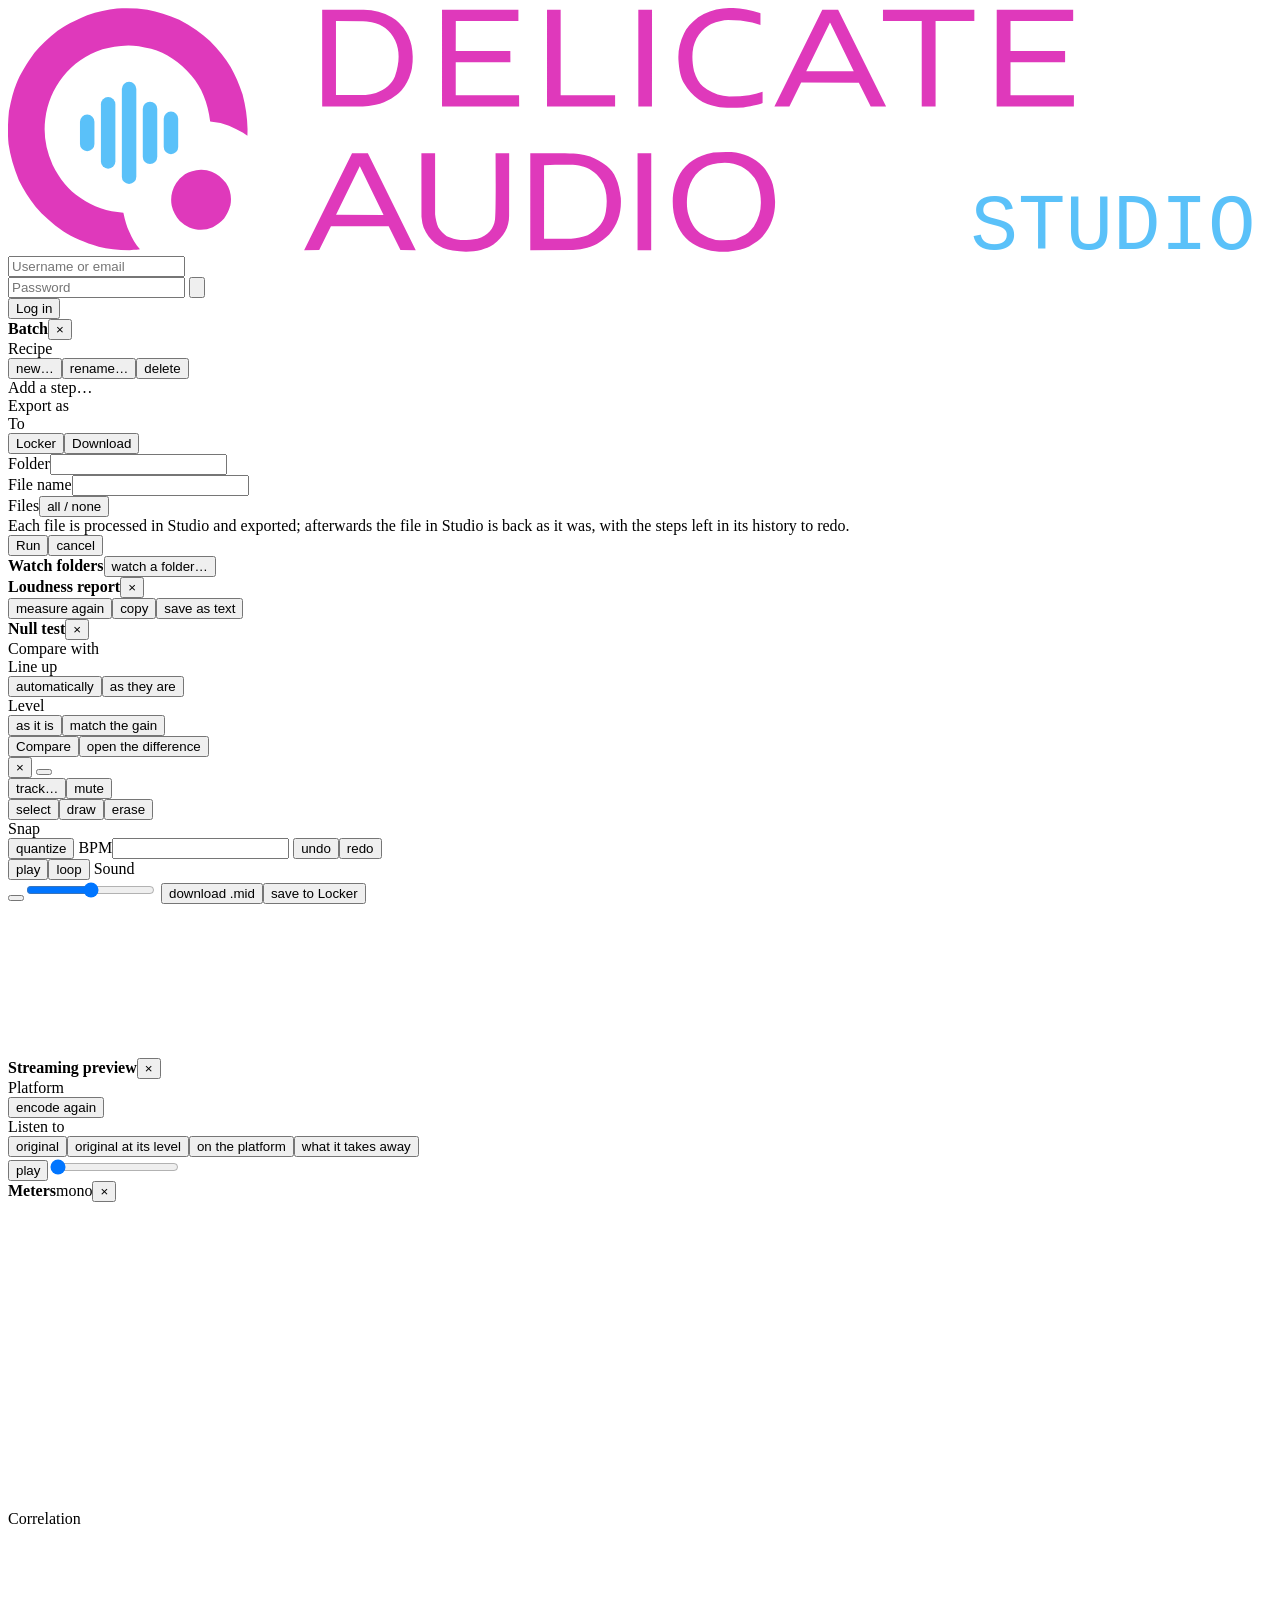
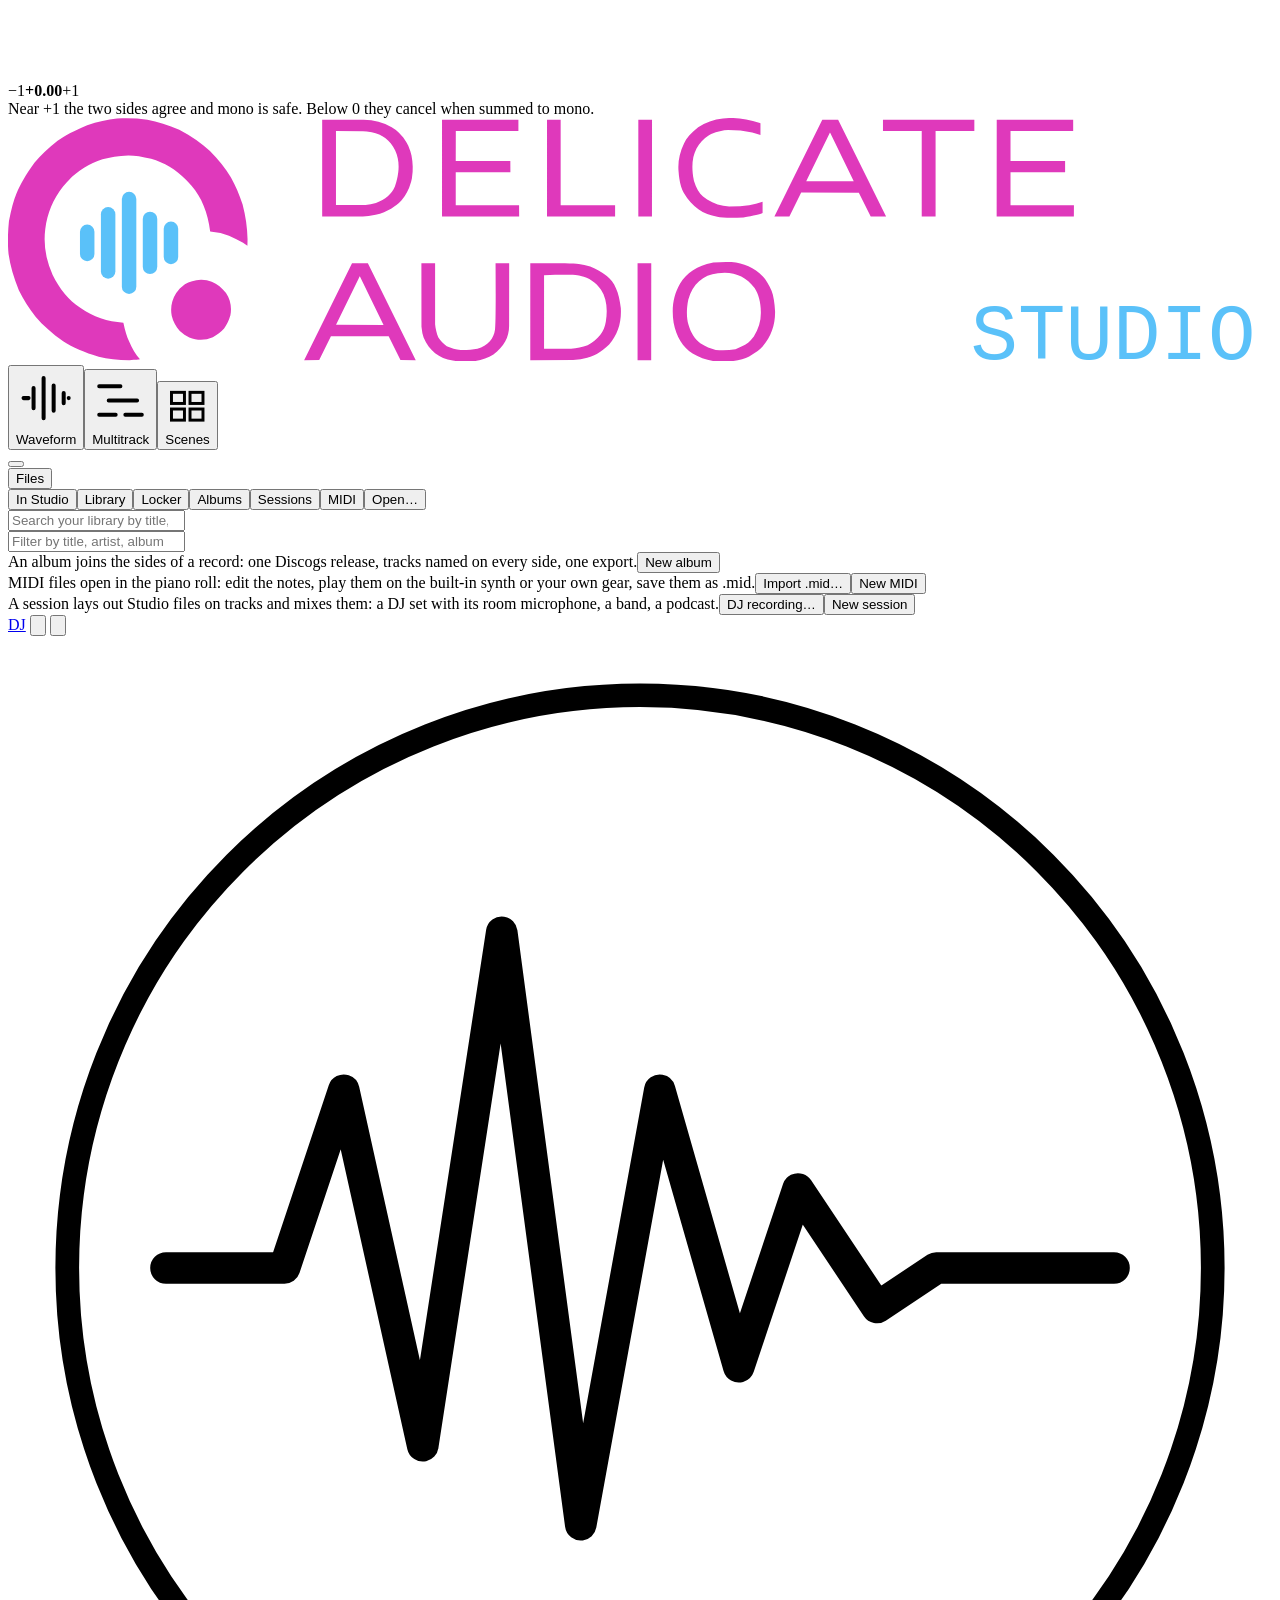
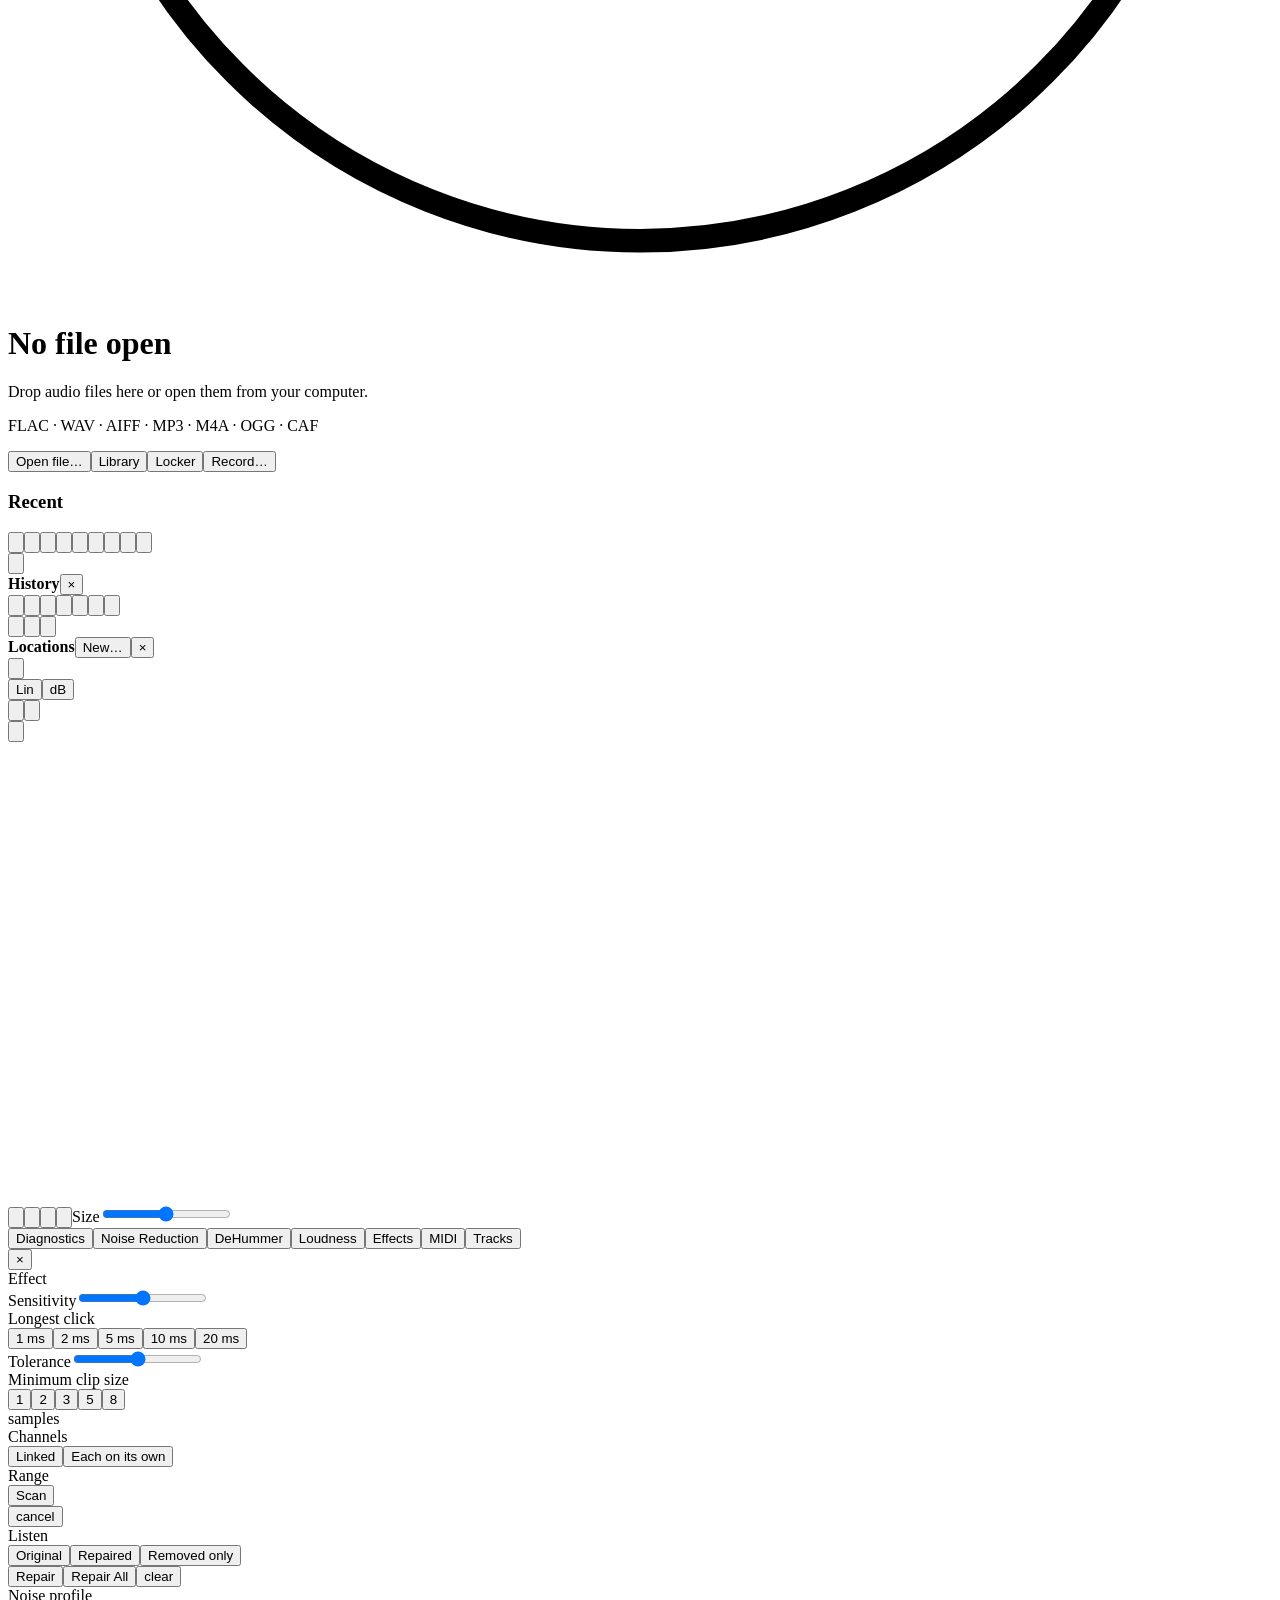
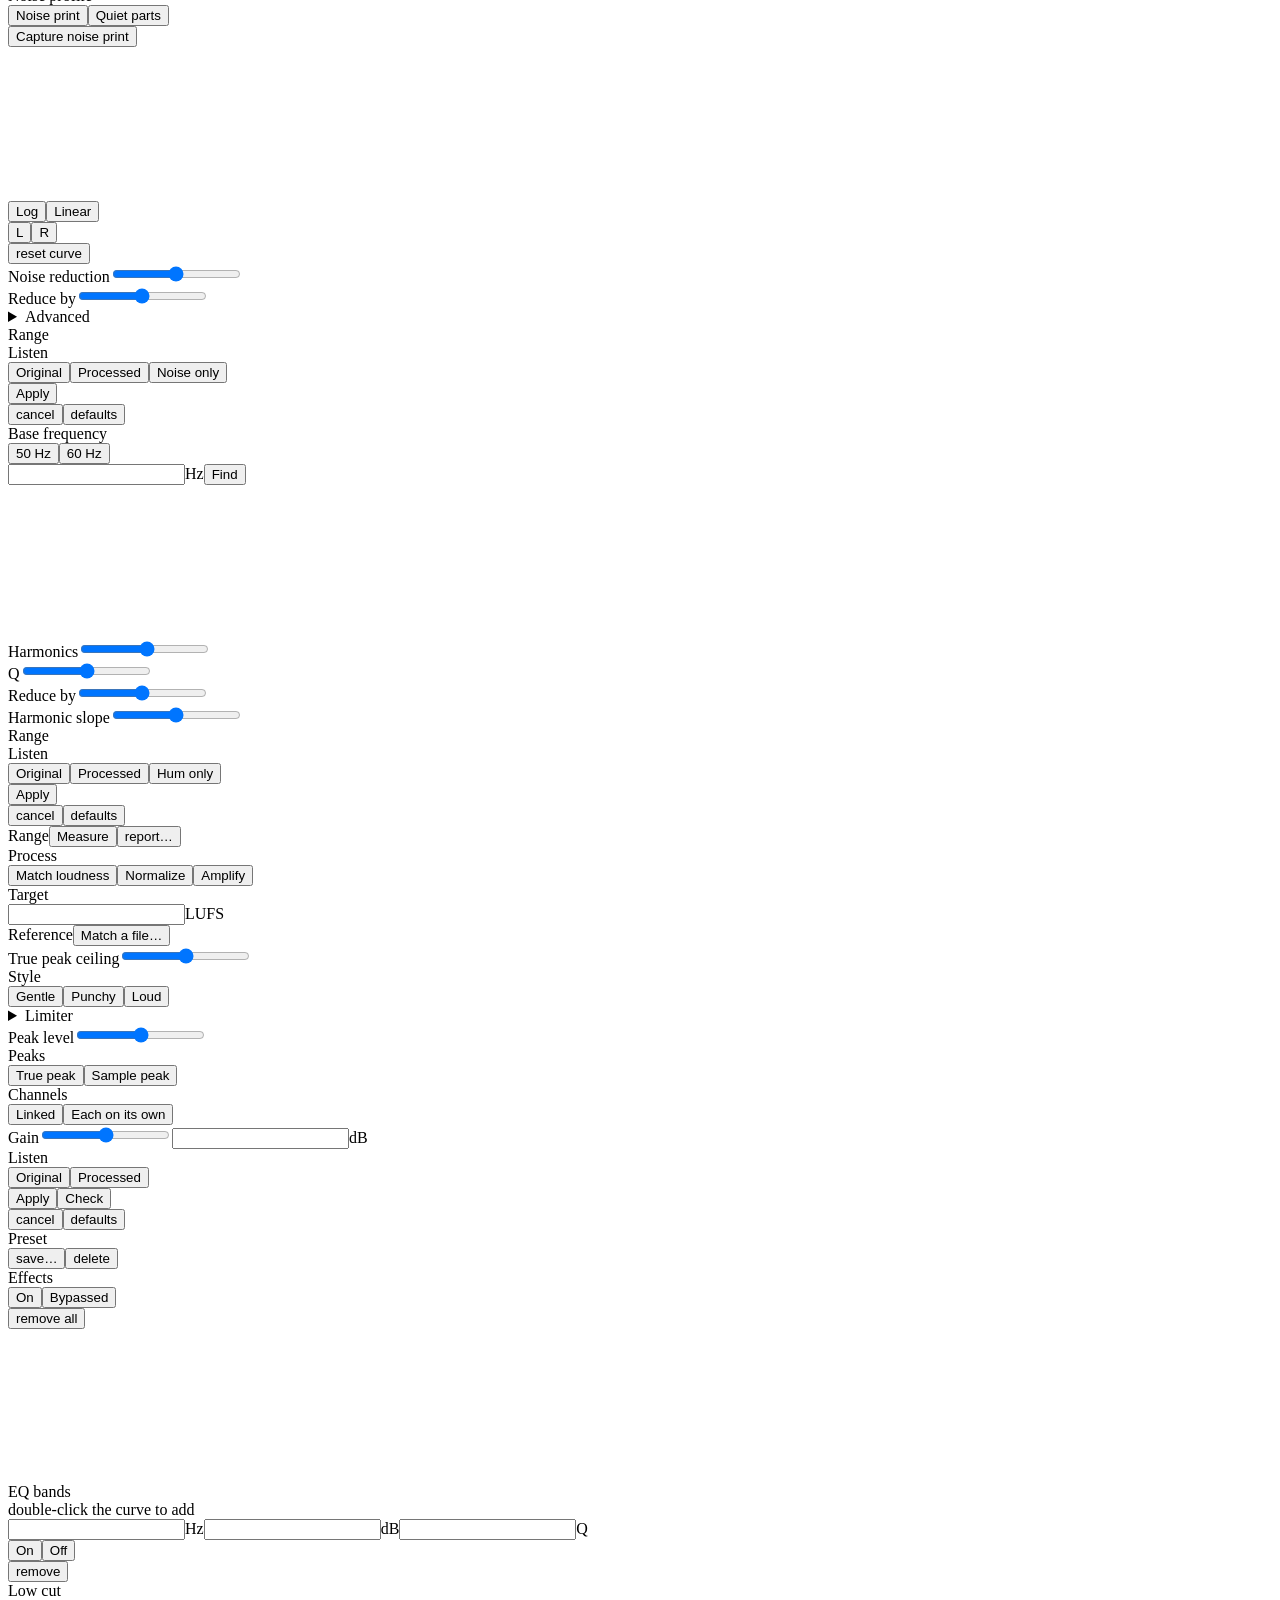
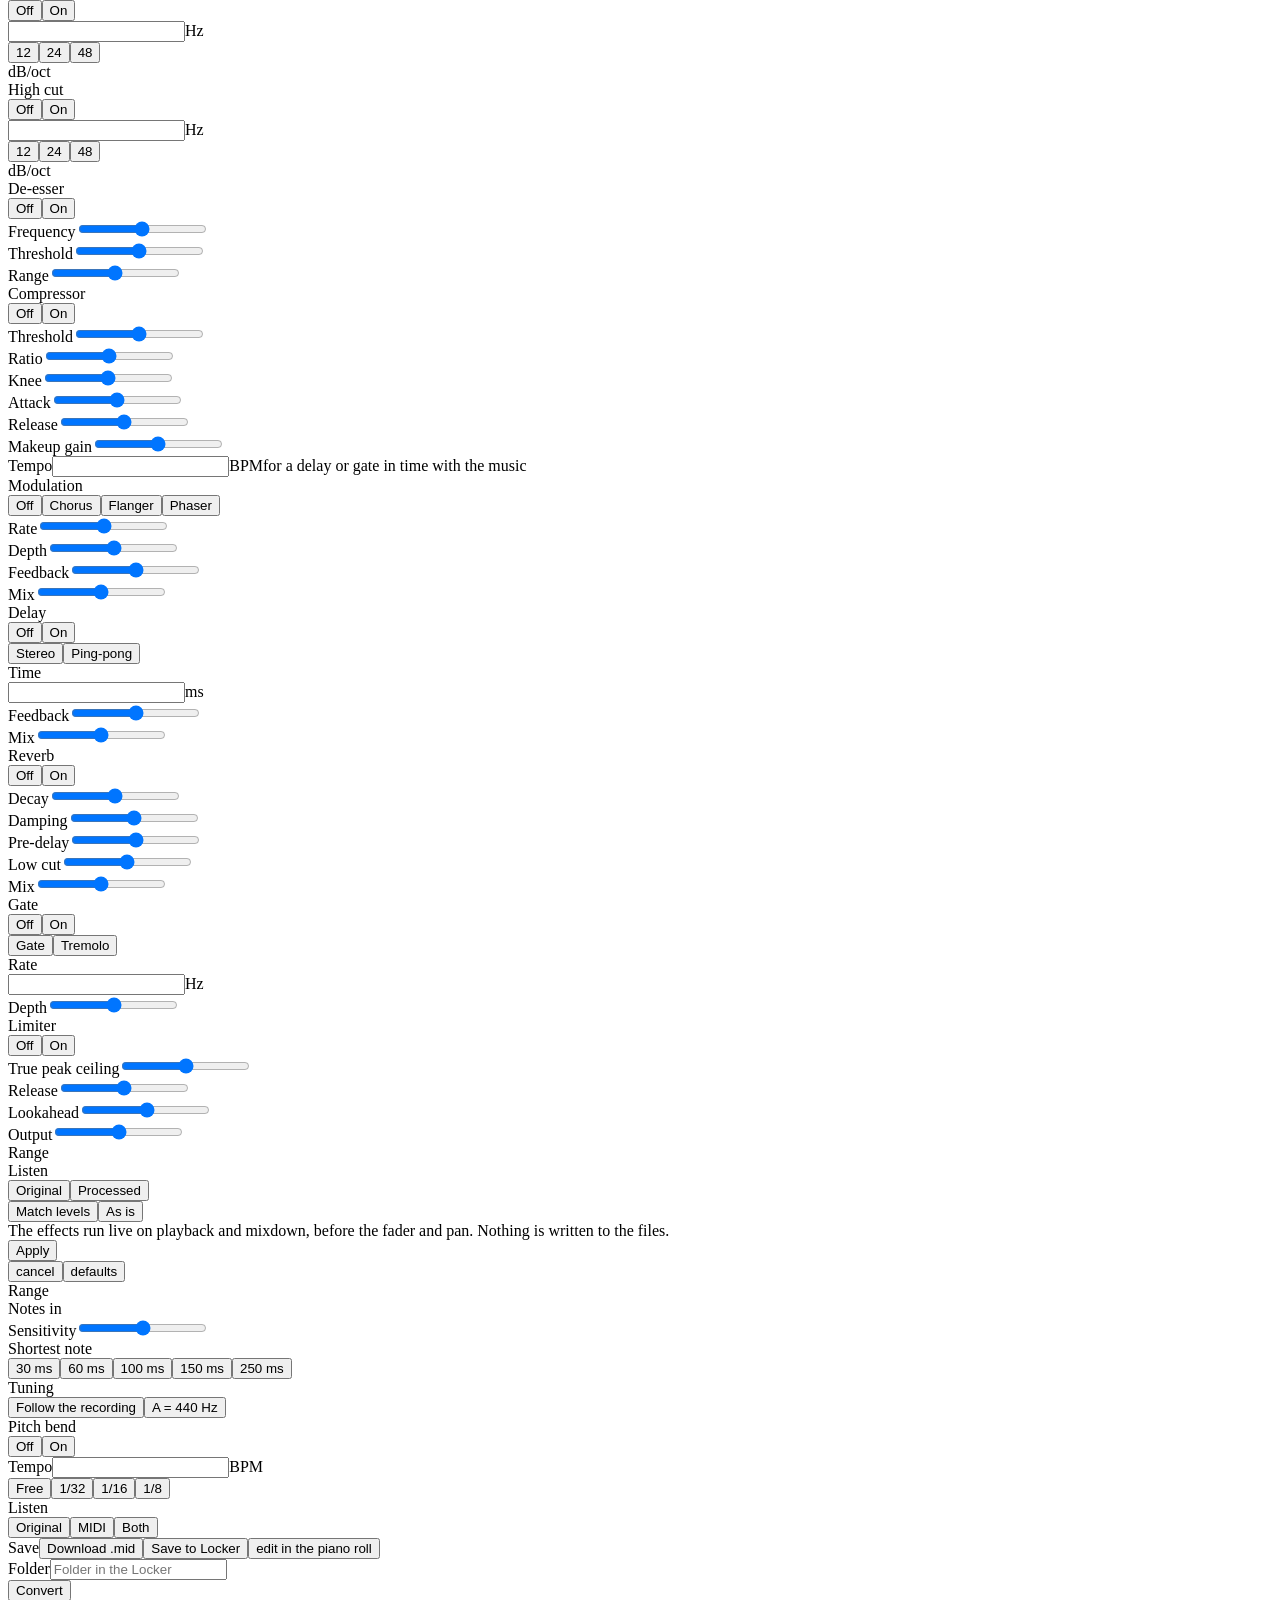
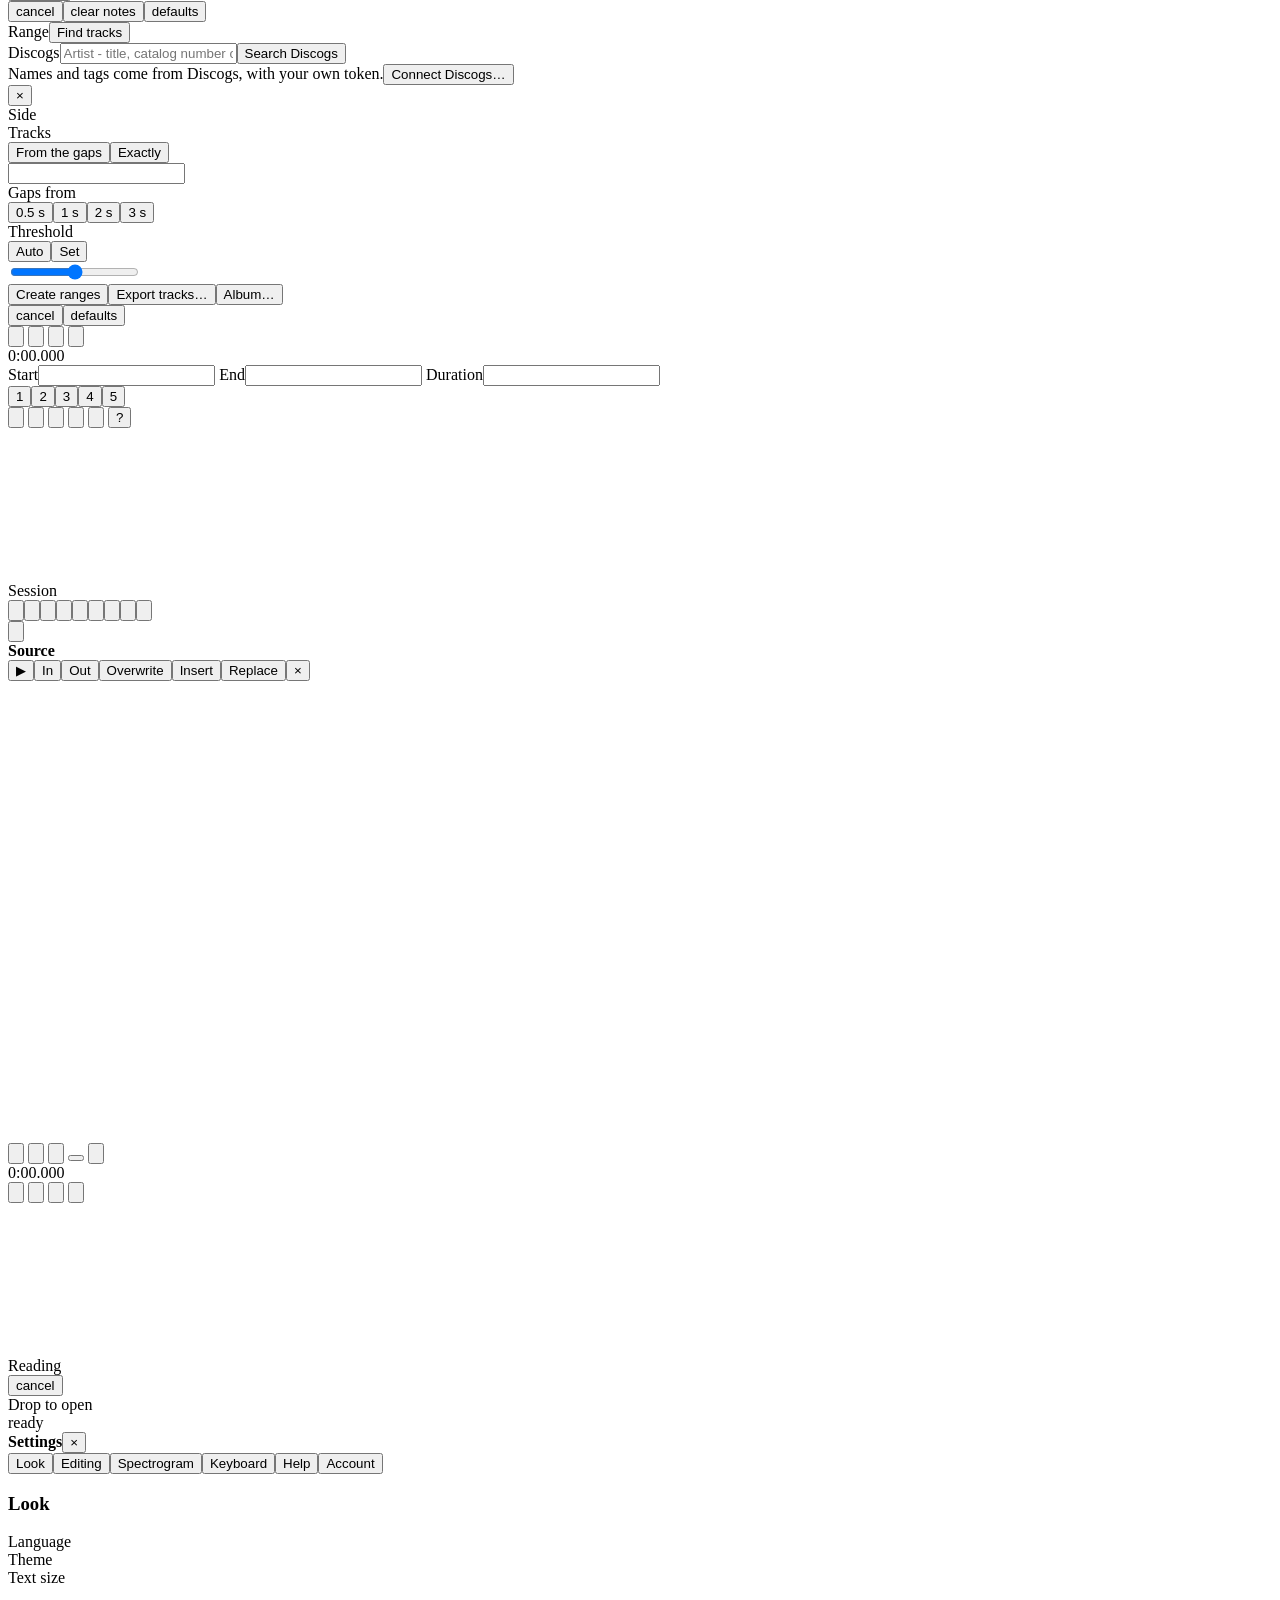
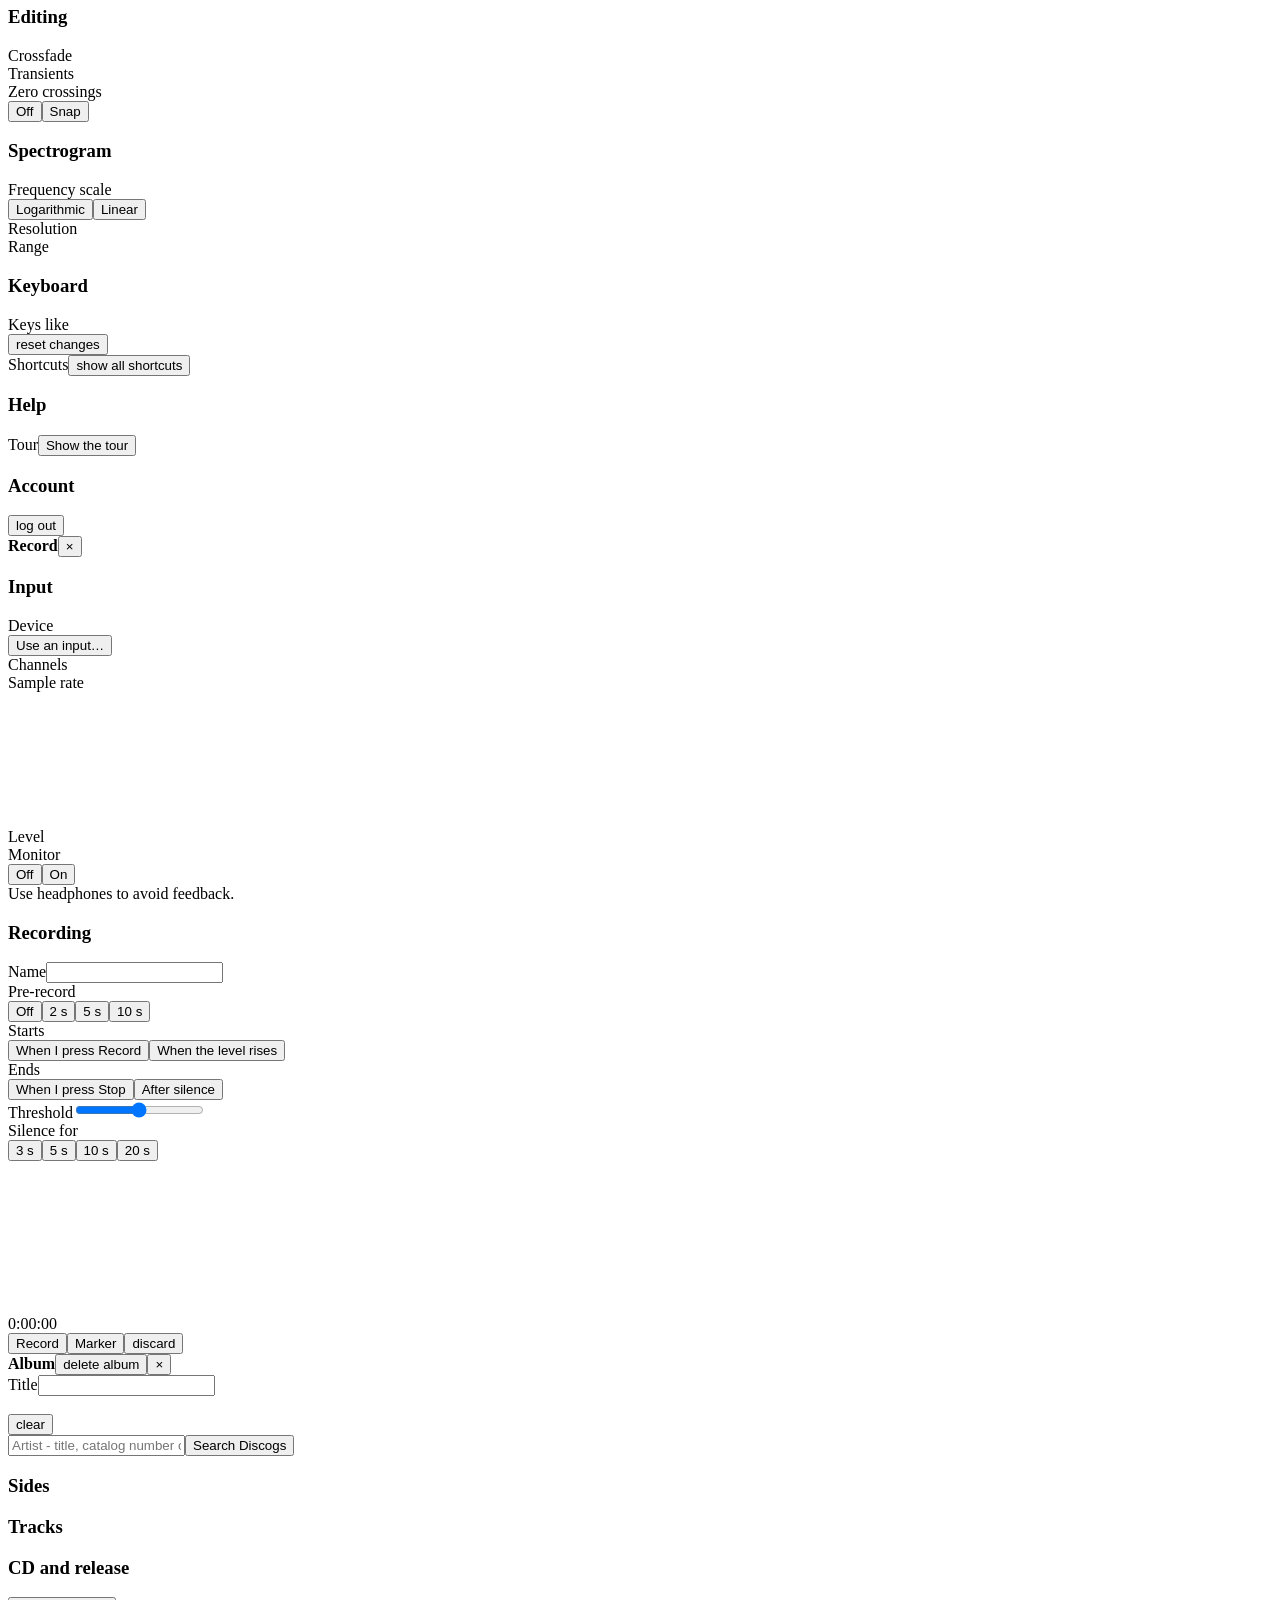
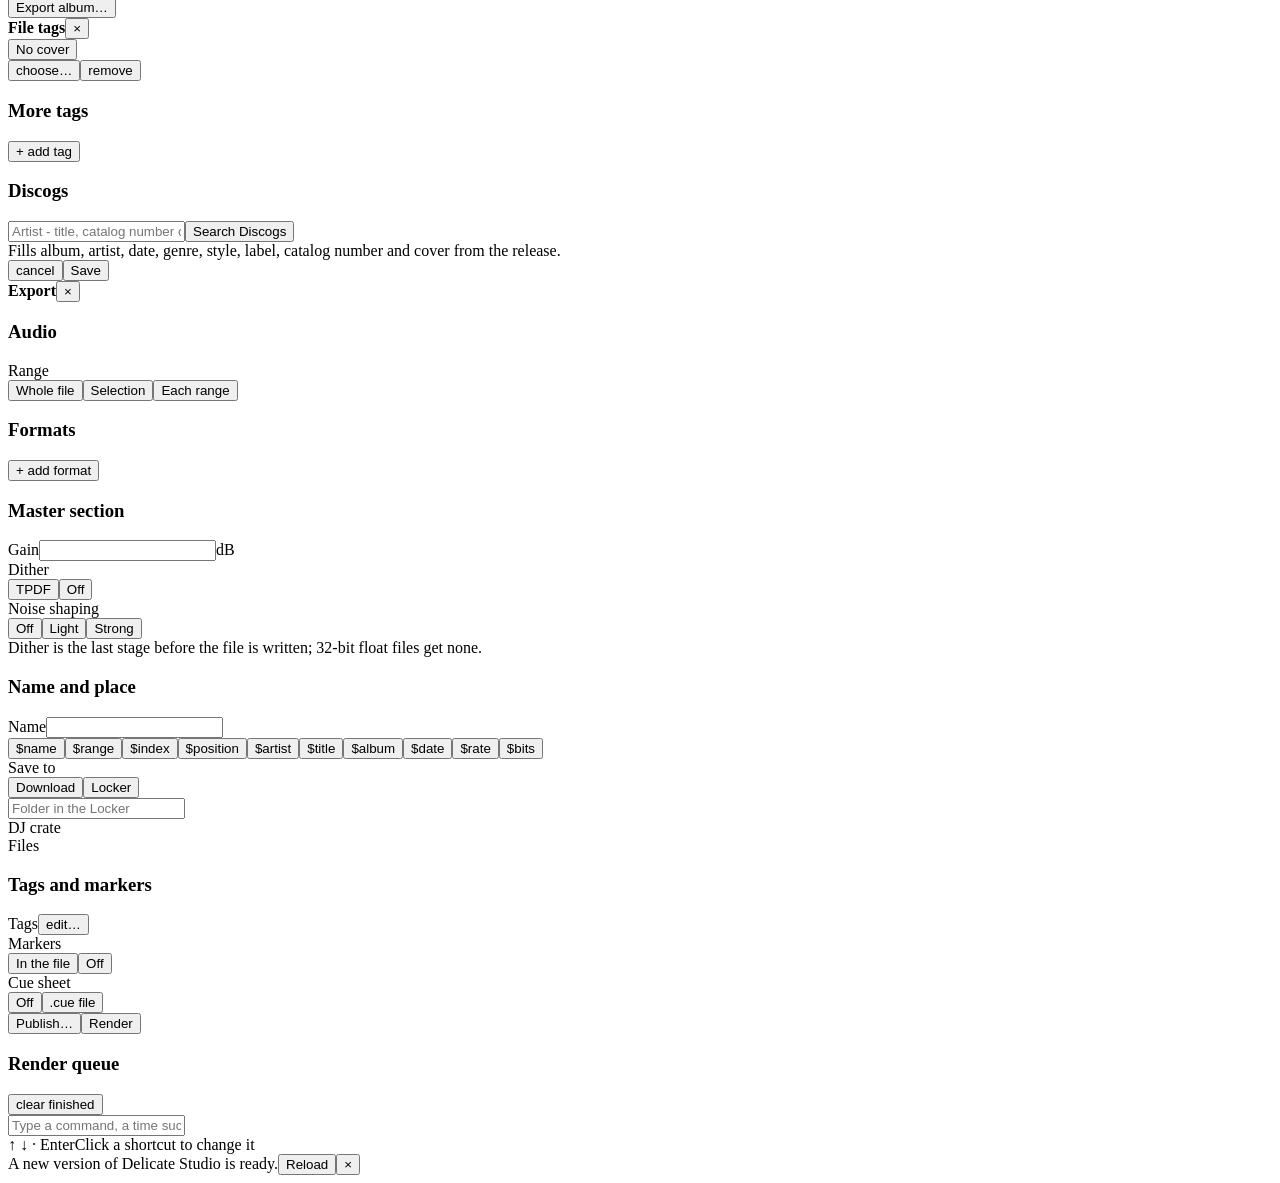
==== web/index.html @ e7877012 "Studio step 15b: DDP 2.0 export — Write the DDP in the album's CD section renders the montage at 44." ====
<!doctype html>
<html lang="en">
<head>
<meta charset="utf-8">
<meta name="viewport" content="width=device-width, initial-scale=1, viewport-fit=cover">
<title>Delicate Studio</title>
<link rel="icon" href="/favicon.svg" type="image/svg+xml">
<link rel="manifest" href="/manifest.webmanifest">
<meta name="theme-color" content="#0c0a08">
<link rel="stylesheet" href="/fonts/fonts.css">
<link rel="stylesheet" href="/studio.css">
<script src="/themes.js"></script>
</head>
<body>
<div id="login" class="hidden">
  <form>
    <a class="logo" href="https://delicateapps.com" target="_blank" rel="noopener"><svg class="word" viewBox="0 0 166 32" role="img" aria-label="Delicate Studio"><path fill="#DF39BB" fill-rule="evenodd" d="M41.26.22l5.45.01c1.36.03 2.59.36 3.68.98l.55.38 .4.34 .57.63 .39.58 .27.51 .27.71 .15.58 .11.72 .05.71-.01.69-.1.87-.1.44-.26.78-.28.6-.29.48-.42.56-.35.37-.33.27-.7.5-.93.45-.53.19-.57.15-.92.16-.76.05h-5.34v-12.71zm53.31 1.36l-.51.04-.7.14-.41.11-.6.24-.29.15c-1.9 1.23-2.56 3.23-1.97 6c.29.92.68 1.6 1.19 2.04l.54.42c.88.57 1.84.86 2.88.89l1.44-.02 1.19-.14 .9-.18 .87-.27v1.49c-.29.16-1.14.36-2.52.58c-1.7.07-2.84.04-3.44-.11c-1.83-.26-3.29-1.29-4.38-3.1c-.4-.68-.63-1.69-.71-3.03c-.07-1.18.18-2.34.73-3.48c.29-.68.91-1.39 1.86-2.12c.95-.65 2.04-1.04 3.26-1.17c1.47-.18 3.09.02 4.85.6l.07.04v1.54c-.34-.1-.7-.21-1.08-.33c-1.01-.23-2.06-.33-3.17-.33zm-47.95.16l-3.55-.02v9.71l3.89-.01 .67-.09 .69-.18c1.25-.46 2.08-1.18 2.49-2.16c.64-1.85.65-3.43.04-4.73c-.66-1.35-1.69-2.15-3.08-2.4l-.65-.1-.5-.02zm61.37.24l-.04-.06-3.12 6.38h6.24l-3.08-6.32zm-49.19 3.68h7.17l.01 1.47-7.18.01v4.32h8.32l.01 1.47h-10.13v-12.71h10.03v1.48h-8.22l-.01 3.96zm81.09-5.44v1.48h-8.23v3.96h7.17v1.47l-7.17.01v4.32h8.33l-.01 1.47h-10.14l.01-12.7 10.04-.01zm-28.15 9.59l-7.57-.02-1.55 3.14h-1.97l6.29-12.71h2.08l6.3 12.71h-2.02l-1.56-3.12zm-39.16 1.62v.03h7.15v1.47h-8.94v-12.71h1.79v11.21zm10.2-11.21h1.8l-.01 12.71h-1.79v-12.71zm37.22 1.48h-5.09v-1.48h12v1.48h-5.09v11.23h-1.82v-11.23zm-88.56 15.09l-.57-.39-.88-.49-.97-.46-1.11-.35-1.36-.21c-.31-2.47-1.12-4.47-2.45-6c-1.54-1.79-3.31-2.96-5.3-3.53c-1.21-.31-2.22-.46-3.02-.45c-1.28.04-2.4.21-3.37.52c-2.14.72-3.87 1.91-5.18 3.58c-1.3 1.64-2.08 3.51-2.34 5.61c-.25 1.98.07 3.97.96 5.95c.91 1.86 2.12 3.32 3.64 4.36c1.69 1.18 3.58 1.83 5.66 1.96c.21 1.04.46 1.86.76 2.45c.38.91.85 1.7 1.42 2.36c-.09.04-.55.07-1.39.1c-1.51-.03-2.86-.18-4.03-.46c-1.86-.55-3.42-1.22-4.67-2.03c-1.44-1-2.65-2.07-3.62-3.21c-.88-1.12-1.61-2.28-2.2-3.49c-.68-1.63-1.13-3.21-1.35-4.74c-.13-1.26-.11-2.7.05-4.31c.29-1.53.62-2.74.99-3.64c.49-1.2 1.28-2.55 2.36-4.03c.8-.98 1.82-1.95 3.04-2.9c.93-.67 2.23-1.36 3.89-2.05c1.36-.45 2.66-.74 3.91-.87c1.33-.09 2.66-.04 4 .15c1.34.24 2.73.69 4.18 1.33c1.63.87 2.98 1.8 4.03 2.78c1.13 1.13 2.04 2.26 2.72 3.42c.59 1.03 1.12 2.23 1.57 3.62c.4 1.51.61 3.02.65 4.54l-.02.88zm61.17 2.2c.92-.09 1.72-.11 2.4-.07c1.61.12 2.98.75 4.13 1.89c.42.46.8 1.08 1.14 1.88c.25.65.4 1.56.46 2.73c.03 1.74-.51 3.26-1.61 4.57c-.3.39-.9.83-1.79 1.33c-.69.34-1.61.56-2.76.68c-1.76.11-3.32-.24-4.67-1.07c-1.3-.81-2.14-2.17-2.5-4.06c-.29-1.93-.01-3.63.84-5.09c.88-1.48 2.29-2.4 4.24-2.77l.12-.02zm-17.47.21l.55.1 .77.21c.81.31 1.54.73 2.18 1.25c1.01.77 1.62 2.17 1.84 4.2c.11 1.91-.4 3.51-1.53 4.78c-1.06 1.03-2.16 1.65-3.31 1.85l-.44.09-.99.11-5.62.01v-12.71c3.93-.02 6.11.01 6.55.11zm-27.88-.11l6.29 12.71-2.01-.01-1.55-3.13h-7.58l-1.54 3.13-1.98.01 6.29-12.71h2.08zm23.14 1.65v9.56h3.54c.77-.06 1.49-.21 2.18-.46c1.41-.77 2.2-1.79 2.39-3.08c.28-1.74.07-3.15-.63-4.21c-.7-.99-1.59-1.59-2.65-1.8c-.32-.17-1.93-.21-4.83-.11v.1zm-24.38.4l-2.94 6.01 6.24.02-3.1-6.37-.03-.02-.17.36zm-20.62.09l.71.07 .64.19c.74.29 1.36.79 1.88 1.49c.59.9.78 1.89.57 2.97l-.04.1c-.16.56-.42 1.1-.78 1.61c-.41.45-.9.83-1.48 1.14c-1.03.44-2.06.44-3.09.02l-.64-.35-.61-.51c-.53-.58-.88-1.24-1.06-1.99c-.2-1.03-.01-2.04.59-3l.47-.58 .67-.54c.57-.37 1.27-.58 2.11-.62h.06zm30.69 5.64v.22c.06.62.2 1.2.43 1.75c.3.45.67.83 1.1 1.13c.58.25 1.19.42 1.83.51c.78.02 1.51-.04 2.2-.17c1.37-.44 2.14-1.29 2.31-2.54c.08-.58.11-3.47.07-8.68h1.79l-.01 8.2c0 1.51-.69 2.77-2.06 3.77c-1.36.87-3.14 1.14-5.35.8c-1.8-.28-3.07-1.29-3.82-3.03l-.16-.57-.12-.84-.01-8.33h1.8v7.78zm41.75 1.97l.11-.15c.65-1 .95-2.08.92-3.23c-.01-1.27-.29-2.32-.82-3.14c-1.2-1.57-2.81-2.22-4.82-1.93c-1.99.22-3.29 1.38-3.89 3.48c-.25 1.23-.24 2.32.02 3.26c.32 1.11.84 1.93 1.56 2.46c.7.44 1.37.73 2.03.87c.89.08 1.76.05 2.59-.1c.59-.21 1.14-.49 1.66-.84l.31-.29 .33-.39zm-15.16 2.96v-12.71h1.8l-.01 12.71h-1.79z"/><text x="126.4" y="31.65" fill="#5AC1F9" font-family="JetBrains Mono, monospace" font-weight="500" font-size="10.4">STUDIO</text><g fill="#5AC1F9"><rect x="9.45" y="14.00" width="1.90" height="4.80" rx="0.95"/><rect x="12.20" y="11.70" width="1.90" height="9.40" rx="0.95"/><rect x="14.95" y="9.70" width="1.90" height="13.40" rx="0.95"/><rect x="17.70" y="12.30" width="1.90" height="8.20" rx="0.95"/><rect x="20.45" y="13.60" width="1.90" height="5.60" rx="0.95"/></g></svg></a>
    <input name="username" placeholder="Username or email" autocomplete="username" required>
    <div class="pw">
      <input name="password" type="password" placeholder="Password" autocomplete="current-password" required>
      <button type="button" class="eye" aria-label="Show password"><svg viewBox="0 0 24 24" fill="none" stroke="currentColor" stroke-width="1.5" stroke-linecap="round" stroke-linejoin="round"><path d="M2 12s3.5-6 10-6 10 6 10 6-3.5 6-10 6S2 12 2 12z"/><circle cx="12" cy="12" r="3"/><line class="slash" x1="4" y1="4" x2="20" y2="20"/></svg></button>
    </div>
    <button class="go">Log in</button>
    <div class="err"></div>
    <div id="langLogin" class="langpick dim"></div>
  </form>
</div>

<div id="app" class="hidden">
<div id="batch" class="hidden" role="dialog" aria-label="Batch">
  <div class="qhead"><b>Batch</b><span class="grow"></span><button class="x" id="bX" title="Close" aria-label="Close">×</button></div>
  <div class="brow"><label>Recipe</label><div class="dd down" id="bRecipe"><div class="cur"></div><div class="list"></div></div><button class="outbtn" id="bNew">new…</button><button class="outbtn" id="bRename">rename…</button><button class="outbtn" id="bDel">delete</button></div>
  <div class="bsteps" id="bSteps"></div>
  <div class="brow"><div class="dd down" id="bAdd"><div class="cur">Add a step…</div><div class="list"></div></div></div>
  <div class="brow"><label>Export as</label><div class="dd down" id="bFmt"><div class="cur"></div><div class="list"></div></div><div class="dd down" id="bRate"><div class="cur"></div><div class="list"></div></div></div>
  <div class="brow"><label>To</label><div class="seg" id="bDest"><button class="segbtn" data-v="locker">Locker</button><button class="segbtn" data-v="download">Download</button></div></div>
  <div class="brow" id="bFolderRow"><label for="bFolder">Folder</label><input class="nin bwide" id="bFolder" spellcheck="false" autocomplete="off"></div>
  <div class="brow"><label for="bTpl">File name</label><input class="nin bwide" id="bTpl" spellcheck="false" autocomplete="off" title="$name is the file's name, $date today's date"></div>
  <div class="brow"><label>Files</label><button class="outbtn" id="bAll">all / none</button><span class="snote" id="bCount"></span></div>
  <div class="bfiles" id="bFiles"></div>
  <div class="snote">Each file is processed in Studio and exported; afterwards the file in Studio is back as it was, with the steps left in its history to redo.</div>
  <div class="brow"><button class="primary" id="bGo">Run</button><button class="outbtn hidden" id="bCancel">cancel</button></div>
  <div class="bwatch">
    <div class="brow"><b class="bwh">Watch folders</b><span class="grow"></span><button class="outbtn hidden" id="bWatchNew">watch a folder…</button></div>
    <div class="snote" id="bWatchNote"></div>
    <div class="bwlist" id="bWatchList"></div>
    <div class="bwlog" id="bWatchLog"></div>
  </div>
</div>
<div id="lrep" class="hidden" role="dialog" aria-label="Loudness report">
  <div class="qhead"><b>Loudness report</b><span class="grow"></span><button class="x" id="lrX" title="Close" aria-label="Close">×</button></div>
  <div class="brow"><span class="snote lrwhat" id="lrWhat"></span><span class="grow"></span><button class="outbtn" id="lrAgain" title="Measure the selection, or the whole file without one">measure again</button><button class="outbtn" id="lrCopy">copy</button><button class="outbtn" id="lrSave">save as text</button></div>
  <div class="bbar lrbar hidden" id="lrBar"><i></i></div>
  <div class="lrbody" id="lrBody"></div>
</div>
<div id="nullw" class="hidden" role="dialog" aria-label="Null test">
  <div class="qhead"><b>Null test</b><span class="grow"></span><button class="x" id="nlX" title="Close" aria-label="Close">×</button></div>
  <div class="snote lrwhat" id="nlWhat"></div>
  <div class="brow"><label>Compare with</label><div class="dd down" id="nlOther"><div class="cur"></div><div class="list"></div></div></div>
  <div class="brow"><label>Line up</label><div class="seg" id="nlAlign"><button class="segbtn" data-v="on">automatically</button><button class="segbtn" data-v="off">as they are</button></div></div>
  <div class="brow"><label>Level</label><div class="seg" id="nlGain"><button class="segbtn" data-v="off">as it is</button><button class="segbtn" data-v="on">match the gain</button></div></div>
  <div class="brow"><button class="primary" id="nlGo">Compare</button><button class="outbtn" id="nlMake" title="Opens what is left after the subtraction as a new Studio file">open the difference</button></div>
  <div class="bbar lrbar hidden" id="nlBar"><i></i></div>
  <div class="lrbody" id="nlBody"></div>
</div>
<div id="pr" class="hidden" role="dialog" aria-label="Piano roll">
  <div class="prbar">
    <button class="x" id="prX" title="Close the piano roll" aria-label="Close">×</button>
    <button class="prname" id="prName" title="Rename"></button>
    <div class="dd down" id="prTrack" title="Track"><div class="cur"></div><div class="list"></div></div><button class="outbtn" id="prTrackBtn">track…</button><button class="segbtn" id="prMute" title="Mute the track">mute</button>
    <div class="seg" id="prTool"><button class="segbtn" data-v="select" title="Select, move and stretch notes (V); double-click adds one">select</button><button class="segbtn" data-v="draw" title="Draw notes (B)">draw</button><button class="segbtn" data-v="erase" title="Erase notes (E)">erase</button></div>
    <span class="prl">Snap</span><div class="dd down" id="prSnap"><div class="cur"></div><div class="list"></div></div><button class="outbtn" id="prQuant" title="Snap the selected notes, or all of the track, to the grid (Q)">quantize</button>
    <span class="prl">BPM</span><input class="nin fxsm" id="prBpm" inputmode="decimal" aria-label="Tempo">
    <button class="outbtn" id="prUndo" title="Undo">undo</button><button class="outbtn" id="prRedo" title="Redo">redo</button>
  </div>
  <div class="prbar">
    <button class="primary" id="prPlay">play</button><button class="segbtn" id="prLoop" title="Loop the range dragged on the ruler (L)">loop</button>
    <span class="prl">Sound</span><div class="dd down" id="prVoice"><div class="cur"></div><div class="list"></div></div><div class="dd down" id="prOut" title="MIDI out"><div class="cur"></div><div class="list"></div></div>
    <span class="hidden prarow" id="prAudioRow"><button class="segbtn" id="prAudio" title="Play the recording along"></button><input type="range" id="prAudioLvl" min="0" max="100" aria-label="Recording level"></span>
    <span class="grow"></span><span class="snote" id="prInfo"></span>
    <button class="outbtn" id="prExport">download .mid</button><button class="outbtn" id="prLocker">save to Locker</button>
  </div>
  <canvas id="prCv"></canvas>
</div>
<div id="svw" class="hidden" role="dialog" aria-label="Streaming preview">
  <div class="qhead"><b>Streaming preview</b><span class="grow"></span><button class="x" id="svX" title="Close" aria-label="Close">×</button></div>
  <div class="snote lrwhat" id="svWhat"></div>
  <div class="brow"><label>Platform</label><div class="dd down" id="svPlat"><div class="cur"></div><div class="list"></div></div><button class="outbtn" id="svAgain" title="Encode the selection again, or 30 s from the cursor without one">encode again</button></div>
  <div class="brow"><label>Listen to</label><div class="seg" id="svMode"><button class="segbtn" data-v="orig" title="Your file as it is">original</button><button class="segbtn" data-v="origAt" title="Your file at the level the platform plays it">original at its level</button><button class="segbtn" data-v="plat" title="Encoded and at the platform's level">on the platform</button><button class="segbtn" data-v="diff" title="What the encoding takes away">what it takes away</button></div></div>
  <div class="brow"><button class="primary" id="svPlay">play</button><input type="range" id="svPos" min="0" max="1000" value="0" aria-label="Position"><span class="snote" id="svPosV"></span></div>
  <div class="lrbody" id="svInfo"></div>
</div>
<div id="scope" class="hidden" role="dialog" aria-label="Meters">
  <div class="qhead"><b>Meters</b><span class="grow"></span><span class="snote hidden" id="scMono">mono</span><button class="x" id="scX" title="Close" aria-label="Close">×</button></div>
  <canvas id="scSpec" title="Spectrum: blue now, gold the peaks of the last seconds"></canvas>
  <div class="scrow"><canvas id="scVec" title="Vectorscope: up is mono, sideways is out of phase"></canvas><div class="sccol"><div class="sclbl">Correlation</div><canvas id="scCorr"></canvas><div class="scnums"><span>−1</span><b id="scCorrV">+0.00</b><span>+1</span></div><div class="snote">Near +1 the two sides agree and mono is safe. Below 0 they cancel when summed to mono.</div></div></div>
</div>

  <header class="top">
    <a class="logo" href="/"><svg class="word" viewBox="0 0 166 32" role="img" aria-label="Delicate Studio"><path fill="#DF39BB" fill-rule="evenodd" d="M41.26.22l5.45.01c1.36.03 2.59.36 3.68.98l.55.38 .4.34 .57.63 .39.58 .27.51 .27.71 .15.58 .11.72 .05.71-.01.69-.1.87-.1.44-.26.78-.28.6-.29.48-.42.56-.35.37-.33.27-.7.5-.93.45-.53.19-.57.15-.92.16-.76.05h-5.34v-12.71zm53.31 1.36l-.51.04-.7.14-.41.11-.6.24-.29.15c-1.9 1.23-2.56 3.23-1.97 6c.29.92.68 1.6 1.19 2.04l.54.42c.88.57 1.84.86 2.88.89l1.44-.02 1.19-.14 .9-.18 .87-.27v1.49c-.29.16-1.14.36-2.52.58c-1.7.07-2.84.04-3.44-.11c-1.83-.26-3.29-1.29-4.38-3.1c-.4-.68-.63-1.69-.71-3.03c-.07-1.18.18-2.34.73-3.48c.29-.68.91-1.39 1.86-2.12c.95-.65 2.04-1.04 3.26-1.17c1.47-.18 3.09.02 4.85.6l.07.04v1.54c-.34-.1-.7-.21-1.08-.33c-1.01-.23-2.06-.33-3.17-.33zm-47.95.16l-3.55-.02v9.71l3.89-.01 .67-.09 .69-.18c1.25-.46 2.08-1.18 2.49-2.16c.64-1.85.65-3.43.04-4.73c-.66-1.35-1.69-2.15-3.08-2.4l-.65-.1-.5-.02zm61.37.24l-.04-.06-3.12 6.38h6.24l-3.08-6.32zm-49.19 3.68h7.17l.01 1.47-7.18.01v4.32h8.32l.01 1.47h-10.13v-12.71h10.03v1.48h-8.22l-.01 3.96zm81.09-5.44v1.48h-8.23v3.96h7.17v1.47l-7.17.01v4.32h8.33l-.01 1.47h-10.14l.01-12.7 10.04-.01zm-28.15 9.59l-7.57-.02-1.55 3.14h-1.97l6.29-12.71h2.08l6.3 12.71h-2.02l-1.56-3.12zm-39.16 1.62v.03h7.15v1.47h-8.94v-12.71h1.79v11.21zm10.2-11.21h1.8l-.01 12.71h-1.79v-12.71zm37.22 1.48h-5.09v-1.48h12v1.48h-5.09v11.23h-1.82v-11.23zm-88.56 15.09l-.57-.39-.88-.49-.97-.46-1.11-.35-1.36-.21c-.31-2.47-1.12-4.47-2.45-6c-1.54-1.79-3.31-2.96-5.3-3.53c-1.21-.31-2.22-.46-3.02-.45c-1.28.04-2.4.21-3.37.52c-2.14.72-3.87 1.91-5.18 3.58c-1.3 1.64-2.08 3.51-2.34 5.61c-.25 1.98.07 3.97.96 5.95c.91 1.86 2.12 3.32 3.64 4.36c1.69 1.18 3.58 1.83 5.66 1.96c.21 1.04.46 1.86.76 2.45c.38.91.85 1.7 1.42 2.36c-.09.04-.55.07-1.39.1c-1.51-.03-2.86-.18-4.03-.46c-1.86-.55-3.42-1.22-4.67-2.03c-1.44-1-2.65-2.07-3.62-3.21c-.88-1.12-1.61-2.28-2.2-3.49c-.68-1.63-1.13-3.21-1.35-4.74c-.13-1.26-.11-2.7.05-4.31c.29-1.53.62-2.74.99-3.64c.49-1.2 1.28-2.55 2.36-4.03c.8-.98 1.82-1.95 3.04-2.9c.93-.67 2.23-1.36 3.89-2.05c1.36-.45 2.66-.74 3.91-.87c1.33-.09 2.66-.04 4 .15c1.34.24 2.73.69 4.18 1.33c1.63.87 2.98 1.8 4.03 2.78c1.13 1.13 2.04 2.26 2.72 3.42c.59 1.03 1.12 2.23 1.57 3.62c.4 1.51.61 3.02.65 4.54l-.02.88zm61.17 2.2c.92-.09 1.72-.11 2.4-.07c1.61.12 2.98.75 4.13 1.89c.42.46.8 1.08 1.14 1.88c.25.65.4 1.56.46 2.73c.03 1.74-.51 3.26-1.61 4.57c-.3.39-.9.83-1.79 1.33c-.69.34-1.61.56-2.76.68c-1.76.11-3.32-.24-4.67-1.07c-1.3-.81-2.14-2.17-2.5-4.06c-.29-1.93-.01-3.63.84-5.09c.88-1.48 2.29-2.4 4.24-2.77l.12-.02zm-17.47.21l.55.1 .77.21c.81.31 1.54.73 2.18 1.25c1.01.77 1.62 2.17 1.84 4.2c.11 1.91-.4 3.51-1.53 4.78c-1.06 1.03-2.16 1.65-3.31 1.85l-.44.09-.99.11-5.62.01v-12.71c3.93-.02 6.11.01 6.55.11zm-27.88-.11l6.29 12.71-2.01-.01-1.55-3.13h-7.58l-1.54 3.13-1.98.01 6.29-12.71h2.08zm23.14 1.65v9.56h3.54c.77-.06 1.49-.21 2.18-.46c1.41-.77 2.2-1.79 2.39-3.08c.28-1.74.07-3.15-.63-4.21c-.7-.99-1.59-1.59-2.65-1.8c-.32-.17-1.93-.21-4.83-.11v.1zm-24.38.4l-2.94 6.01 6.24.02-3.1-6.37-.03-.02-.17.36zm-20.62.09l.71.07 .64.19c.74.29 1.36.79 1.88 1.49c.59.9.78 1.89.57 2.97l-.04.1c-.16.56-.42 1.1-.78 1.61c-.41.45-.9.83-1.48 1.14c-1.03.44-2.06.44-3.09.02l-.64-.35-.61-.51c-.53-.58-.88-1.24-1.06-1.99c-.2-1.03-.01-2.04.59-3l.47-.58 .67-.54c.57-.37 1.27-.58 2.11-.62h.06zm30.69 5.64v.22c.06.62.2 1.2.43 1.75c.3.45.67.83 1.1 1.13c.58.25 1.19.42 1.83.51c.78.02 1.51-.04 2.2-.17c1.37-.44 2.14-1.29 2.31-2.54c.08-.58.11-3.47.07-8.68h1.79l-.01 8.2c0 1.51-.69 2.77-2.06 3.77c-1.36.87-3.14 1.14-5.35.8c-1.8-.28-3.07-1.29-3.82-3.03l-.16-.57-.12-.84-.01-8.33h1.8v7.78zm41.75 1.97l.11-.15c.65-1 .95-2.08.92-3.23c-.01-1.27-.29-2.32-.82-3.14c-1.2-1.57-2.81-2.22-4.82-1.93c-1.99.22-3.29 1.38-3.89 3.48c-.25 1.23-.24 2.32.02 3.26c.32 1.11.84 1.93 1.56 2.46c.7.44 1.37.73 2.03.87c.89.08 1.76.05 2.59-.1c.59-.21 1.14-.49 1.66-.84l.31-.29 .33-.39zm-15.16 2.96v-12.71h1.8l-.01 12.71h-1.79z"/><text x="126.4" y="31.65" fill="#5AC1F9" font-family="JetBrains Mono, monospace" font-weight="500" font-size="10.4">STUDIO</text><g fill="#5AC1F9"><rect x="9.45" y="14.00" width="1.90" height="4.80" rx="0.95"/><rect x="12.20" y="11.70" width="1.90" height="9.40" rx="0.95"/><rect x="14.95" y="9.70" width="1.90" height="13.40" rx="0.95"/><rect x="17.70" y="12.30" width="1.90" height="8.20" rx="0.95"/><rect x="20.45" y="13.60" width="1.90" height="5.60" rx="0.95"/></g></svg></a>
    <div class="seg vsw" id="viewSw"><button type="button" class="segbtn" data-v="wave"><svg viewBox="0 0 24 24" fill="none" stroke="currentColor" stroke-width="1.6" stroke-linecap="round"><path d="M3 12h2M7 8v8M11 4v16M15 7v10M19 10v4M21 12h0"/></svg><span>Waveform</span></button><button type="button" class="segbtn" data-v="multi"><svg viewBox="0 0 24 24" fill="none" stroke="currentColor" stroke-width="1.6" stroke-linecap="round"><path d="M3 6h9M7 12h12M3 18h7M14 18h7"/></svg><span>Multitrack</span></button><button type="button" class="segbtn" data-v="scenes"><svg viewBox="0 0 24 24" fill="none" stroke="currentColor" stroke-width="1.6"><rect x="3.5" y="4.5" width="7" height="6"/><rect x="13.5" y="4.5" width="7" height="6"/><rect x="3.5" y="13.5" width="7" height="6"/><rect x="13.5" y="13.5" width="7" height="6"/></svg><span>Scenes</span></button></div>
    <span class="grow"></span>
    <button class="iconbtn" id="recBtn" title="Record…" aria-label="Record…"><span class="rdot"></span><span id="recT"></span></button>
    <div class="filesw">
      <button class="outbtn" id="filesBtn" title="Your files in Studio">Files</button>
      <div id="files" class="hidden">
        <div class="ftabs"><button class="ftab on" data-tab="studio">In Studio</button><button class="ftab" data-tab="library">Library</button><button class="ftab" data-tab="locker">Locker</button><button class="ftab" data-tab="albums">Albums</button><button class="ftab" data-tab="sessions">Sessions</button><button class="ftab" data-tab="midi">MIDI</button><span class="grow"></span><button class="outbtn" id="openBtn2">Open…</button></div>
        <div class="fpane" data-pane="studio"><div id="filesList" class="flist"></div><div class="sinfo" id="storeInfo"></div></div>
        <div class="fpane hidden" data-pane="library"><input id="libQ" class="fsearch" type="search" placeholder="Search your library by title, artist or album" autocomplete="off" spellcheck="false"><div id="libList" class="flist"></div></div>
        <div class="fpane hidden" data-pane="locker"><input id="lkQ" class="fsearch" type="search" placeholder="Filter by title, artist, album or folder" autocomplete="off" spellcheck="false"><div id="lkList" class="flist"></div><div class="sinfo" id="lkInfo"></div></div>
        <div class="fpane hidden" data-pane="albums"><div class="albhead"><span class="sinfo">An album joins the sides of a record: one Discogs release, tracks named on every side, one export.</span><button class="outbtn" id="albNew">New album</button></div><div id="albList" class="flist"></div></div>
        <div class="fpane hidden" data-pane="midi"><div class="albhead"><span class="sinfo">MIDI files open in the piano roll: edit the notes, play them on the built-in synth or your own gear, save them as .mid.</span><button class="outbtn" id="prImport">Import .mid…</button><button class="outbtn" id="prNew">New MIDI</button><input type="file" id="prFile" accept=".mid,.midi,audio/midi" hidden></div><div id="prList" class="flist"></div></div>
        <div class="fpane hidden" data-pane="sessions"><div class="albhead"><span class="sinfo">A session lays out Studio files on tracks and mixes them: a DJ set with its room microphone, a band, a podcast.</span><button class="outbtn" id="djOpen">DJ recording…</button><button class="outbtn" id="sesNew">New session</button></div><div id="sesList" class="flist"></div></div>
      </div>
    </div>
    <a class="outbtn djlink" href="https://dj.delicateaudio.com/" title="Open Delicate DJ">DJ</a>
    <span class="who" id="whoami"></span>
    <button class="iconbtn" id="palBtn" title="Command palette" aria-label="Command palette"><svg viewBox="0 0 24 24" fill="none" stroke="currentColor" stroke-width="1.5" stroke-linecap="round" stroke-linejoin="round"><rect x="3" y="5" width="18" height="14"/><path d="M7 10l3 2-3 2M12 15h5"/></svg></button>
    <button class="iconbtn" id="setbtn" title="Settings" aria-label="Settings"><svg viewBox="0 0 24 24" fill="none" stroke="currentColor" stroke-width="1.5" stroke-linecap="round" stroke-linejoin="round"><circle cx="12" cy="12" r="3"/><path d="M19.4 15a1.7 1.7 0 0 0 .3 1.8l.1.1a2 2 0 1 1-2.8 2.8l-.1-.1a1.7 1.7 0 0 0-1.8-.3 1.7 1.7 0 0 0-1 1.5V21a2 2 0 1 1-4 0v-.1a1.7 1.7 0 0 0-1.1-1.5 1.7 1.7 0 0 0-1.8.3l-.1.1a2 2 0 1 1-2.8-2.8l.1-.1a1.7 1.7 0 0 0 .3-1.8 1.7 1.7 0 0 0-1.5-1H3a2 2 0 1 1 0-4h.1a1.7 1.7 0 0 0 1.5-1.1 1.7 1.7 0 0 0-.3-1.8l-.1-.1a2 2 0 1 1 2.8-2.8l.1.1a1.7 1.7 0 0 0 1.8.3H9a1.7 1.7 0 0 0 1-1.5V3a2 2 0 1 1 4 0v.1a1.7 1.7 0 0 0 1 1.5 1.7 1.7 0 0 0 1.8-.3l.1-.1a2 2 0 1 1 2.8 2.8l-.1.1a1.7 1.7 0 0 0-.3 1.8V9a1.7 1.7 0 0 0 1.5 1H21a2 2 0 1 1 0 4h-.1a1.7 1.7 0 0 0-1.5 1z"/></svg></button>
  </header>
  <main class="stage" id="stage">
    <div class="empty" id="empty">
      <svg class="ring" viewBox="0 0 64 64" aria-hidden="true"><circle cx="32" cy="32" r="29" fill="none" stroke="currentColor" stroke-width="1.2"/><path d="M8 32h6l3-9 4 18 4-26 4 30 4-22 4 14 3-9 4 6 3-2h9" fill="none" stroke="currentColor" stroke-width="1.6" stroke-linejoin="round" stroke-linecap="round"/></svg>
      <h1>No file open</h1>
      <p>Drop audio files here or open them from your computer.</p>
      <p class="fmts">FLAC · WAV · AIFF · MP3 · M4A · OGG · CAF</p>
      <div class="emptybtns"><button class="primary" id="openBtn">Open file…</button><button class="outbtn big" id="libBtn">Library</button><button class="outbtn big" id="lkBtn">Locker</button><button class="outbtn big" id="recBtn2">Record…</button></div>
      <div class="recent">
        <h3>Recent</h3>
        <div id="recentList" class="flist"></div>
        <div class="sinfo" id="storeInfo2"></div>
      </div>
    </div>
    <div id="ed" class="hidden">
      <div class="edhead">
        <div class="docmeta"><b id="docName"></b><span id="docInfo"></span><span id="docSrc" class="badge hidden"></span></div>
        <div class="tools" id="edTools"><button class="tbtn sm" id="undoBtn" data-cmd="undo" title="Undo" aria-label="Undo"><svg viewBox="0 0 24 24" fill="none" stroke="currentColor" stroke-width="1.6" stroke-linecap="round" stroke-linejoin="round"><path d="M9 14L4 9l5-5"/><path d="M4 9h10.5a5.5 5.5 0 0 1 0 11H11"/></svg></button><button class="tbtn sm" id="redoBtn" data-cmd="redo" title="Redo" aria-label="Redo"><svg viewBox="0 0 24 24" fill="none" stroke="currentColor" stroke-width="1.6" stroke-linecap="round" stroke-linejoin="round"><path d="M15 14l5-5-5-5"/><path d="M20 9H9.5a5.5 5.5 0 0 0 0 11H13"/></svg></button><span class="tsep"></span><button class="tbtn sm" id="cutBtn" data-cmd="cut" title="Cut" aria-label="Cut"><svg viewBox="0 0 24 24" fill="none" stroke="currentColor" stroke-width="1.6" stroke-linecap="round" stroke-linejoin="round"><circle cx="6" cy="18" r="3"/><circle cx="18" cy="18" r="3"/><path d="M8.1 15.9L19 4M15.9 15.9L5 4"/></svg></button><button class="tbtn sm" id="copyBtn" data-cmd="copy" title="Copy" aria-label="Copy"><svg viewBox="0 0 24 24" fill="none" stroke="currentColor" stroke-width="1.6" stroke-linecap="round" stroke-linejoin="round"><rect x="8" y="8" width="12" height="12"/><path d="M16 8V4H4v12h4"/></svg></button><button class="tbtn sm" id="pasteBtn" data-cmd="paste" title="Paste" aria-label="Paste"><svg viewBox="0 0 24 24" fill="none" stroke="currentColor" stroke-width="1.6" stroke-linecap="round" stroke-linejoin="round"><path d="M9 4h6v3H9z"/><path d="M15 5h3v15H6V5h3"/><path d="M9 12h6M9 16h4"/></svg></button><button class="tbtn sm" id="delBtn" data-cmd="delete" title="Delete the selection" aria-label="Delete"><svg viewBox="0 0 24 24" fill="none" stroke="currentColor" stroke-width="1.6" stroke-linecap="round" stroke-linejoin="round"><path d="M4 7h16M10 11v6M14 11v6M6 7l1 13h10l1-13M9 7V4h6v3"/></svg></button><span class="tsep"></span><button class="tbtn sm" id="silBtn" data-cmd="silence" title="Silence the selection" aria-label="Silence"><svg viewBox="0 0 24 24" fill="none" stroke="currentColor" stroke-width="1.6" stroke-linecap="round" stroke-linejoin="round"><path d="M2 12h3l2-5 2 10 2-5h2"/><path d="M14 12h8" stroke-dasharray="1.5 2.5"/></svg></button><button class="tbtn sm" id="cropBtn" data-cmd="crop" title="Crop to the selection" aria-label="Crop"><svg viewBox="0 0 24 24" fill="none" stroke="currentColor" stroke-width="1.6" stroke-linecap="round" stroke-linejoin="round"><path d="M6 2v16h16"/><path d="M2 6h16v16"/></svg></button><button class="tbtn sm" id="insBtn" data-cmd="insert" title="Insert silence…" aria-label="Insert silence"><svg viewBox="0 0 24 24" fill="none" stroke="currentColor" stroke-width="1.6" stroke-linecap="round" stroke-linejoin="round"><path d="M12 3v18"/><path d="M5 12h4M15 12h4" stroke-dasharray="1.5 2"/><path d="M9 8l3-3 3 3"/></svg></button><span class="tsep"></span><div class="histw"><button class="tbtn sm" id="histBtn" data-cmd="hist" title="History" aria-label="History"><svg viewBox="0 0 24 24" fill="none" stroke="currentColor" stroke-width="1.6" stroke-linecap="round" stroke-linejoin="round"><path d="M3.5 12a8.5 8.5 0 1 0 2.6-6.1L3.5 8.5"/><path d="M3.5 3.5v5h5"/><path d="M12 7.5V12l3 2"/></svg><span id="histN" class="cnt"></span></button><div id="hist" class="hidden"><div class="hhead"><b>History</b><span class="grow"></span><button class="x" id="histX" data-cmd="hist" title="Close" aria-label="Close">×</button></div><div id="histList" class="hlist"></div><div class="sinfo" id="histInfo"></div></div></div><span class="tsep"></span><button class="tbtn sm" id="dgBtn" data-cmd="repair" title="Repair panel" aria-label="Repair panel"><svg viewBox="0 0 24 24" fill="none" stroke="currentColor" stroke-width="1.6" stroke-linecap="round" stroke-linejoin="round"><path d="M14.5 6.5a1 1 0 0 0 0 1.4l1.6 1.6a1 1 0 0 0 1.4 0l3.3-3.3a5.5 5.5 0 0 1-7.3 7.3l-6.6 6.6a2 2 0 0 1-2.9-2.9l6.6-6.6a5.5 5.5 0 0 1 7.3-7.3z"/></svg></button><button class="tbtn sm" id="ldBtn" data-cmd="loud" title="Loudness panel" aria-label="Loudness panel"><svg viewBox="0 0 24 24" fill="none" stroke="currentColor" stroke-width="1.6" stroke-linecap="round" stroke-linejoin="round"><path d="M3 16.5a9 9 0 0 1 18 0"/><path d="M12 16.5l3.6-4.4"/><circle cx="12" cy="16.5" r="1.1"/><path d="M5.9 10.4l1.2 1.1M12 7.5v1.7M18.1 10.4l-1.2 1.1"/></svg></button><button class="tbtn sm" id="fxBtn" data-cmd="effects" title="Effects" aria-label="Effects"><svg viewBox="0 0 24 24" fill="none" stroke="currentColor" stroke-width="1.6" stroke-linecap="round" stroke-linejoin="round"><path d="M6 3v6M6 13v8M12 3v10M12 17v4M18 3v3M18 10v11"/><path d="M3.5 11h5M9.5 15h5M15.5 8h5"/></svg></button><button class="tbtn sm" id="mdBtn" data-cmd="midi" title="Convert to MIDI…" aria-label="Convert to MIDI…"><svg viewBox="0 0 24 24" fill="none" stroke="currentColor" stroke-width="1.6" stroke-linecap="round" stroke-linejoin="round"><path d="M9 18V5l11-2v13"/><circle cx="6.5" cy="18" r="2.5"/><circle cx="17.5" cy="16" r="2.5"/></svg></button><button class="tbtn sm" id="trBtn" data-cmd="tracks" title="Split into tracks…" aria-label="Split into tracks…"><svg viewBox="0 0 24 24" fill="none" stroke="currentColor" stroke-width="1.6" stroke-linecap="round" stroke-linejoin="round"><path d="M3 12h2.5M10.5 12h3M18.5 12H21"/><path d="M8 5v14M16 5v14"/><path d="M5.5 9.5v5M10.5 8v8M13.5 9v6M18.5 10v4"/></svg></button><span class="tsep"></span><button class="tbtn sm" id="tagBtn" data-cmd="tags" title="File tags…" aria-label="File tags…"><svg viewBox="0 0 24 24" fill="none" stroke="currentColor" stroke-width="1.6" stroke-linecap="round" stroke-linejoin="round"><path d="M3 12.6V4h8.6L21 13.4 12.4 22z"/><circle cx="7.6" cy="8.6" r="1.4"/></svg></button><button class="tbtn sm" id="expBtn" data-cmd="export" title="Export…" aria-label="Export…"><svg viewBox="0 0 24 24" fill="none" stroke="currentColor" stroke-width="1.6" stroke-linecap="round" stroke-linejoin="round"><path d="M14 4h6v6"/><path d="M20 4l-9 9"/><path d="M18 14v6H4V6h6"/></svg><span id="expN" class="cnt"></span></button><div class="histw"><button class="tbtn sm" id="locsBtn" data-cmd="locs" title="Locations" aria-label="Locations"><svg viewBox="0 0 24 24" fill="none" stroke="currentColor" stroke-width="1.6" stroke-linecap="round" stroke-linejoin="round"><path d="M6 21V3.5"/><path d="M6 4h11l-2.6 3.6L17 11.2H6"/></svg></button><span class="tsep"></span><button class="tbtn sm" id="penBtn" data-cmd="pencil" title="Pencil: redraw samples" aria-label="Pencil: redraw samples"><svg viewBox="0 0 24 24" fill="none" stroke="currentColor" stroke-width="1.6" stroke-linecap="round" stroke-linejoin="round"><path d="M4.5 19.5l1.1-4.4L15.4 5.3a1.9 1.9 0 0 1 2.7 0l.6.6a1.9 1.9 0 0 1 0 2.7L8.9 18.4z"/><path d="M13.6 7.1l3.3 3.3"/></svg></button><button class="tbtn sm" id="tnBtn" data-cmd="transients" title="Transient markers on / off" aria-label="Transient markers on / off"><svg viewBox="0 0 24 24" fill="none" stroke="currentColor" stroke-width="1.6" stroke-linecap="round" stroke-linejoin="round"><path d="M9 3v18"/><path d="M2 12h3.5M9 12l1.6-6.5 2 12 1.6-8.5 1.4 5.5 1.2-2.5H22"/></svg></button><div id="locs" class="hidden"><div class="hhead"><b>Locations</b><span class="grow"></span><button class="outbtn" id="locsAdd">New…</button><button class="x" id="locsX" title="Close" aria-label="Close">×</button></div><div id="locsList" class="hlist"></div><div class="sinfo" id="locsInfo"></div></div></div></div>
        <div class="seg" id="chanSeg" title="Channels the selection applies to"></div>
        <div class="seg" id="specSeg"><button class="segbtn ico" id="specBtn" data-v="1" title="Spectrogram on / off" aria-label="Spectrogram on / off"><svg viewBox="0 0 24 24" fill="none" stroke="currentColor" stroke-width="1.6" stroke-linecap="round" stroke-linejoin="round"><rect x="3" y="4" width="18" height="16"/><path d="M3 11.5h18"/><path d="M5.5 7.8h1.5l1.2-1.6 1.8 3.2 1.8-3.2 1.8 3.2 1.8-3.2 1.2 1.6h1.9"/><path d="M6 14.5h4M12.5 14.5h5.5M6 17.3h7M15.5 17.3h2.5"/></svg></button></div>
        <div class="seg" id="scaleSeg"><button class="segbtn" data-v="lin" title="Linear amplitude">Lin</button><button class="segbtn" data-v="db" title="Logarithmic amplitude (dB)">dB</button></div>
        <div class="seg" id="colourSeg"><button class="segbtn ico" data-v="spectral" title="Colour by frequency content: low pink, mid gold, high blue" aria-label="Spectral"><svg viewBox="0 0 24 24" fill="none" stroke="currentColor" stroke-width="1.6" stroke-linecap="round" stroke-linejoin="round"><path class="wc1" d="M2 12h2l2-5 2.5 10"/><path class="wc2" d="M8.5 17L11 5l2.5 14"/><path class="wc3" d="M13.5 19l2.5-12 2 8 1-3h3"/></svg></button><button class="segbtn ico" data-v="plain" title="One colour" aria-label="Plain"><svg viewBox="0 0 24 24" fill="none" stroke="currentColor" stroke-width="1.6" stroke-linecap="round" stroke-linejoin="round"><path d="M2 12h2l2-5 2.5 10L11 5l2.5 14L16 7l2 8 1-3h3"/></svg></button></div>
        <button class="iconbtn sm" id="closeDocBtn" title="Close file" aria-label="Close file"><svg viewBox="0 0 24 24" fill="none" stroke="currentColor" stroke-width="1.6" stroke-linecap="round"><path d="M6 6l12 12M18 6L6 18"/></svg></button>
      </div>
      <canvas id="ov" class="ov" title="Overview — click or drag to move the view"></canvas>
      <canvas id="ru" class="ru" title="Click to place the cursor"></canvas>
      <div class="wvwrap"><canvas id="wv"></canvas><div id="spSplit" title="Drag to share the space between waveform and spectrogram; double-click to show only the spectrogram"></div><canvas id="sp"></canvas><div id="spTools" class="sptools"><button class="tbtn sm" id="spToolTime" data-tool="time" title="Time selection tool" aria-label="Time selection tool"><svg viewBox="0 0 24 24" fill="none" stroke="currentColor" stroke-width="1.6" stroke-linecap="round"><path d="M9 4h6M9 20h6M12 4v16"/></svg></button><button class="tbtn sm" id="spToolRect" data-tool="rect" title="Marquee selection tool" aria-label="Marquee selection tool"><svg viewBox="0 0 24 24" fill="none" stroke="currentColor" stroke-width="1.6" stroke-dasharray="2.5 2"><rect x="4" y="6" width="16" height="12"/></svg></button><button class="tbtn sm" id="spToolLasso" data-tool="lasso" title="Lasso selection tool" aria-label="Lasso selection tool"><svg viewBox="0 0 24 24" fill="none" stroke="currentColor" stroke-width="1.6" stroke-linecap="round" stroke-linejoin="round"><ellipse cx="13" cy="9.5" rx="7.5" ry="5"/><path d="M8.5 13.5c-.8 1.6-.6 3.2.6 4.2s1 2.6-.6 3.3"/></svg></button><button class="tbtn sm" id="spToolBrush" data-tool="brush" title="Spot Healing Brush" aria-label="Spot Healing Brush"><svg viewBox="0 0 24 24" fill="none" stroke="currentColor" stroke-width="1.6" stroke-linejoin="round"><rect x="2.5" y="8" width="19" height="8" rx="4" transform="rotate(-45 12 12)"/><rect x="9.5" y="9.5" width="5" height="5" transform="rotate(-45 12 12)"/></svg></button><span class="spbrush"><label for="spBrush">Size</label><input type="range" id="spBrush" min="4" max="120" step="1"><span id="spBrushV"></span></span></div>
        <div id="diag" class="hidden" role="dialog" aria-label="Diagnostics">
          <div class="hhead"><b class="fxtitle" id="fxTitle"></b><div class="seg rptabs" id="rpTabs"><button class="segbtn" data-v="diag">Diagnostics</button><button class="segbtn" data-v="nr">Noise Reduction</button><button class="segbtn" data-v="hum">DeHummer</button><button class="segbtn" data-v="ld">Loudness</button><button class="segbtn" data-v="fx">Effects</button><button class="segbtn" data-v="md">MIDI</button><button class="segbtn" data-v="tr">Tracks</button></div><span class="grow"></span><button class="x" id="dgX" title="Close" aria-label="Close">×</button></div>
          <div class="dgbody" id="dgBody">
            <div class="row"><label>Effect</label><div class="dd down" id="dgFx"></div></div>
            <div class="row dgclick"><label for="dgSens">Sensitivity</label><input type="range" id="dgSens" min="0" max="100" step="1"><span class="snote" id="dgSensV"></span></div>
            <div class="row dgclick"><label>Longest click</label><div class="seg" id="dgLen"><button class="segbtn" data-v="1">1 ms</button><button class="segbtn" data-v="2">2 ms</button><button class="segbtn" data-v="5">5 ms</button><button class="segbtn" data-v="10">10 ms</button><button class="segbtn" data-v="20">20 ms</button></div></div>
            <div class="row dgclip hidden"><label for="dgTol">Tolerance</label><input type="range" id="dgTol" min="0.1" max="10" step="0.1"><span class="snote" id="dgTolV"></span></div>
            <div class="row dgclip hidden"><label>Minimum clip size</label><div class="seg" id="dgMin"><button class="segbtn" data-v="1">1</button><button class="segbtn" data-v="2">2</button><button class="segbtn" data-v="3">3</button><button class="segbtn" data-v="5">5</button><button class="segbtn" data-v="8">8</button></div><span class="snote">samples</span></div>
            <div class="row dgclick"><label>Channels</label><div class="seg" id="dgLink"><button class="segbtn" data-v="link">Linked</button><button class="segbtn" data-v="each">Each on its own</button></div></div>
            <div class="row"><label>Range</label><span class="snote" id="dgRange"></span></div>
            <div class="row"><button class="outbtn" id="dgScan">Scan</button><div class="bbar hidden" id="dgBar"><i></i></div><button class="outbtn hidden" id="dgCancel">cancel</button></div>
            <div class="snote" id="dgSum"></div>
            <div class="row"><label>Listen</label><div class="seg" id="dgListen"><button class="segbtn" data-v="off">Original</button><button class="segbtn" data-v="repaired">Repaired</button><button class="segbtn" data-v="removed">Removed only</button></div></div>
            <div class="dglist hidden" id="dgList" tabindex="0"></div>
            <div class="row dgfoot"><button class="outbtn" id="dgRepair">Repair</button><button class="primary" id="dgAll">Repair All</button><span class="grow"></span><button class="outbtn" id="dgClear">clear</button></div>
          </div>
          <div class="dgbody nrbody hidden" id="nrBody">
            <div class="row"><label>Noise profile</label><div class="seg" id="nrSrc"><button class="segbtn" data-v="print">Noise print</button><button class="segbtn" data-v="auto">Quiet parts</button></div></div>
            <div class="row" id="nrCapRow"><button class="outbtn" id="nrCap" title="Capture the noise print from the selection (Shift+P)">Capture noise print</button></div>
            <div class="snote" id="nrPrint"></div>
            <div class="nrgraph"><canvas id="nrGraph"></canvas></div>
            <div class="row nrgrow"><div class="seg" id="nrScale"><button class="segbtn" data-v="log">Log</button><button class="segbtn" data-v="lin">Linear</button></div><div class="seg hidden" id="nrShow"><button class="segbtn" data-v="0">L</button><button class="segbtn" data-v="1">R</button></div><span class="grow"></span><button class="outbtn" id="nrCurveReset" title="Flatten the curve so the noise print alone decides">reset curve</button></div>
            <div class="row"><label for="nrAmt">Noise reduction</label><input type="range" id="nrAmt" min="0" max="100" step="1"><span class="snote" id="nrAmtV"></span></div>
            <div class="row"><label for="nrFloor">Reduce by</label><input type="range" id="nrFloor" min="0" max="40" step="0.5"><span class="snote" id="nrFloorV"></span></div>
            <details class="nradv" id="nrAdv"><summary>Advanced</summary>
              <div class="row"><label for="nrThr">Threshold</label><input type="range" id="nrThr" min="-10" max="10" step="0.5"><span class="snote" id="nrThrV"></span></div>
              <div class="row"><label for="nrDecay">Spectral decay rate</label><input type="range" id="nrDecay" min="0" max="100" step="1"><span class="snote" id="nrDecayV"></span></div>
              <div class="row"><label for="nrPrec">Precision factor</label><input type="range" id="nrPrec" min="3" max="16" step="1"><span class="snote" id="nrPrecV"></span></div>
              <div class="row"><label>FFT size</label><div class="dd" id="nrFft"></div></div>
              <div class="row"><label>Channels</label><div class="seg" id="nrLink"><button class="segbtn" data-v="link">Linked</button><button class="segbtn" data-v="each">Each on its own</button></div></div>
            </details>
            <div class="row"><label>Range</label><span class="snote" id="nrRange"></span></div>
            <div class="row"><label>Listen</label><div class="seg" id="nrListen"><button class="segbtn" data-v="off">Original</button><button class="segbtn" data-v="proc">Processed</button><button class="segbtn" data-v="noise">Noise only</button></div></div>
            <div class="snote" id="nrSum"></div>
            <div class="row dgfoot"><button class="primary" id="nrApply">Apply</button><div class="bbar hidden" id="nrBar"><i></i></div><button class="outbtn hidden" id="nrCancel">cancel</button><span class="grow"></span><button class="outbtn" id="nrDefaults">defaults</button></div>
          </div>
          <div class="dgbody nrbody hidden" id="humBody">
            <div class="row"><label>Base frequency</label><div class="seg" id="humPre"><button class="segbtn" data-v="50">50 Hz</button><button class="segbtn" data-v="60">60 Hz</button></div><input class="nin" id="humF0" inputmode="decimal" spellcheck="false" autocomplete="off" aria-label="Base frequency in Hz"><span class="unit">Hz</span><button class="outbtn" id="humFind" title="Measure the hum in the selection, or in the first minute without one">Find</button></div>
            <div class="snote" id="humInfo"></div>
            <div class="nrgraph humgraph"><canvas id="humGraph"></canvas></div>
            <div class="row"><label for="humN">Harmonics</label><input type="range" id="humN" min="1" max="30" step="1"><span class="snote" id="humNV"></span></div>
            <div class="row"><label for="humQ">Q</label><input type="range" id="humQ" min="5" max="100" step="1"><span class="snote" id="humQV"></span></div>
            <div class="row"><label for="humGain">Reduce by</label><input type="range" id="humGain" min="0" max="60" step="1"><span class="snote" id="humGainV"></span></div>
            <div class="row"><label for="humSlope">Harmonic slope</label><input type="range" id="humSlope" min="-100" max="100" step="5"><span class="snote" id="humSlopeV"></span></div>
            <div class="row"><label>Range</label><span class="snote" id="humRange"></span></div>
            <div class="row"><label>Listen</label><div class="seg" id="humListen"><button class="segbtn" data-v="off">Original</button><button class="segbtn" data-v="proc">Processed</button><button class="segbtn" data-v="noise">Hum only</button></div></div>
            <div class="snote" id="humSum"></div>
            <div class="row dgfoot"><button class="primary" id="humApply">Apply</button><div class="bbar hidden" id="humBar"><i></i></div><button class="outbtn hidden" id="humCancel">cancel</button><span class="grow"></span><button class="outbtn" id="humDefaults">defaults</button></div>
          </div>
          <div class="dgbody nrbody hidden" id="ldBody">
            <div class="row"><label>Range</label><span class="snote" id="ldRange"></span><span class="grow"></span><button class="outbtn" id="ldMeasure">Measure</button><button class="outbtn" id="ldReport" title="Loudness report">report…</button></div>
            <div class="ldstats" id="ldStats"></div>
            <div class="row"><label>Process</label><div class="seg" id="ldMode"><button class="segbtn" data-v="loud">Match loudness</button><button class="segbtn" data-v="norm">Normalize</button><button class="segbtn" data-v="amp">Amplify</button></div></div>
            <div class="row ldloud"><label>Target</label><div class="dd down" id="ldTarget"><div class="cur"></div><div class="list"></div></div><input class="nin" id="ldLufs" inputmode="decimal" spellcheck="false" autocomplete="off" aria-label="Target loudness in LUFS"><span class="unit">LUFS</span></div>
            <div class="row ldloud"><label>Reference</label><button class="outbtn" id="ldRef" title="Measure a digital file you have in Studio and take its loudness as the target">Match a file…</button></div>
            <div class="snote ldloud" id="ldRefInfo"></div>
            <div class="row ldloud"><label for="ldCeil">True peak ceiling</label><input type="range" id="ldCeil" min="-6" max="0" step="0.1"><span class="snote" id="ldCeilV"></span></div>
            <div class="row ldloud"><label>Style</label><div class="seg" id="ldStyle"><button class="segbtn" data-v="gentle" title="Slow release: cleanest, least loud">Gentle</button><button class="segbtn" data-v="punchy" title="Short lookahead and release: loud with punch">Punchy</button><button class="segbtn" data-v="loud" title="Fastest: loudest, catches drum hits almost like a clipper">Loud</button></div></div>
            <details class="nradv ldloud" id="ldAdv"><summary>Limiter</summary>
              <div class="row"><label for="ldRel">Release</label><input type="range" id="ldRel" min="5" max="500" step="1"><span class="snote" id="ldRelV"></span></div>
              <div class="row"><label for="ldLook">Lookahead</label><input type="range" id="ldLook" min="1" max="20" step="0.5"><span class="snote" id="ldLookV"></span></div>
            </details>
            <div class="row ldnorm hidden"><label for="ldPeak">Peak level</label><input type="range" id="ldPeak" min="-12" max="0" step="0.1"><span class="snote" id="ldPeakV"></span></div>
            <div class="row ldnorm hidden"><label>Peaks</label><div class="seg" id="ldPeakKind"><button class="segbtn" data-v="tp">True peak</button><button class="segbtn" data-v="sp">Sample peak</button></div></div>
            <div class="row ldnorm hidden"><label>Channels</label><div class="seg" id="ldLink"><button class="segbtn" data-v="link">Linked</button><button class="segbtn" data-v="each">Each on its own</button></div></div>
            <div class="row ldamp hidden"><label for="ldGain">Gain</label><input type="range" id="ldGain" min="-30" max="30" step="0.1"><input class="nin" id="ldGainN" inputmode="decimal" spellcheck="false" autocomplete="off" aria-label="Gain in dB"><span class="unit">dB</span></div>
            <div class="row"><label>Listen</label><div class="seg" id="ldListen"><button class="segbtn" data-v="off">Original</button><button class="segbtn" data-v="proc">Processed</button></div></div>
            <div class="snote" id="ldSum"></div>
            <div class="row dgfoot"><button class="primary" id="ldApply">Apply</button><button class="outbtn ldloud" id="ldCheck" title="Work out the exact gain with the limiter">Check</button><div class="bbar hidden" id="ldBar"><i></i></div><button class="outbtn hidden" id="ldCancel">cancel</button><span class="grow"></span><button class="outbtn" id="ldDefaults">defaults</button></div>
          </div>
          <div class="dgbody nrbody hidden" id="fxBody">
            <div class="row"><label>Preset</label><div class="dd down" id="fxPreset"><div class="cur"></div><div class="list"></div></div><button class="outbtn" id="fxSave">save…</button><button class="outbtn hidden" id="fxDel">delete</button></div>
            <div class="row fxses"><label>Effects</label><div class="seg" id="fxByp"><button class="segbtn" data-v="on">On</button><button class="segbtn" data-v="off">Bypassed</button></div><span class="grow"></span><button class="outbtn" id="fxRemove" title="Take the effects off and start from flat">remove all</button></div>
            <div class="nrgraph fxgraph"><canvas id="fxGraph"></canvas></div>
            <div class="row"><label>EQ bands</label><div class="seg fxchips" id="fxBandChips"></div><span class="grow"></span><span class="snote">double-click the curve to add</span></div>
            <div class="row" id="fxBandRow"><div class="dd down fxtype" id="fxType"><div class="cur"></div><div class="list"></div></div><input class="nin" id="fxF" inputmode="decimal" spellcheck="false" autocomplete="off" aria-label="Frequency in Hz"><span class="unit">Hz</span><input class="nin fxsm" id="fxG" inputmode="decimal" spellcheck="false" autocomplete="off" aria-label="Gain in dB"><span class="unit">dB</span><input class="nin fxsm" id="fxQ" inputmode="decimal" spellcheck="false" autocomplete="off" aria-label="Q"><span class="unit">Q</span><div class="seg" id="fxBandOn"><button class="segbtn" data-v="on">On</button><button class="segbtn" data-v="off">Off</button></div><button class="outbtn" id="fxBandDel" title="Remove this band">remove</button></div>
            <div class="row"><label>Low cut</label><div class="seg" id="fxHpOn"><button class="segbtn" data-v="off">Off</button><button class="segbtn" data-v="on">On</button></div><input class="nin" id="fxHpF" inputmode="decimal" spellcheck="false" autocomplete="off" aria-label="Low cut frequency in Hz"><span class="unit">Hz</span><div class="seg" id="fxHpOrd"><button class="segbtn" data-v="2">12</button><button class="segbtn" data-v="4">24</button><button class="segbtn" data-v="8">48</button></div><span class="unit">dB/oct</span></div>
            <div class="row"><label>High cut</label><div class="seg" id="fxLpOn"><button class="segbtn" data-v="off">Off</button><button class="segbtn" data-v="on">On</button></div><input class="nin" id="fxLpF" inputmode="decimal" spellcheck="false" autocomplete="off" aria-label="High cut frequency in Hz"><span class="unit">Hz</span><div class="seg" id="fxLpOrd"><button class="segbtn" data-v="2">12</button><button class="segbtn" data-v="4">24</button><button class="segbtn" data-v="8">48</button></div><span class="unit">dB/oct</span></div>
            <div class="row fxhead"><label>De-esser</label><div class="seg" id="fxDsOn"><button class="segbtn" data-v="off">Off</button><button class="segbtn" data-v="on">On</button></div><div class="fxgr fxds" id="fxDsGr" title="Gain reduction"><i></i></div><span class="snote fxgrv fxds" id="fxDsGrV"></span></div>
            <div class="row fxds"><label for="fxDsF">Frequency</label><input type="range" id="fxDsF" min="2000" max="12000" step="100"><span class="snote" id="fxDsFV"></span></div>
            <div class="row fxds"><label for="fxDsThr">Threshold</label><input type="range" id="fxDsThr" min="-60" max="0" step="0.5"><span class="snote" id="fxDsThrV"></span></div>
            <div class="row fxds"><label for="fxDsRange">Range</label><input type="range" id="fxDsRange" min="0" max="24" step="0.5"><span class="snote" id="fxDsRangeV"></span></div>
            <div class="row fxhead"><label>Compressor</label><div class="seg" id="fxCpOn"><button class="segbtn" data-v="off">Off</button><button class="segbtn" data-v="on">On</button></div><div class="fxgr" id="fxCpGr" title="Gain reduction"><i></i></div><span class="snote fxgrv" id="fxCpGrV"></span></div>
            <div class="row fxcp"><label for="fxThr">Threshold</label><input type="range" id="fxThr" min="-60" max="0" step="0.5"><span class="snote" id="fxThrV"></span></div>
            <div class="row fxcp"><label for="fxRatio">Ratio</label><input type="range" id="fxRatio" min="1" max="20" step="0.1"><span class="snote" id="fxRatioV"></span></div>
            <div class="row fxcp"><label for="fxKnee">Knee</label><input type="range" id="fxKnee" min="0" max="24" step="1"><span class="snote" id="fxKneeV"></span></div>
            <div class="row fxcp"><label for="fxAtt">Attack</label><input type="range" id="fxAtt" min="0.1" max="200" step="0.1"><span class="snote" id="fxAttV"></span></div>
            <div class="row fxcp"><label for="fxRel">Release</label><input type="range" id="fxRel" min="10" max="2000" step="5"><span class="snote" id="fxRelV"></span></div>
            <div class="row fxcp"><label for="fxMakeup">Makeup gain</label><input type="range" id="fxMakeup" min="0" max="24" step="0.5"><span class="snote" id="fxMakeupV"></span></div>
            <div class="row fxhead"><label for="fxBpm">Tempo</label><input class="nin" id="fxBpm" inputmode="decimal" spellcheck="false" autocomplete="off" aria-label="Tempo in BPM"><span class="unit">BPM</span><span class="snote">for a delay or gate in time with the music</span></div>
            <div class="row fxhead"><label>Modulation</label><div class="seg" id="fxMdMode"><button class="segbtn" data-v="off">Off</button><button class="segbtn" data-v="chorus">Chorus</button><button class="segbtn" data-v="flanger">Flanger</button><button class="segbtn" data-v="phaser">Phaser</button></div></div>
            <div class="row fxmd"><label for="fxMdRate">Rate</label><input type="range" id="fxMdRate" min="0.05" max="10" step="0.05"><span class="snote" id="fxMdRateV"></span></div>
<div class="row fxmd"><label for="fxMdDepth">Depth</label><input type="range" id="fxMdDepth" min="0" max="100" step="1"><span class="snote" id="fxMdDepthV"></span></div>
<div class="row fxmd fxmdfb"><label for="fxMdFb">Feedback</label><input type="range" id="fxMdFb" min="0" max="100" step="1"><span class="snote" id="fxMdFbV"></span></div>
<div class="row fxmd"><label for="fxMdMix">Mix</label><input type="range" id="fxMdMix" min="0" max="100" step="1"><span class="snote" id="fxMdMixV"></span></div>
            <div class="row fxhead"><label>Delay</label><div class="seg" id="fxDlOn"><button class="segbtn" data-v="off">Off</button><button class="segbtn" data-v="on">On</button></div><div class="seg fxdl" id="fxDlPp" title="Echoes bounce between left and right"><button class="segbtn" data-v="off">Stereo</button><button class="segbtn" data-v="on">Ping-pong</button></div></div>
            <div class="row fxdl"><label>Time</label><div class="dd down fxnote" id="fxDlNote"><div class="cur"></div><div class="list"></div></div><input class="nin" id="fxDlMs" inputmode="decimal" spellcheck="false" autocomplete="off" aria-label="Delay time in ms"><span class="unit">ms</span></div>
<div class="row fxdl"><label for="fxDlFb">Feedback</label><input type="range" id="fxDlFb" min="0" max="100" step="1"><span class="snote" id="fxDlFbV"></span></div>
<div class="row fxdl"><label for="fxDlMix">Mix</label><input type="range" id="fxDlMix" min="0" max="100" step="1"><span class="snote" id="fxDlMixV"></span></div>
            <div class="row fxhead"><label>Reverb</label><div class="seg" id="fxRvOn"><button class="segbtn" data-v="off">Off</button><button class="segbtn" data-v="on">On</button></div></div>
            <div class="row fxrv"><label for="fxRvDecay">Decay</label><input type="range" id="fxRvDecay" min="0.2" max="10" step="0.1"><span class="snote" id="fxRvDecayV"></span></div>
<div class="row fxrv"><label for="fxRvDamp">Damping</label><input type="range" id="fxRvDamp" min="0" max="100" step="1"><span class="snote" id="fxRvDampV"></span></div>
            <div class="row fxrv"><label for="fxRvPre">Pre-delay</label><input type="range" id="fxRvPre" min="0" max="200" step="1"><span class="snote" id="fxRvPreV"></span></div>
            <div class="row fxrv"><label for="fxRvCut">Low cut</label><input type="range" id="fxRvCut" min="20" max="1000" step="5"><span class="snote" id="fxRvCutV"></span></div>
<div class="row fxrv"><label for="fxRvMix">Mix</label><input type="range" id="fxRvMix" min="0" max="100" step="1"><span class="snote" id="fxRvMixV"></span></div>
            <div class="row fxhead"><label>Gate</label><div class="seg" id="fxGtOn"><button class="segbtn" data-v="off">Off</button><button class="segbtn" data-v="on">On</button></div><div class="seg fxgt" id="fxGtShape"><button class="segbtn" data-v="square">Gate</button><button class="segbtn" data-v="sine">Tremolo</button></div></div>
            <div class="row fxgt"><label>Rate</label><div class="dd down fxnote" id="fxGtNote"><div class="cur"></div><div class="list"></div></div><input class="nin" id="fxGtRate" inputmode="decimal" spellcheck="false" autocomplete="off" aria-label="Gate rate in Hz"><span class="unit">Hz</span></div>
<div class="row fxgt"><label for="fxGtDepth">Depth</label><input type="range" id="fxGtDepth" min="0" max="100" step="1"><span class="snote" id="fxGtDepthV"></span></div>
            <div class="row fxhead"><label>Limiter</label><div class="seg" id="fxLmOn"><button class="segbtn" data-v="off">Off</button><button class="segbtn" data-v="on">On</button></div><div class="fxgr" id="fxLmGr" title="Gain reduction"><i></i></div><span class="snote fxgrv" id="fxLmGrV"></span></div>
            <div class="row fxlm"><label for="fxCeil">True peak ceiling</label><input type="range" id="fxCeil" min="-12" max="0" step="0.1"><span class="snote" id="fxCeilV"></span></div>
            <div class="row fxlm"><label for="fxLmRel">Release</label><input type="range" id="fxLmRel" min="1" max="1000" step="1"><span class="snote" id="fxLmRelV"></span></div>
            <div class="row fxlm"><label for="fxLook">Lookahead</label><input type="range" id="fxLook" min="0.5" max="20" step="0.5"><span class="snote" id="fxLookV"></span></div>
            <div class="row fxhead"><label for="fxOut">Output</label><input type="range" id="fxOut" min="-24" max="24" step="0.5"><span class="snote" id="fxOutV"></span></div>
            <div class="row fxed"><label>Range</label><span class="snote" id="fxRange"></span></div>
            <div class="row fxed"><label>Listen</label><div class="seg" id="fxListen"><button class="segbtn" data-v="off">Original</button><button class="segbtn" data-v="proc">Processed</button></div><div class="seg" id="fxMatch" title="Turn Processed to the loudness of the original while you compare"><button class="segbtn" data-v="on">Match levels</button><button class="segbtn" data-v="off">As is</button></div></div>
            <div class="snote fxed" id="fxMatchV"></div>
            <div class="snote fxed" id="fxSum"></div>
            <div class="snote fxses">The effects run live on playback and mixdown, before the fader and pan. Nothing is written to the files.</div>
            <div class="row dgfoot fxed"><button class="primary" id="fxApply">Apply</button><div class="bbar hidden" id="fxBar"><i></i></div><button class="outbtn hidden" id="fxCancel">cancel</button><span class="grow"></span><button class="outbtn" id="fxDefaults">defaults</button></div>
          </div>
          <div class="dgbody nrbody hidden" id="mdBody">
            <div class="row"><label>Range</label><span class="snote" id="mdRangeT"></span></div>
            <div class="row"><label>Notes in</label><div class="dd down" id="mdTrack" title="Where the melody sits; a narrower range avoids octave mistakes"><div class="cur"></div><div class="list"></div></div></div>
            <div class="row"><label for="mdSens">Sensitivity</label><input type="range" id="mdSens" min="0" max="100" step="1" title="Higher finds quieter and breathier notes, lower keeps only clear ones"><span class="snote" id="mdSensV"></span></div>
            <div class="row"><label>Shortest note</label><div class="seg" id="mdMin"><button class="segbtn" data-v="30">30 ms</button><button class="segbtn" data-v="60">60 ms</button><button class="segbtn" data-v="100">100 ms</button><button class="segbtn" data-v="150">150 ms</button><button class="segbtn" data-v="250">250 ms</button></div></div>
            <div class="row"><label>Tuning</label><div class="seg" id="mdFollow"><button class="segbtn" data-v="1" title="Rounds the notes to the tuning of the recording, so a turntable running a little fast or slow still gives the right notes">Follow the recording</button><button class="segbtn" data-v="0">A = 440 Hz</button></div></div>
            <div class="row"><label>Pitch bend</label><div class="seg" id="mdBend"><button class="segbtn" data-v="0">Off</button><button class="segbtn" data-v="1" title="Writes slides and vibrato as pitch bend, range ±2 semitones">On</button></div></div>
            <div class="row"><label>Tempo</label><input class="nin" id="mdBpmN" inputmode="decimal" spellcheck="false" autocomplete="off" aria-label="Tempo in BPM"><span class="unit">BPM</span><div class="seg" id="mdQuant" title="Snap note starts and ends to a grid from the start of the range"><button class="segbtn" data-v="off">Free</button><button class="segbtn" data-v="32">1/32</button><button class="segbtn" data-v="16">1/16</button><button class="segbtn" data-v="8">1/8</button></div></div>
            <div class="snote" id="mdSum"></div>
            <div class="row"><label>Listen</label><div class="seg" id="mdListen"><button class="segbtn" data-v="off">Original</button><button class="segbtn" data-v="midi">MIDI</button><button class="segbtn" data-v="both">Both</button></div></div>
            <div class="row"><label>Save</label><button class="outbtn" id="mdDl">Download .mid</button><button class="outbtn" id="mdLock">Save to Locker</button><button class="outbtn" id="mdEdit" title="Edit the notes in the piano roll with the recording playing along">edit in the piano roll</button></div>
            <div class="row"><label>Folder</label><input class="xtext" id="mdFolder" placeholder="Folder in the Locker" autocomplete="off" spellcheck="false"></div>
            <div class="row dgfoot"><button class="primary" id="mdConvert">Convert</button><div class="bbar hidden" id="mdBar"><i></i></div><button class="outbtn hidden" id="mdCancel">cancel</button><span class="grow"></span><button class="outbtn" id="mdClear">clear notes</button><button class="outbtn" id="mdDefaults">defaults</button></div>
          </div>
          <div class="dgbody nrbody hidden" id="trBody">
            <div class="row"><label>Range</label><span class="snote" id="trRangeT"></span><span class="grow"></span><button class="outbtn" id="trFind">Find tracks</button></div>
            <div class="row" id="trQRow"><label>Discogs</label><input class="xtext" id="trQ" placeholder="Artist - title, catalog number or Discogs link" autocomplete="off" spellcheck="false"><button class="outbtn" id="trSearch">Search Discogs</button></div>
            <div class="row hidden" id="trDc"><label></label><span class="snote">Names and tags come from Discogs, with your own token.</span><button class="outbtn" id="trDcBtn">Connect Discogs…</button></div>
            <div class="trres hidden" id="trRes"></div>
            <div class="trrel hidden" id="trRel"><img id="trCover" class="trcover" alt=""><span class="trht"><b id="trRelT"></b><span id="trRelI"></span></span><button class="x" id="trRelX" title="Without a release" aria-label="Without a release">×</button></div>
            <div class="row trside hidden"><label>Side</label><div class="dd down" id="trSide" title="Which tracks of the release this recording holds"><div class="cur"></div><div class="list"></div></div></div>
            <div class="row trnum"><label>Tracks</label><div class="seg" id="trCount"><button class="segbtn" data-v="auto" title="One track between every two gaps">From the gaps</button><button class="segbtn" data-v="n">Exactly</button></div><input class="nin hidden" id="trN" inputmode="numeric" spellcheck="false" autocomplete="off" aria-label="Number of tracks"></div>
            <div class="row"><label>Gaps from</label><div class="seg" id="trGap" title="Shortest quiet stretch that counts as a gap between tracks"><button class="segbtn" data-v="0.5">0.5 s</button><button class="segbtn" data-v="1">1 s</button><button class="segbtn" data-v="2">2 s</button><button class="segbtn" data-v="3">3 s</button></div></div>
            <div class="row"><label>Threshold</label><div class="seg" id="trThrMode" title="Level below which the record counts as quiet; Auto sets it above the surface noise"><button class="segbtn" data-v="auto">Auto</button><button class="segbtn" data-v="set">Set</button></div><input type="range" id="trThr" min="-80" max="-20" step="1"><span class="snote" id="trThrV"></span></div>
            <div class="snote" id="trSum"></div>
            <div class="trlist hidden" id="trList"></div>
            <div class="row dgfoot"><button class="primary" id="trMake">Create ranges</button><button class="outbtn" id="trExp">Export tracks…</button><button class="outbtn hidden" id="trAlb">Album…</button><div class="bbar hidden" id="trBar"><i></i></div><button class="outbtn hidden" id="trCancel">cancel</button><span class="grow"></span><button class="outbtn" id="trDefaults">defaults</button></div>
          </div>
        </div>
      </div>
      <div class="edfoot">
        <div class="transport">
          <button class="tbtn" id="homeBtn" title="Cursor to start" aria-label="Cursor to start"><svg viewBox="0 0 24 24" fill="currentColor"><path d="M6 5h2v14H6zM19 5v14L9 12z"/></svg></button>
          <button class="tbtn play" id="playBtn" title="Play / stop" aria-label="Play"><svg class="ip" viewBox="0 0 24 24" fill="currentColor"><path d="M7 4.5v15L20 12z"/></svg><svg class="is" viewBox="0 0 24 24" fill="currentColor"><path d="M6 5h4v14H6zM14 5h4v14h-4z"/></svg></button>
          <button class="tbtn" id="stopBtn" title="Stop" aria-label="Stop"><svg viewBox="0 0 24 24" fill="currentColor"><rect x="6" y="6" width="12" height="12"/></svg></button>
          <button class="tbtn" id="loopBtn" title="Loop on / off" aria-label="Loop"><svg viewBox="0 0 24 24" fill="none" stroke="currentColor" stroke-width="1.7" stroke-linecap="round" stroke-linejoin="round"><path d="M17 2l3 3-3 3"/><path d="M4 11V9a4 4 0 0 1 4-4h12"/><path d="M7 22l-3-3 3-3"/><path d="M20 13v2a4 4 0 0 1-4 4H4"/></svg></button>
          <div class="tdisp"><span id="tnow">0:00.000</span><span id="tlen"></span></div>
        </div>
        <div class="selpanel">
          <label><span>Start</span><input id="selStart" spellcheck="false" autocomplete="off" inputmode="decimal"></label>
          <label><span>End</span><input id="selEnd" spellcheck="false" autocomplete="off" inputmode="decimal"></label>
          <label><span>Duration</span><input id="selDur" spellcheck="false" autocomplete="off" inputmode="decimal"></label>
          <div class="dd" id="fmtDd" title="Time format"><div class="cur"></div><div class="list"></div></div>
        </div>
        <div class="zoom">
          <div class="seg" id="zpSeg"><button class="segbtn" data-zp="0">1</button><button class="segbtn" data-zp="1">2</button><button class="segbtn" data-zp="2">3</button><button class="segbtn" data-zp="3">4</button><button class="segbtn" data-zp="4">5</button></div>
          <button class="tbtn" id="zoutBtn" title="Zoom out" aria-label="Zoom out"><svg viewBox="0 0 24 24" fill="none" stroke="currentColor" stroke-width="1.7" stroke-linecap="round"><circle cx="10.5" cy="10.5" r="6"/><path d="M15 15l5 5M8 10.5h5"/></svg></button>
          <button class="tbtn" id="zinBtn" title="Zoom in" aria-label="Zoom in"><svg viewBox="0 0 24 24" fill="none" stroke="currentColor" stroke-width="1.7" stroke-linecap="round"><circle cx="10.5" cy="10.5" r="6"/><path d="M15 15l5 5M8 10.5h5M10.5 8v5"/></svg></button>
          <button class="tbtn" id="zselBtn" title="Zoom to the selection" aria-label="Zoom to the selection"><svg viewBox="0 0 24 24" fill="none" stroke="currentColor" stroke-width="1.7" stroke-linecap="round" stroke-linejoin="round"><path d="M4 8V4h4M20 8V4h-4M4 16v4h4M20 16v4h-4"/><path d="M9 12h6"/></svg></button>
          <button class="tbtn" id="zfitBtn" title="Zoom to the whole file" aria-label="Whole file"><svg viewBox="0 0 24 24" fill="none" stroke="currentColor" stroke-width="1.7" stroke-linecap="round" stroke-linejoin="round"><path d="M3 12h18M7 8l-4 4 4 4M17 8l4 4-4 4"/></svg></button>
          <button class="tbtn scbtn" id="scBtn" title="Meters: spectrum, vectorscope, correlation" aria-label="Meters"><svg viewBox="0 0 24 24" fill="none" stroke="currentColor" stroke-width="1.6" stroke-linecap="round" stroke-linejoin="round"><path d="M3 20h18"/><path d="M5 17v-4M9 17V8M13 17v-6M17 17V5M21 17v-3"/></svg></button>
          <button class="tbtn" id="keysBtn" title="Keyboard shortcuts" aria-label="Keyboard shortcuts">?</button>
        </div>
      </div>
      <canvas id="mt" class="mt" title="Levels — click to reset the clip lights"></canvas>
    </div>
    <div id="ses" class="hidden">
      <div class="edhead">
        <div class="docmeta"><b id="sesName" title="Click to rename the session"></b><span id="sesInfo"></span><span class="badge">Session</span></div>
        <div class="tools" id="sesTools"><button class="tbtn sm" id="sesUndo" data-cmd="undo" title="Undo" aria-label="Undo"><svg viewBox="0 0 24 24" fill="none" stroke="currentColor" stroke-width="1.6" stroke-linecap="round" stroke-linejoin="round"><path d="M9 14L4 9l5-5"/><path d="M4 9h10.5a5.5 5.5 0 0 1 0 11H11"/></svg></button><button class="tbtn sm" id="sesRedo" data-cmd="redo" title="Redo" aria-label="Redo"><svg viewBox="0 0 24 24" fill="none" stroke="currentColor" stroke-width="1.6" stroke-linecap="round" stroke-linejoin="round"><path d="M15 14l5-5-5-5"/><path d="M20 9H9.5a5.5 5.5 0 0 0 0 11H13"/></svg></button><span class="tsep"></span><button class="tbtn sm" id="sesAdd" data-cmd="sesAdd" title="Add files to the session…" aria-label="Add files to the session…"><svg viewBox="0 0 24 24" fill="none" stroke="currentColor" stroke-width="1.6" stroke-linecap="round" stroke-linejoin="round"><path d="M12 5v14M5 12h14"/></svg></button><button class="tbtn sm" id="sesSplit" data-cmd="sesSplit" title="Split the clip at the cursor" aria-label="Split the clip at the cursor"><svg viewBox="0 0 24 24" fill="none" stroke="currentColor" stroke-width="1.6" stroke-linecap="round" stroke-linejoin="round"><path d="M12 3v18"/><path d="M3 8h6v8H3M21 8h-6v8h6"/></svg></button><button class="tbtn sm" id="sesDel" data-cmd="delete" title="Remove the clip" aria-label="Remove the clip"><svg viewBox="0 0 24 24" fill="none" stroke="currentColor" stroke-width="1.6" stroke-linecap="round" stroke-linejoin="round"><path d="M4 7h16M10 11v6M14 11v6M6 7l1 13h10l1-13M9 7V4h6v3"/></svg></button><button class="tbtn sm" id="sesSrcBtn" data-cmd="srcPanel" title="Source window" aria-label="Source window"><svg viewBox="0 0 24 24" fill="none" stroke="currentColor" stroke-width="1.6" stroke-linecap="round" stroke-linejoin="round"><rect x="3" y="4" width="18" height="6"/><path d="M8 10v4M8 14l-2-2M8 14l2-2"/><rect x="3" y="14" width="18" height="6"/></svg></button><span class="tsep"></span><button class="tbtn sm" id="sesFxBtn" data-cmd="effects" title="Master effects" aria-label="Master effects"><svg viewBox="0 0 24 24" fill="none" stroke="currentColor" stroke-width="1.6" stroke-linecap="round" stroke-linejoin="round"><path d="M6 3v6M6 13v8M12 3v10M12 17v4M18 3v3M18 10v11"/><path d="M3.5 11h5M9.5 15h5M15.5 8h5"/></svg></button><button class="tbtn sm" id="sesBounce" data-cmd="sesBounce" title="Mix down to a new file" aria-label="Mix down to a new file"><svg viewBox="0 0 24 24" fill="none" stroke="currentColor" stroke-width="1.6" stroke-linecap="round" stroke-linejoin="round"><path d="M4 6h16M6 10h12M9 14h6"/><path d="M12 14v6M9 17l3 3 3-3"/></svg></button><button class="tbtn sm" id="sesExport" data-cmd="export" title="Export…" aria-label="Export…"><svg viewBox="0 0 24 24" fill="none" stroke="currentColor" stroke-width="1.6" stroke-linecap="round" stroke-linejoin="round"><path d="M14 4h6v6"/><path d="M20 4l-9 9"/><path d="M18 14v6H4V6h6"/></svg></button></div>
        <button class="iconbtn sm" id="sesClose" title="Close the session" aria-label="Close the session"><svg viewBox="0 0 24 24" fill="none" stroke="currentColor" stroke-width="1.6" stroke-linecap="round"><path d="M6 6l12 12M18 6L6 18"/></svg></button>
      </div>
      <div class="srcp hidden" id="srcp"><div class="srch"><b>Source</b><div class="dd down" id="srcDoc"><div class="cur"></div><div class="list"></div></div><span class="srcio" id="srcIo"></span><button type="button" class="outbtn" id="srcPlay" title="Play the source from its cursor">▶</button><button type="button" class="outbtn" id="srcIn" title="Set the source In at the play position (I)">In</button><button type="button" class="outbtn" id="srcOut" title="Set the source Out at the play position (O)">Out</button><span class="grow"></span><button type="button" class="outbtn" id="srcOver" title="Put the source range at the session cursor on the selected track">Overwrite</button><button type="button" class="outbtn" id="srcIns" title="Insert the source range at the session cursor; what follows moves along on all tracks">Insert</button><button type="button" class="outbtn" id="srcRep" title="Replace the selected range of the session with the source range; what follows closes up or opens out on all tracks">Replace</button><button type="button" class="x" id="srcX" title="Close the source window" aria-label="Close the source window">×</button></div><canvas id="srcCv"></canvas></div>
      <div class="sesrow"><div class="seshd"></div><canvas id="sesRu" class="ru" title="Click to place the cursor"></canvas></div>
      <div class="scn hidden" id="scn"><div class="scbar" id="scBar"></div><div class="scwrap"><div class="scgrid" id="scGrid"></div></div></div>
      <div class="sesbody" id="sesBody"><div class="sesheads" id="sesHeads"></div><div class="seslanes"><canvas id="sesCv"></canvas></div></div>
      <div class="edfoot">
        <div class="transport">
          <button class="tbtn" id="sesHome" title="Cursor to start" aria-label="Cursor to start"><svg viewBox="0 0 24 24" fill="currentColor"><path d="M6 5h2v14H6zM19 5v14L9 12z"/></svg></button>
          <button class="tbtn play" id="sesPlay" title="Play / stop" aria-label="Play"><svg class="ip" viewBox="0 0 24 24" fill="currentColor"><path d="M7 4.5v15L20 12z"/></svg><svg class="is" viewBox="0 0 24 24" fill="currentColor"><path d="M6 5h4v14H6zM14 5h4v14h-4z"/></svg></button>
          <button class="tbtn" id="sesStop" title="Stop" aria-label="Stop"><svg viewBox="0 0 24 24" fill="currentColor"><rect x="6" y="6" width="12" height="12"/></svg></button>
          <button class="tbtn" id="sesRec" title="Record" aria-label="Record"><i class="rdot"></i></button>
          <button class="tbtn" id="sesLoop" title="Loop on / off" aria-label="Loop"><svg viewBox="0 0 24 24" fill="none" stroke="currentColor" stroke-width="1.7" stroke-linecap="round" stroke-linejoin="round"><path d="M17 2l3 3-3 3"/><path d="M4 11V9a4 4 0 0 1 4-4h12"/><path d="M7 22l-3-3 3-3"/><path d="M20 13v2a4 4 0 0 1-4 4H4"/></svg></button>
          <div class="tdisp"><span id="sesNow">0:00.000</span><span id="sesLen"></span></div>
        </div>
        <div class="zoom">
          <button class="tbtn" id="sesZout" title="Zoom out" aria-label="Zoom out"><svg viewBox="0 0 24 24" fill="none" stroke="currentColor" stroke-width="1.7" stroke-linecap="round"><circle cx="10.5" cy="10.5" r="6"/><path d="M15 15l5 5M8 10.5h5"/></svg></button>
          <button class="tbtn" id="sesZin" title="Zoom in" aria-label="Zoom in"><svg viewBox="0 0 24 24" fill="none" stroke="currentColor" stroke-width="1.7" stroke-linecap="round"><circle cx="10.5" cy="10.5" r="6"/><path d="M15 15l5 5M8 10.5h5M10.5 8v5"/></svg></button>
          <button class="tbtn" id="sesZfit" title="Zoom to the whole session" aria-label="Whole session"><svg viewBox="0 0 24 24" fill="none" stroke="currentColor" stroke-width="1.7" stroke-linecap="round" stroke-linejoin="round"><path d="M3 12h18M7 8l-4 4 4 4M17 8l4 4-4 4"/></svg></button>
          <button class="tbtn scbtn" id="sesScBtn" title="Meters: spectrum, vectorscope, correlation" aria-label="Meters"><svg viewBox="0 0 24 24" fill="none" stroke="currentColor" stroke-width="1.6" stroke-linecap="round" stroke-linejoin="round"><path d="M3 20h18"/><path d="M5 17v-4M9 17V8M13 17v-6M17 17V5M21 17v-3"/></svg></button>
        </div>
      </div>
      <canvas id="sesMeter" class="mt" title="Levels — click to reset the clip lights"></canvas>
    </div>
    <div id="busy" class="hidden"><div class="bbox"><div class="btitle" id="busyTitle">Reading</div><div class="bname" id="busyName"></div><div class="bbar"><i id="busyBar"></i></div><div class="brow"><span id="busyPct"></span><button class="outbtn" id="busyCancel">cancel</button></div></div></div>
    <div id="drop" class="hidden"><div>Drop to open</div></div>
  </main>
  <footer class="status"><span id="stNet">ready</span><span id="stMsg"></span><span class="grow"></span><span id="stVer"></span></footer>
  <input type="file" id="fileIn" multiple hidden>
  <input type="file" id="cueIn" accept=".cue" hidden>
</div>

<div id="settings" class="hidden">
  <div class="panel" role="dialog" aria-labelledby="setTitle">
    <div class="phead"><b id="setTitle">Settings</b><button class="x" id="setClose" title="Close" aria-label="Close">×</button></div>
    <div class="settabs"><div class="seg" id="setTabs" role="tablist"><button class="segbtn" role="tab" data-tab="look">Look</button><button class="segbtn" role="tab" data-tab="edit">Editing</button><button class="segbtn" role="tab" data-tab="spec">Spectrogram</button><button class="segbtn" role="tab" data-tab="keys">Keyboard</button><button class="segbtn" role="tab" data-tab="help">Help</button><button class="segbtn" role="tab" data-tab="acct">Account</button></div></div>
    <div class="setbody">
    <section data-tab="look">
      <h3>Look</h3>
      <div class="row"><label>Language</label><div id="langSettings" class="langpick"></div></div>
      <div class="row"><label>Theme</label><div class="dd down" id="themeDd" title="Colours and fonts of the whole app"><div class="cur"></div><div class="list"></div></div></div>
      <div class="row"><label>Text size</label><div class="dd down" id="textSizeDd" title="Size of all text and controls, in any theme"><div class="cur"></div><div class="list"></div></div><span class="snote" id="textSizeNote"></span></div>
    </section>
    <section data-tab="edit">
      <h3>Editing</h3>
      <div class="row"><label>Crossfade</label><div class="dd down" id="xfadeDd" title="Short crossfade at every edit point so cuts never click"><div class="cur"></div><div class="list"></div></div></div>
      <div class="row"><label>Transients</label><div class="dd down" id="tnDd" title="How strong an attack has to be to get a transient marker"><div class="cur"></div><div class="list"></div></div></div>
      <div class="row"><label>Zero crossings</label><div class="seg" id="snapSeg" title="Move edit points to the nearest zero crossing (within 10 ms)"><button class="segbtn" data-v="0">Off</button><button class="segbtn" data-v="1">Snap</button></div></div>
    </section>
    <section data-tab="spec">
      <h3>Spectrogram</h3>
      <div class="row"><label>Frequency scale</label><div class="seg" id="spScaleSeg"><button class="segbtn" data-v="log">Logarithmic</button><button class="segbtn" data-v="lin">Linear</button></div></div>
      <div class="row"><label>Resolution</label><div class="dd down" id="spResDd" title="FFT size: higher is finer in frequency, lower is finer in time"><div class="cur"></div><div class="list"></div></div></div>
      <div class="row"><label>Range</label><div class="dd down" id="spRangeDd" title="How far below full scale the colours reach before black"><div class="cur"></div><div class="list"></div></div></div>
    </section>
    <section data-tab="keys">
      <h3>Keyboard</h3>
      <div class="row"><label>Keys like</label><div class="dd down" id="keymapDd" title="Shortcut preset"><div class="cur"></div><div class="list"></div></div><button class="outbtn" id="keysReset">reset changes</button></div>
      <div class="row"><span class="snote" id="keysNote"></span></div>
      <div class="row"><label>Shortcuts</label><button class="outbtn" id="keysShow">show all shortcuts</button></div>
    </section>
    <section data-tab="help">
      <h3>Help</h3>
      <div class="row"><label>Tour</label><button class="outbtn" id="tourBtn">Show the tour</button></div>
    </section>
    <section data-tab="acct">
      <h3>Account</h3>
      <div class="row acct"><span id="acctName"></span><button class="outbtn" id="logoutbtn">log out</button></div>
    </section>
    </div>
  </div>
</div>

<div id="rec" class="hidden">
  <div class="panel recpanel" role="dialog" aria-labelledby="recTitle">
    <div class="phead"><b id="recTitle">Record</b><button class="x" id="recX" title="Close" aria-label="Close">×</button></div>
    <section>
      <h3>Input</h3>
      <div class="row"><label>Device</label><div class="dd down" id="recDev" title="Audio interface, phono preamp, USB turntable or microphone"><div class="cur"></div><div class="list"></div></div><button class="outbtn hidden" id="recAllow">Use an input…</button></div>
      <div class="row hidden" id="recExtRow"><label></label><span class="snote" id="recExt"></span></div>
      <div class="row"><label>Channels</label><div class="dd down" id="recCh" title="Which inputs of the device to record"><div class="cur"></div><div class="list"></div></div></div>
      <div class="row"><label>Sample rate</label><div class="dd down" id="recRate" title="As the device records without converting"><div class="cur"></div><div class="list"></div></div></div>
      <div class="row"><label>Level</label><canvas id="recMt" class="recmt" title="Input level — click to reset the clip lights"></canvas><span class="snote" id="recPk"></span></div>
      <div class="row"><label>Monitor</label><div class="seg" id="recMon" title="Hear the input while recording; use headphones to avoid feedback"><button class="segbtn" data-v="0">Off</button><button class="segbtn" data-v="1">On</button></div><span class="snote" id="recMonNote">Use headphones to avoid feedback.</span></div>
    </section>
    <section>
      <h3>Recording</h3>
      <div class="row"><label>Name</label><input id="recName" class="xtext" autocomplete="off" spellcheck="false"></div>
      <div class="row"><label>Pre-record</label><div class="seg" id="recPre" title="Keeps the moment before you press Record or the level rises"><button class="segbtn" data-v="0">Off</button><button class="segbtn" data-v="2">2 s</button><button class="segbtn" data-v="5">5 s</button><button class="segbtn" data-v="10">10 s</button></div></div>
      <div class="row"><label>Starts</label><div class="seg" id="recStart"><button class="segbtn" data-v="0">When I press Record</button><button class="segbtn" data-v="1" title="Waits after you press Record and starts when the needle drops">When the level rises</button></div></div>
      <div class="row"><label>Ends</label><div class="seg" id="recStop"><button class="segbtn" data-v="0">When I press Stop</button><button class="segbtn" data-v="1" title="Ends the recording in the run-out groove, keeping one second of it">After silence</button></div></div>
      <div class="row recauto"><label for="recThr">Threshold</label><input type="range" id="recThr" min="-70" max="-20" step="1" title="Level that counts as sound; set it above the surface noise of the record"><span class="snote" id="recThrV"></span></div>
      <div class="row recafter"><label>Silence for</label><div class="seg" id="recAfter"><button class="segbtn" data-v="3">3 s</button><button class="segbtn" data-v="5">5 s</button><button class="segbtn" data-v="10">10 s</button><button class="segbtn" data-v="20">20 s</button></div></div>
    </section>
    <section>
      <canvas id="recWave" class="recwave"></canvas>
      <div class="row rectime"><span id="recTime">0:00:00</span><span class="snote" id="recSize"></span><span class="grow"></span><span class="snote" id="recInfo"></span></div>
      <div class="snote" id="recSum"></div>
    </section>
    <div class="xfoot"><button class="primary recgo" id="recGo">Record</button><button class="outbtn" id="recMark" title="Marker at this moment (M)">Marker</button><span class="grow"></span><button class="outbtn hidden" id="recCancel">discard</button></div>
  </div>
</div>

<div id="alb" class="hidden">
  <div class="panel albpanel" role="dialog" aria-labelledby="albTitle">
    <div class="phead"><b id="albTitle">Album</b><span class="grow"></span><button class="outbtn" id="albDel">delete album</button><button class="x" id="albClose" title="Close" aria-label="Close">×</button></div>
    <section>
      <div class="row"><label for="albName">Title</label><input id="albName" class="xtext" autocomplete="off" spellcheck="false"></div>
      <div class="albrel"><img id="albCover" class="albcover hidden" alt=""><div class="albrelinfo" id="albRel"></div><button class="outbtn hidden" id="albRelClear">clear</button></div>
      <div class="row"><input id="albQ" class="xtext" placeholder="Artist - title, catalog number or Discogs link" autocomplete="off" spellcheck="false"><button class="outbtn" id="albSearch">Search Discogs</button></div>
      <div class="trres hidden" id="albRes"></div>
    </section>
    <section>
      <h3>Sides</h3>
      <div id="albSides" class="albsides"></div>
      <div class="dd down albadd" id="albAdd"><div class="cur"></div><div class="list"></div></div>
    </section>
    <section>
      <h3>Tracks</h3>
      <div id="albTracks" class="albtracks"></div>
    </section>
    <section>
      <h3>CD and release</h3>
      <div id="albCd" class="albcd"></div>
    </section>
    <div class="xfoot"><span class="snote" id="albSum"></span><span class="grow"></span><button class="primary" id="albExport">Export album…</button></div>
  </div>
</div>
<div id="tagp" class="hidden">
  <div class="panel tgpanel" role="dialog" aria-labelledby="tagTitle">
    <div class="phead"><b id="tagTitle">File tags</b><button class="x" id="tagClose" title="Close" aria-label="Close">×</button></div>
    <section class="tgtop">
      <div class="tgside">
        <button type="button" class="tgcover" id="tagCover" title="Drop an image here or click to choose one"><img id="tagImg" alt="" class="hidden"><span id="tagNoImg">No cover</span></button>
        <div class="tgcovbtns"><button class="outbtn" id="tagPick">choose…</button><button class="outbtn" id="tagRm">remove</button></div>
        <span class="snote" id="tagImgInfo"></span>
        <input type="file" id="tagFile" accept="image/jpeg,image/png" hidden>
      </div>
      <div class="tgfields" id="tagFields"></div>
    </section>
    <section>
      <h3>More tags</h3>
      <div id="tagMore" class="tgmore"></div>
      <button class="outbtn" id="tagAdd">+ add tag</button>
    </section>
    <section>
      <h3>Discogs</h3>
      <div class="row"><input id="tagQ" class="xtext" placeholder="Artist - title, catalog number or Discogs link" autocomplete="off" spellcheck="false"><button class="outbtn" id="tagSearch">Search Discogs</button></div>
      <div class="trres hidden" id="tagRes"></div>
      <div class="snote" id="tagDc">Fills album, artist, date, genre, style, label, catalog number and cover from the release.</div>
    </section>
    <div class="xfoot"><span class="snote" id="tagInfo"></span><span class="grow"></span><button class="outbtn" id="tagCancel">cancel</button><button class="primary" id="tagSave">Save</button></div>
  </div>
</div>
<div id="exp" class="hidden">
  <div class="panel xpanel" role="dialog" aria-labelledby="expTitle">
    <div class="phead"><b id="expTitle">Export</b><button class="x" id="expClose" title="Close" aria-label="Close">×</button></div>
    <section>
      <h3>Audio</h3>
      <div class="row"><label>Range</label><div class="seg" id="xRange"><button class="segbtn" data-v="all">Whole file</button><button class="segbtn" data-v="sel">Selection</button><button class="segbtn" data-v="ranges">Each range</button></div><span class="snote" id="xRangeInfo"></span></div>
    </section>
    <section>
      <h3>Formats</h3>
      <div id="xFormats"></div>
      <button class="outbtn" id="xAddFmt">+ add format</button>
    </section>
    <section>
      <h3>Master section</h3>
      <div class="row"><label>Gain</label><input id="xGain" class="xnum" inputmode="decimal" autocomplete="off" spellcheck="false"><span class="snote">dB</span></div>
      <div class="row"><label>Dither</label><div class="seg" id="xDither"><button class="segbtn" data-v="tpdf">TPDF</button><button class="segbtn" data-v="off">Off</button></div></div>
      <div class="row"><label>Noise shaping</label><div class="seg" id="xShape"><button class="segbtn" data-v="off">Off</button><button class="segbtn" data-v="light">Light</button><button class="segbtn" data-v="strong">Strong</button></div><span class="snote" id="xShapeNote"></span></div>
      <div class="snote">Dither is the last stage before the file is written; 32-bit float files get none.</div>
    </section>
    <section>
      <h3>Name and place</h3>
      <div class="row"><label>Name</label><input id="xName" class="xtext" autocomplete="off" spellcheck="false"></div>
      <div class="row"><label></label><div class="xtok" id="xTokens"><button>$name</button><button>$range</button><button>$index</button><button>$position</button><button>$artist</button><button>$title</button><button>$album</button><button>$date</button><button>$rate</button><button>$bits</button></div></div>
      <div class="row"><label>Save to</label><div class="seg" id="xDest"><button class="segbtn" data-v="download">Download</button><button class="segbtn" data-v="locker">Locker</button></div><input id="xFolder" class="xtext" placeholder="Folder in the Locker" autocomplete="off" spellcheck="false"></div>
      <div class="row hidden" id="xCrateRow"><label>DJ crate</label><div class="dd down" id="xCrate" title="Adds the exported file to a crate in Delicate DJ"><div class="cur"></div><div class="list"></div></div></div>
      <div class="row"><label>Files</label><span class="snote xprev" id="xPreview"></span></div>
    </section>
    <section>
      <h3>Tags and markers</h3>
      <div class="row"><label>Tags</label><span class="snote xprev" id="xTags"></span><button class="outbtn" id="xTagsEdit">edit…</button></div>
      <div class="row"><label>Markers</label><div class="seg" id="xMarks"><button class="segbtn" data-v="file">In the file</button><button class="segbtn" data-v="off">Off</button></div><span class="snote" id="xMarksInfo"></span></div>
      <div class="row"><label>Cue sheet</label><div class="seg" id="xCue"><button class="segbtn" data-v="off">Off</button><button class="segbtn" data-v="on">.cue file</button></div><span class="snote" id="xCueInfo"></span></div>
    </section>
    <div class="xfoot"><span class="snote" id="xSummary"></span><span class="grow"></span><button class="outbtn" id="xPub">Publish…</button><button class="primary" id="xGo">Render</button></div>
    <section id="xQueueSec" class="hidden">
      <h3>Render queue</h3>
      <div id="xQueue"></div>
      <button class="outbtn" id="xClear">clear finished</button>
    </section>
  </div>
</div>

<div id="ctx" class="hidden" role="menu"></div>

<div id="pal" class="hidden"><div class="ppanel" role="dialog" aria-label="Command palette"><input id="palQ" placeholder="Type a command, a time such as 1:23.5, or a location" autocomplete="off" spellcheck="false"><div id="palList"></div><div class="pfoot"><span>↑ ↓ · Enter</span><span class="grow"></span><span>Click a shortcut to change it</span></div></div></div>

<div id="newver" class="hidden"><span>A new version of Delicate Studio is ready.</span><button id="newverBtn">Reload</button><button class="x" id="newverX" title="Later" aria-label="Later">×</button></div>

<script src="/dialog.js"></script>
<script src="/i18n.js"></script>
<script src="/edit.js"></script>
<script src="/editor.js"></script>
<script src="/commands.js"></script>
<script src="/export.js"></script>
<script src="/publish.js"></script>
<script src="/repair.js"></script>
<script src="/nr.js"></script>
<script src="/hum.js"></script>
<script src="/spec.js"></script>
<script src="/ld.js"></script>
<script src="/fx.js"></script>
<script src="/scope.js"></script>
<script src="/batch.js"></script>
<script src="/report.js"></script>
<script src="/nulltest.js"></script>
<script src="/streamprev.js"></script>
<script src="/pianoroll.js"></script>
<script src="/djlink.js"></script>
<script src="/stems.js"></script>
<script src="/md.js"></script>
<script src="/trcore.js"></script>
<script src="/tr.js"></script>
<script src="/px.js"></script>
<script src="/pen.js"></script>
<script src="/onset.js"></script>
<script src="/tn.js"></script>
<script src="/sesmath.js"></script>
<script src="/ddp.js"></script>
<script src="/session.js"></script>
<script src="/punch.js"></script>
<script src="/view.js"></script>
<script src="/scenes.js"></script>
<script src="/srcdst.js"></script>
<script src="/djrec.js"></script>
<script src="/tags.js"></script>
<script src="/ft.js"></script>
<script src="/album.js"></script>
<script src="/cd.js"></script>
<script src="/rec.js"></script>
<script src="/ext.js"></script>
<script src="/tour.js"></script>
<script src="/app.js"></script>
</body>
</html>
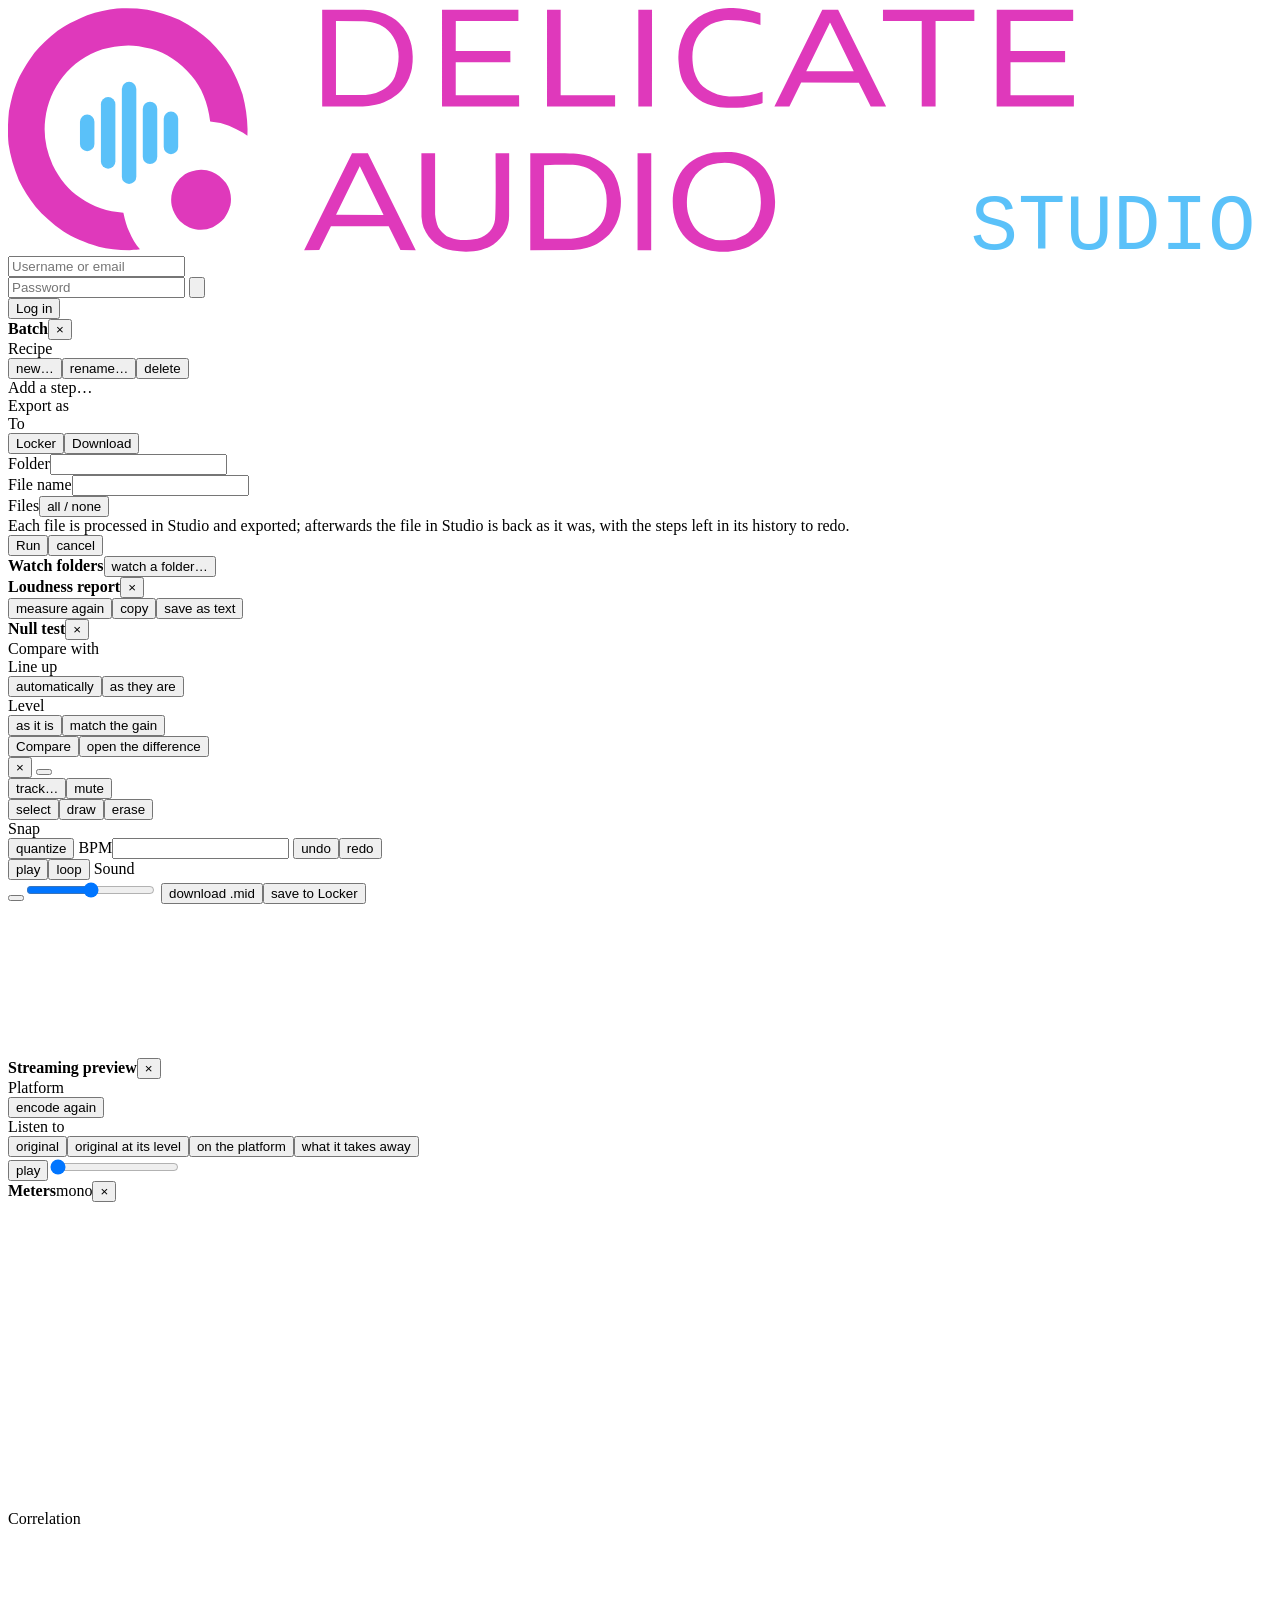
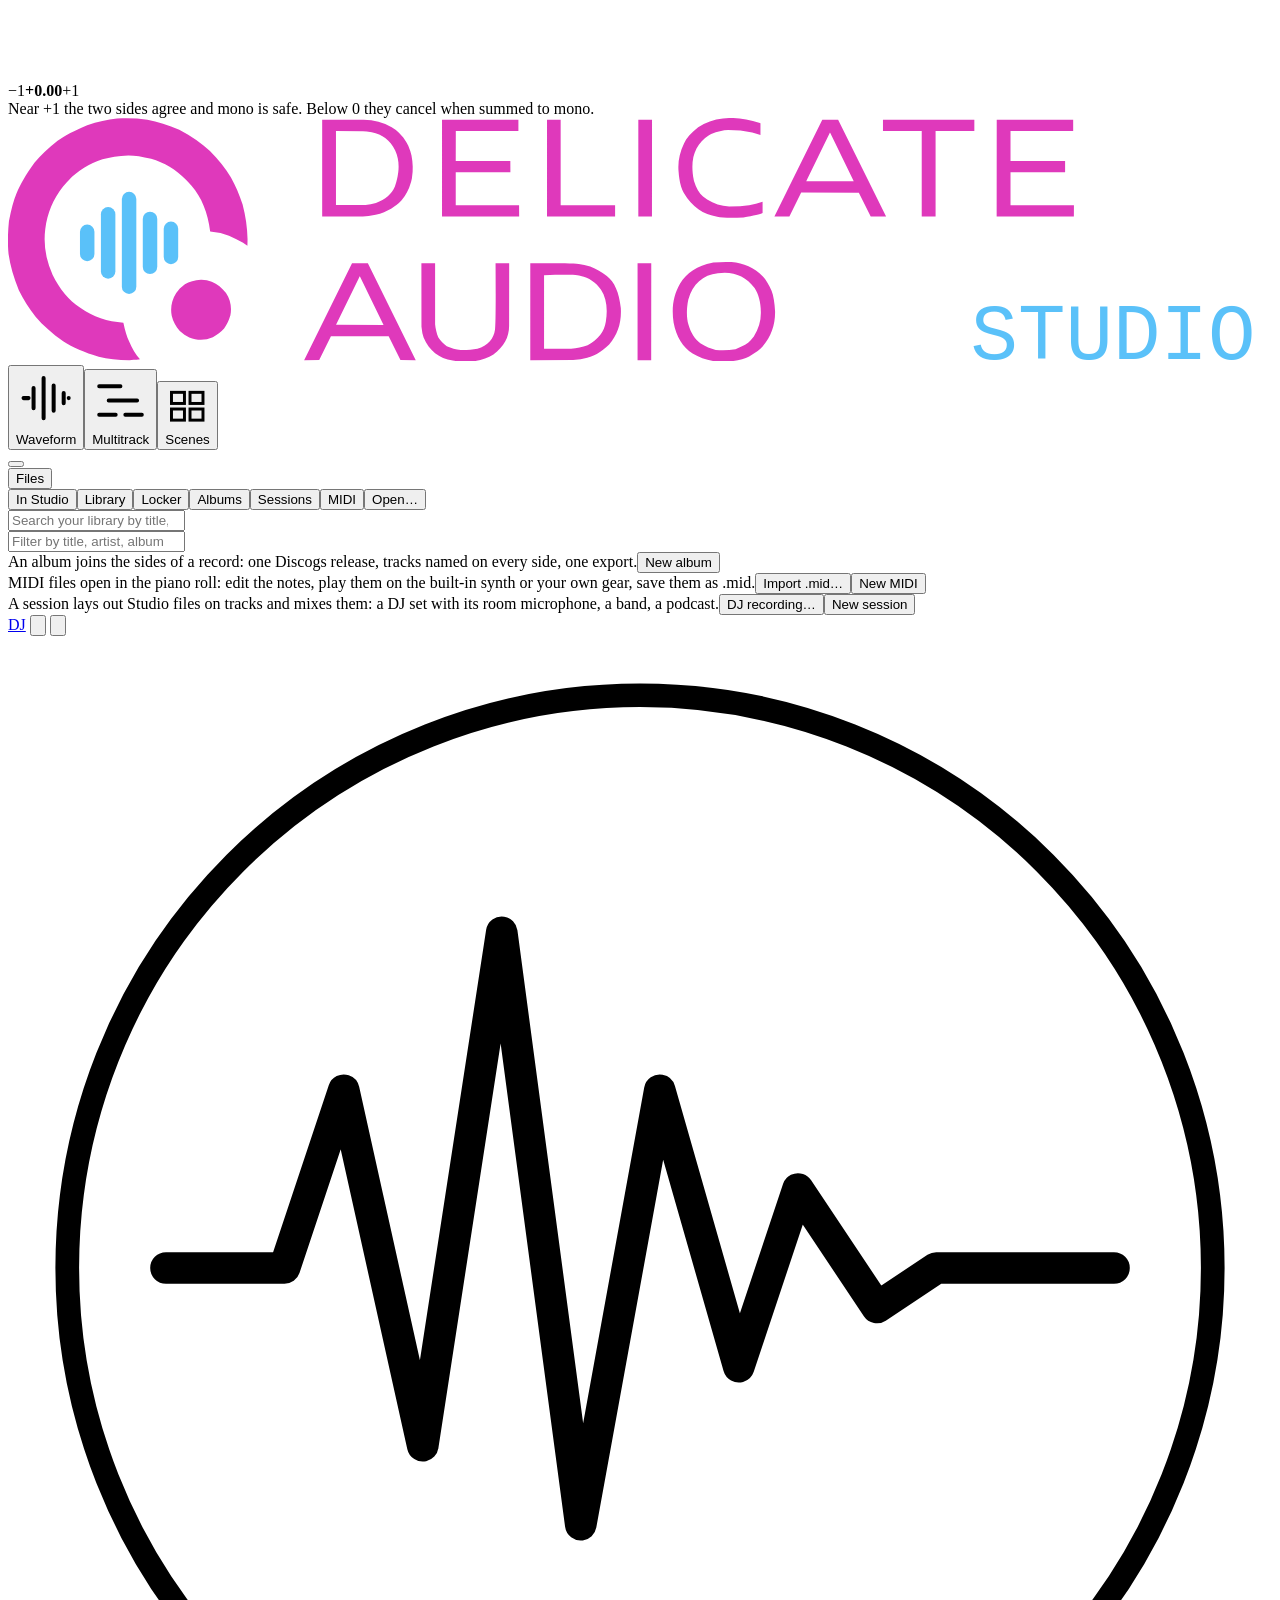
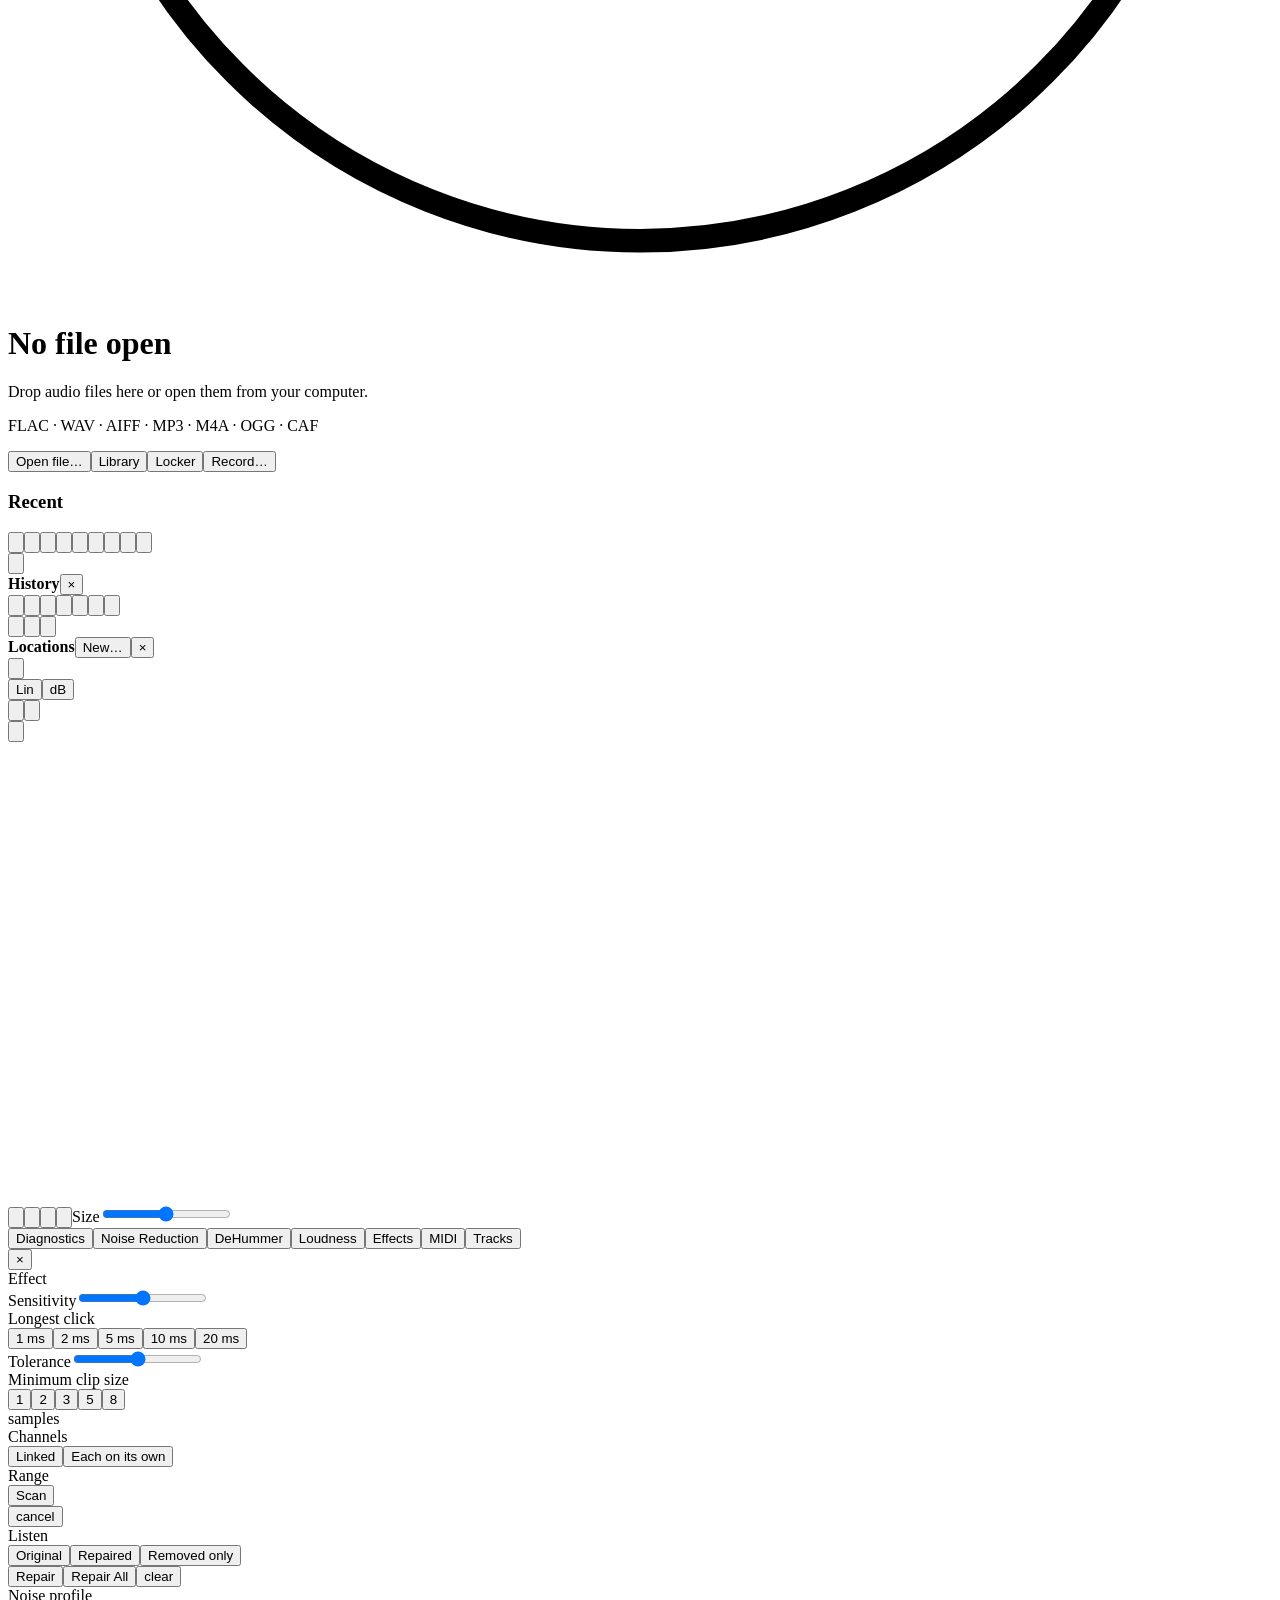
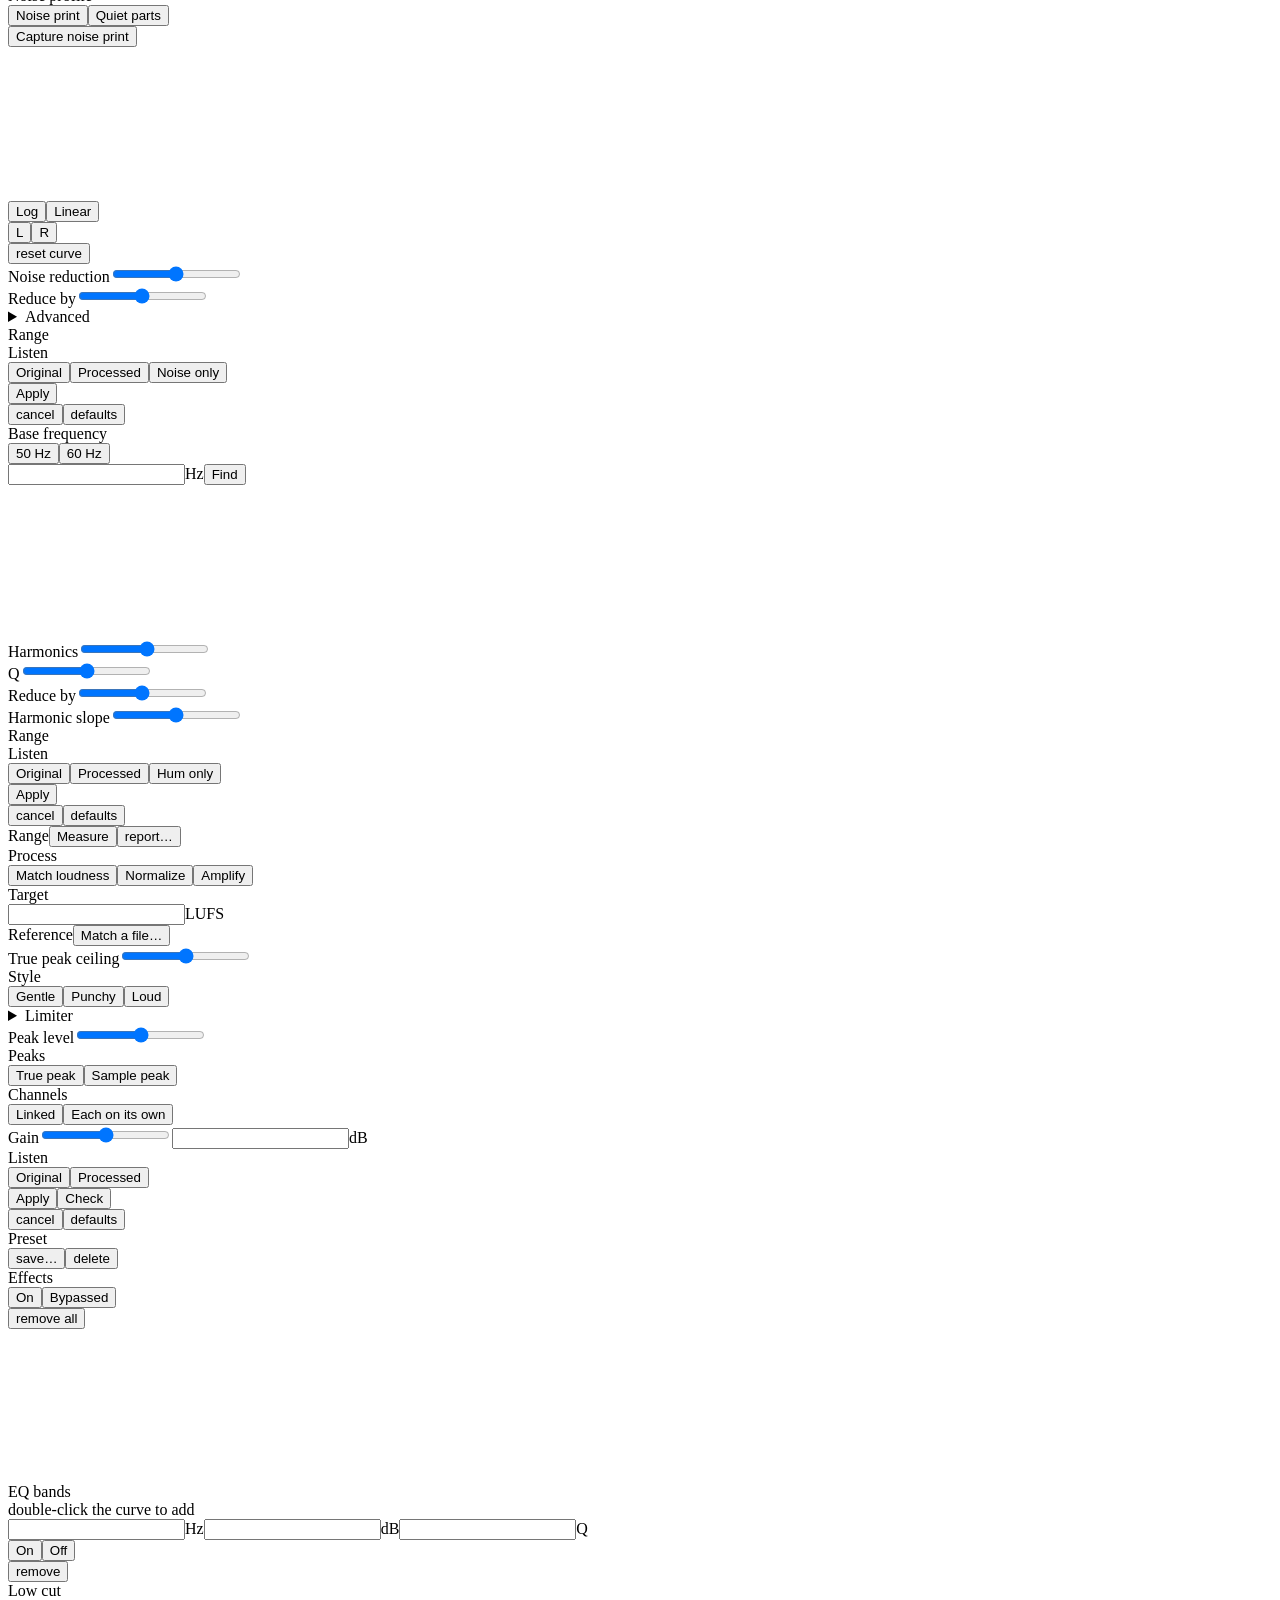
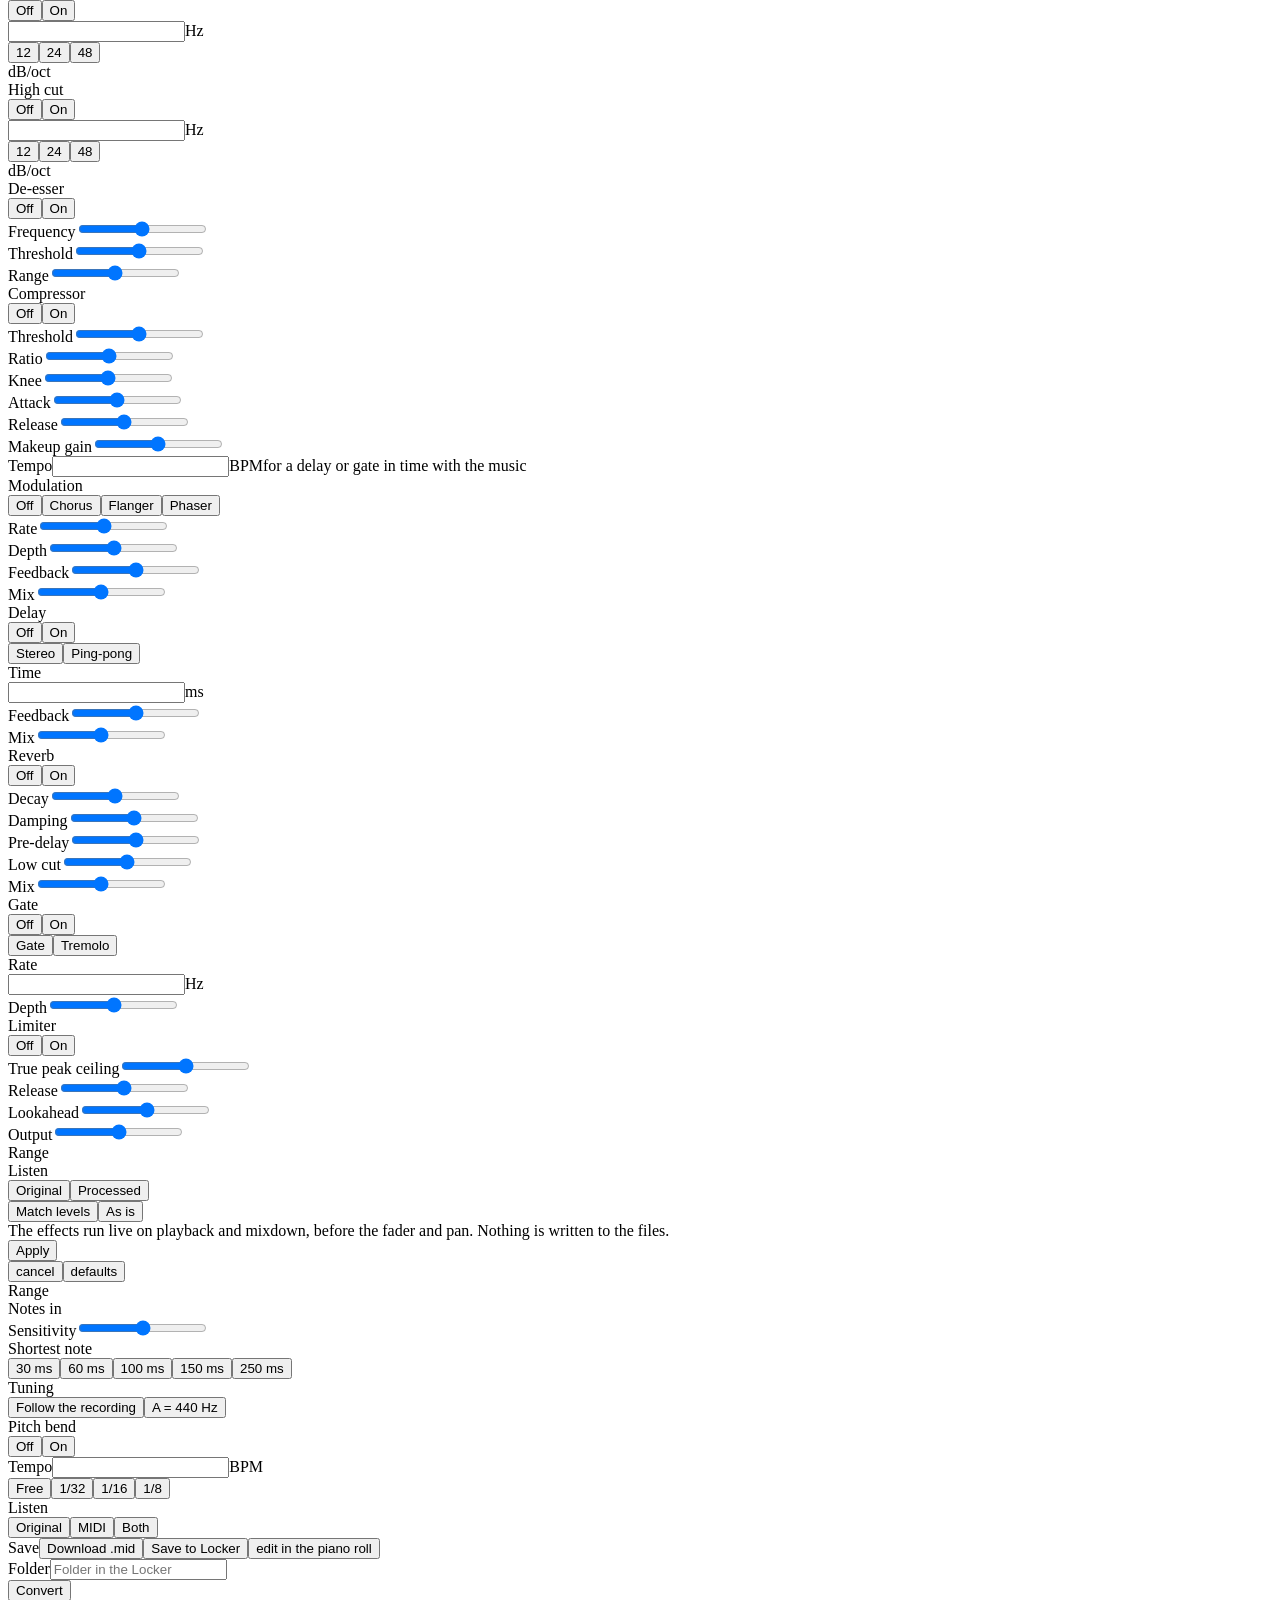
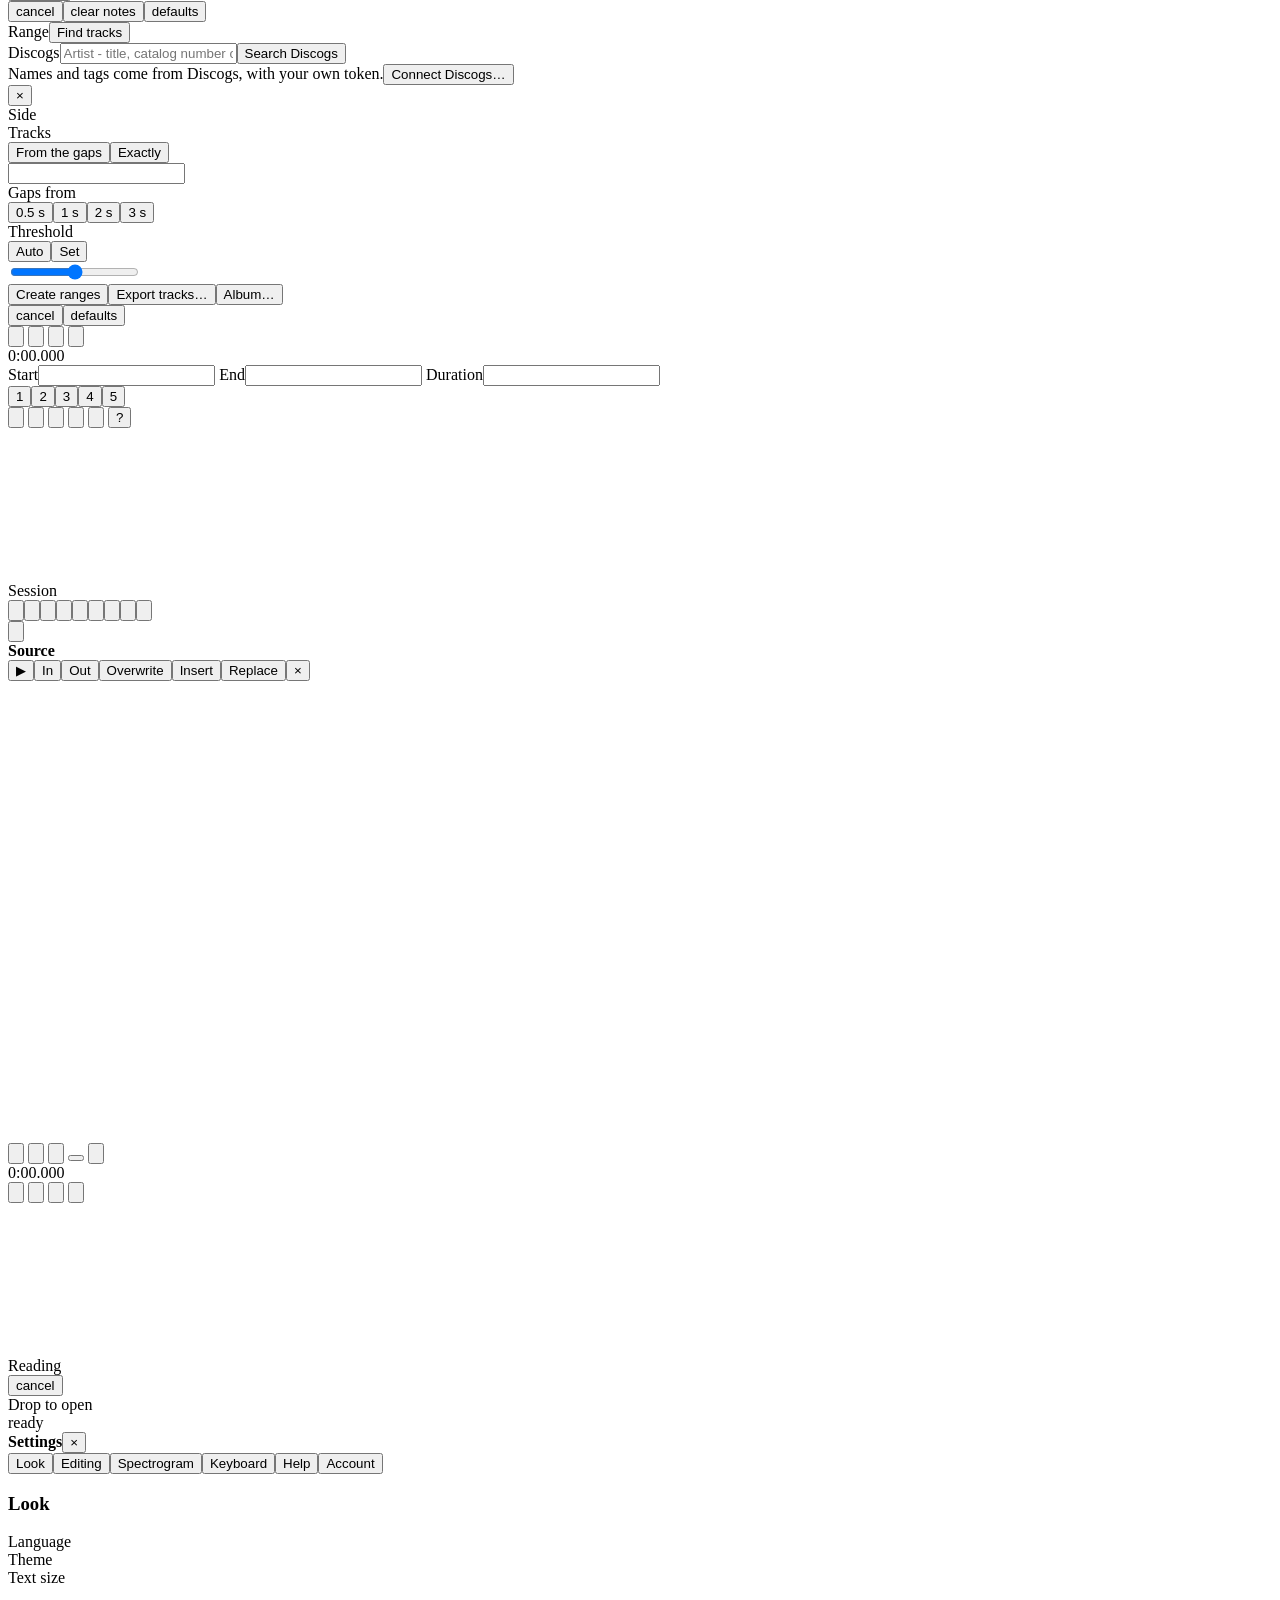
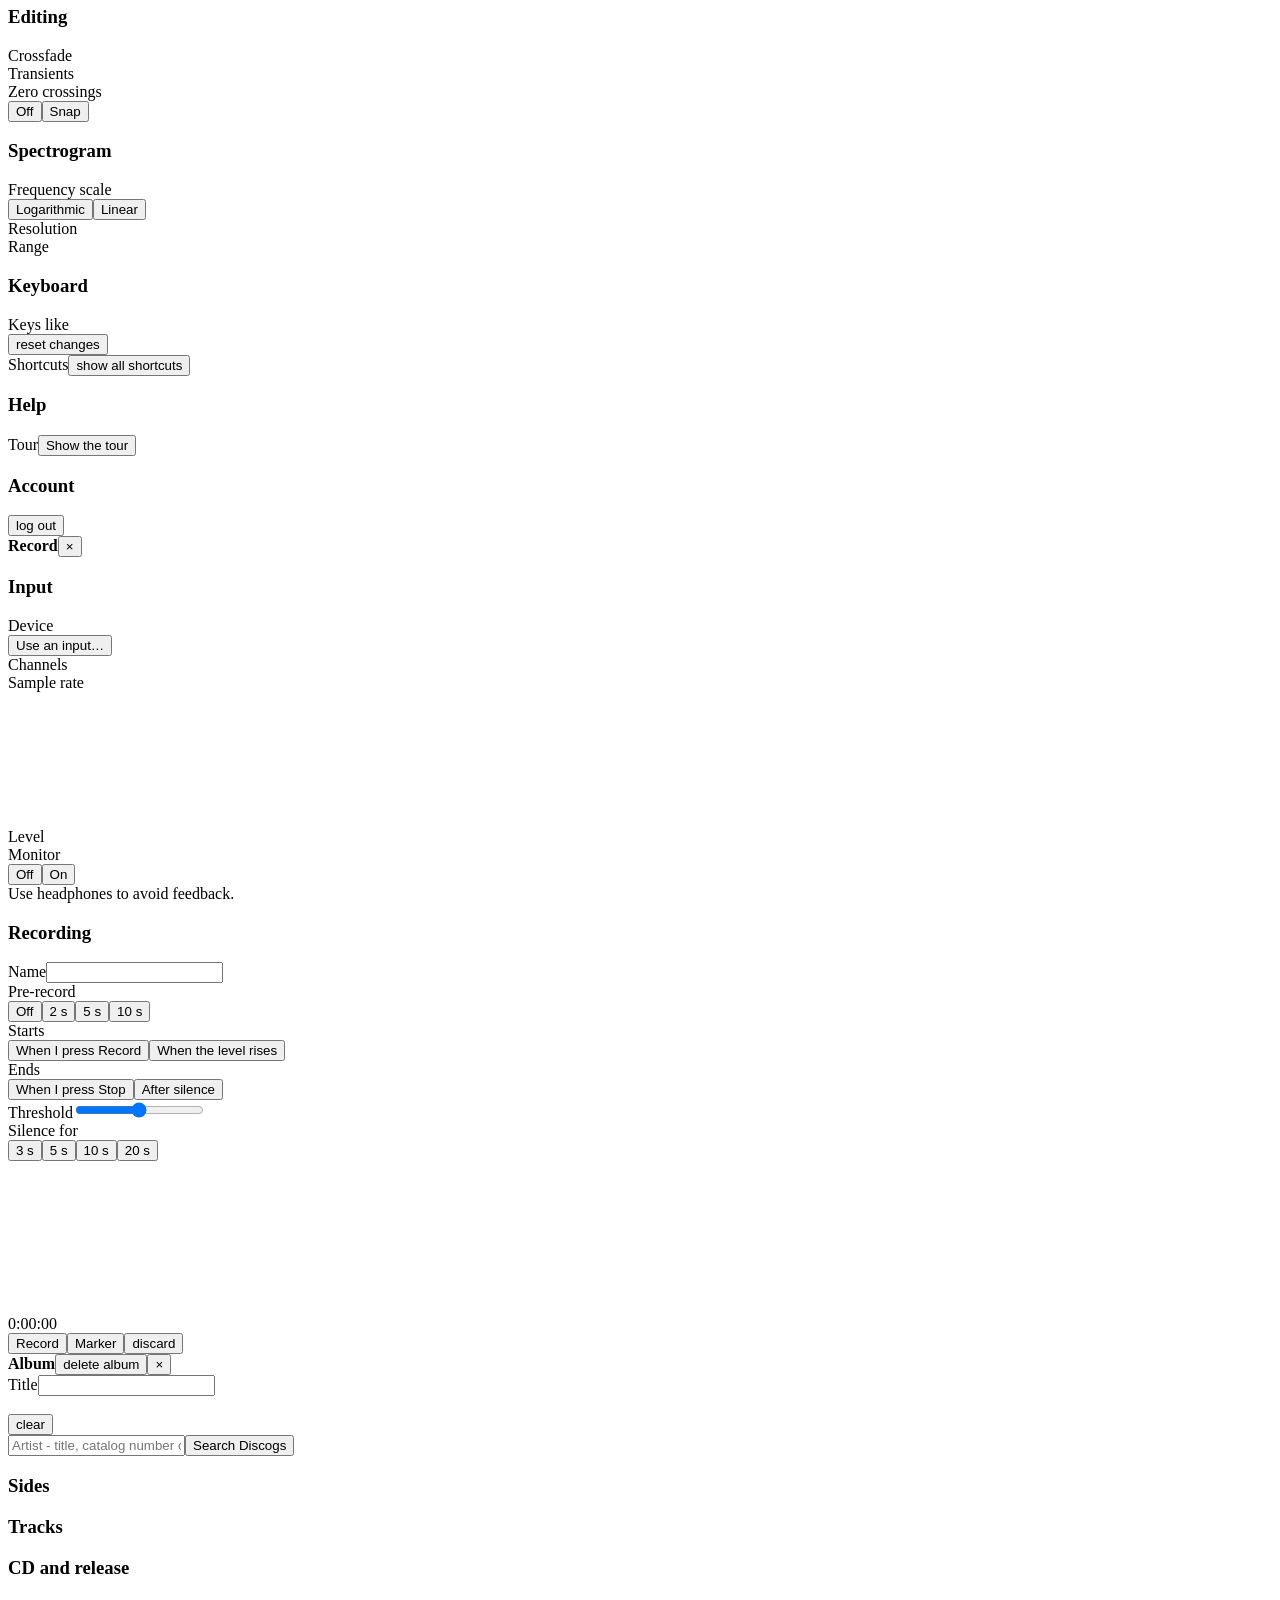
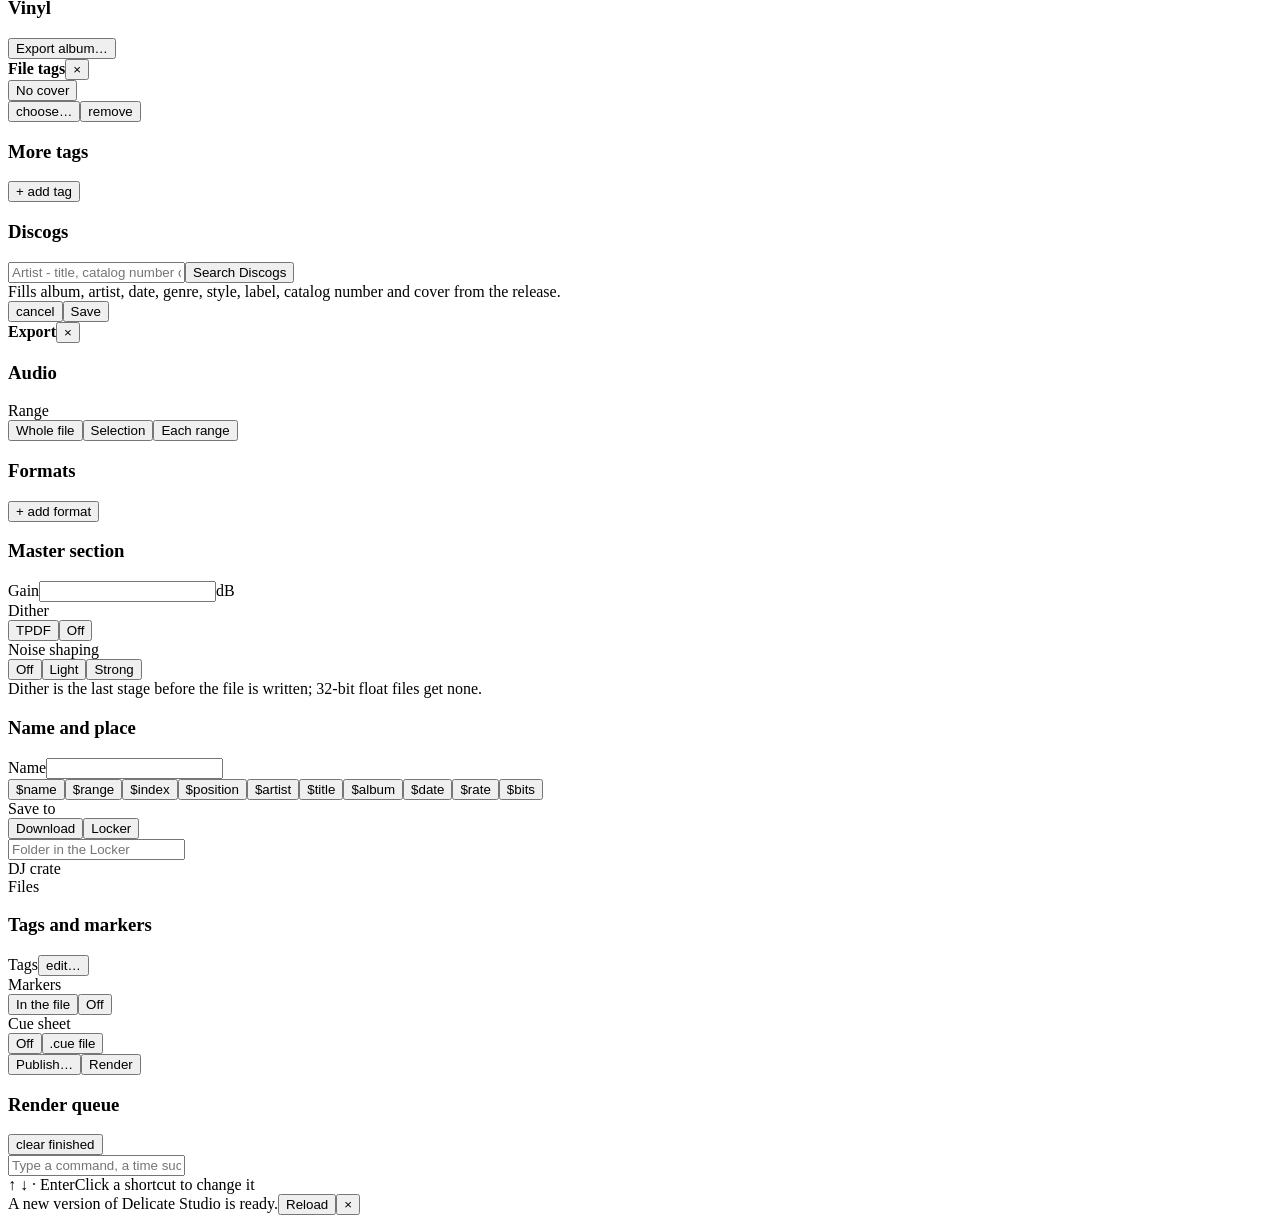
==== commit 8a60b9b4: "Studio step 15e: vinyl checks — a Vinyl section in the album checks every side for the cut: side len" ====
--- a/web/index.html
+++ b/web/index.html
@@ -449,6 +449,10 @@
       <h3>CD and release</h3>
       <div id="albCd" class="albcd"></div>
     </section>
+    <section>
+      <h3>Vinyl</h3>
+      <div id="albVinyl" class="albcd"></div>
+    </section>
     <div class="xfoot"><span class="snote" id="albSum"></span><span class="grow"></span><button class="primary" id="albExport">Export album…</button></div>
   </div>
 </div>
@@ -566,6 +570,7 @@
 <script src="/ft.js"></script>
 <script src="/album.js"></script>
 <script src="/cd.js"></script>
+<script src="/vinyl.js"></script>
 <script src="/rec.js"></script>
 <script src="/ext.js"></script>
 <script src="/tour.js"></script>
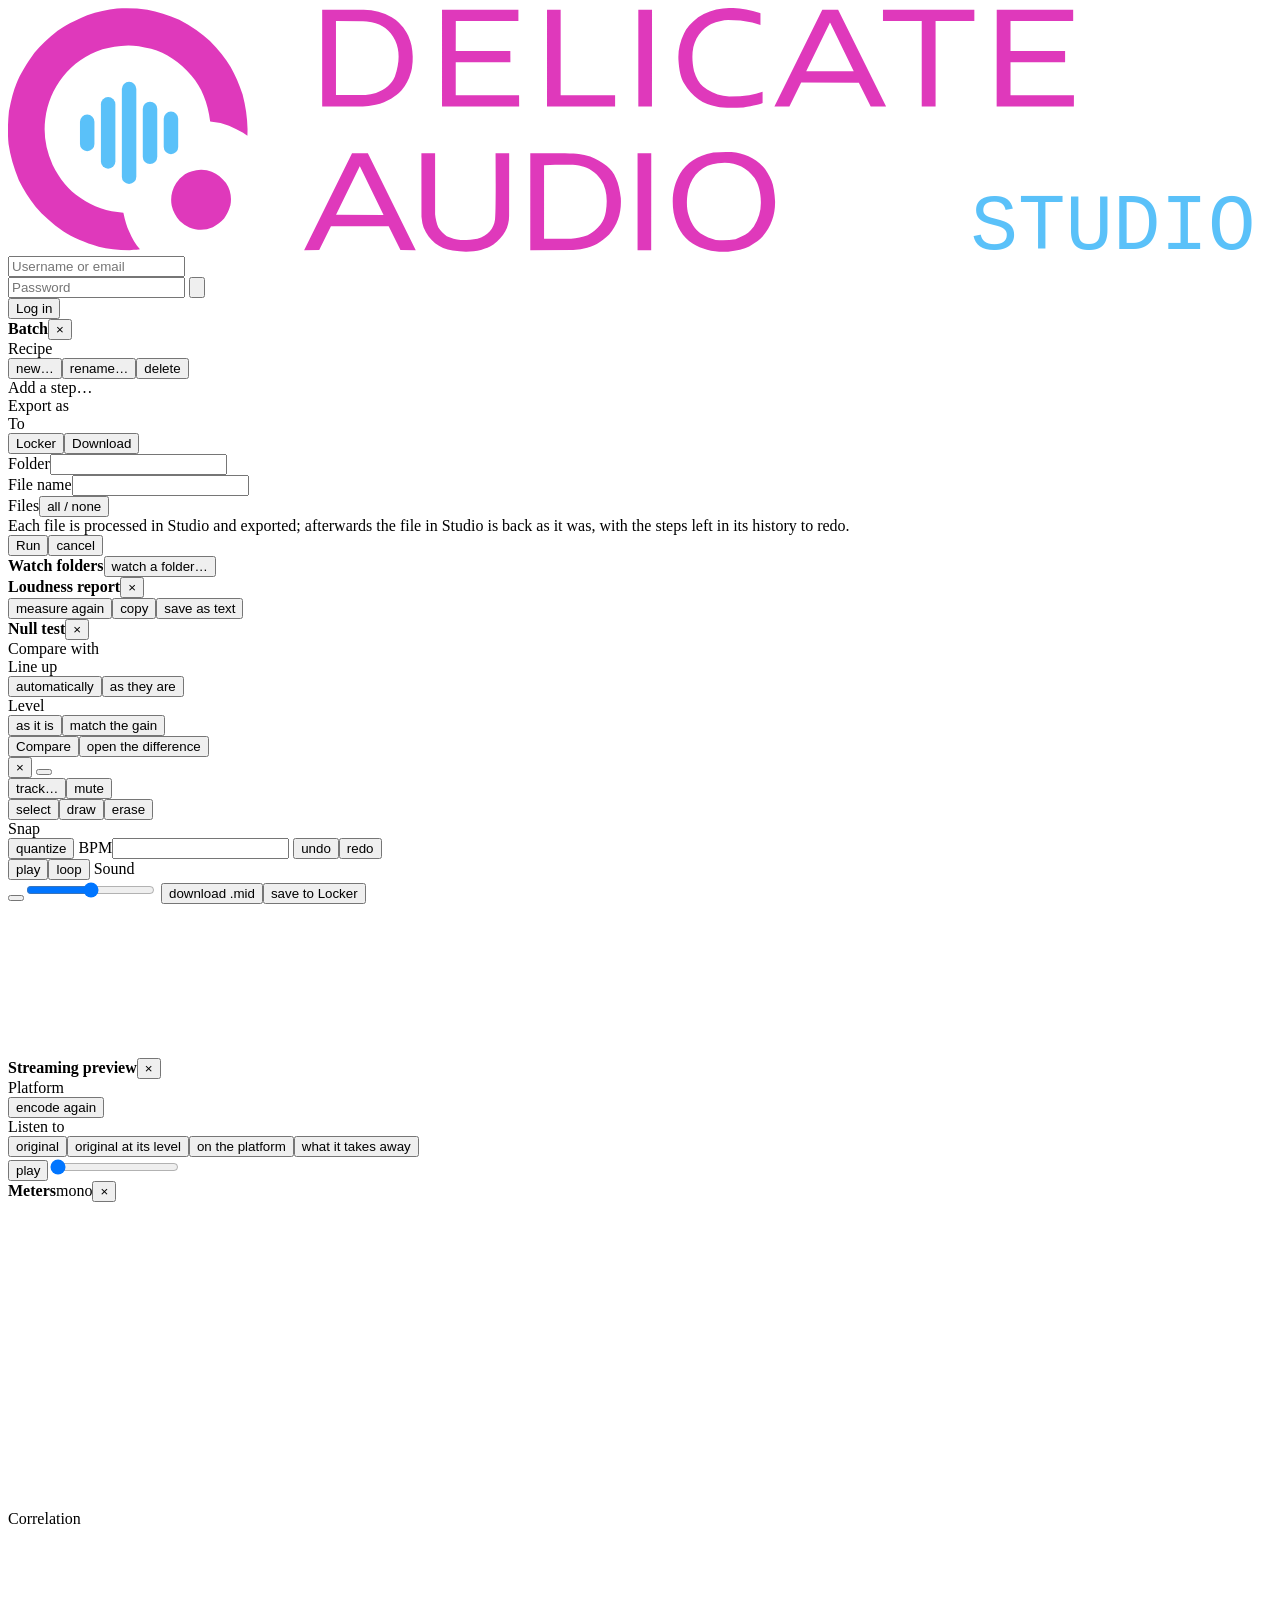
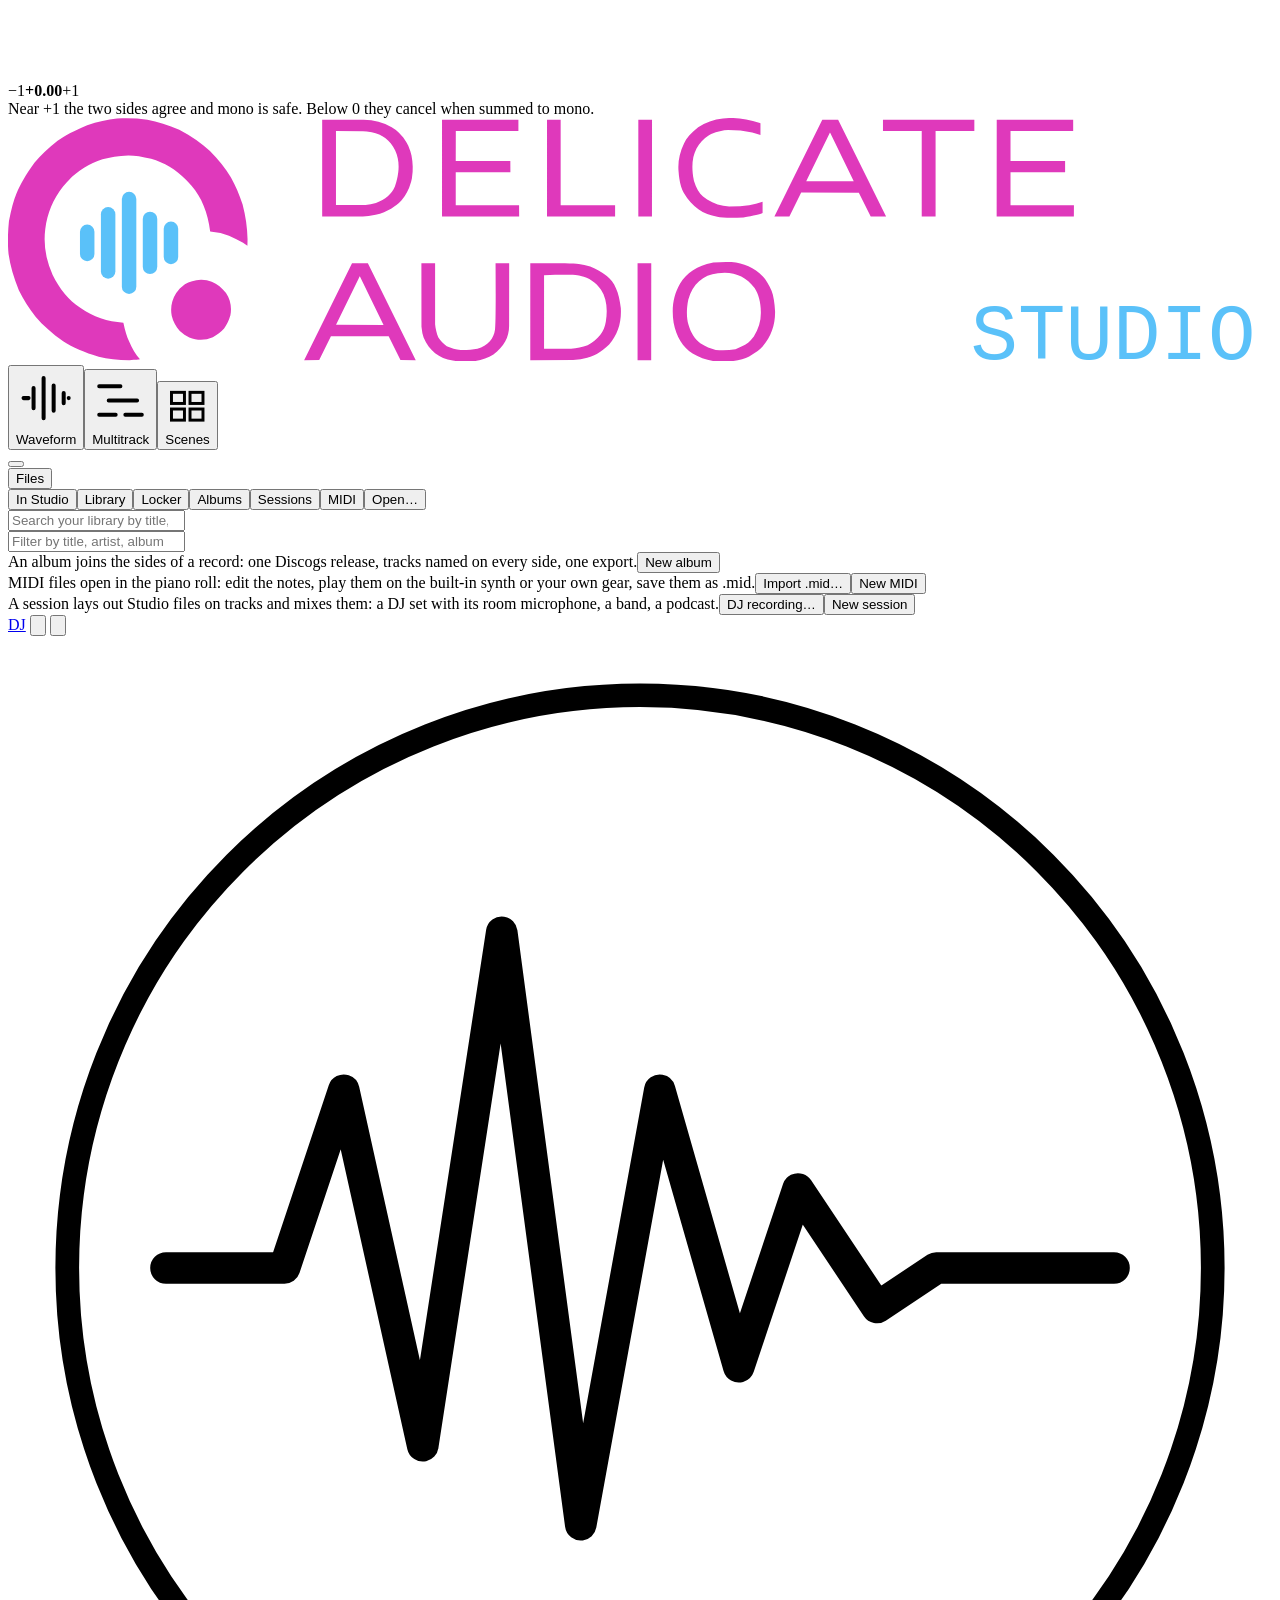
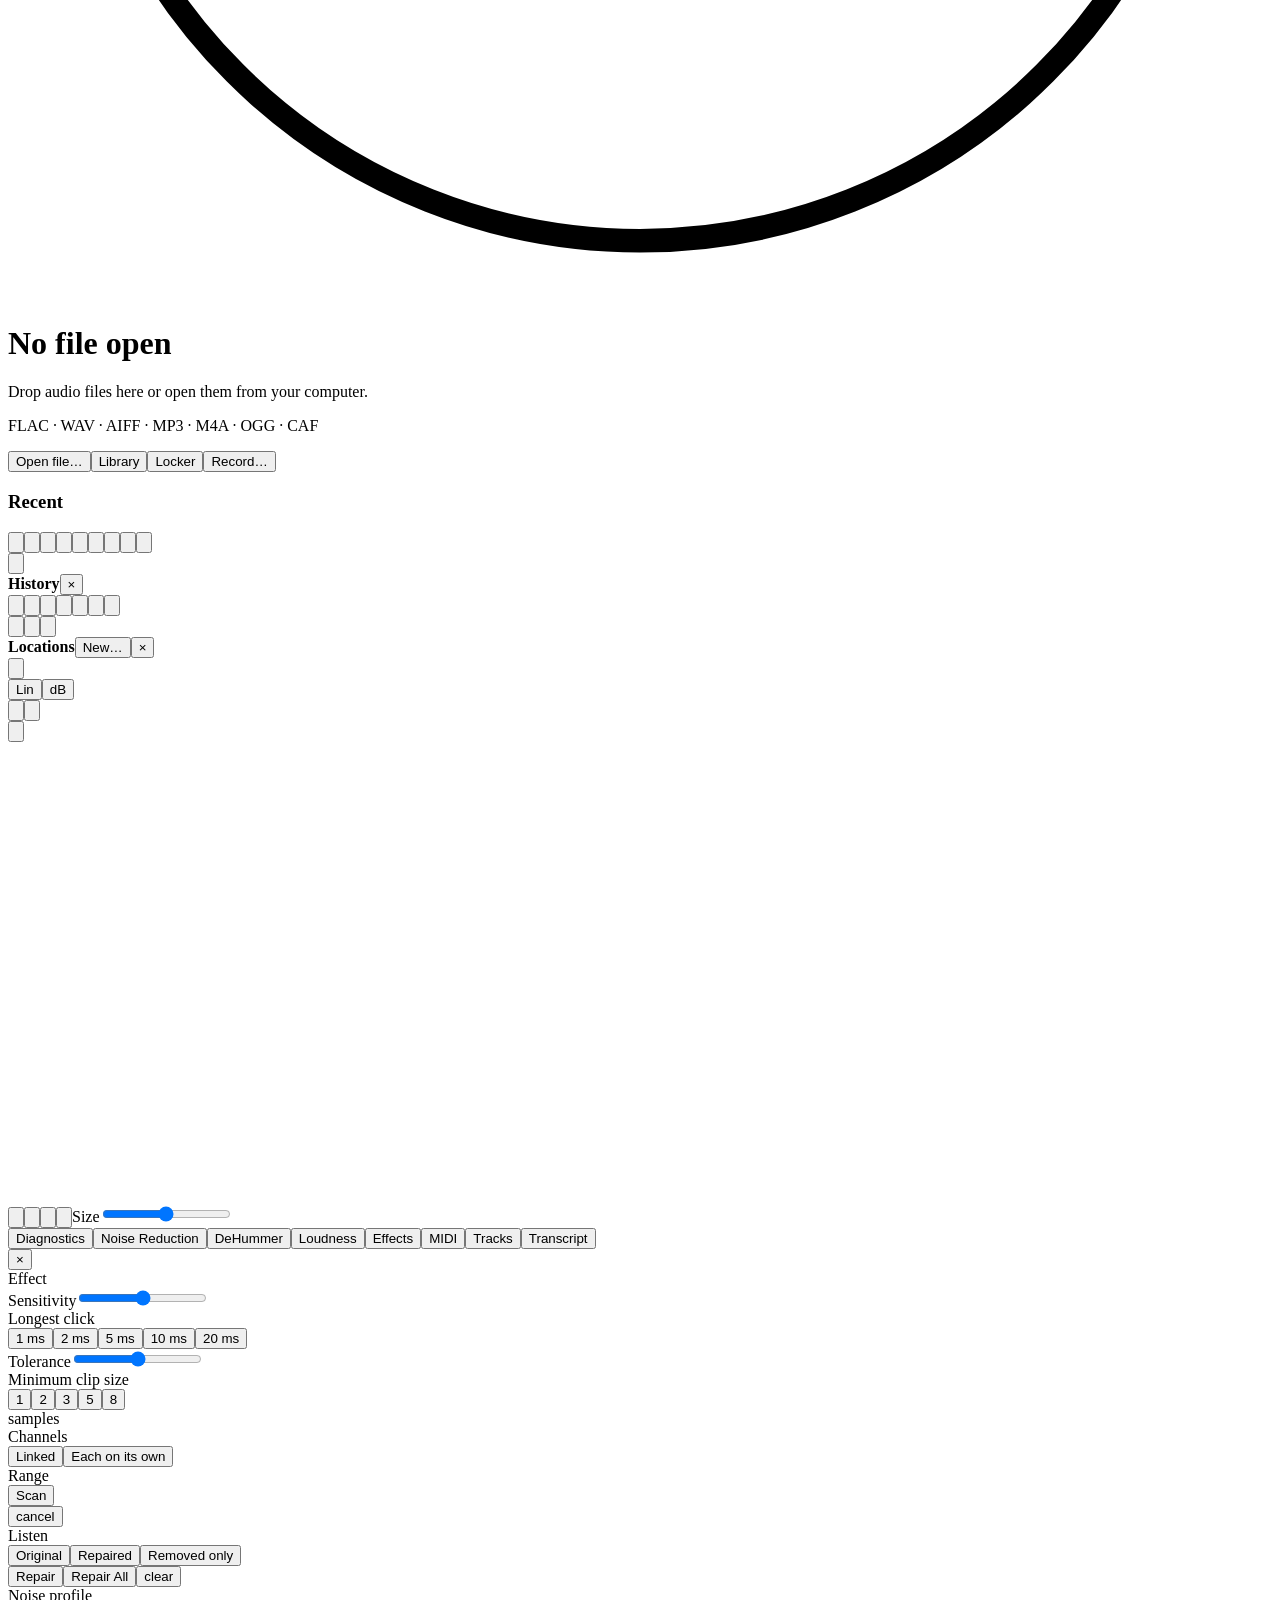
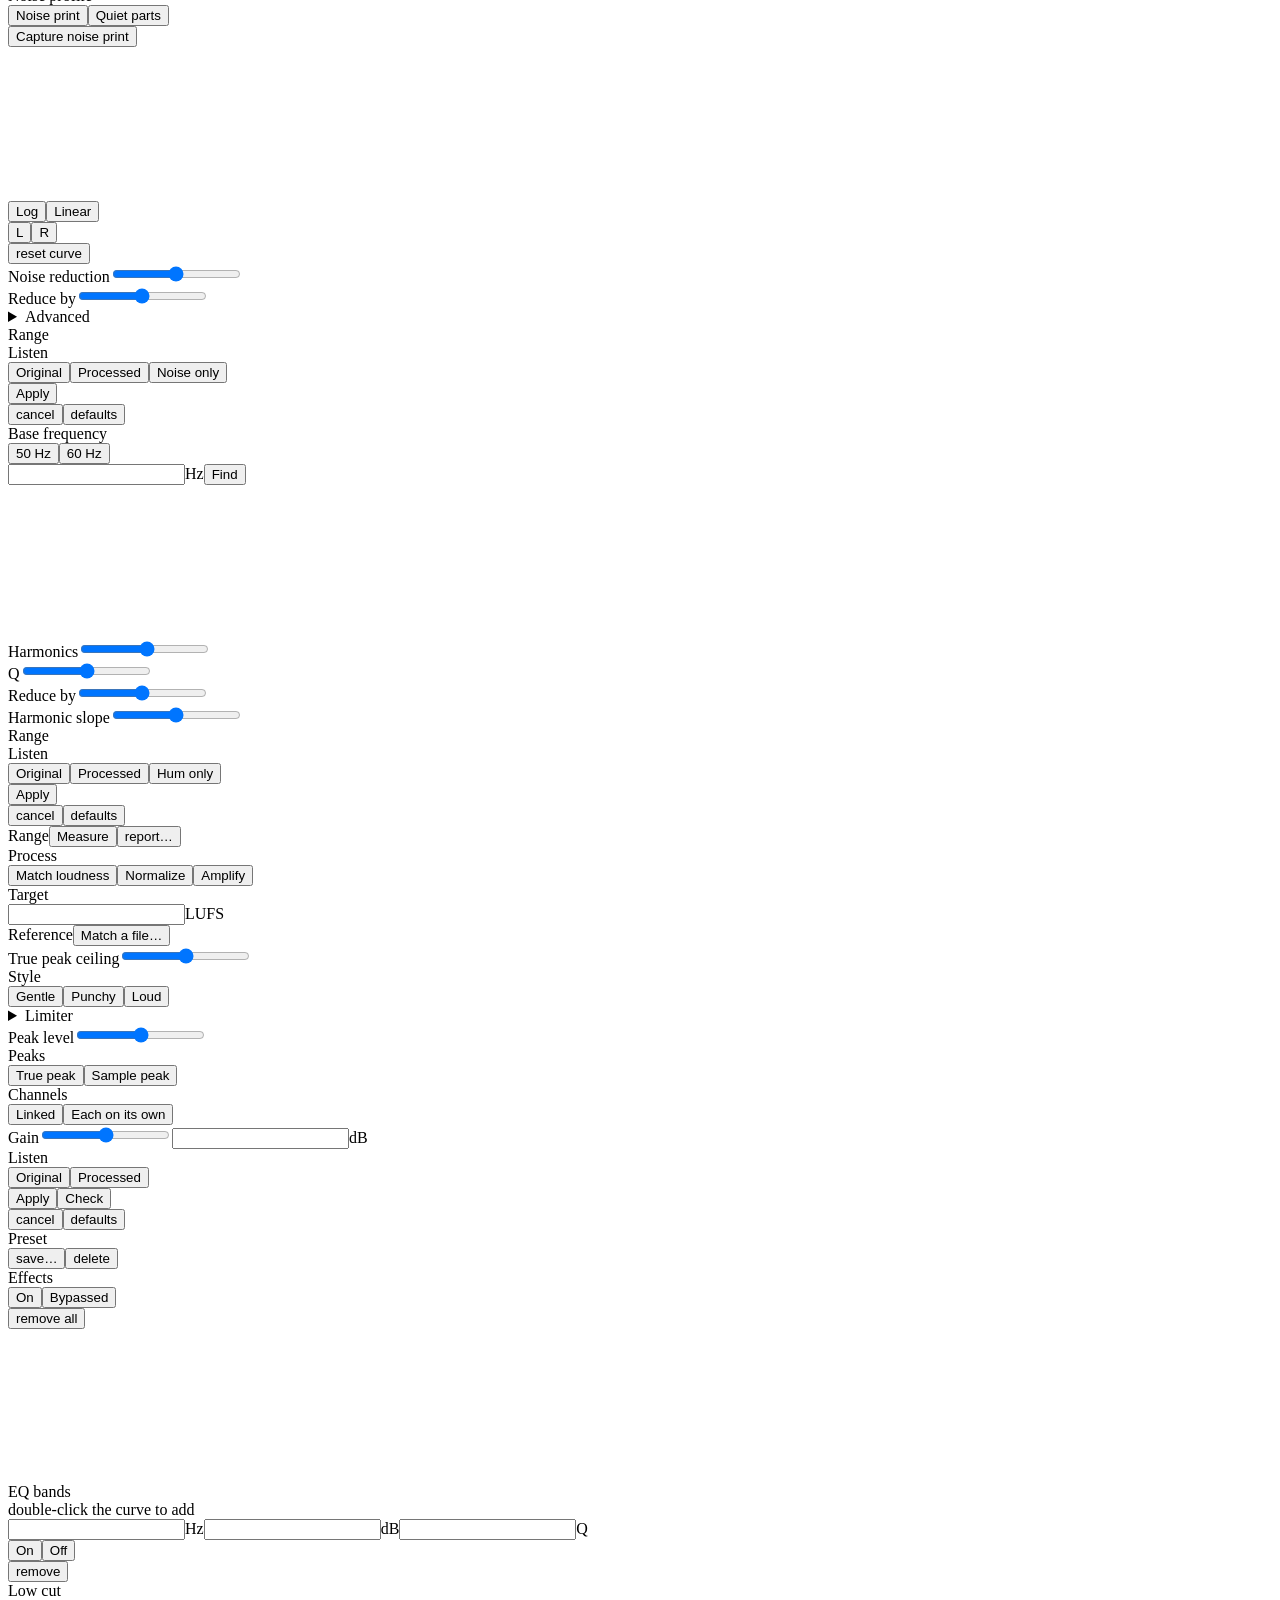
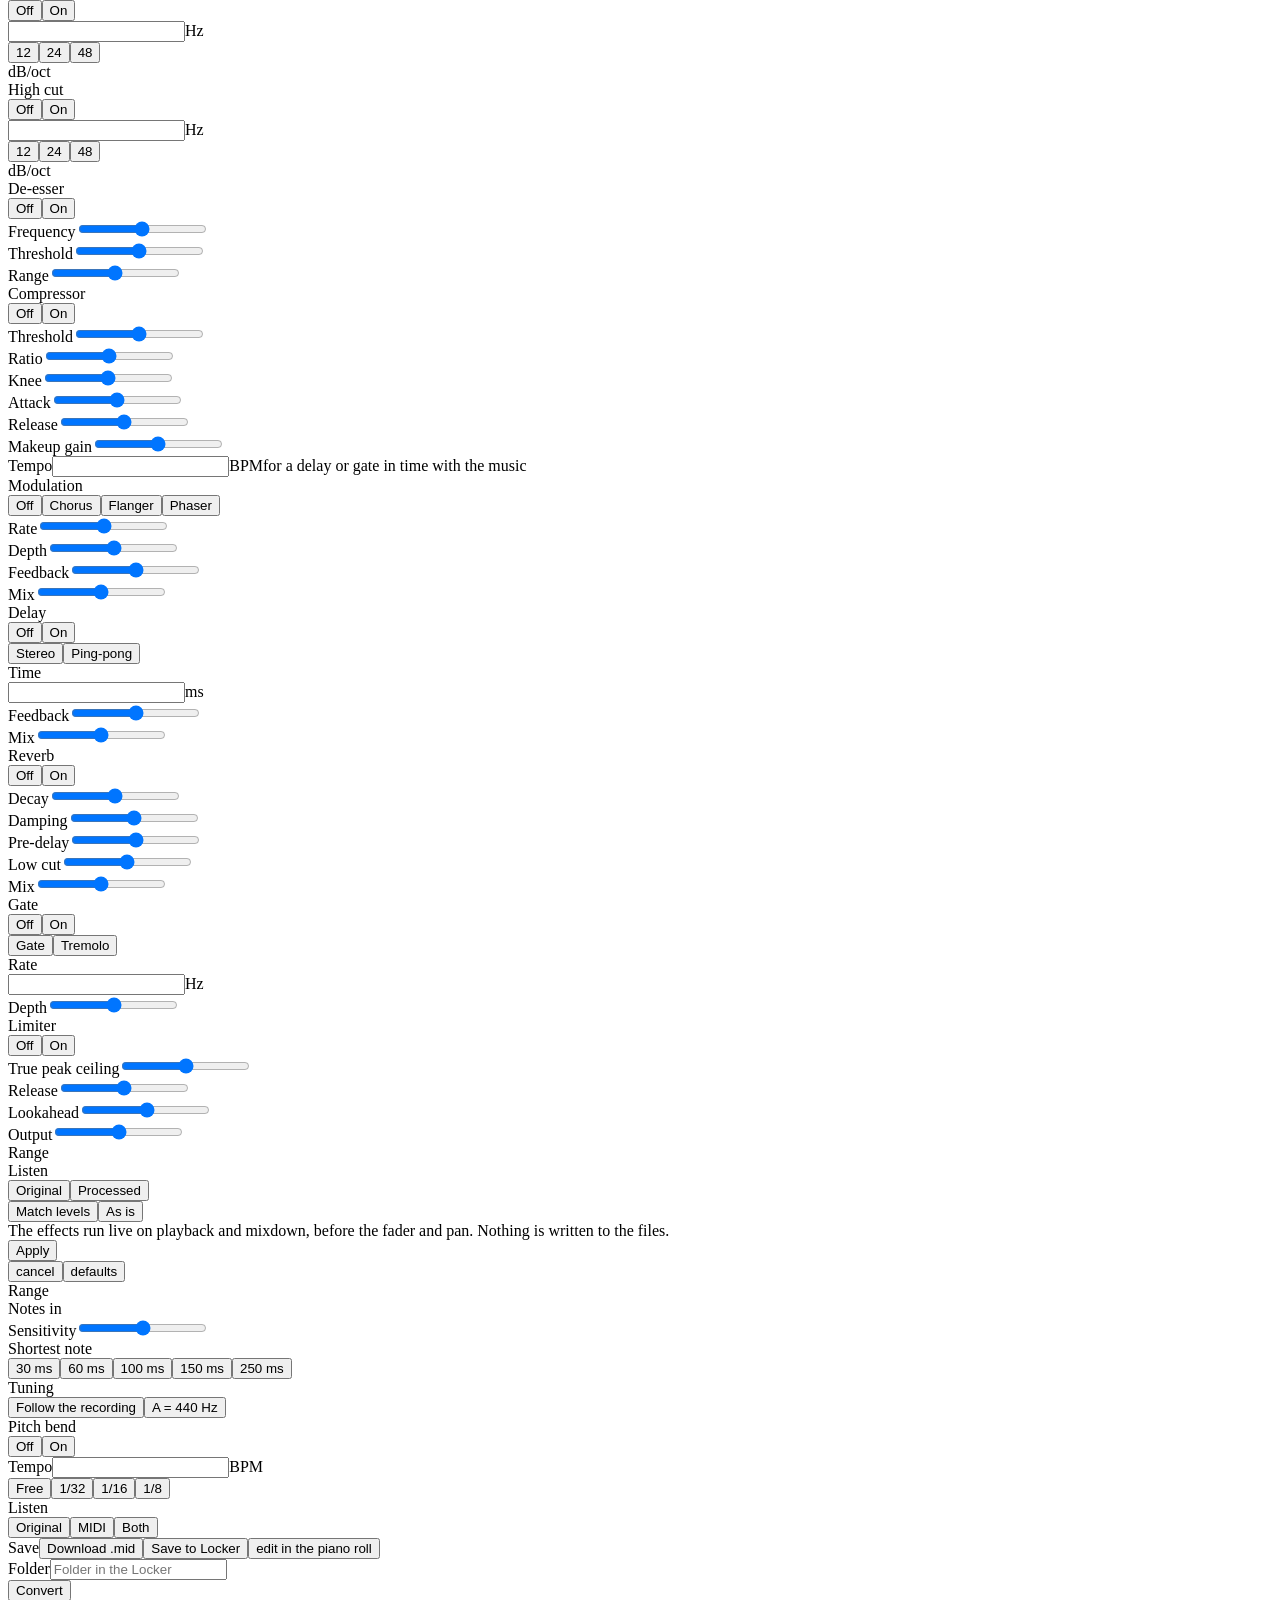
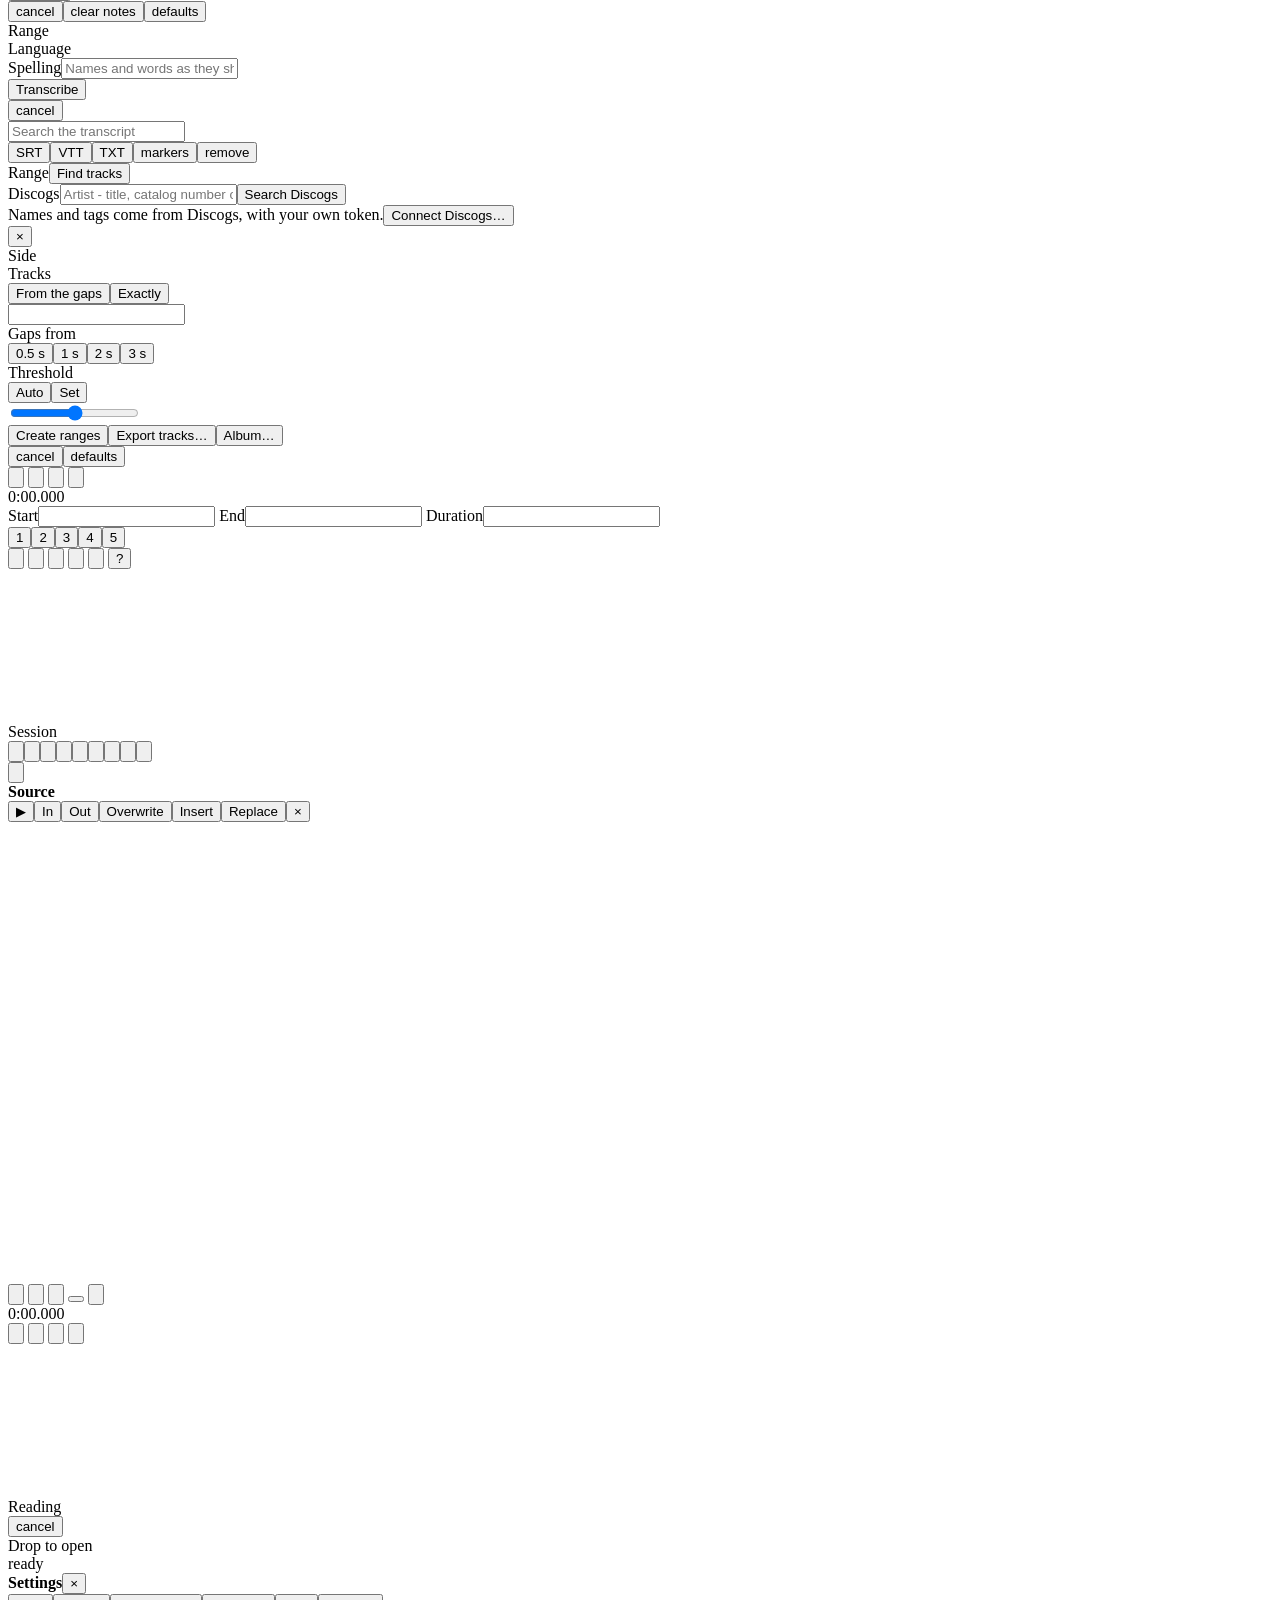
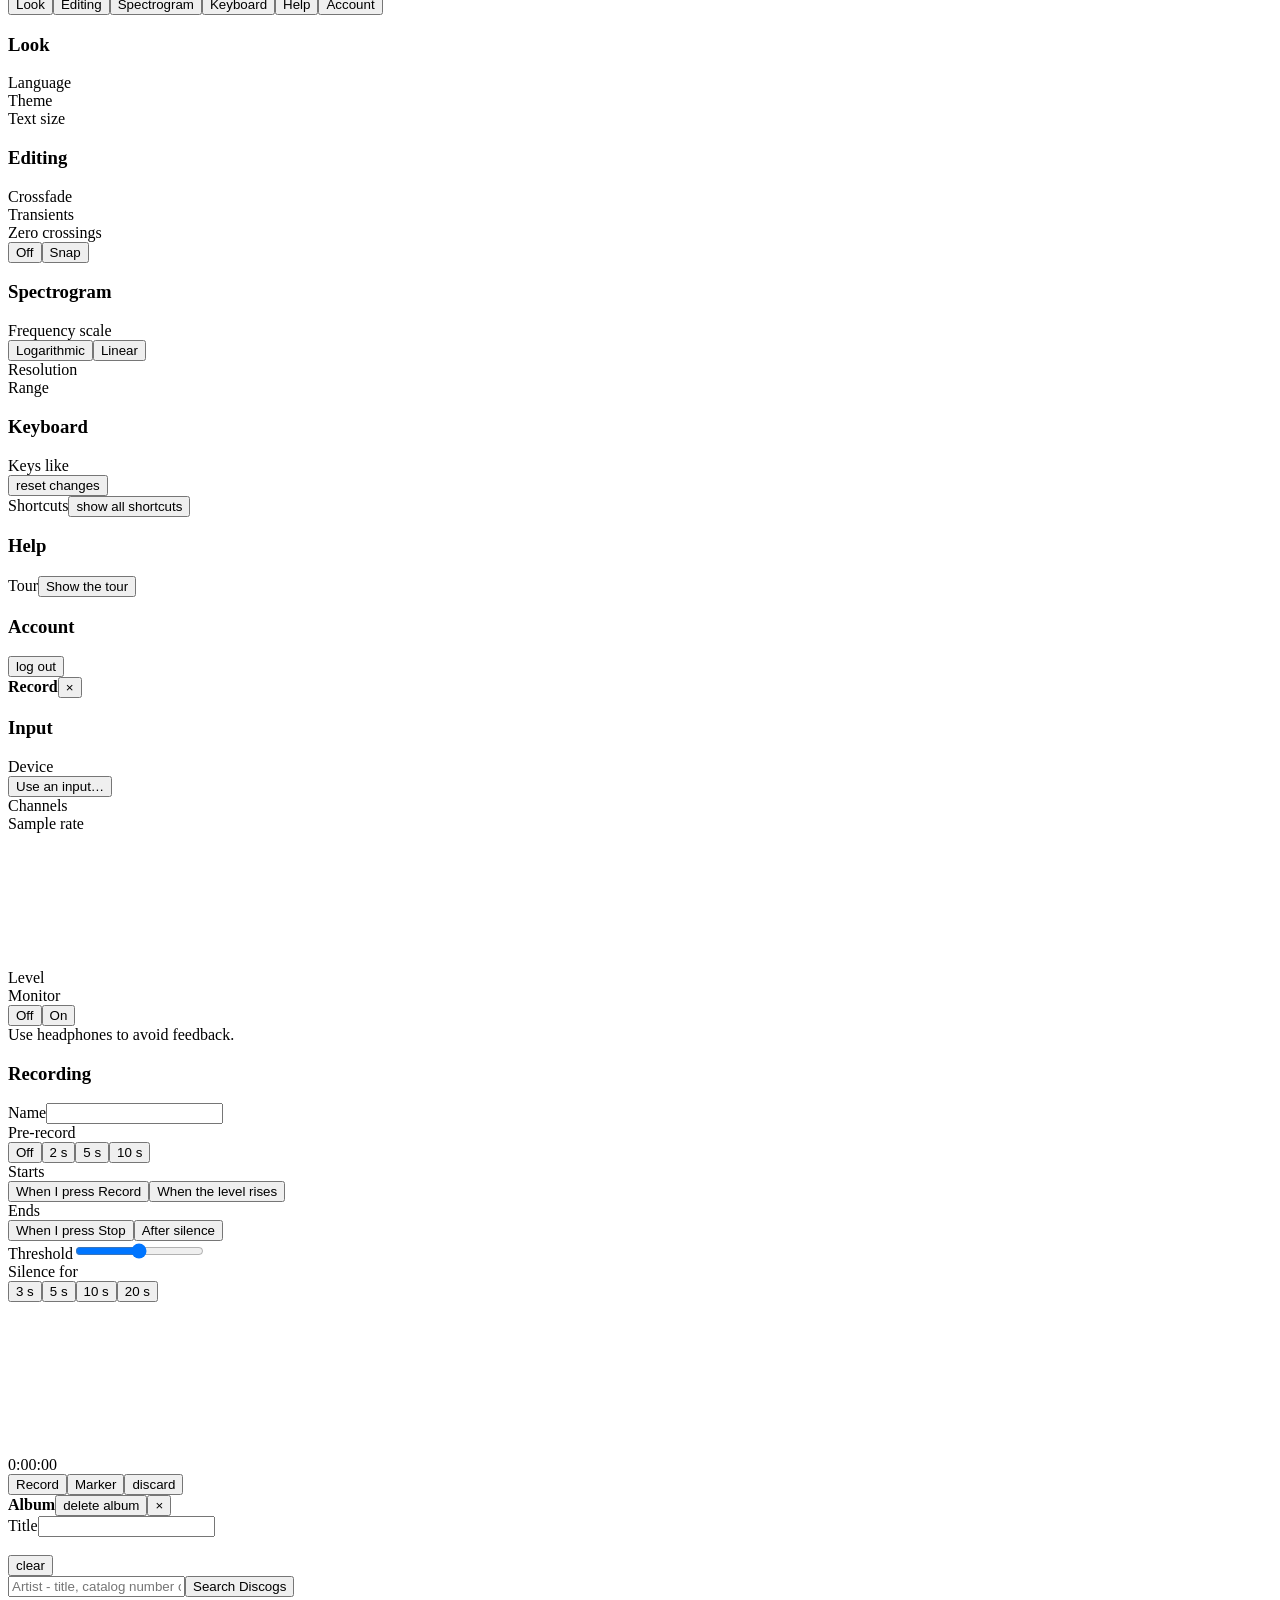
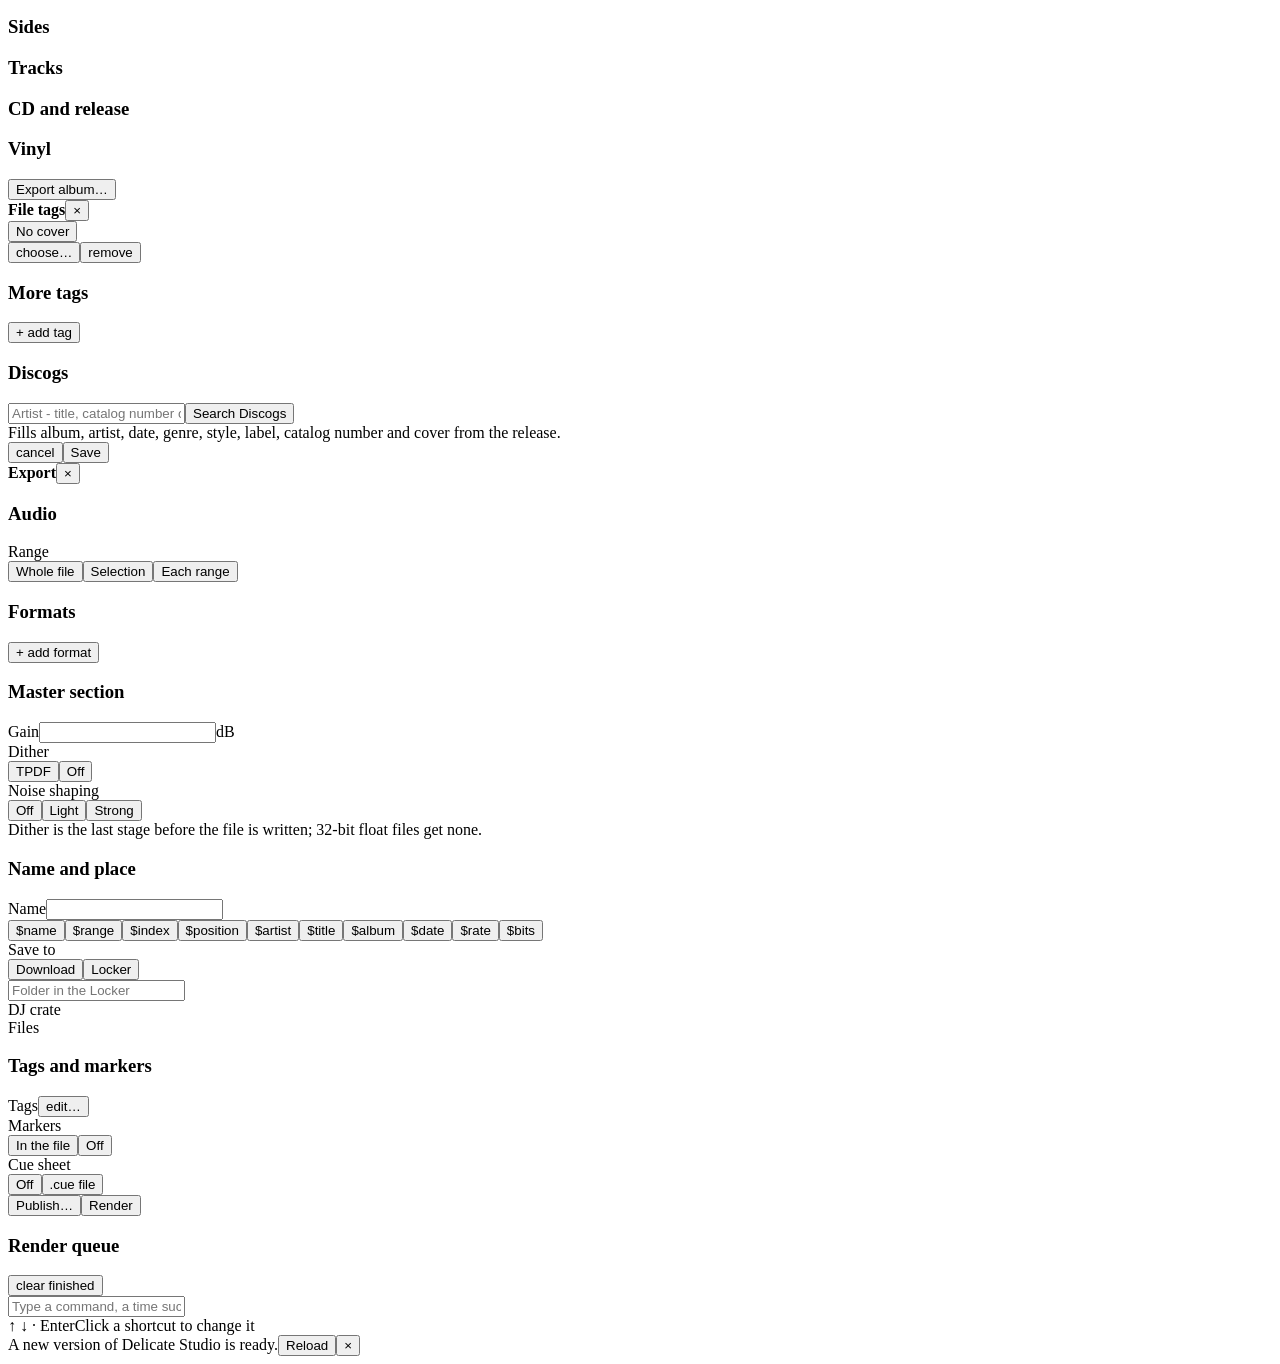
==== commit 2feb4076: "Studio step 16a: transcript — a Transcript tab in the side panel sends the selection or the whole fi" ====
--- a/web/index.html
+++ b/web/index.html
@@ -145,7 +145,7 @@
       <canvas id="ru" class="ru" title="Click to place the cursor"></canvas>
       <div class="wvwrap"><canvas id="wv"></canvas><div id="spSplit" title="Drag to share the space between waveform and spectrogram; double-click to show only the spectrogram"></div><canvas id="sp"></canvas><div id="spTools" class="sptools"><button class="tbtn sm" id="spToolTime" data-tool="time" title="Time selection tool" aria-label="Time selection tool"><svg viewBox="0 0 24 24" fill="none" stroke="currentColor" stroke-width="1.6" stroke-linecap="round"><path d="M9 4h6M9 20h6M12 4v16"/></svg></button><button class="tbtn sm" id="spToolRect" data-tool="rect" title="Marquee selection tool" aria-label="Marquee selection tool"><svg viewBox="0 0 24 24" fill="none" stroke="currentColor" stroke-width="1.6" stroke-dasharray="2.5 2"><rect x="4" y="6" width="16" height="12"/></svg></button><button class="tbtn sm" id="spToolLasso" data-tool="lasso" title="Lasso selection tool" aria-label="Lasso selection tool"><svg viewBox="0 0 24 24" fill="none" stroke="currentColor" stroke-width="1.6" stroke-linecap="round" stroke-linejoin="round"><ellipse cx="13" cy="9.5" rx="7.5" ry="5"/><path d="M8.5 13.5c-.8 1.6-.6 3.2.6 4.2s1 2.6-.6 3.3"/></svg></button><button class="tbtn sm" id="spToolBrush" data-tool="brush" title="Spot Healing Brush" aria-label="Spot Healing Brush"><svg viewBox="0 0 24 24" fill="none" stroke="currentColor" stroke-width="1.6" stroke-linejoin="round"><rect x="2.5" y="8" width="19" height="8" rx="4" transform="rotate(-45 12 12)"/><rect x="9.5" y="9.5" width="5" height="5" transform="rotate(-45 12 12)"/></svg></button><span class="spbrush"><label for="spBrush">Size</label><input type="range" id="spBrush" min="4" max="120" step="1"><span id="spBrushV"></span></span></div>
         <div id="diag" class="hidden" role="dialog" aria-label="Diagnostics">
-          <div class="hhead"><b class="fxtitle" id="fxTitle"></b><div class="seg rptabs" id="rpTabs"><button class="segbtn" data-v="diag">Diagnostics</button><button class="segbtn" data-v="nr">Noise Reduction</button><button class="segbtn" data-v="hum">DeHummer</button><button class="segbtn" data-v="ld">Loudness</button><button class="segbtn" data-v="fx">Effects</button><button class="segbtn" data-v="md">MIDI</button><button class="segbtn" data-v="tr">Tracks</button></div><span class="grow"></span><button class="x" id="dgX" title="Close" aria-label="Close">×</button></div>
+          <div class="hhead"><b class="fxtitle" id="fxTitle"></b><div class="seg rptabs" id="rpTabs"><button class="segbtn" data-v="diag">Diagnostics</button><button class="segbtn" data-v="nr">Noise Reduction</button><button class="segbtn" data-v="hum">DeHummer</button><button class="segbtn" data-v="ld">Loudness</button><button class="segbtn" data-v="fx">Effects</button><button class="segbtn" data-v="md">MIDI</button><button class="segbtn" data-v="tr">Tracks</button><button class="segbtn" data-v="tx">Transcript</button></div><span class="grow"></span><button class="x" id="dgX" title="Close" aria-label="Close">×</button></div>
           <div class="dgbody" id="dgBody">
             <div class="row"><label>Effect</label><div class="dd down" id="dgFx"></div></div>
             <div class="row dgclick"><label for="dgSens">Sensitivity</label><input type="range" id="dgSens" min="0" max="100" step="1"><span class="snote" id="dgSensV"></span></div>
@@ -278,6 +278,16 @@
             <div class="row"><label>Folder</label><input class="xtext" id="mdFolder" placeholder="Folder in the Locker" autocomplete="off" spellcheck="false"></div>
             <div class="row dgfoot"><button class="primary" id="mdConvert">Convert</button><div class="bbar hidden" id="mdBar"><i></i></div><button class="outbtn hidden" id="mdCancel">cancel</button><span class="grow"></span><button class="outbtn" id="mdClear">clear notes</button><button class="outbtn" id="mdDefaults">defaults</button></div>
           </div>
+          <div class="dgbody nrbody hidden" id="txBody">
+            <div class="row"><label>Range</label><span class="snote" id="txRangeT"></span></div>
+            <div class="row"><label>Language</label><div class="dd down" id="txLang"><div class="cur"></div><div class="list"></div></div></div>
+            <div class="row"><label for="txPrompt">Spelling</label><input class="xtext" id="txPrompt" placeholder="Names and words as they should be written" autocomplete="off" spellcheck="false"></div>
+            <div class="row dgfoot"><button class="primary" id="txGo">Transcribe</button><div class="bbar hidden" id="txBar"><i></i></div><button class="outbtn hidden" id="txCancel">cancel</button></div>
+            <div class="snote" id="txNote"></div>
+            <div class="row"><input class="xtext" id="txQ" placeholder="Search the transcript" autocomplete="off" spellcheck="false"></div>
+            <div class="txlist" id="txList"></div>
+            <div class="row dgfoot"><button class="outbtn" id="txSrt">SRT</button><button class="outbtn" id="txVtt">VTT</button><button class="outbtn" id="txTxt">TXT</button><button class="outbtn" id="txMarks" title="One point marker per line">markers</button><span class="grow"></span><button class="outbtn" id="txClear">remove</button></div>
+          </div>
           <div class="dgbody nrbody hidden" id="trBody">
             <div class="row"><label>Range</label><span class="snote" id="trRangeT"></span><span class="grow"></span><button class="outbtn" id="trFind">Find tracks</button></div>
             <div class="row" id="trQRow"><label>Discogs</label><input class="xtext" id="trQ" placeholder="Artist - title, catalog number or Discogs link" autocomplete="off" spellcheck="false"><button class="outbtn" id="trSearch">Search Discogs</button></div>
@@ -552,6 +562,7 @@
 <script src="/djlink.js"></script>
 <script src="/stems.js"></script>
 <script src="/md.js"></script>
+<script src="/transcript.js"></script>
 <script src="/trcore.js"></script>
 <script src="/tr.js"></script>
 <script src="/px.js"></script>
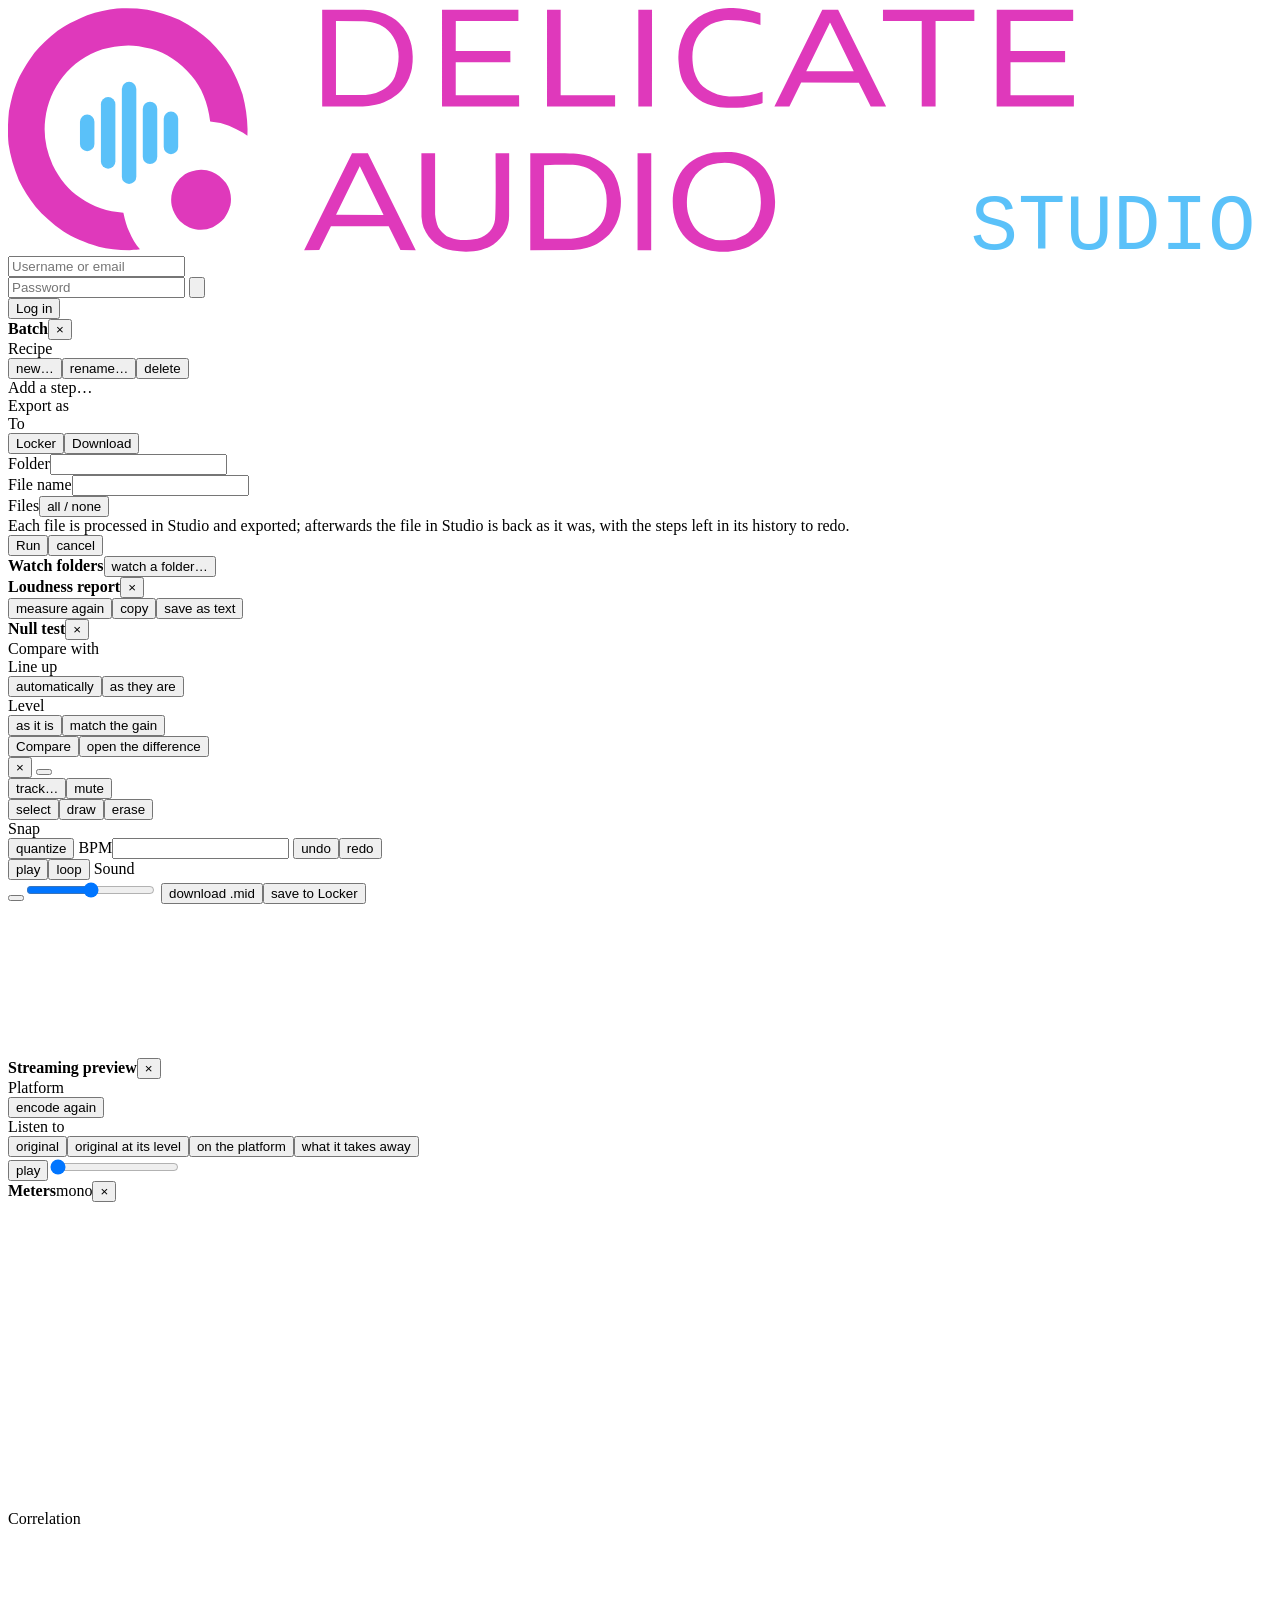
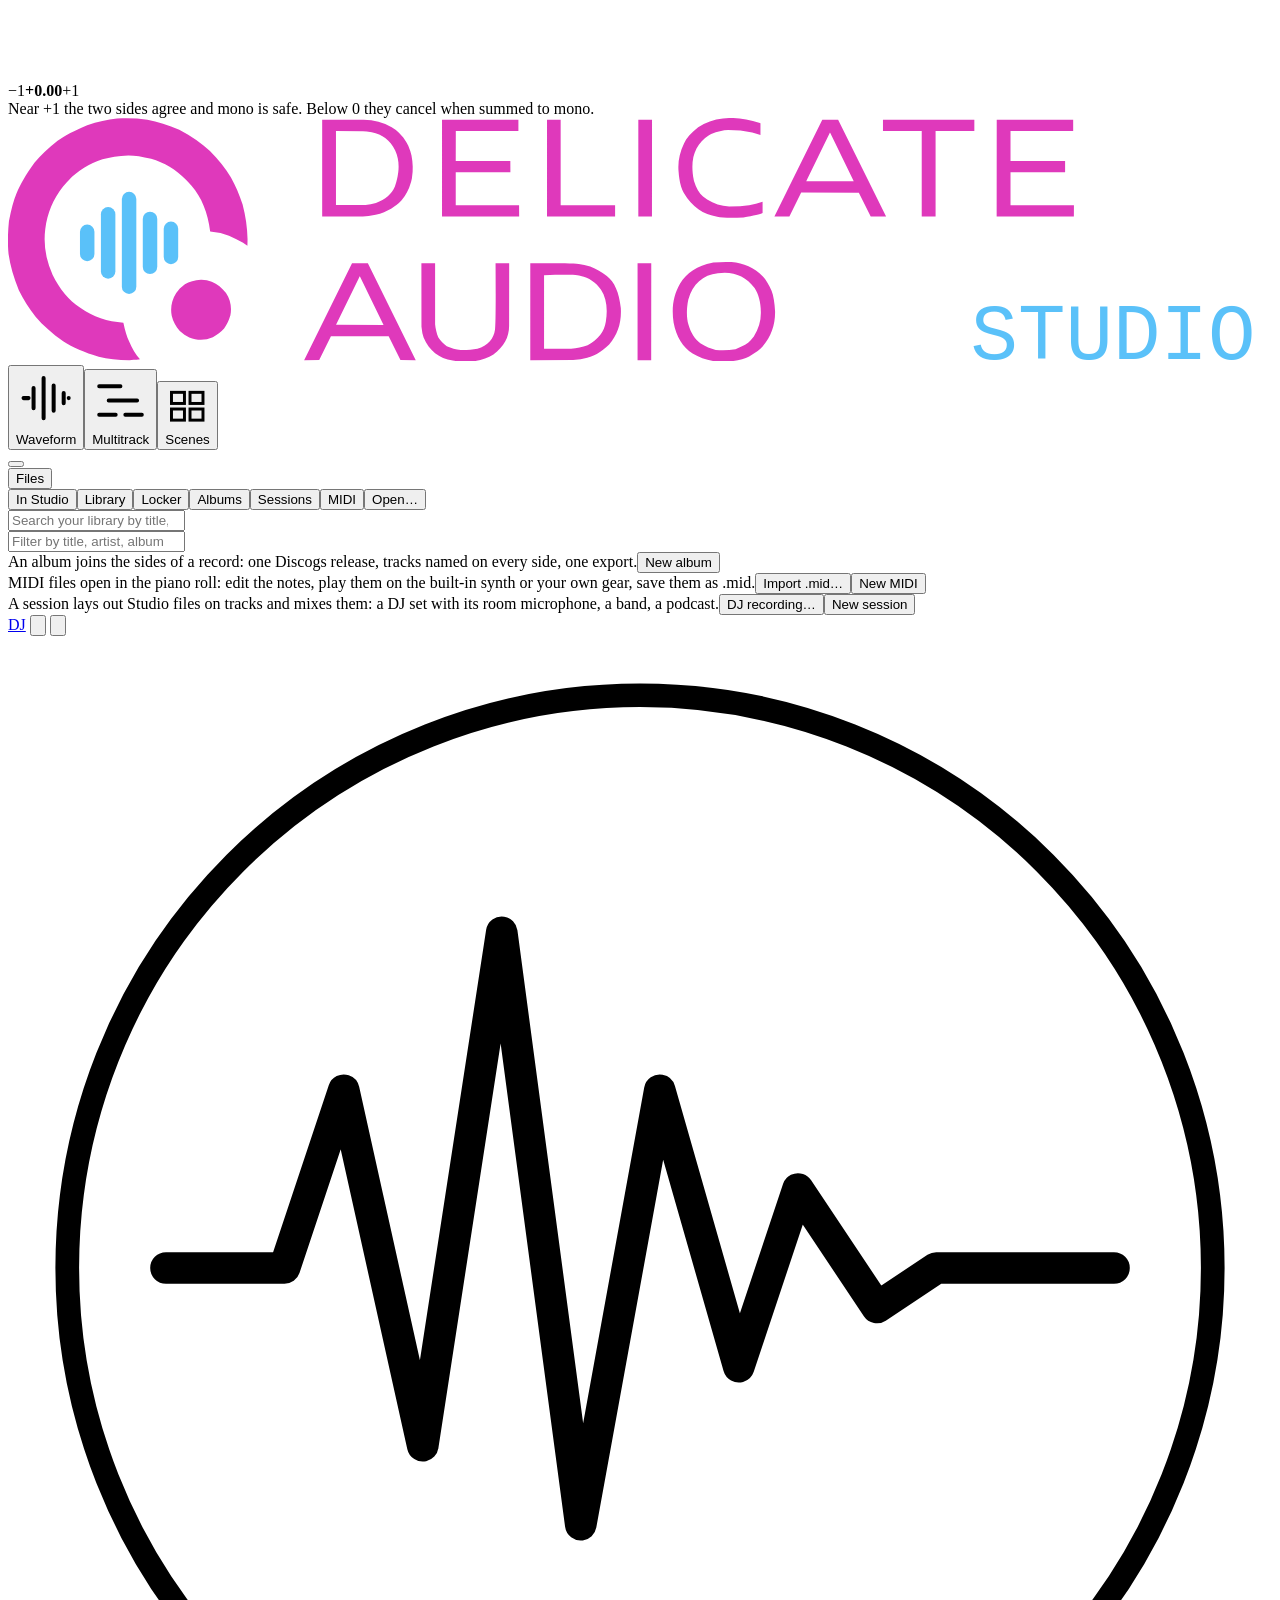
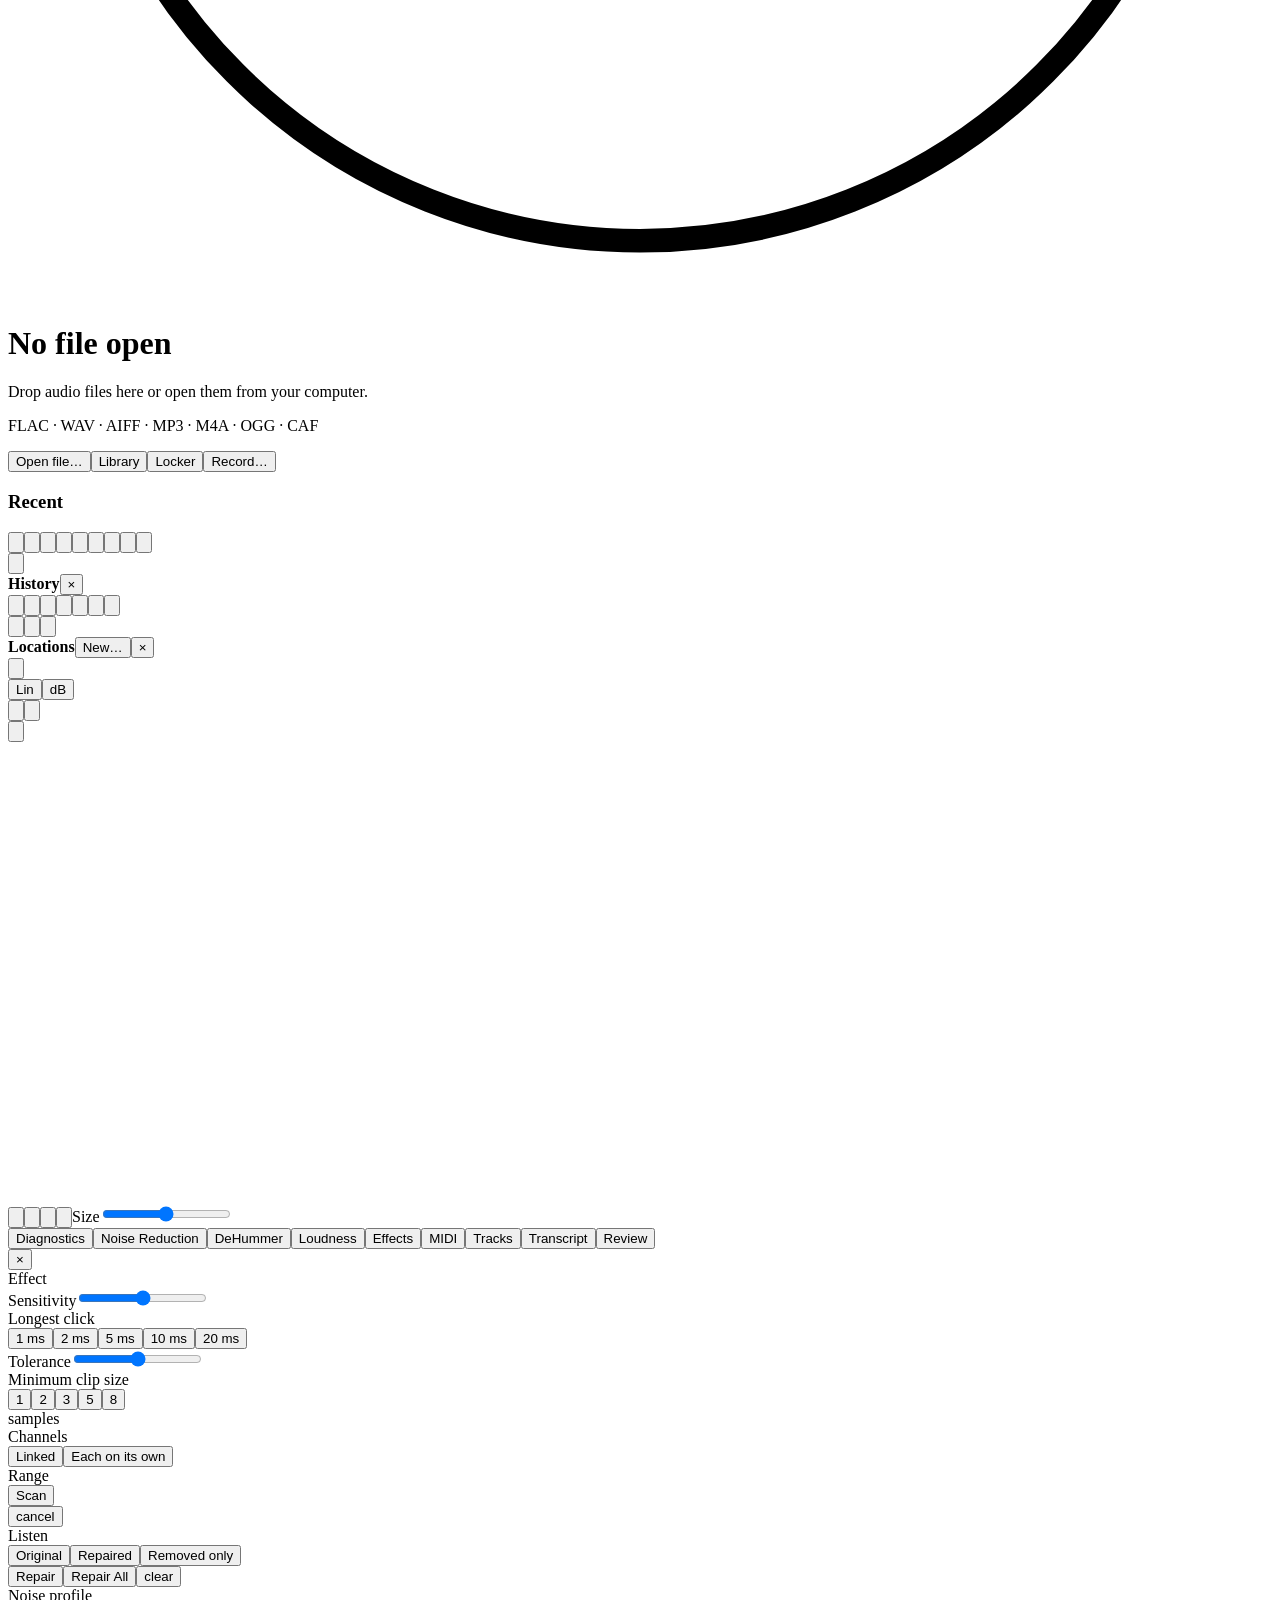
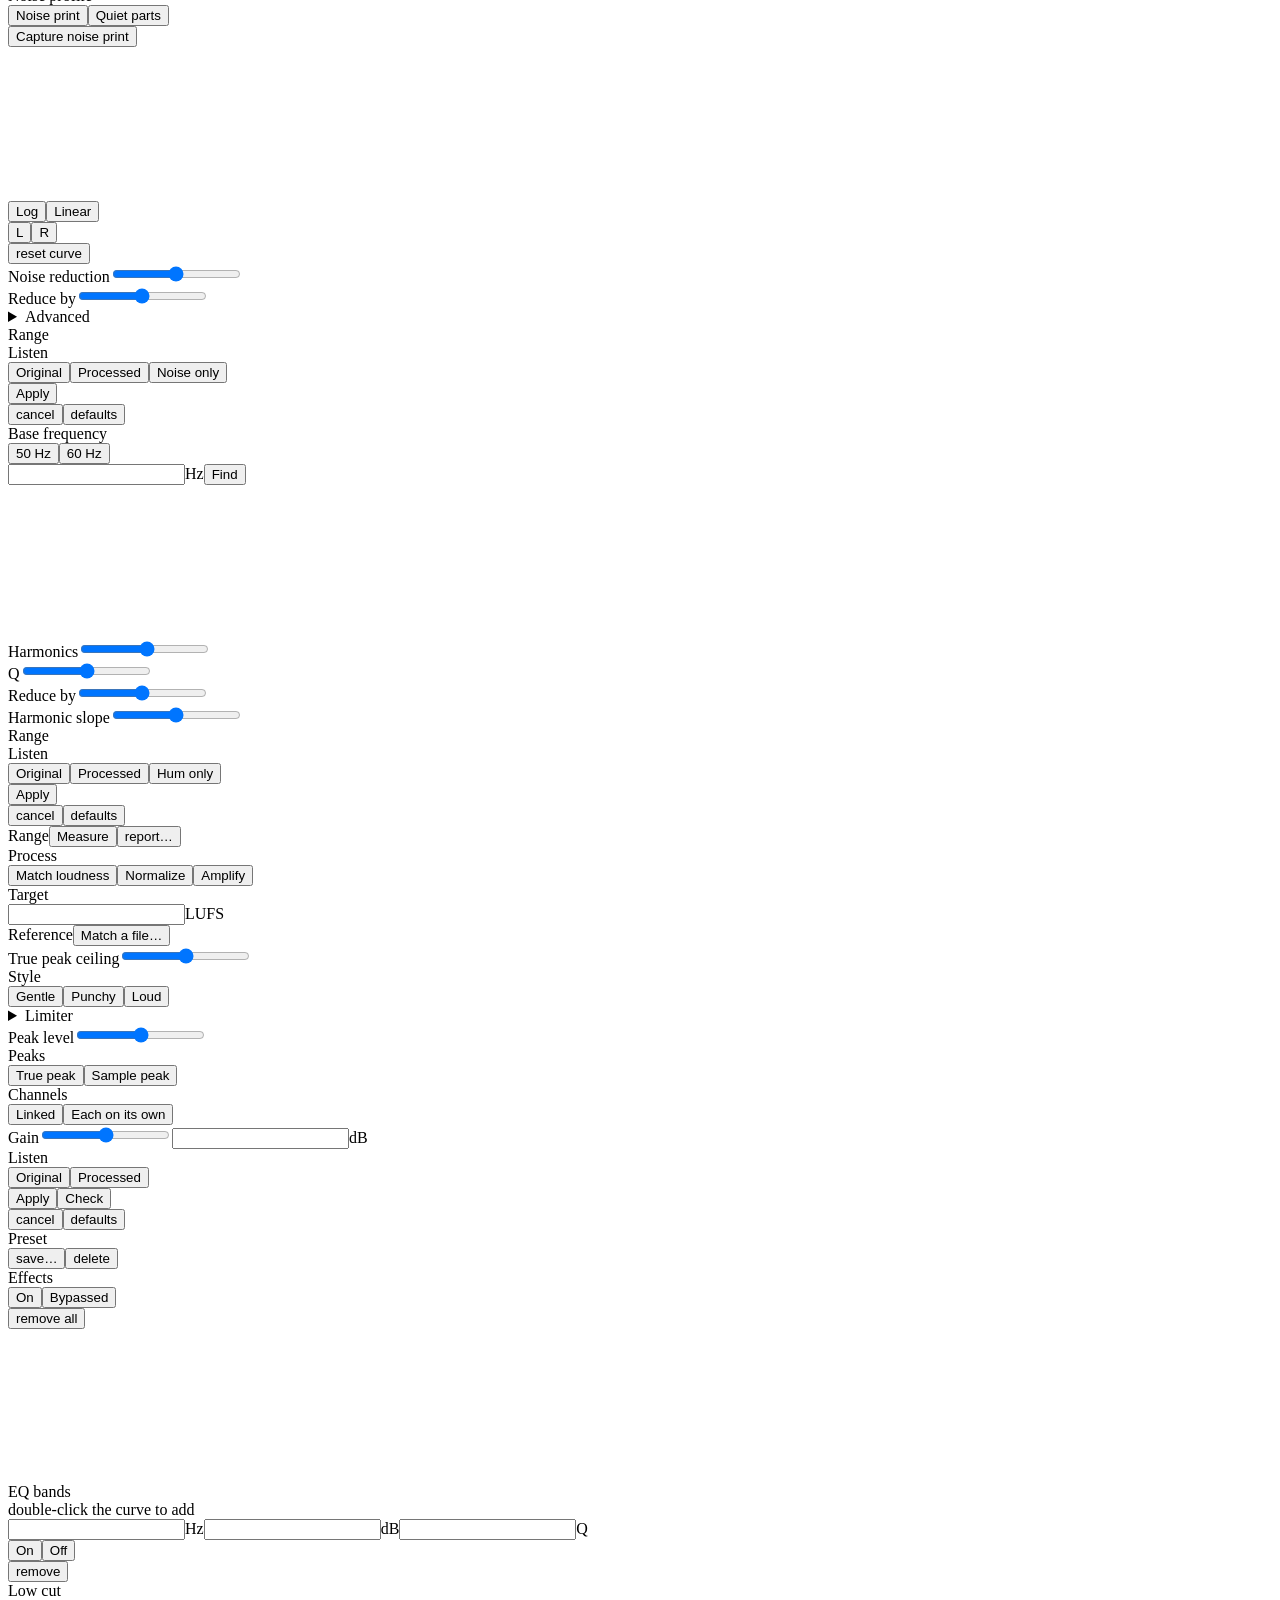
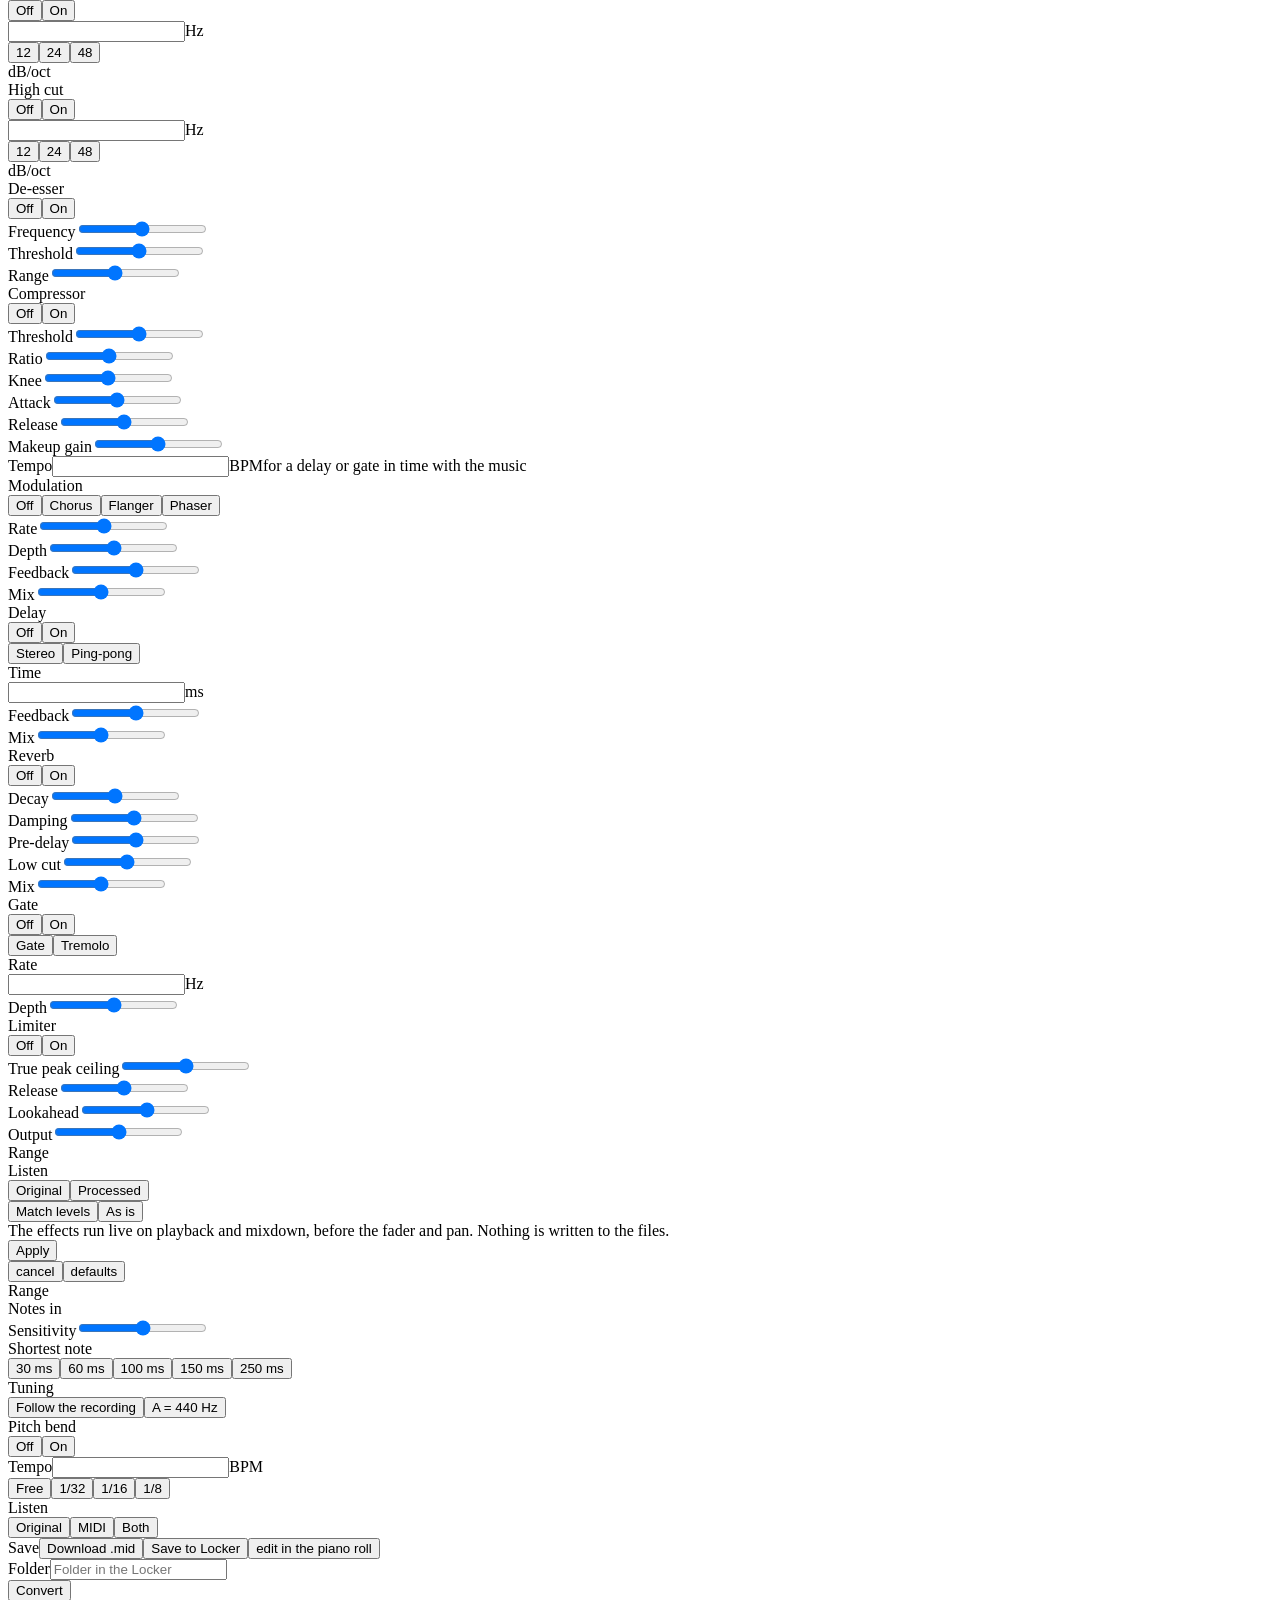
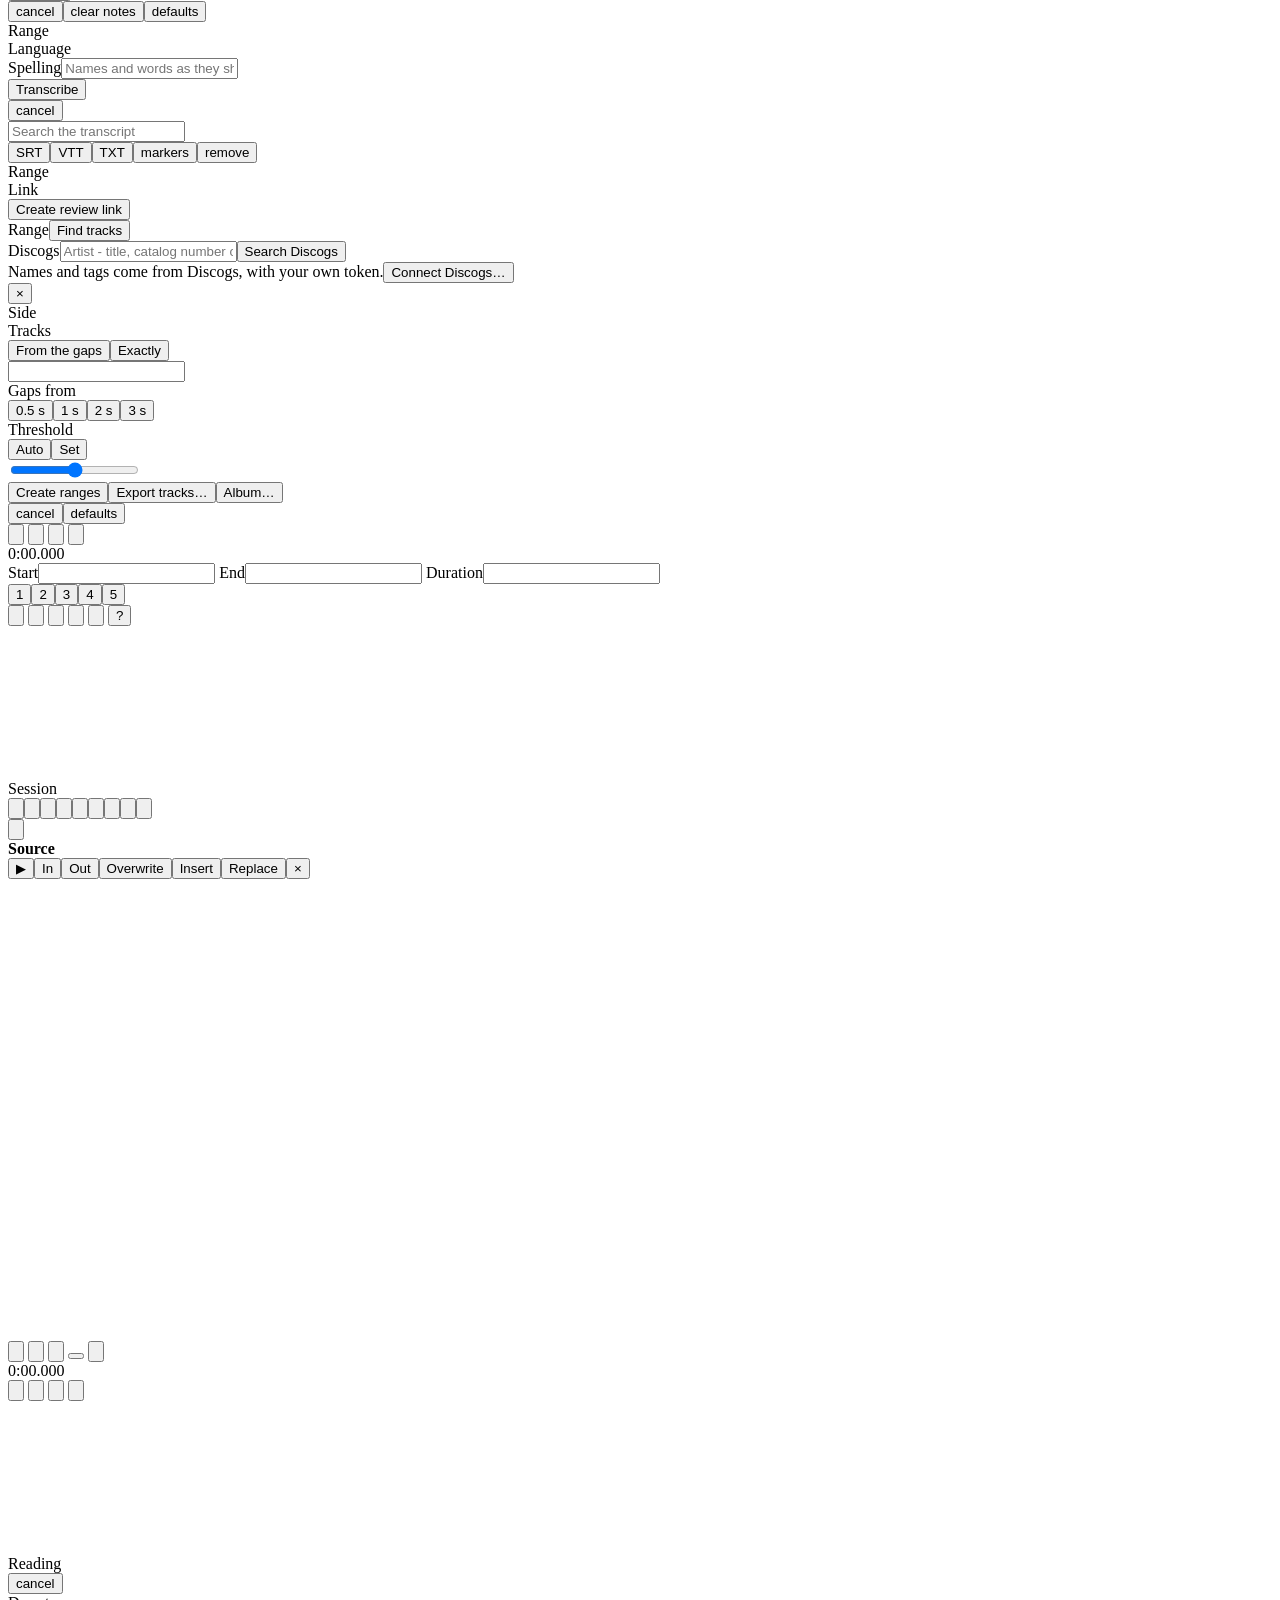
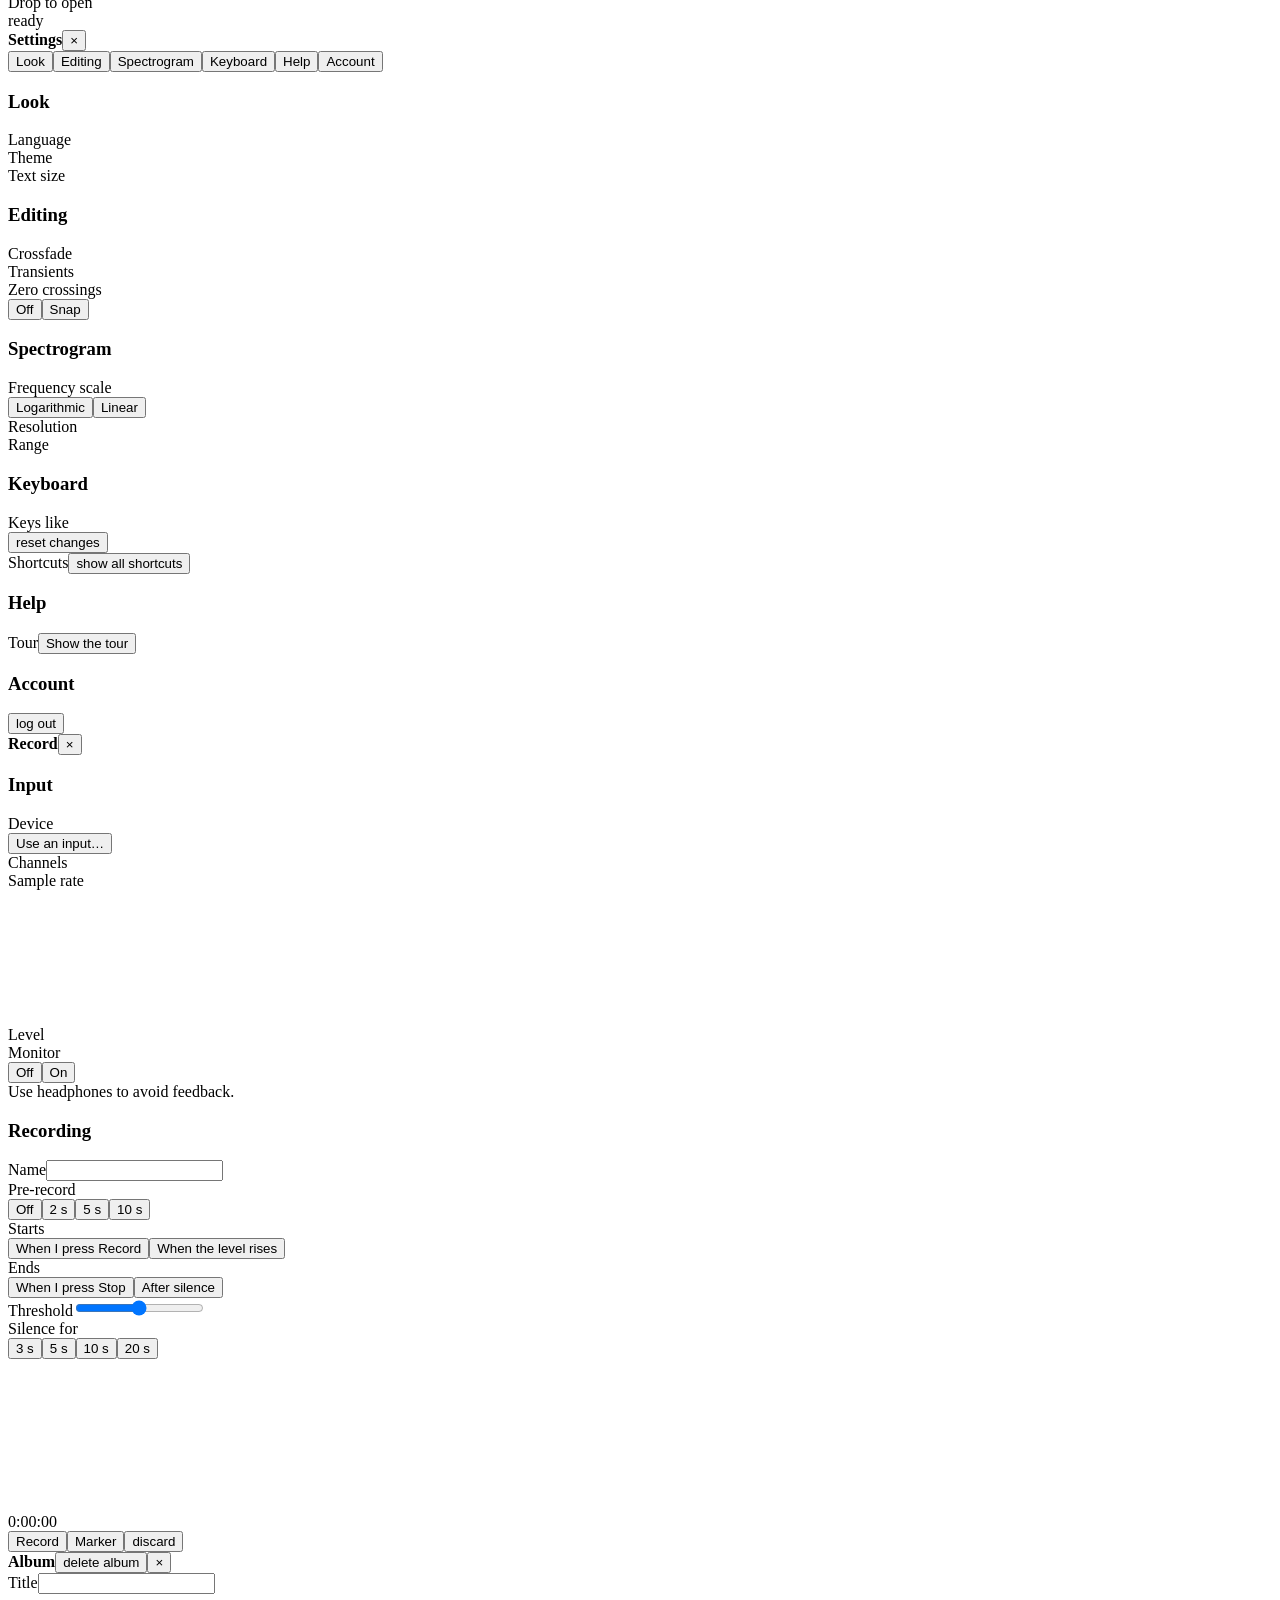
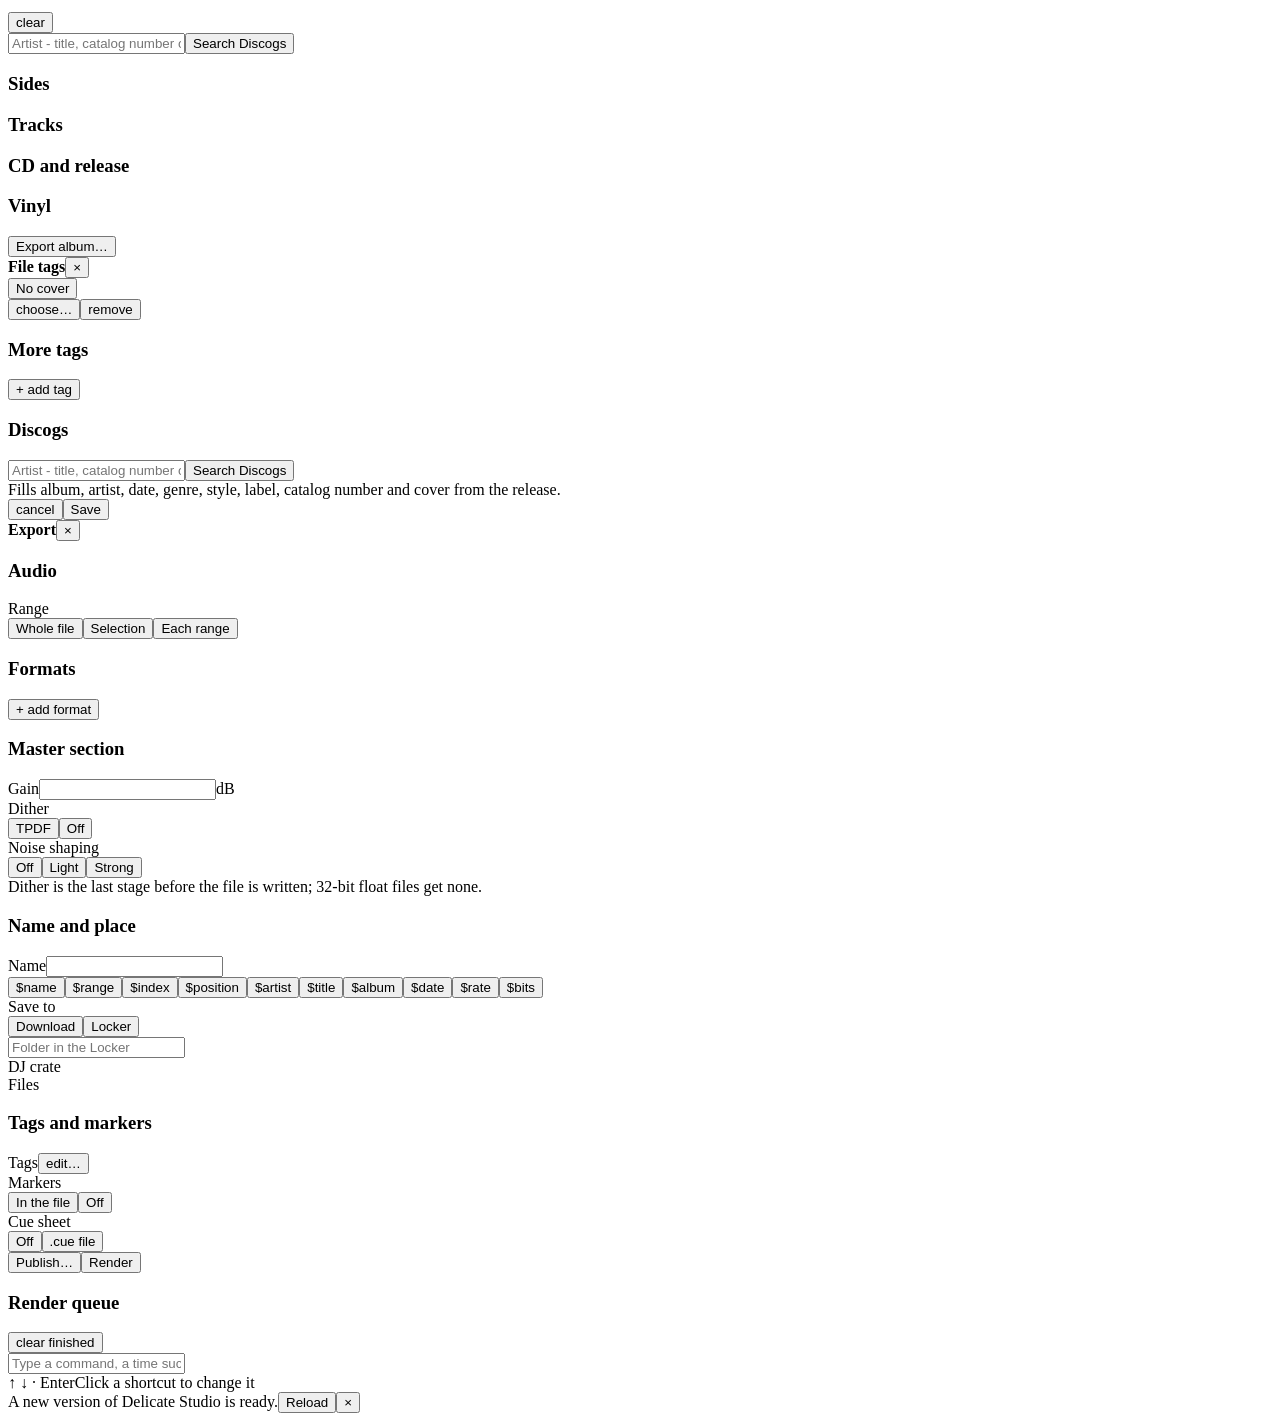
==== commit 581c436d: "Studio step 16b: review links — a Review tab renders the selection or the whole file to FLAC, upload" ====
--- a/web/index.html
+++ b/web/index.html
@@ -145,7 +145,7 @@
       <canvas id="ru" class="ru" title="Click to place the cursor"></canvas>
       <div class="wvwrap"><canvas id="wv"></canvas><div id="spSplit" title="Drag to share the space between waveform and spectrogram; double-click to show only the spectrogram"></div><canvas id="sp"></canvas><div id="spTools" class="sptools"><button class="tbtn sm" id="spToolTime" data-tool="time" title="Time selection tool" aria-label="Time selection tool"><svg viewBox="0 0 24 24" fill="none" stroke="currentColor" stroke-width="1.6" stroke-linecap="round"><path d="M9 4h6M9 20h6M12 4v16"/></svg></button><button class="tbtn sm" id="spToolRect" data-tool="rect" title="Marquee selection tool" aria-label="Marquee selection tool"><svg viewBox="0 0 24 24" fill="none" stroke="currentColor" stroke-width="1.6" stroke-dasharray="2.5 2"><rect x="4" y="6" width="16" height="12"/></svg></button><button class="tbtn sm" id="spToolLasso" data-tool="lasso" title="Lasso selection tool" aria-label="Lasso selection tool"><svg viewBox="0 0 24 24" fill="none" stroke="currentColor" stroke-width="1.6" stroke-linecap="round" stroke-linejoin="round"><ellipse cx="13" cy="9.5" rx="7.5" ry="5"/><path d="M8.5 13.5c-.8 1.6-.6 3.2.6 4.2s1 2.6-.6 3.3"/></svg></button><button class="tbtn sm" id="spToolBrush" data-tool="brush" title="Spot Healing Brush" aria-label="Spot Healing Brush"><svg viewBox="0 0 24 24" fill="none" stroke="currentColor" stroke-width="1.6" stroke-linejoin="round"><rect x="2.5" y="8" width="19" height="8" rx="4" transform="rotate(-45 12 12)"/><rect x="9.5" y="9.5" width="5" height="5" transform="rotate(-45 12 12)"/></svg></button><span class="spbrush"><label for="spBrush">Size</label><input type="range" id="spBrush" min="4" max="120" step="1"><span id="spBrushV"></span></span></div>
         <div id="diag" class="hidden" role="dialog" aria-label="Diagnostics">
-          <div class="hhead"><b class="fxtitle" id="fxTitle"></b><div class="seg rptabs" id="rpTabs"><button class="segbtn" data-v="diag">Diagnostics</button><button class="segbtn" data-v="nr">Noise Reduction</button><button class="segbtn" data-v="hum">DeHummer</button><button class="segbtn" data-v="ld">Loudness</button><button class="segbtn" data-v="fx">Effects</button><button class="segbtn" data-v="md">MIDI</button><button class="segbtn" data-v="tr">Tracks</button><button class="segbtn" data-v="tx">Transcript</button></div><span class="grow"></span><button class="x" id="dgX" title="Close" aria-label="Close">×</button></div>
+          <div class="hhead"><b class="fxtitle" id="fxTitle"></b><div class="seg rptabs" id="rpTabs"><button class="segbtn" data-v="diag">Diagnostics</button><button class="segbtn" data-v="nr">Noise Reduction</button><button class="segbtn" data-v="hum">DeHummer</button><button class="segbtn" data-v="ld">Loudness</button><button class="segbtn" data-v="fx">Effects</button><button class="segbtn" data-v="md">MIDI</button><button class="segbtn" data-v="tr">Tracks</button><button class="segbtn" data-v="tx">Transcript</button><button class="segbtn" data-v="rv">Review</button></div><span class="grow"></span><button class="x" id="dgX" title="Close" aria-label="Close">×</button></div>
           <div class="dgbody" id="dgBody">
             <div class="row"><label>Effect</label><div class="dd down" id="dgFx"></div></div>
             <div class="row dgclick"><label for="dgSens">Sensitivity</label><input type="range" id="dgSens" min="0" max="100" step="1"><span class="snote" id="dgSensV"></span></div>
@@ -288,6 +288,13 @@
             <div class="txlist" id="txList"></div>
             <div class="row dgfoot"><button class="outbtn" id="txSrt">SRT</button><button class="outbtn" id="txVtt">VTT</button><button class="outbtn" id="txTxt">TXT</button><button class="outbtn" id="txMarks" title="One point marker per line">markers</button><span class="grow"></span><button class="outbtn" id="txClear">remove</button></div>
           </div>
+          <div class="dgbody nrbody hidden" id="rvBody">
+            <div class="row"><label>Range</label><span class="snote" id="rvRangeT"></span></div>
+            <div class="row"><label>Link</label><div class="dd down" id="rvDays"><div class="cur"></div><div class="list"></div></div></div>
+            <div class="row dgfoot"><button class="primary" id="rvGo">Create review link</button><div class="bbar hidden" id="rvBar"><i></i></div></div>
+            <div class="snote" id="rvNote"></div>
+            <div class="rvlist" id="rvList"></div>
+          </div>
           <div class="dgbody nrbody hidden" id="trBody">
             <div class="row"><label>Range</label><span class="snote" id="trRangeT"></span><span class="grow"></span><button class="outbtn" id="trFind">Find tracks</button></div>
             <div class="row" id="trQRow"><label>Discogs</label><input class="xtext" id="trQ" placeholder="Artist - title, catalog number or Discogs link" autocomplete="off" spellcheck="false"><button class="outbtn" id="trSearch">Search Discogs</button></div>
@@ -563,6 +570,7 @@
 <script src="/stems.js"></script>
 <script src="/md.js"></script>
 <script src="/transcript.js"></script>
+<script src="/review.js"></script>
 <script src="/trcore.js"></script>
 <script src="/tr.js"></script>
 <script src="/px.js"></script>
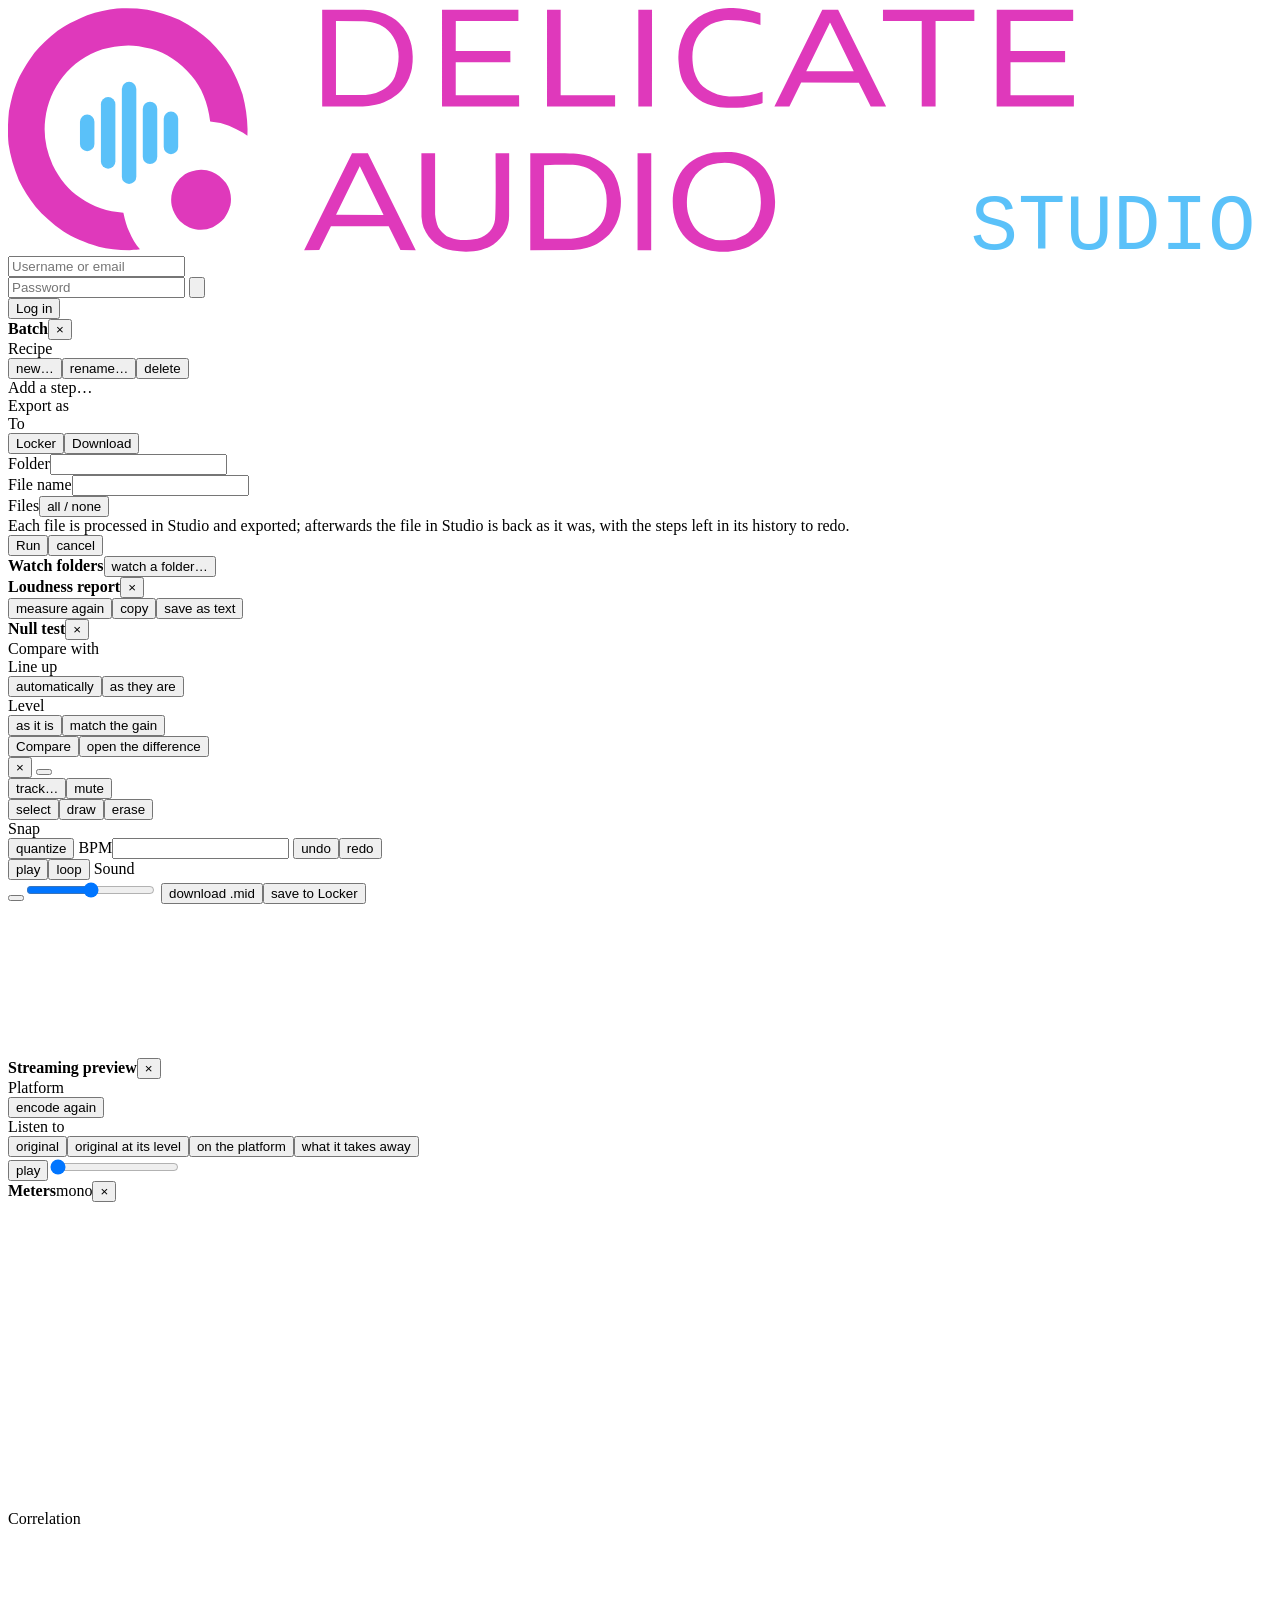
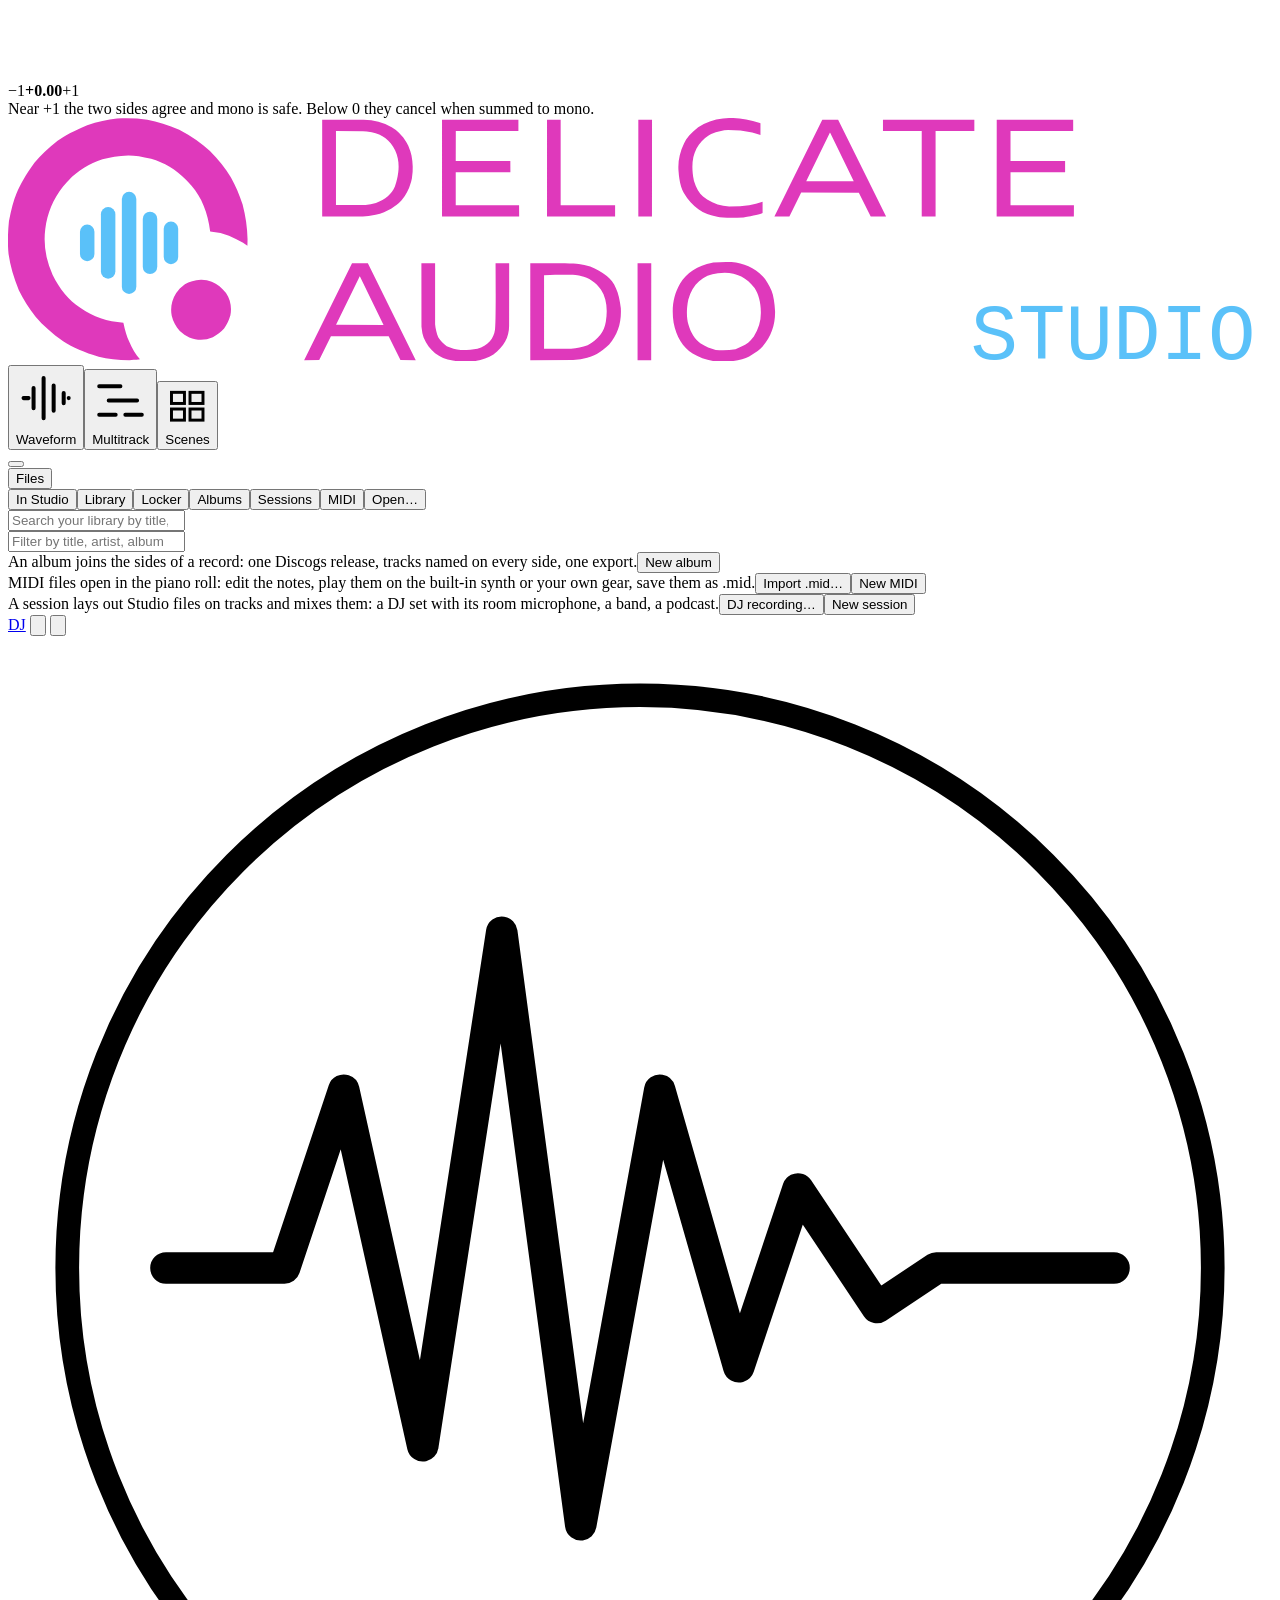
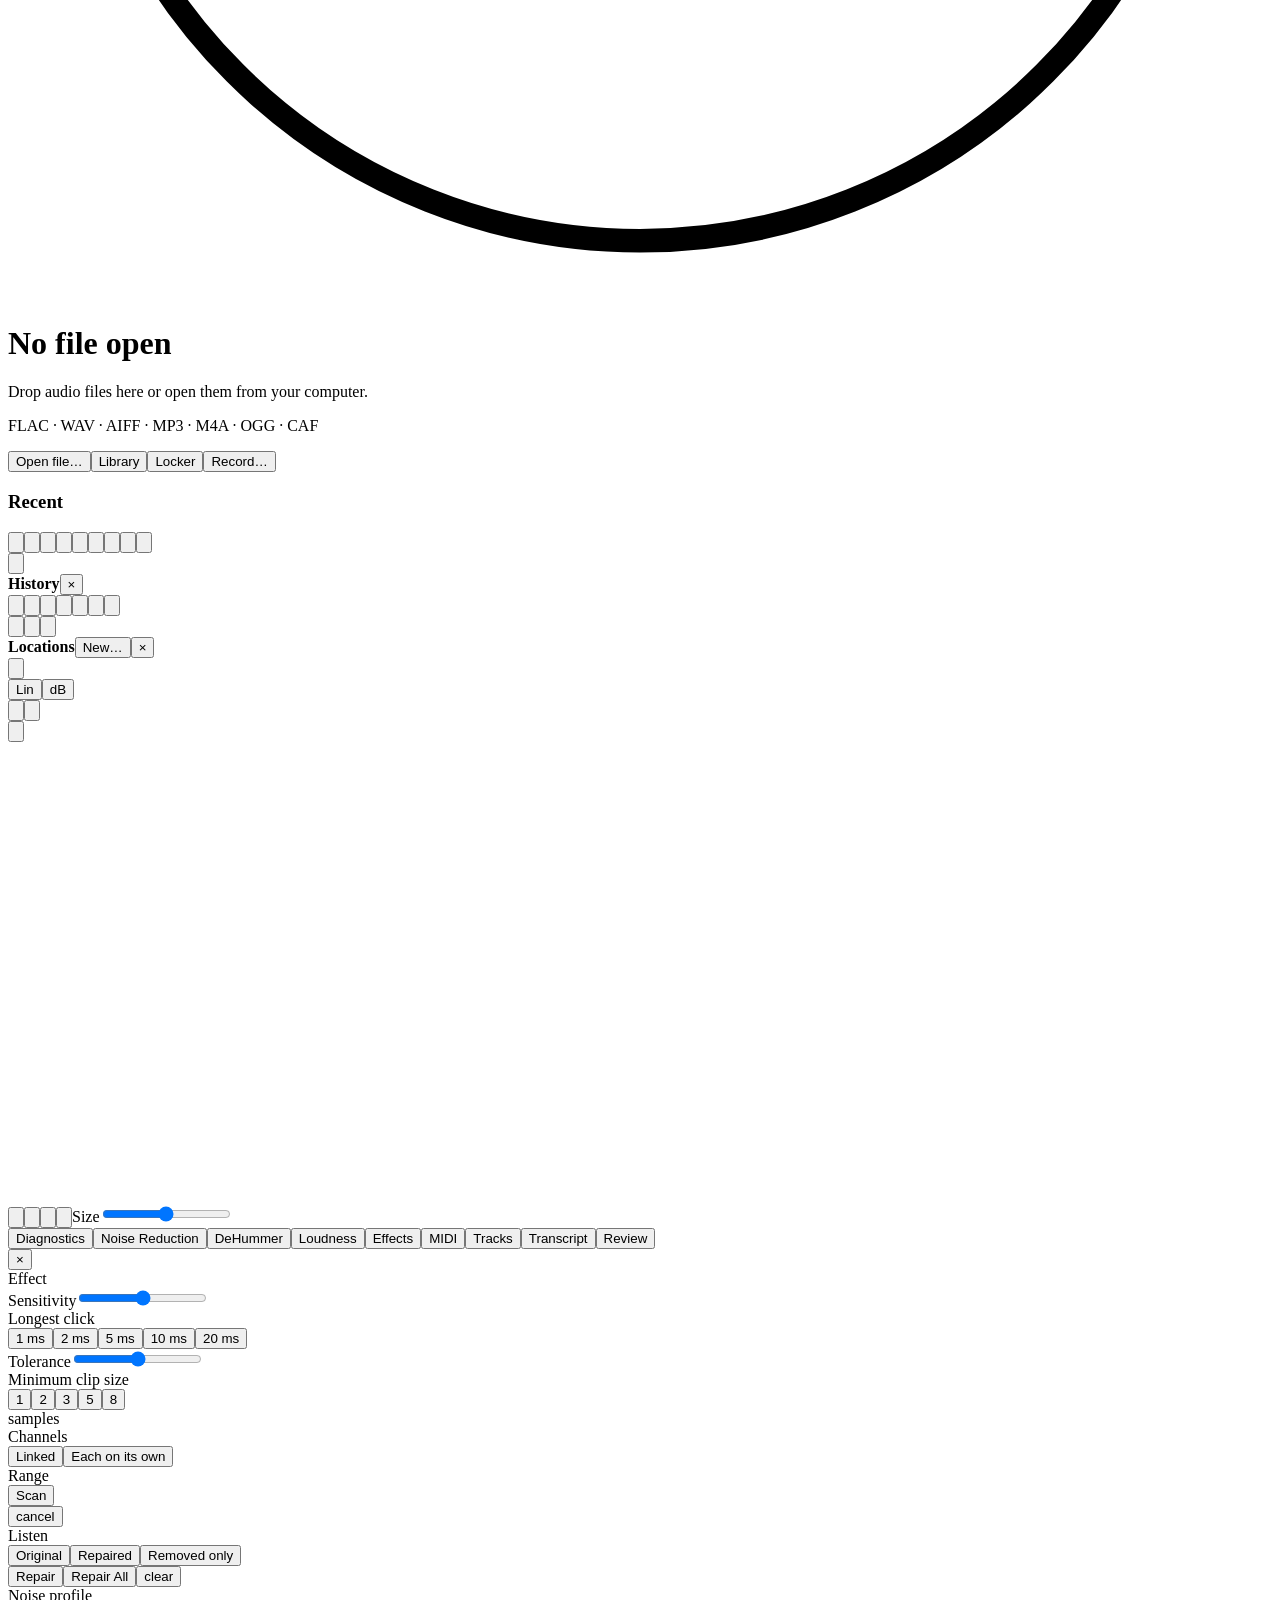
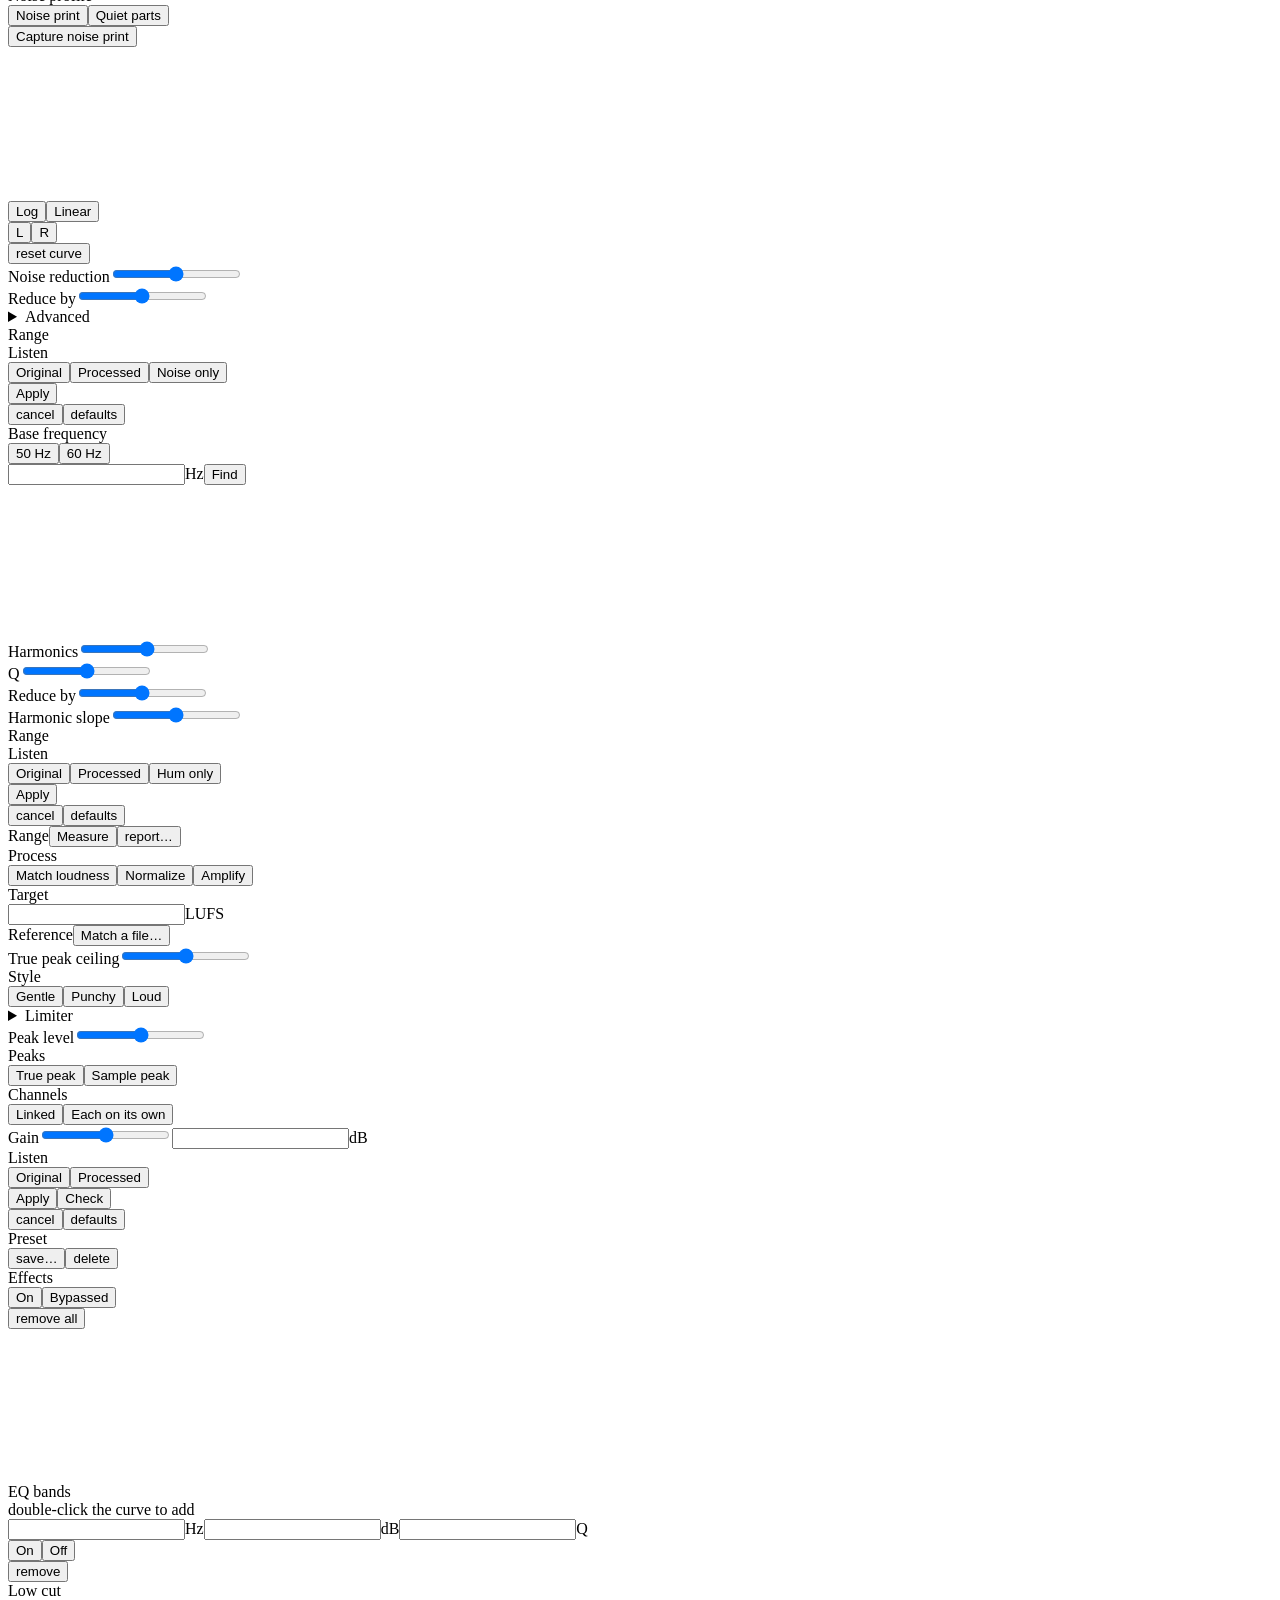
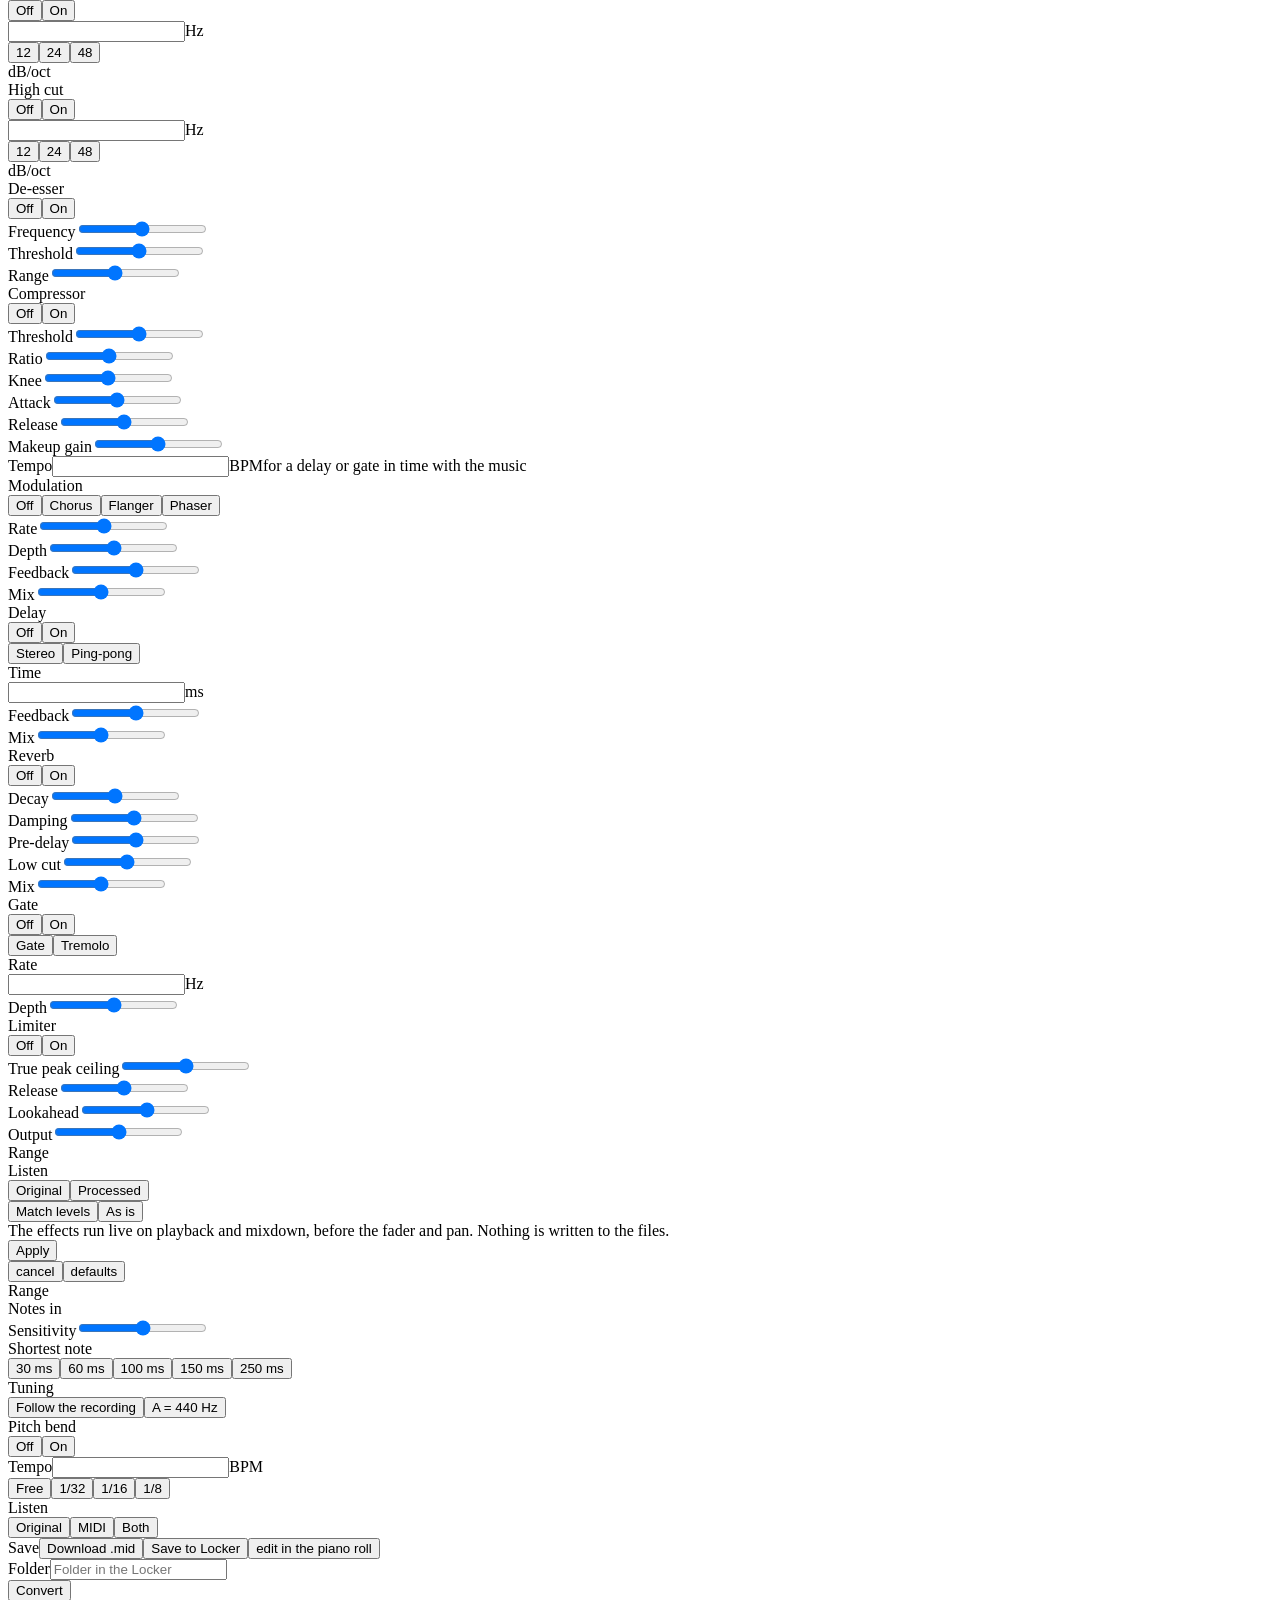
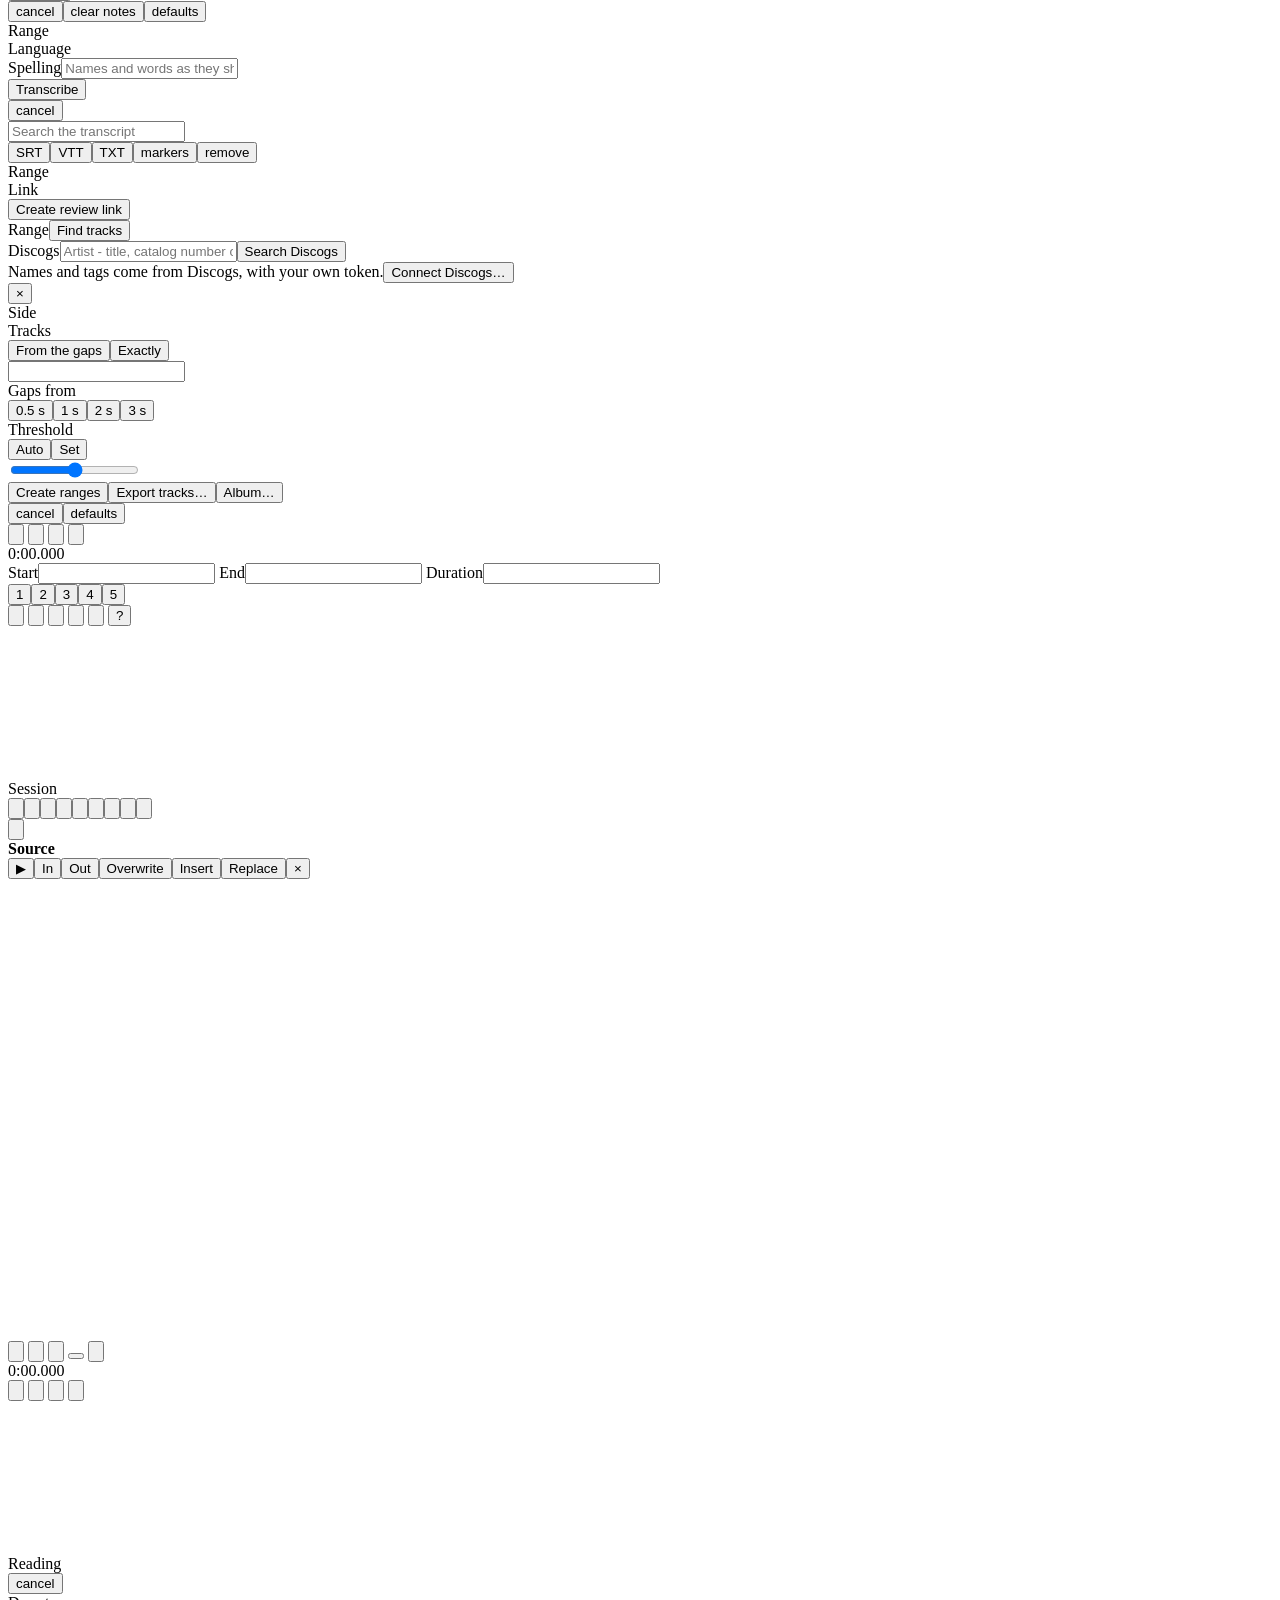
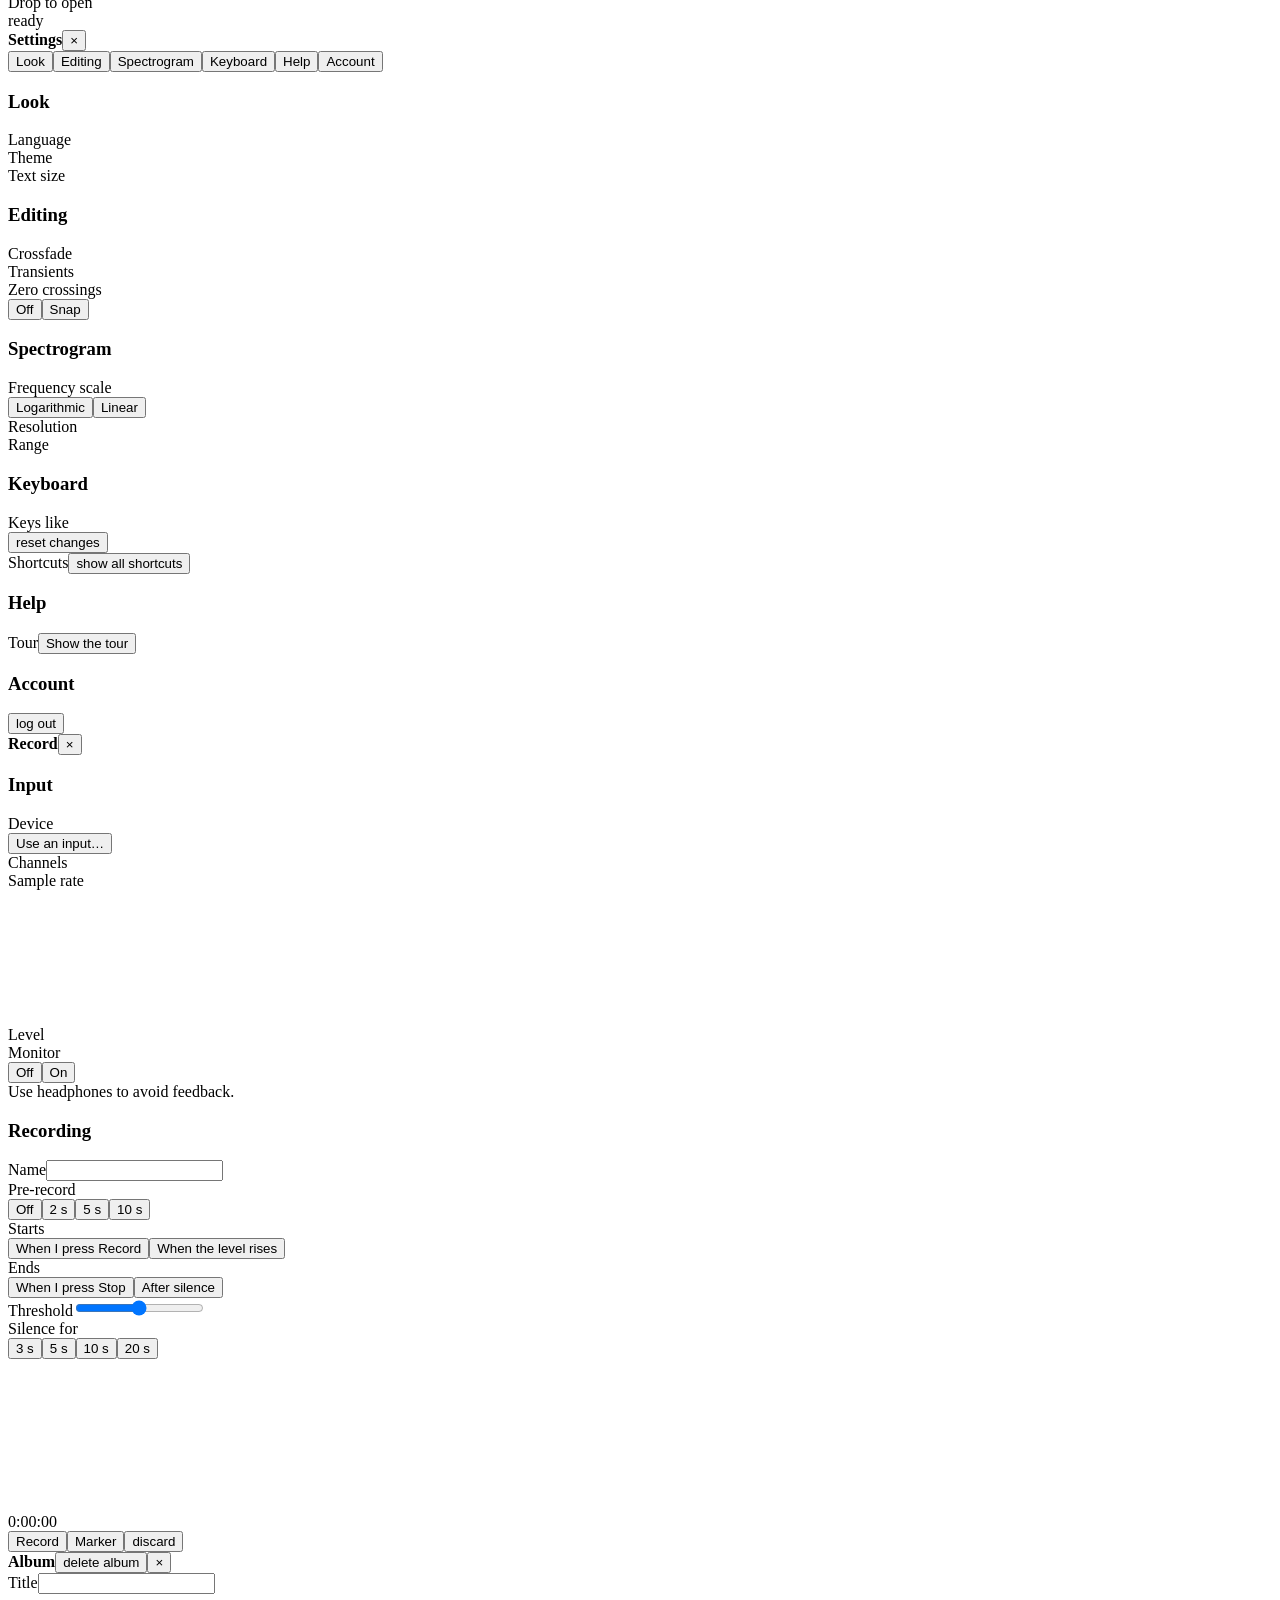
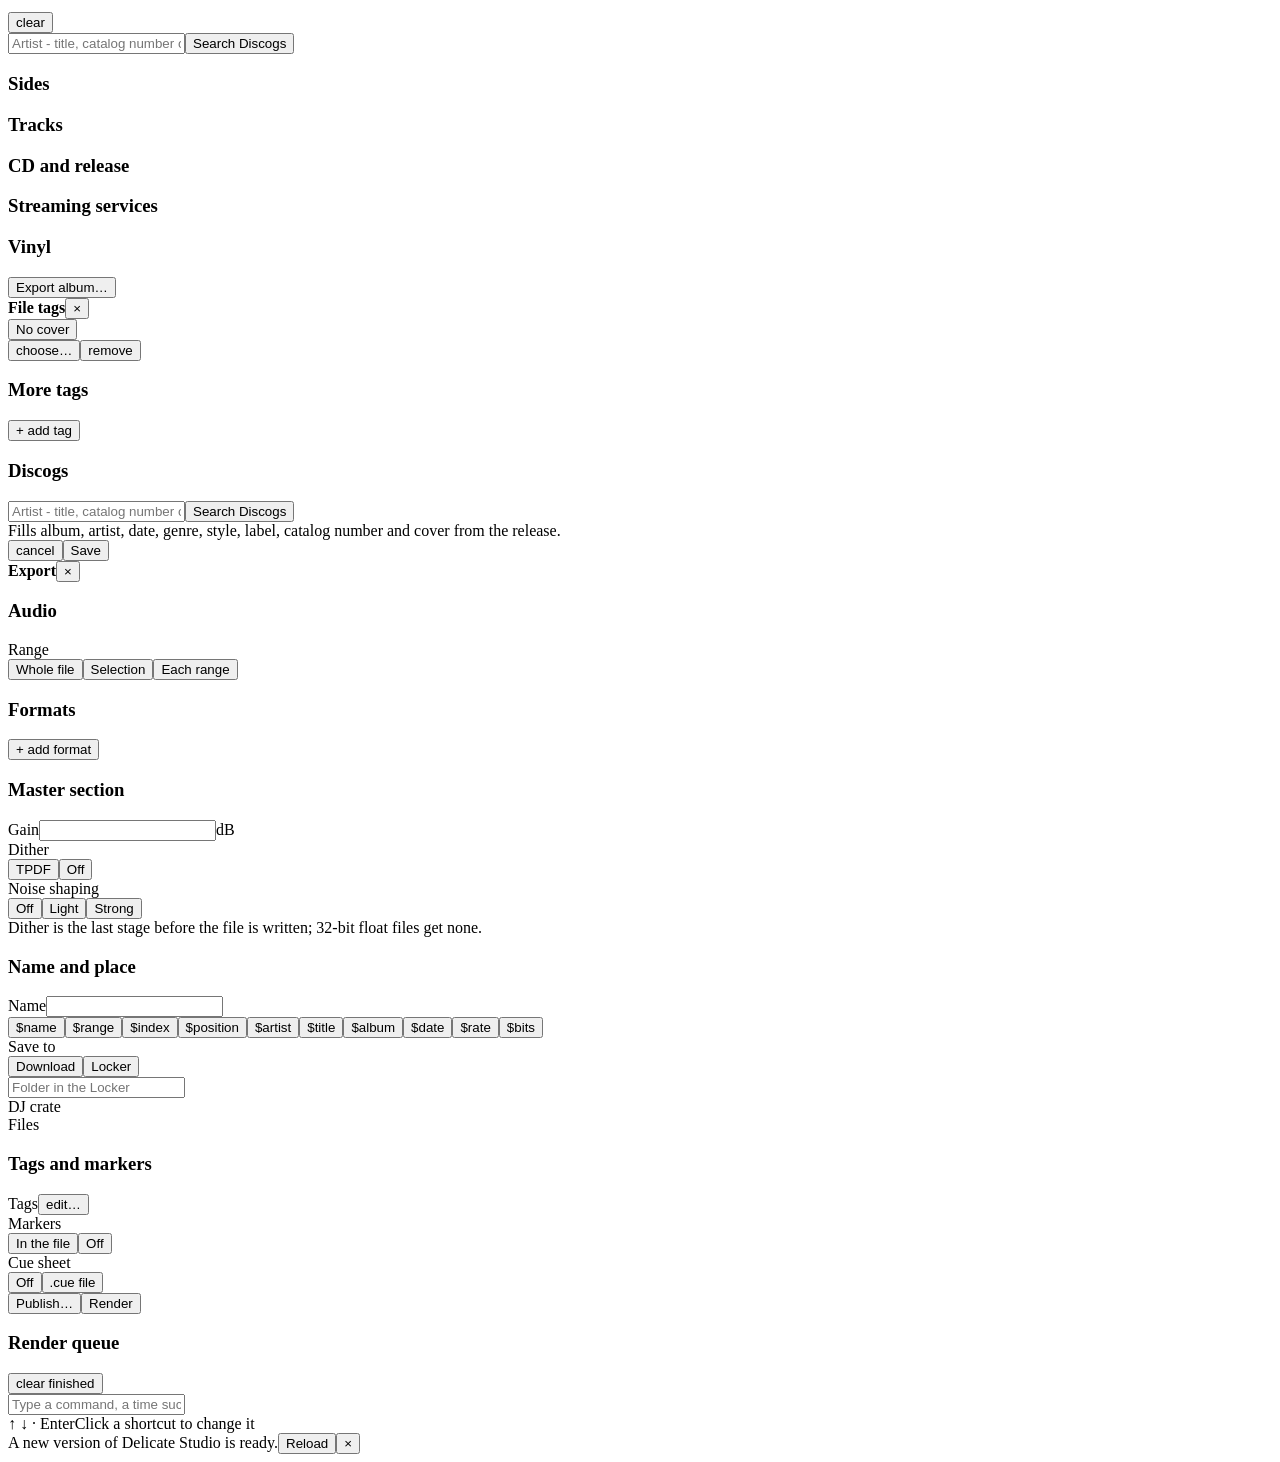
==== commit 628836ac: "Studio step 17a: streaming services — a Streaming services section in the album judges the measured " ====
--- a/web/index.html
+++ b/web/index.html
@@ -467,6 +467,10 @@
       <div id="albCd" class="albcd"></div>
     </section>
     <section>
+      <h3>Streaming services</h3>
+      <div id="albStream" class="albcd"></div>
+    </section>
+    <section>
       <h3>Vinyl</h3>
       <div id="albVinyl" class="albcd"></div>
     </section>
@@ -590,6 +594,7 @@
 <script src="/album.js"></script>
 <script src="/cd.js"></script>
 <script src="/vinyl.js"></script>
+<script src="/streaming.js"></script>
 <script src="/rec.js"></script>
 <script src="/ext.js"></script>
 <script src="/tour.js"></script>
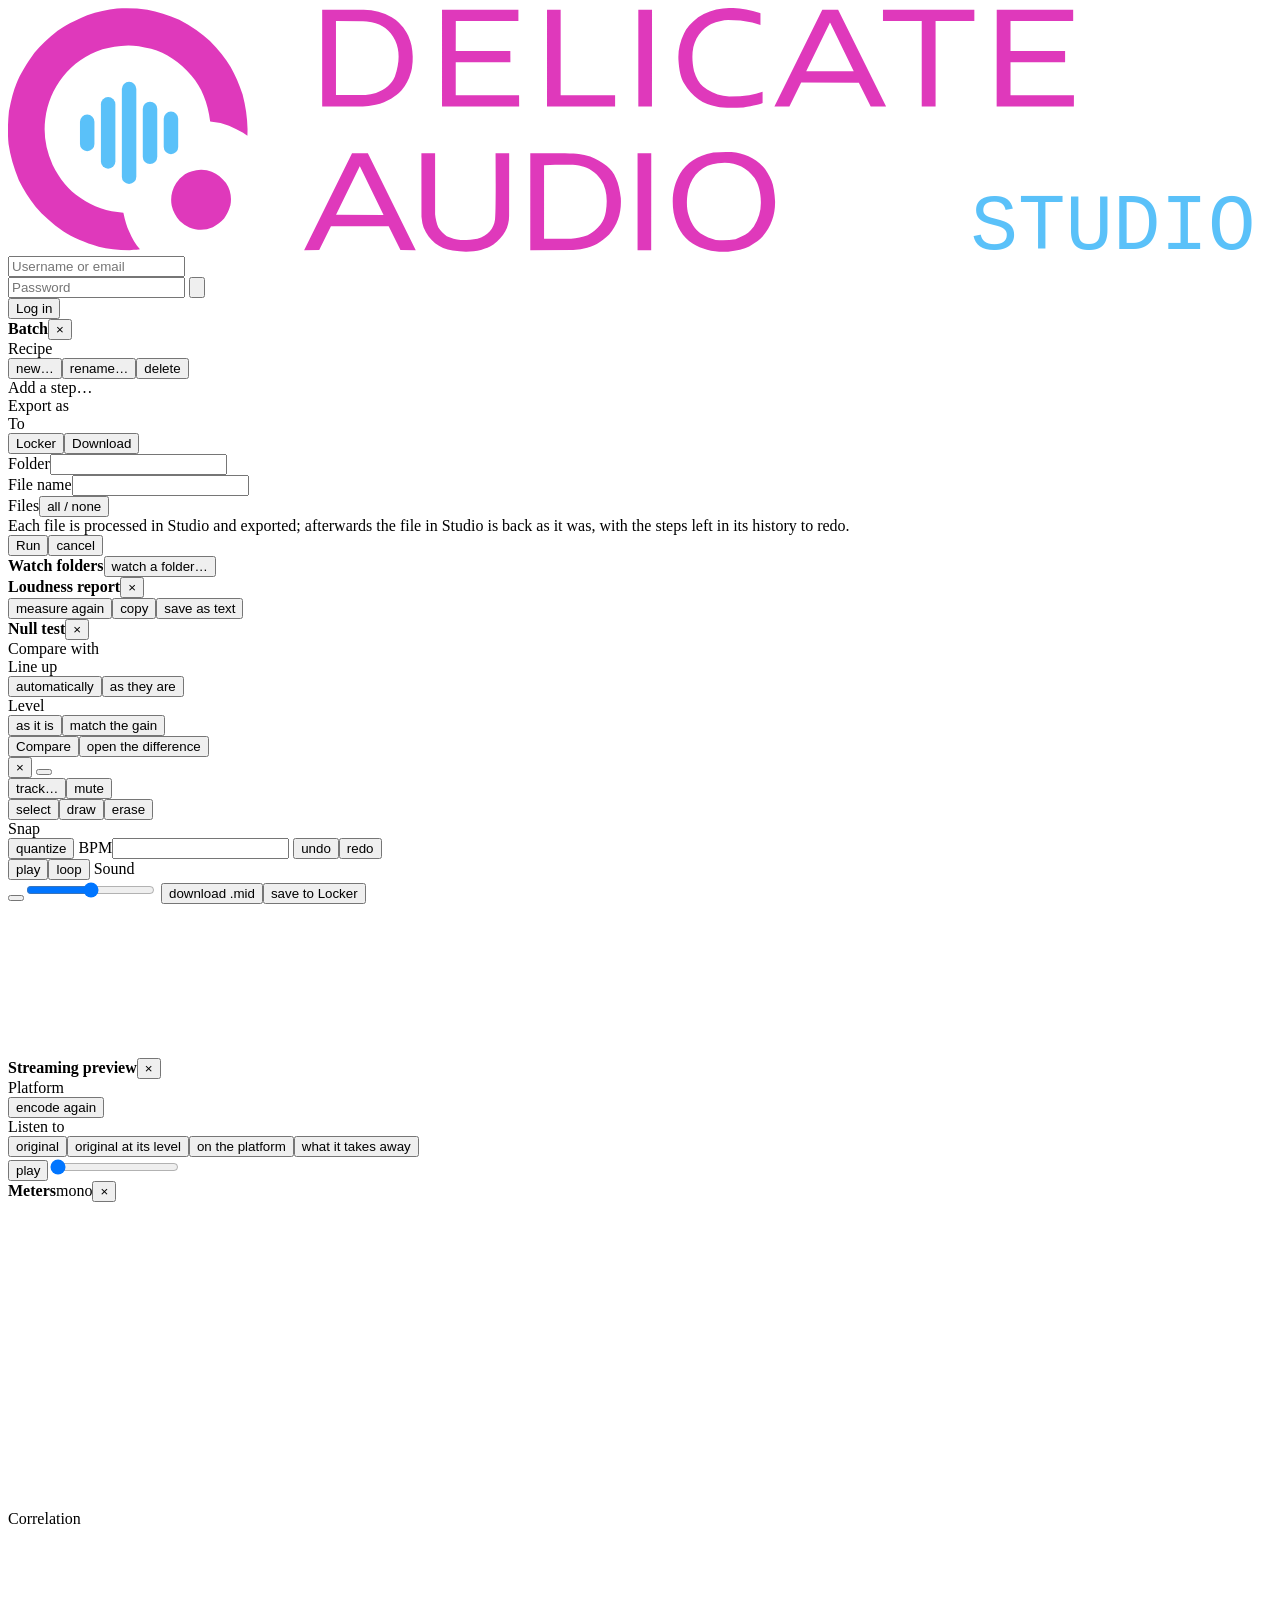
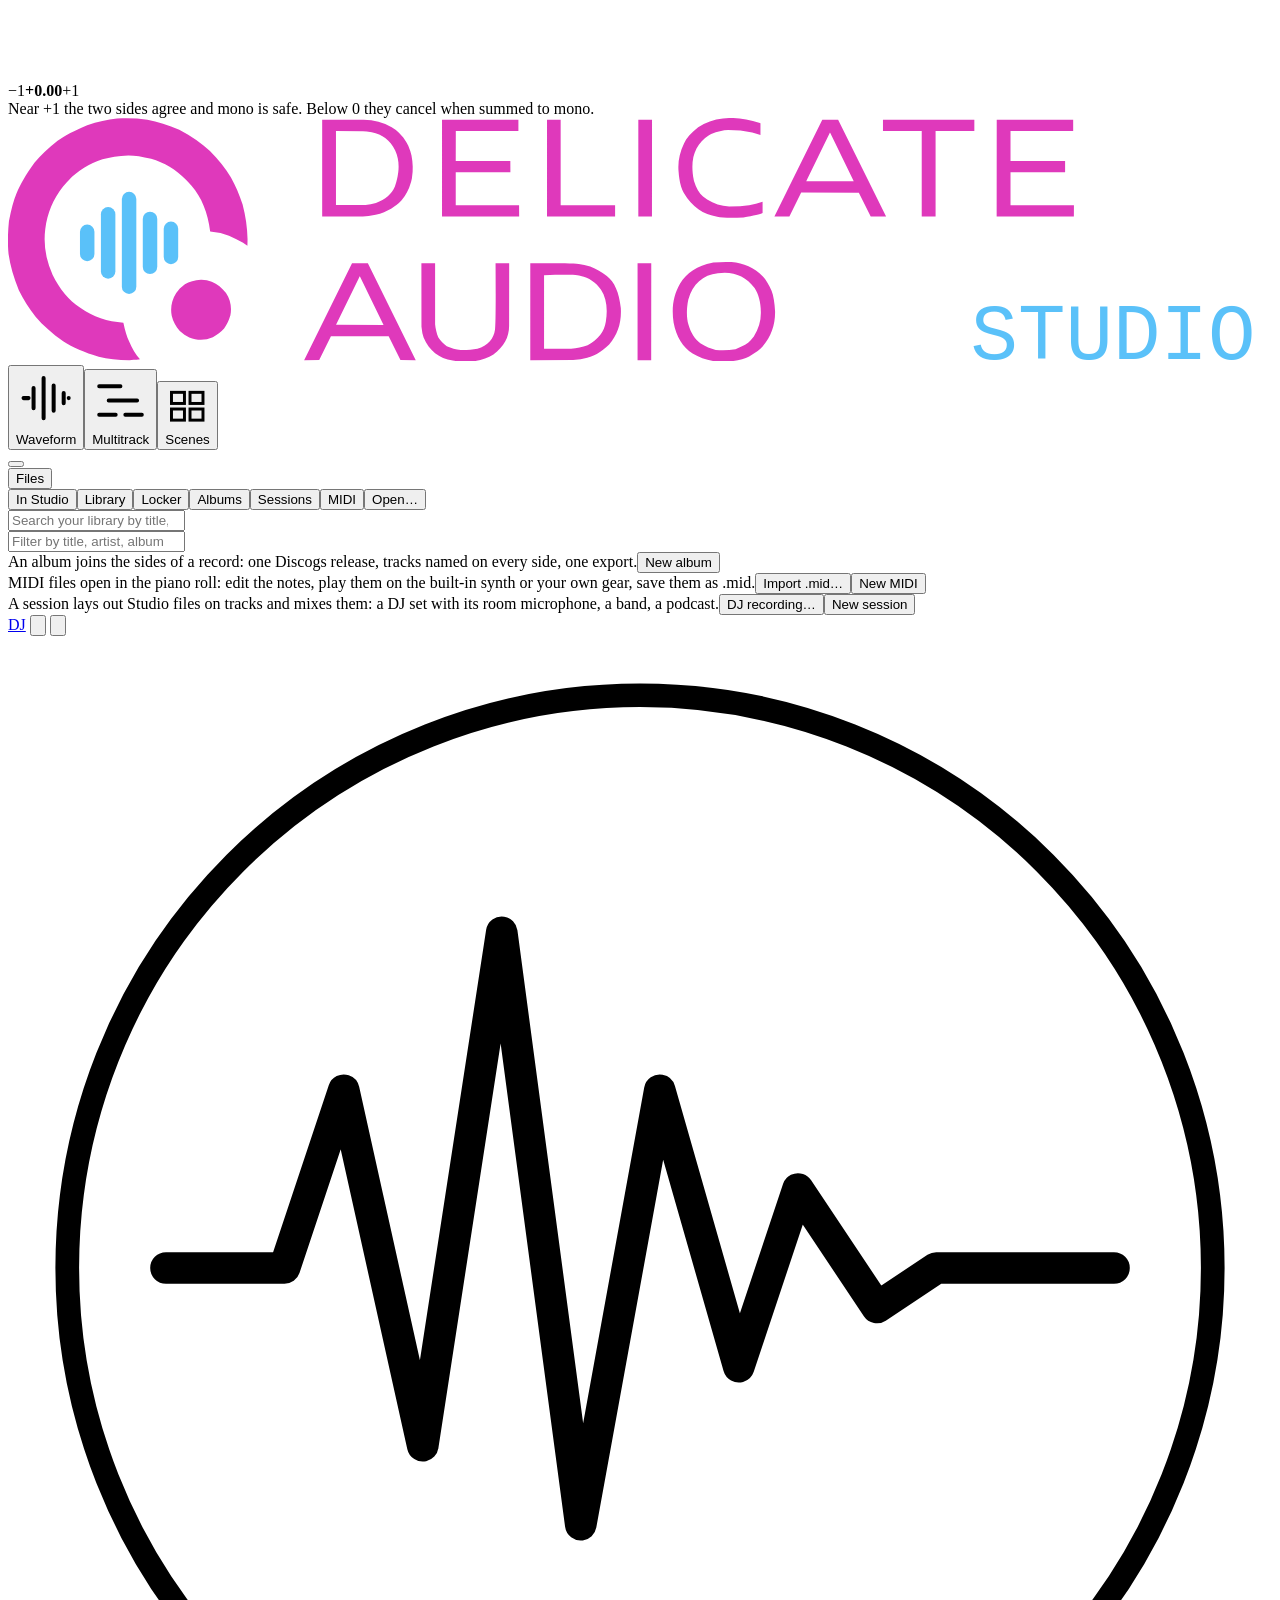
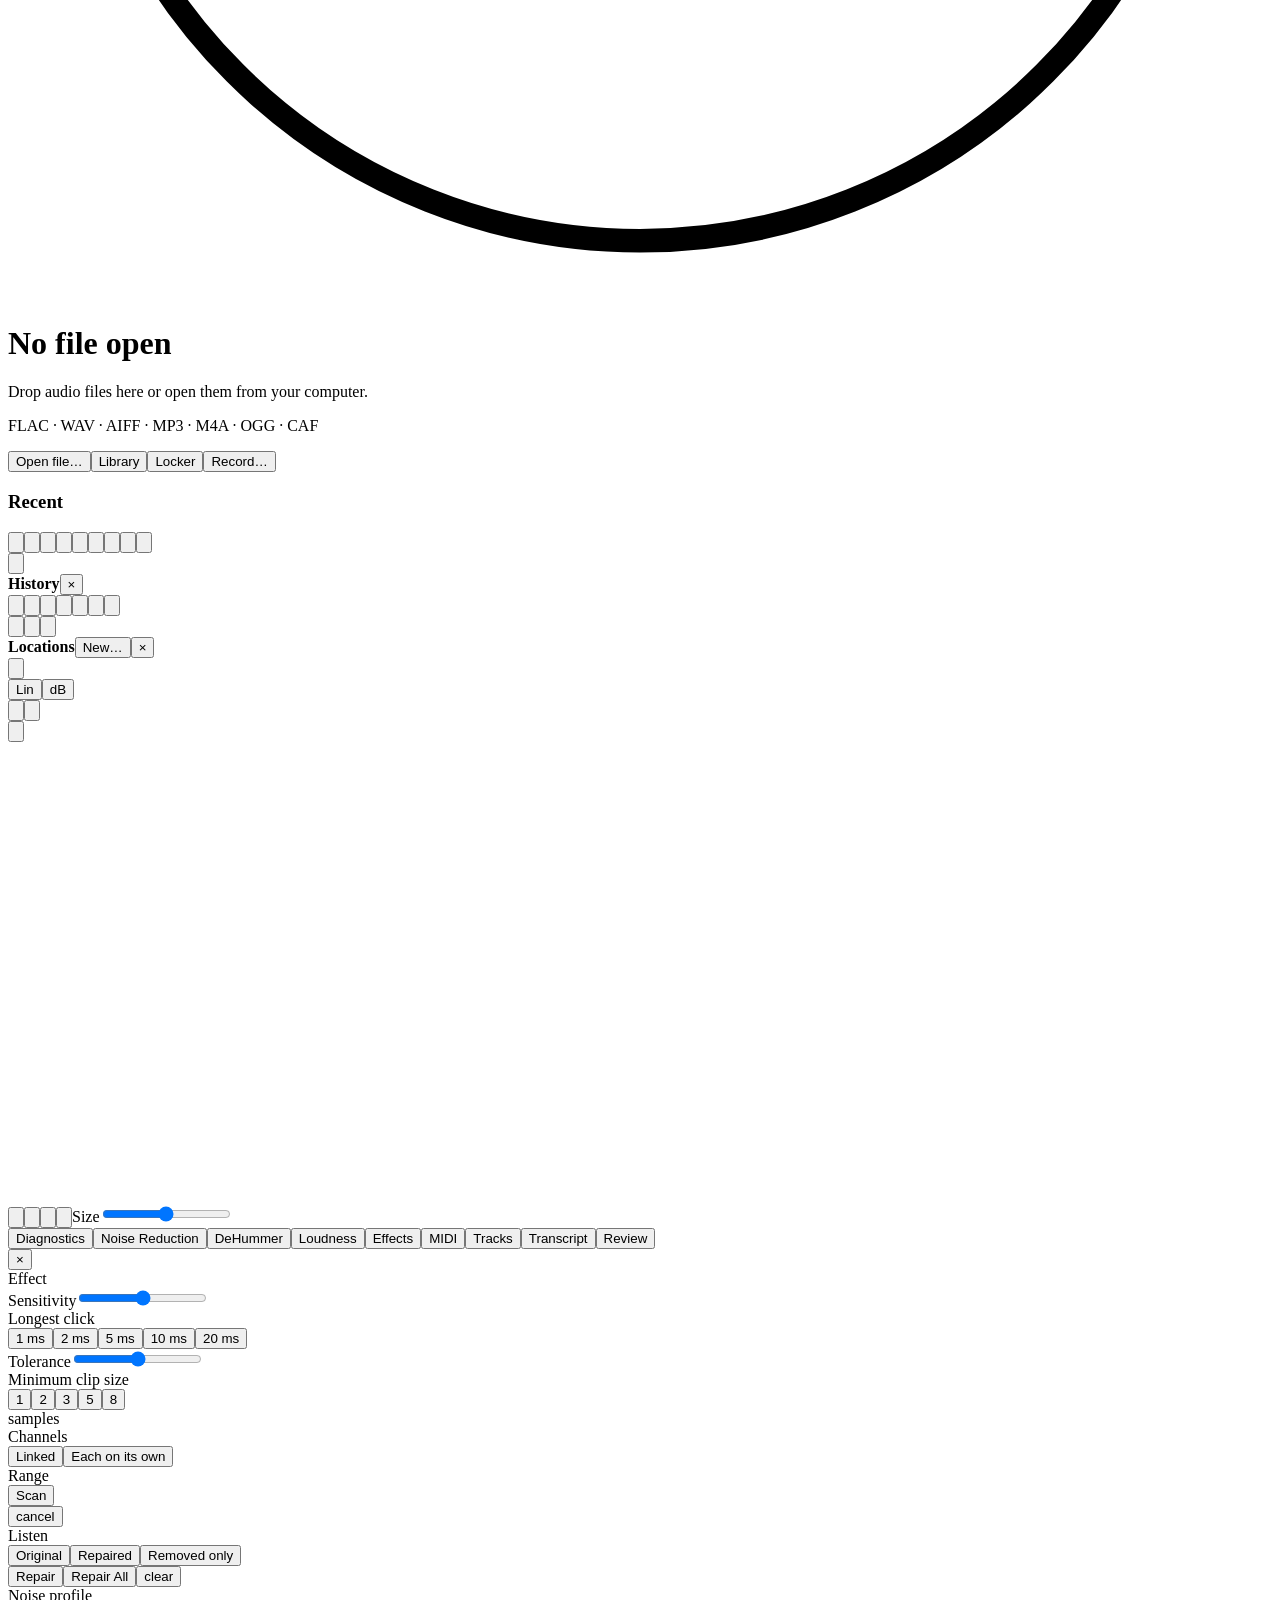
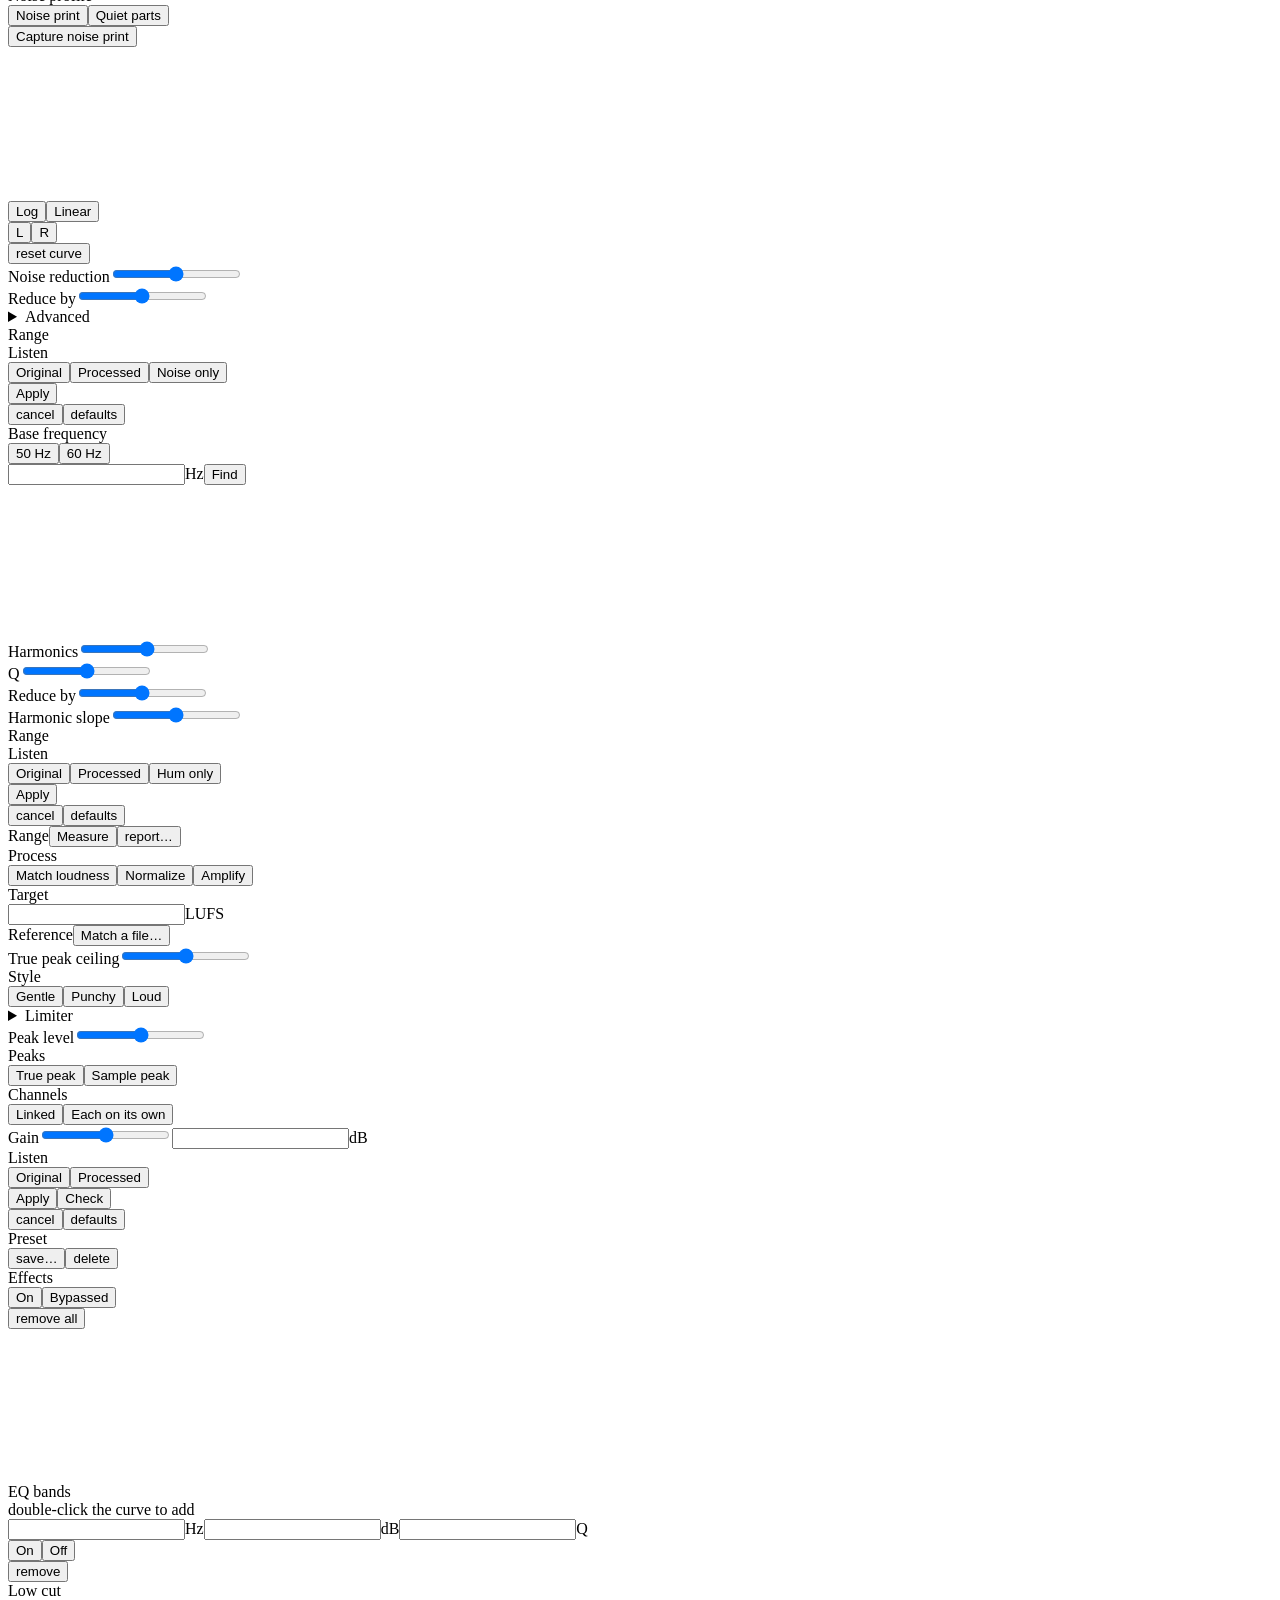
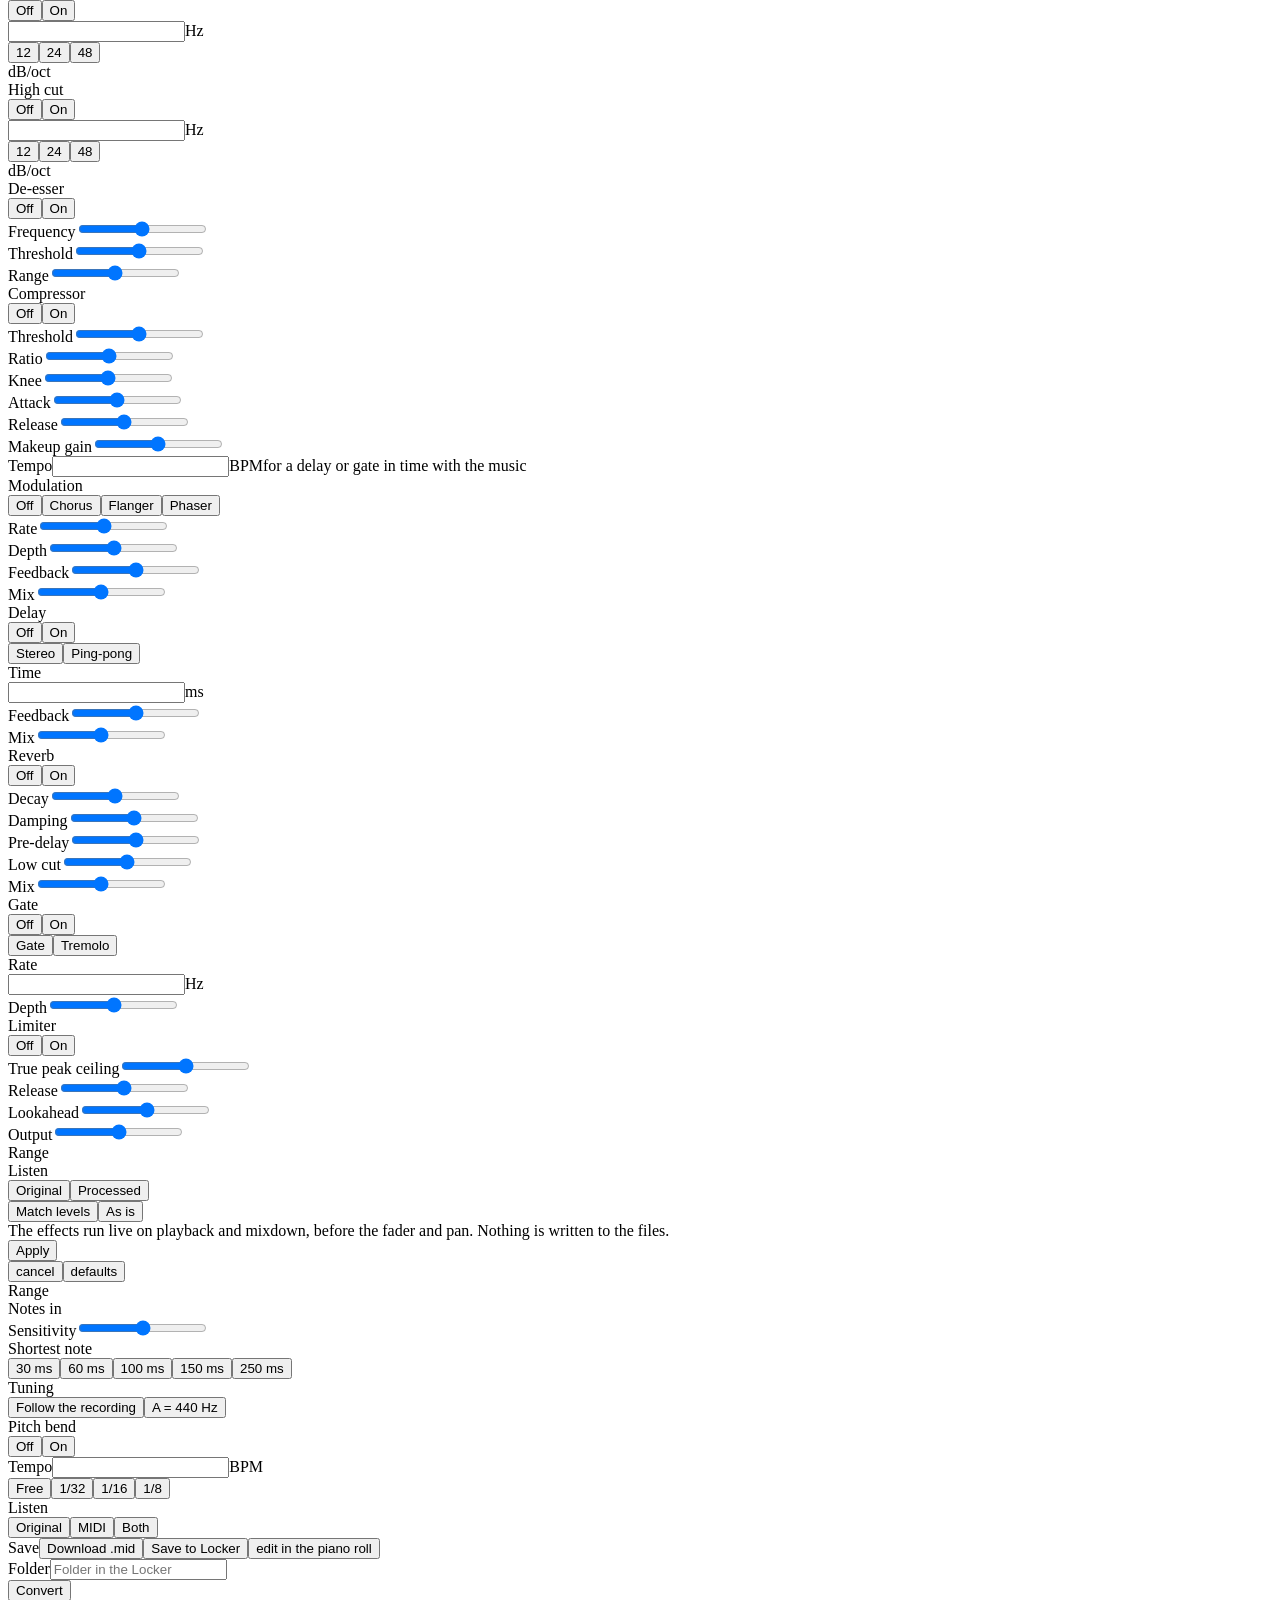
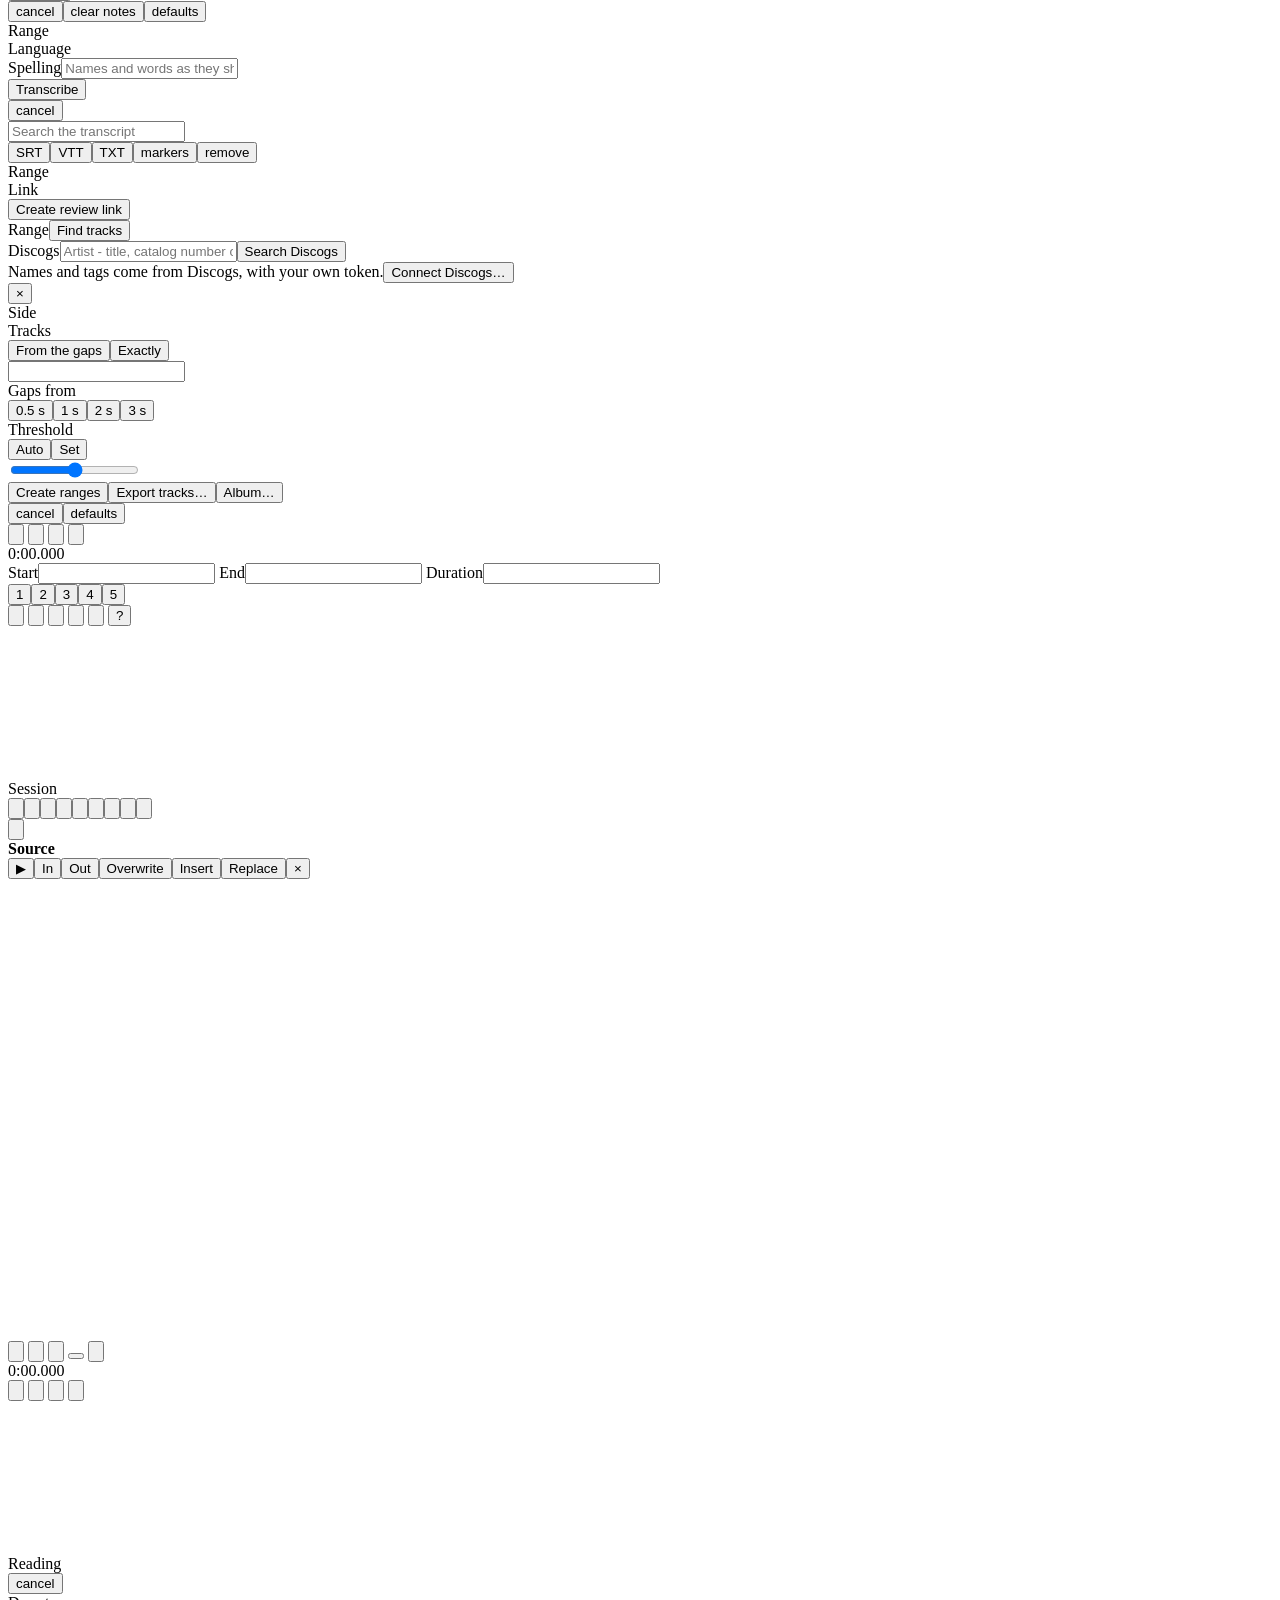
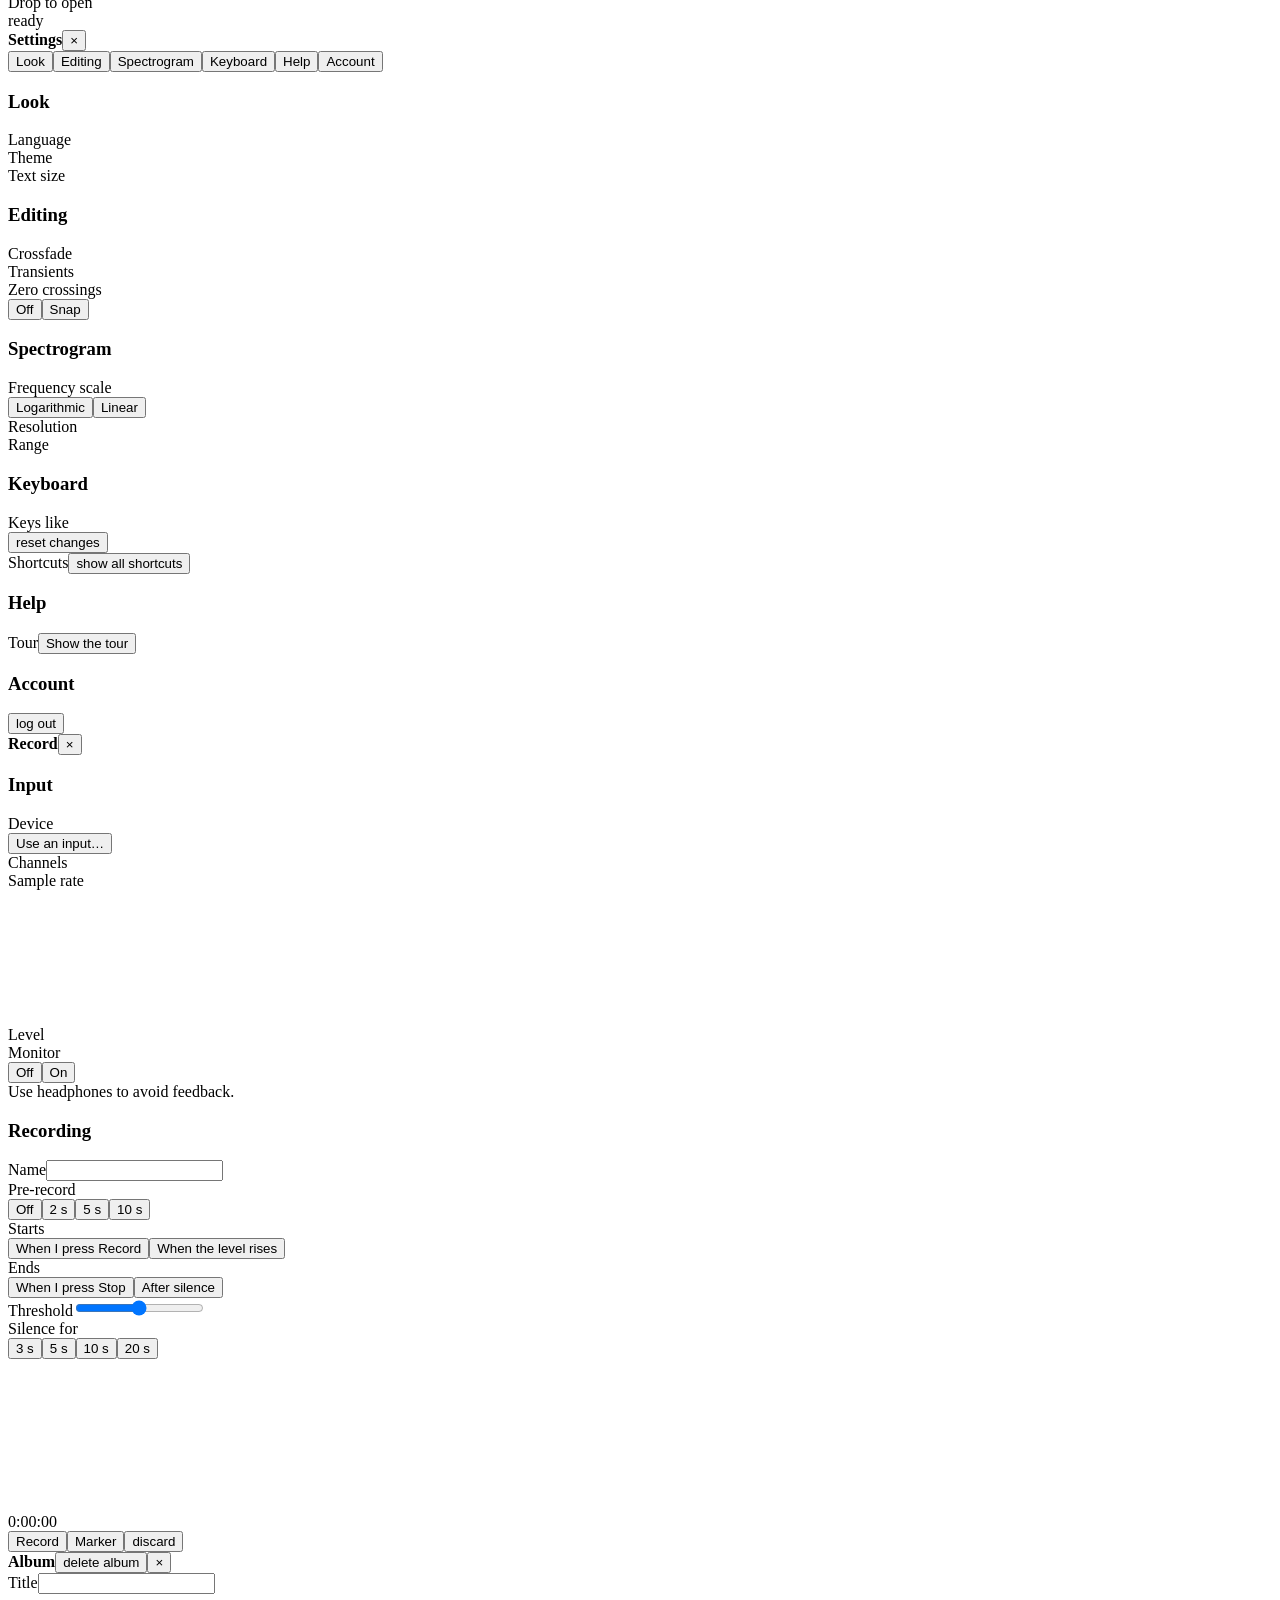
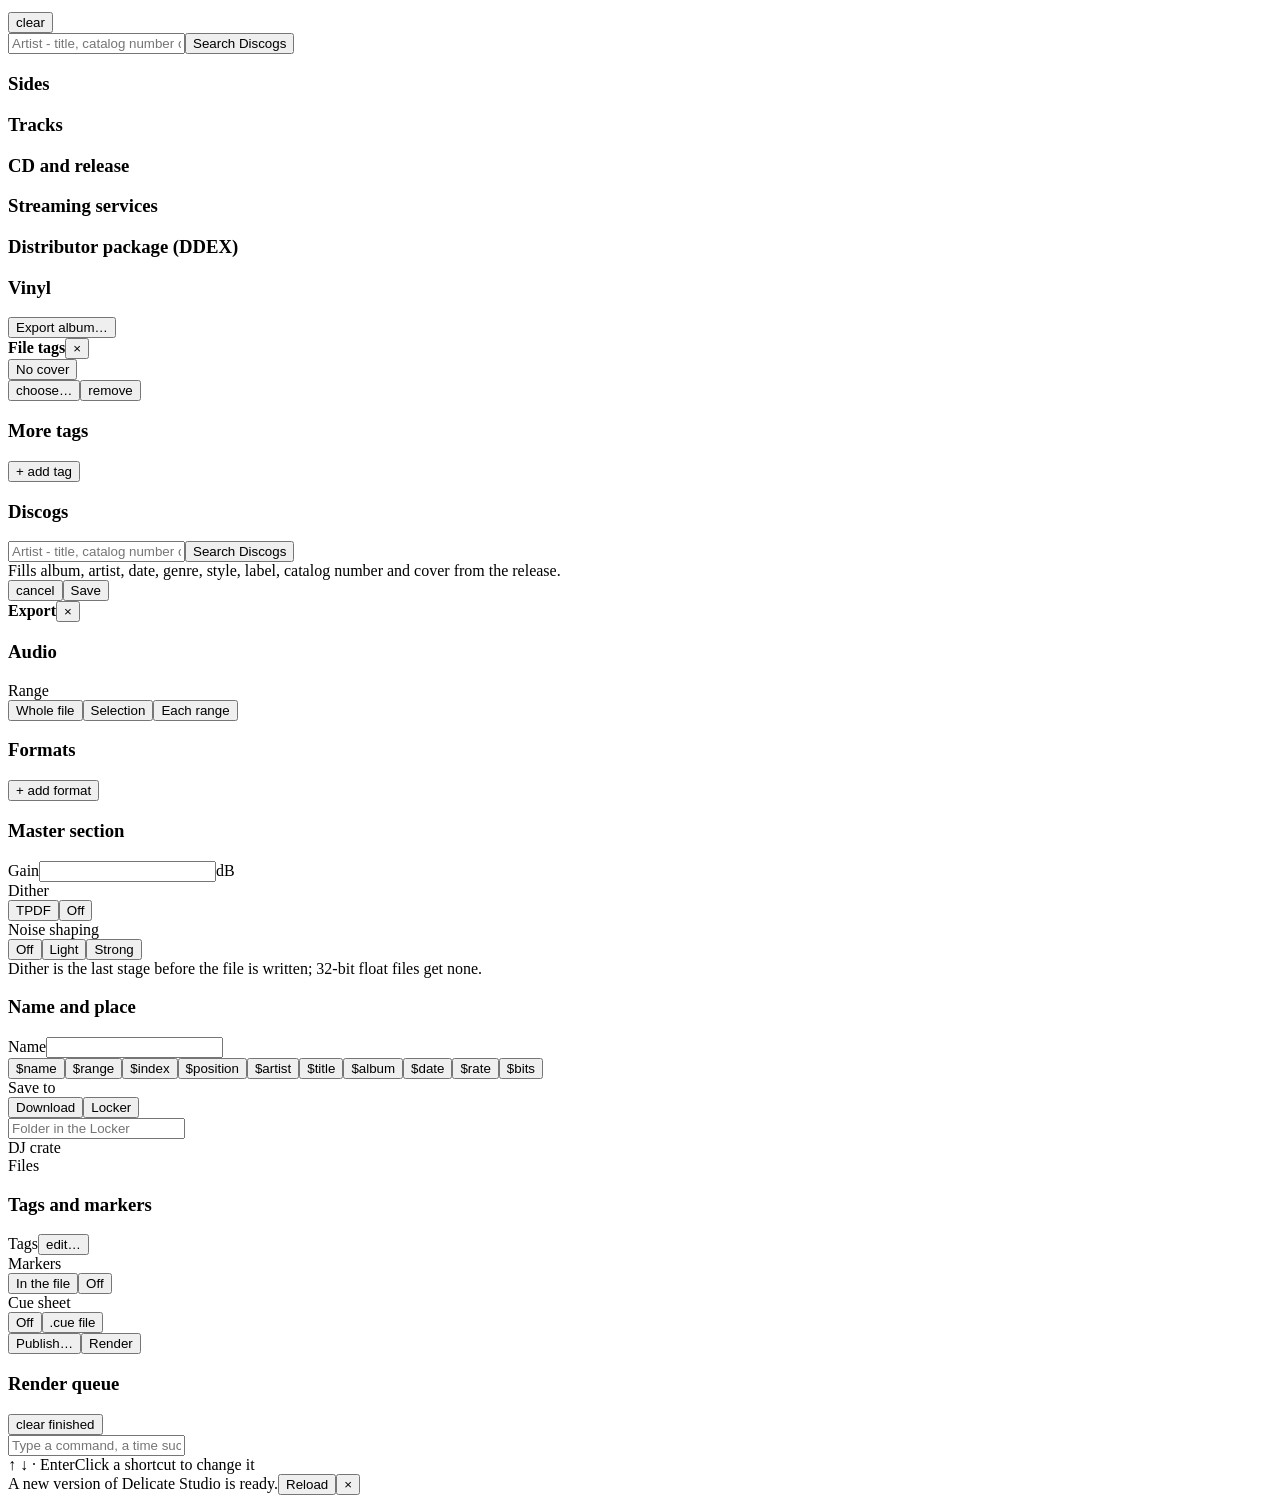
==== commit 8166ee0c: "Studio step 17c: DDEX package — a Distributor package (DDEX) section in the album writes a DDEX ERN " ====
--- a/web/index.html
+++ b/web/index.html
@@ -471,6 +471,10 @@
       <div id="albStream" class="albcd"></div>
     </section>
     <section>
+      <h3>Distributor package (DDEX)</h3>
+      <div id="albDdex" class="albcd"></div>
+    </section>
+    <section>
       <h3>Vinyl</h3>
       <div id="albVinyl" class="albcd"></div>
     </section>
@@ -595,6 +599,8 @@
 <script src="/cd.js"></script>
 <script src="/vinyl.js"></script>
 <script src="/streaming.js"></script>
+<script src="/cal.js"></script>
+<script src="/ddex.js"></script>
 <script src="/rec.js"></script>
 <script src="/ext.js"></script>
 <script src="/tour.js"></script>
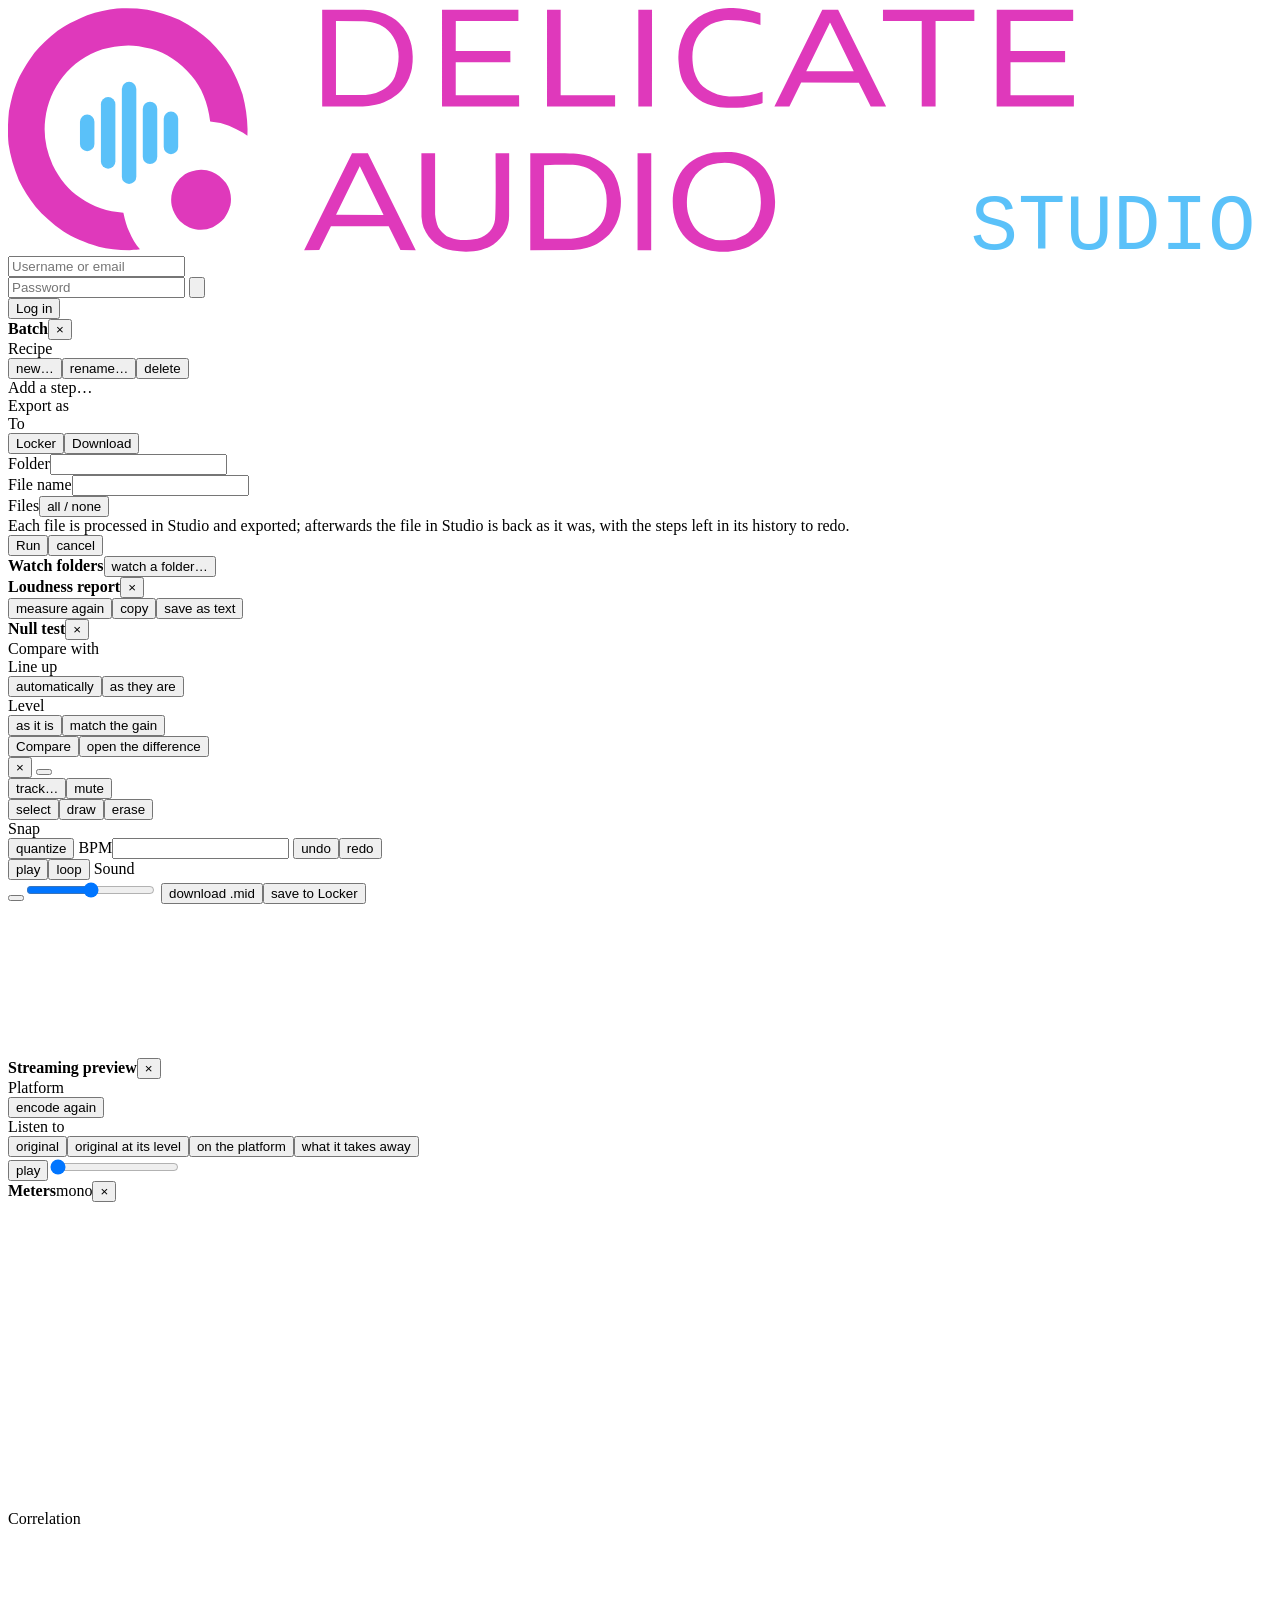
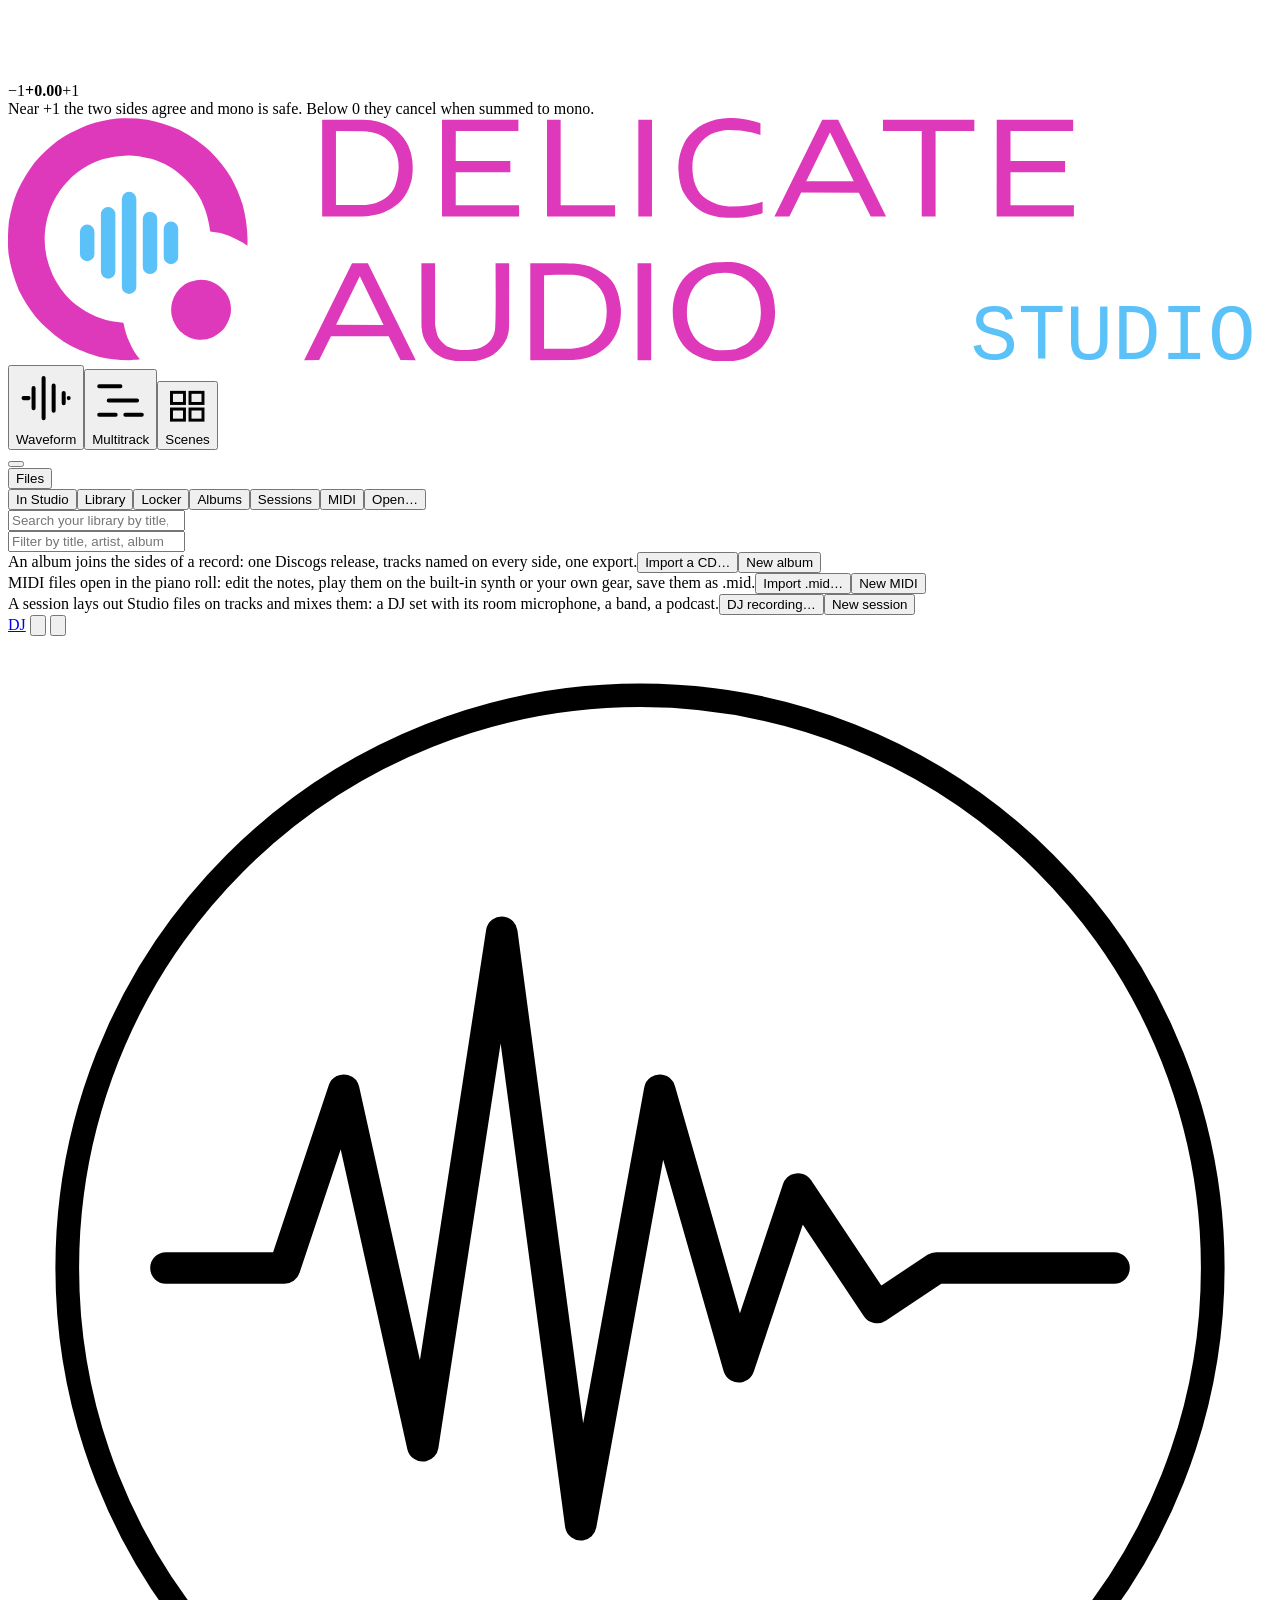
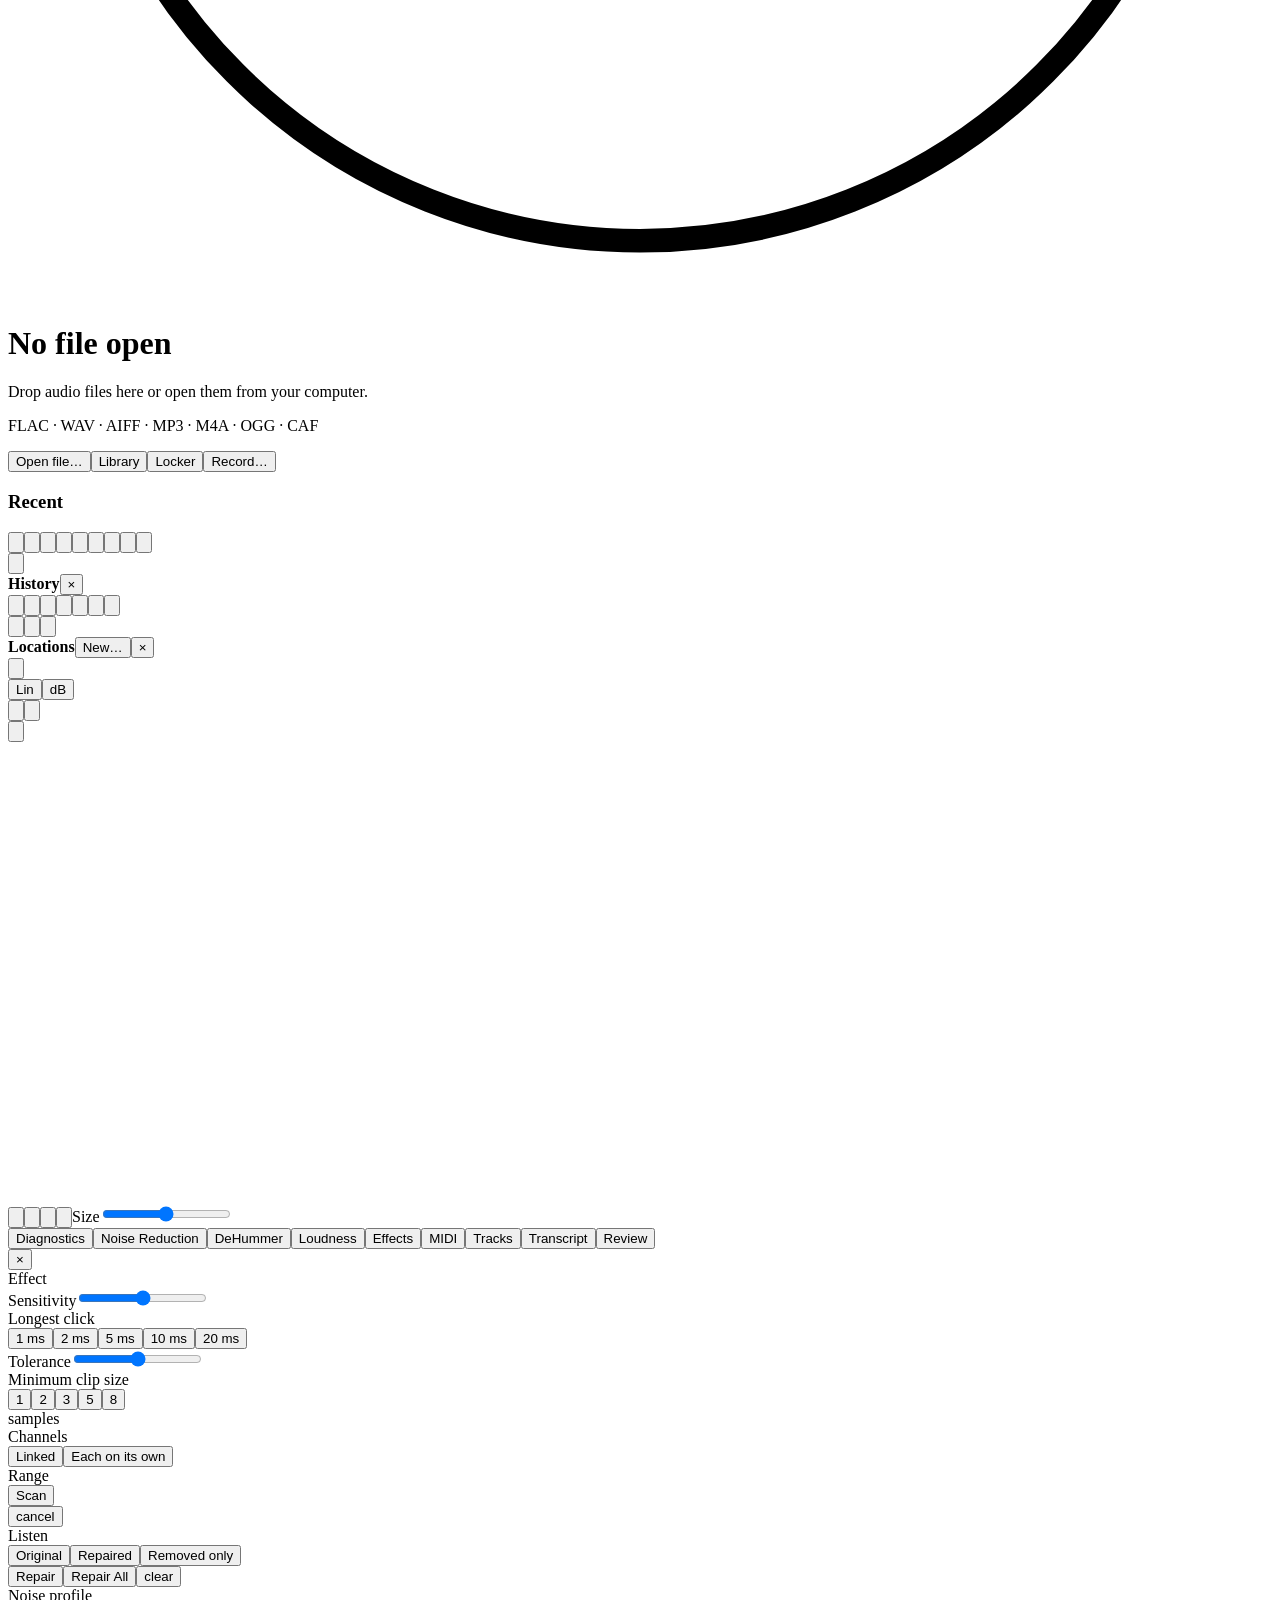
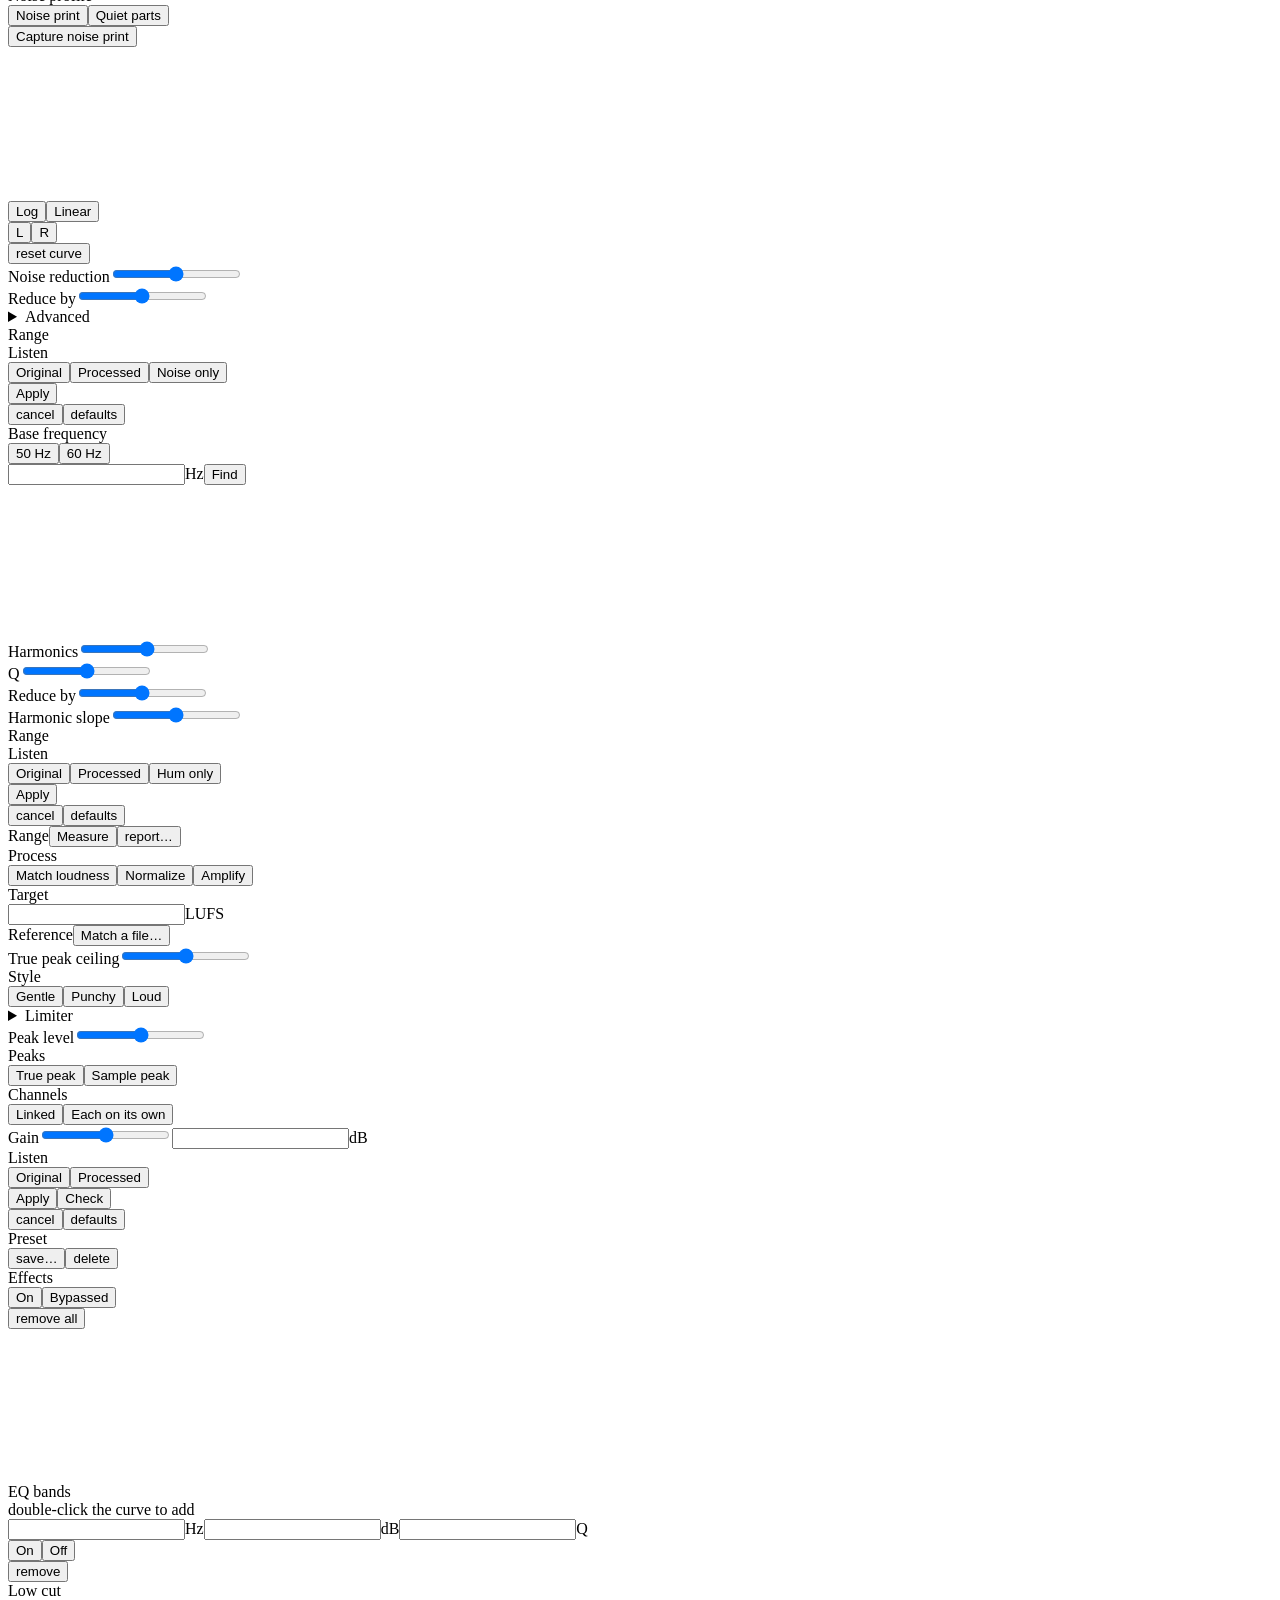
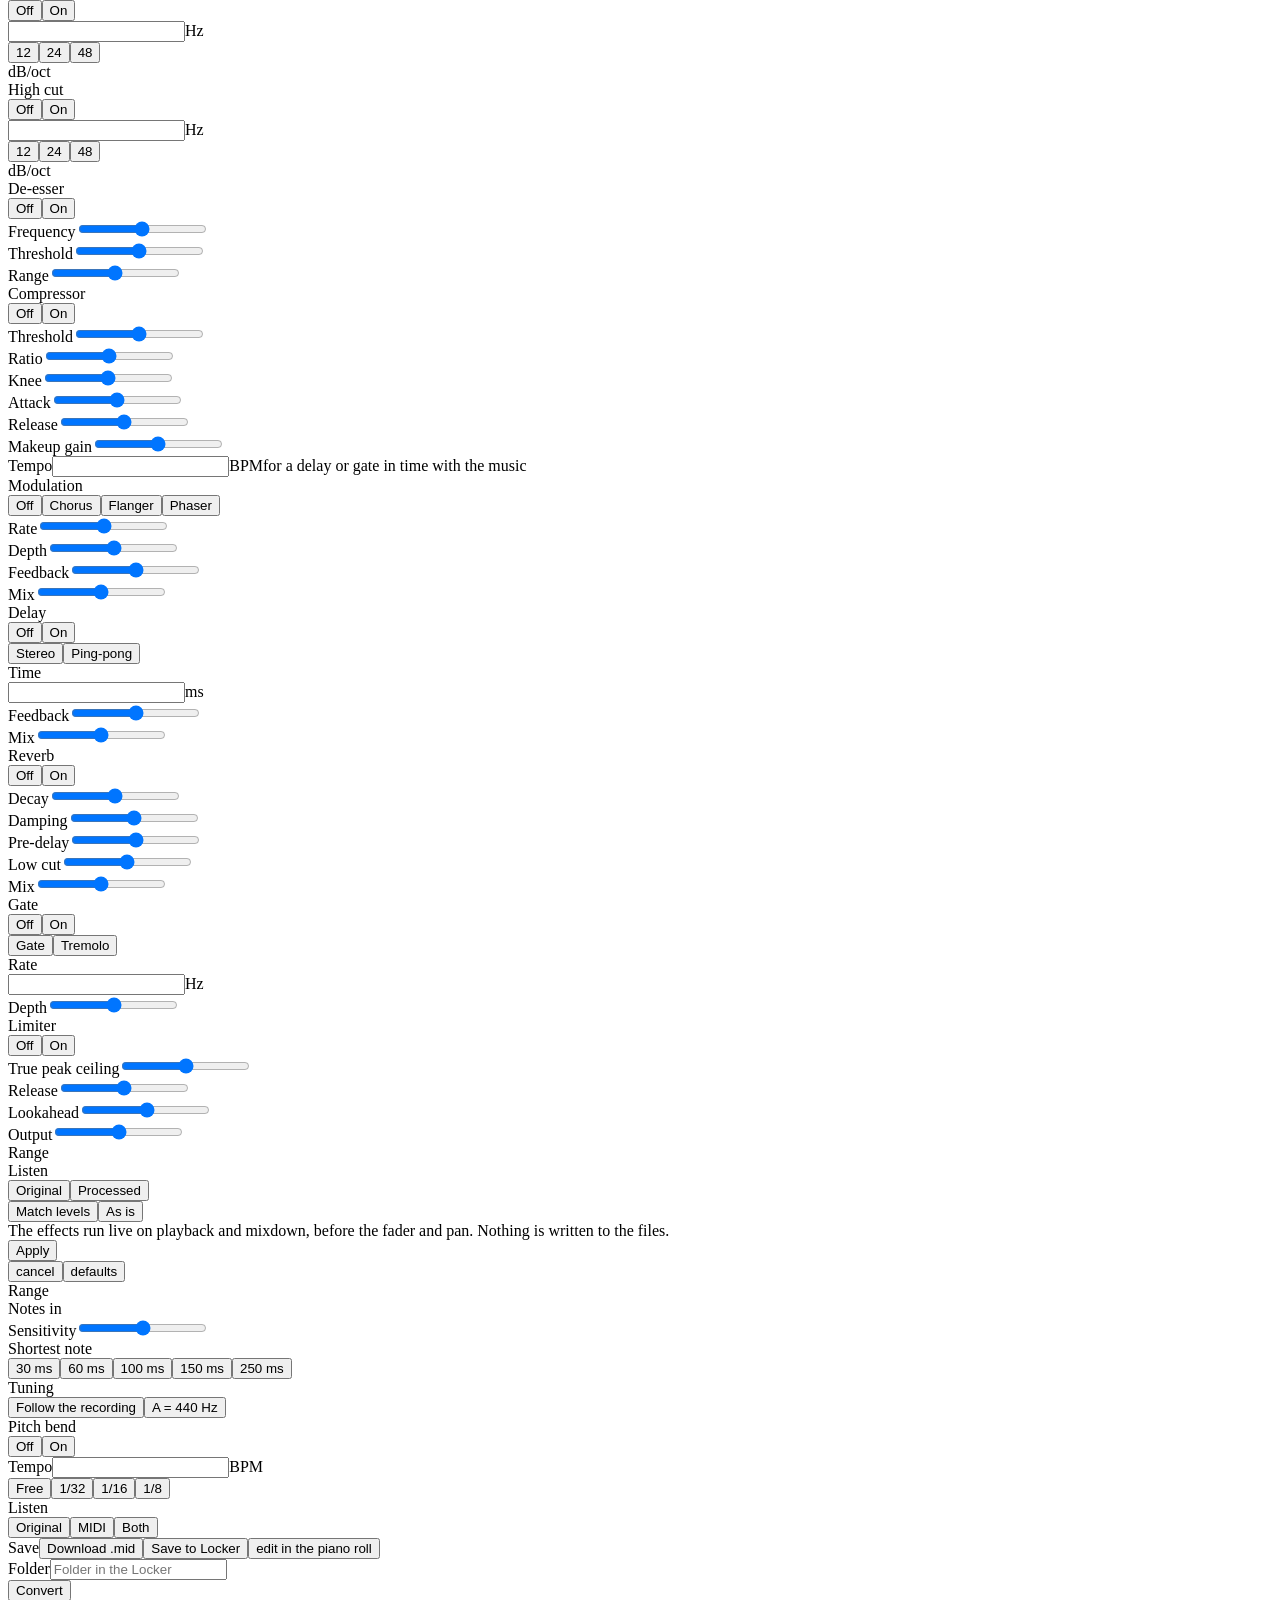
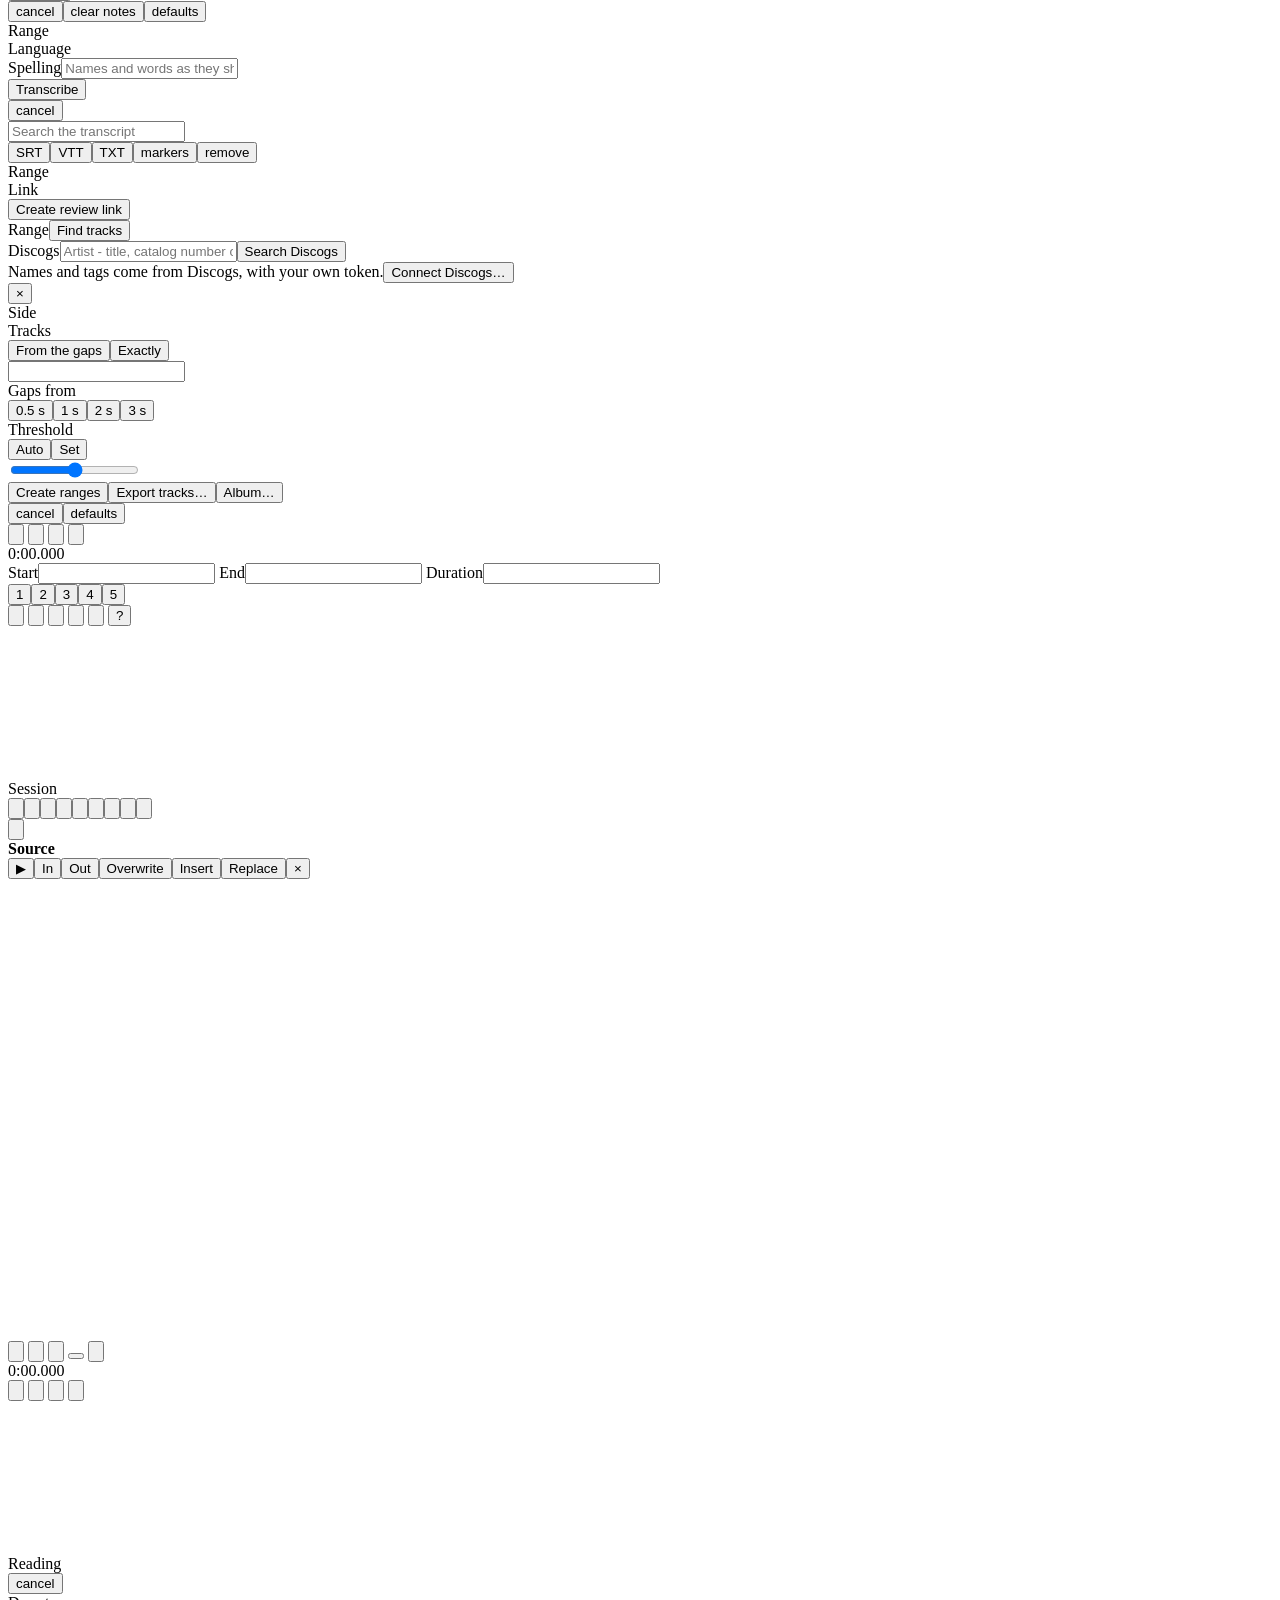
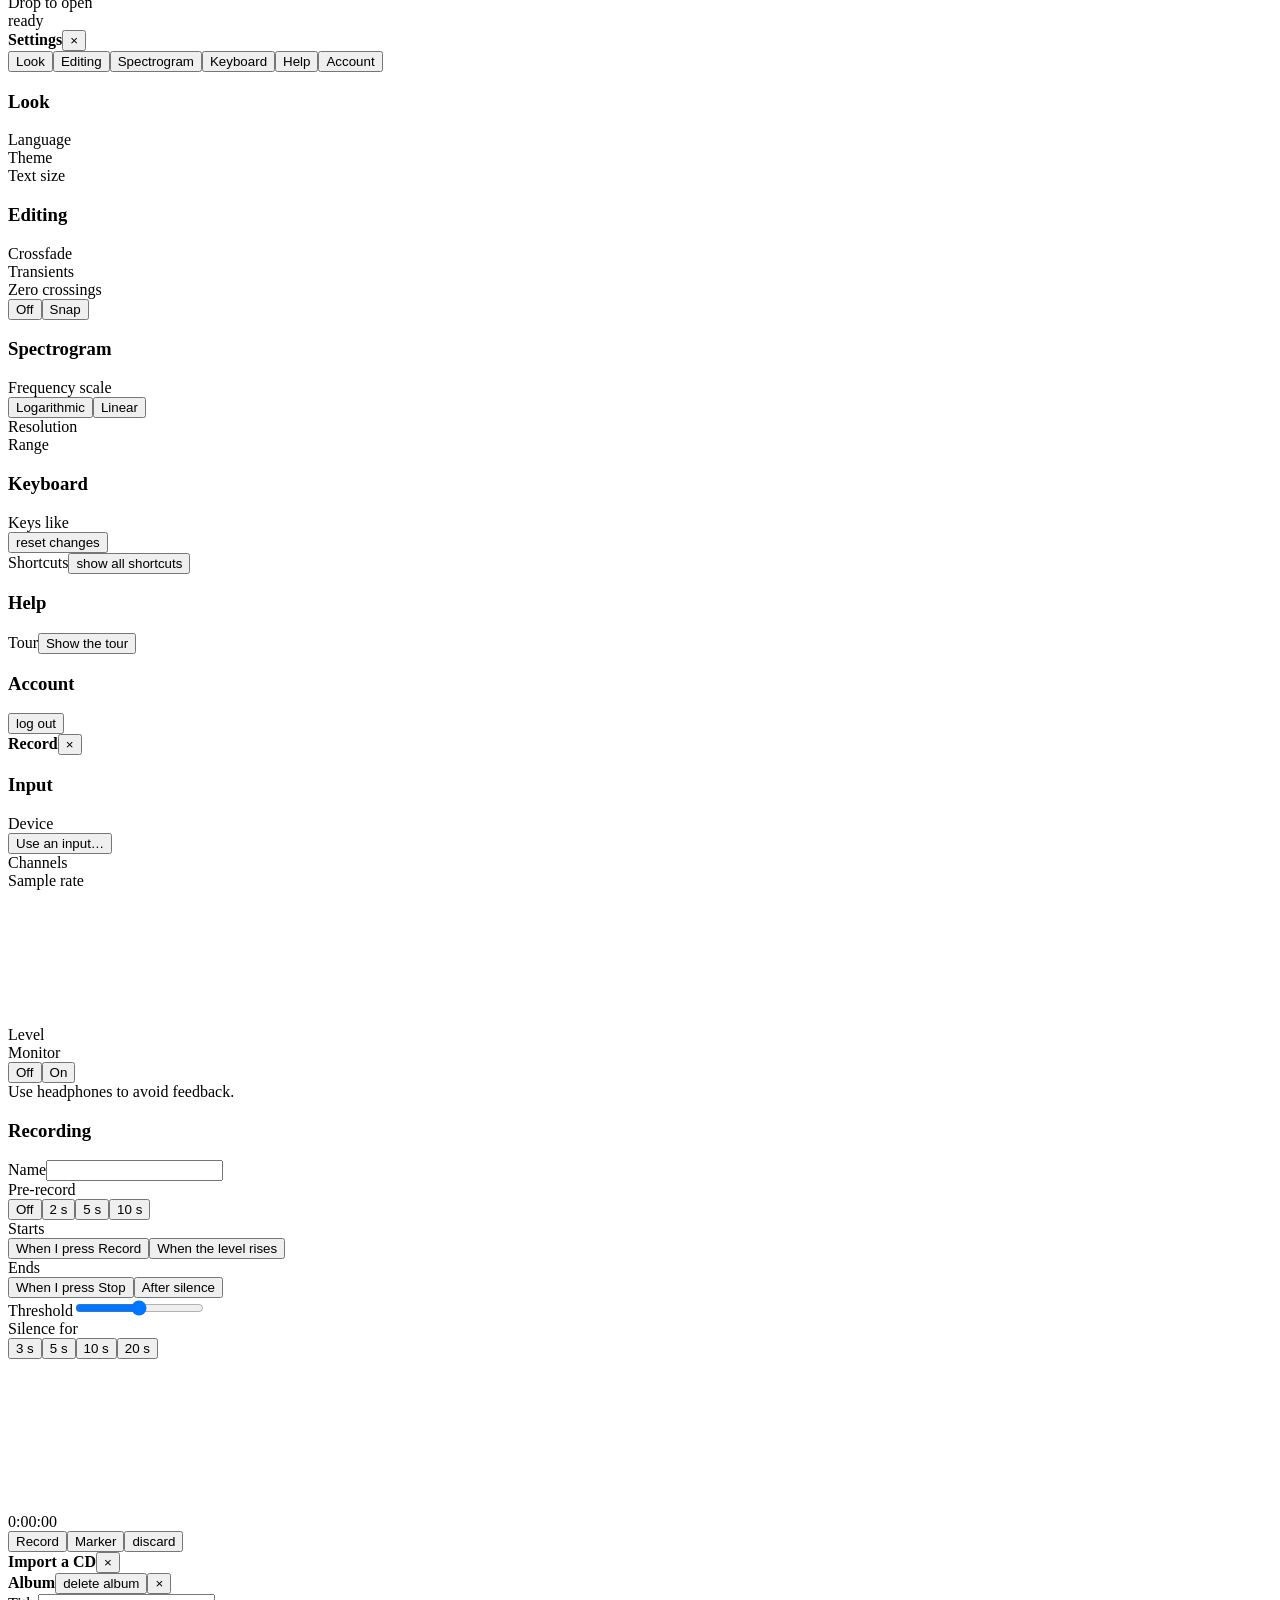
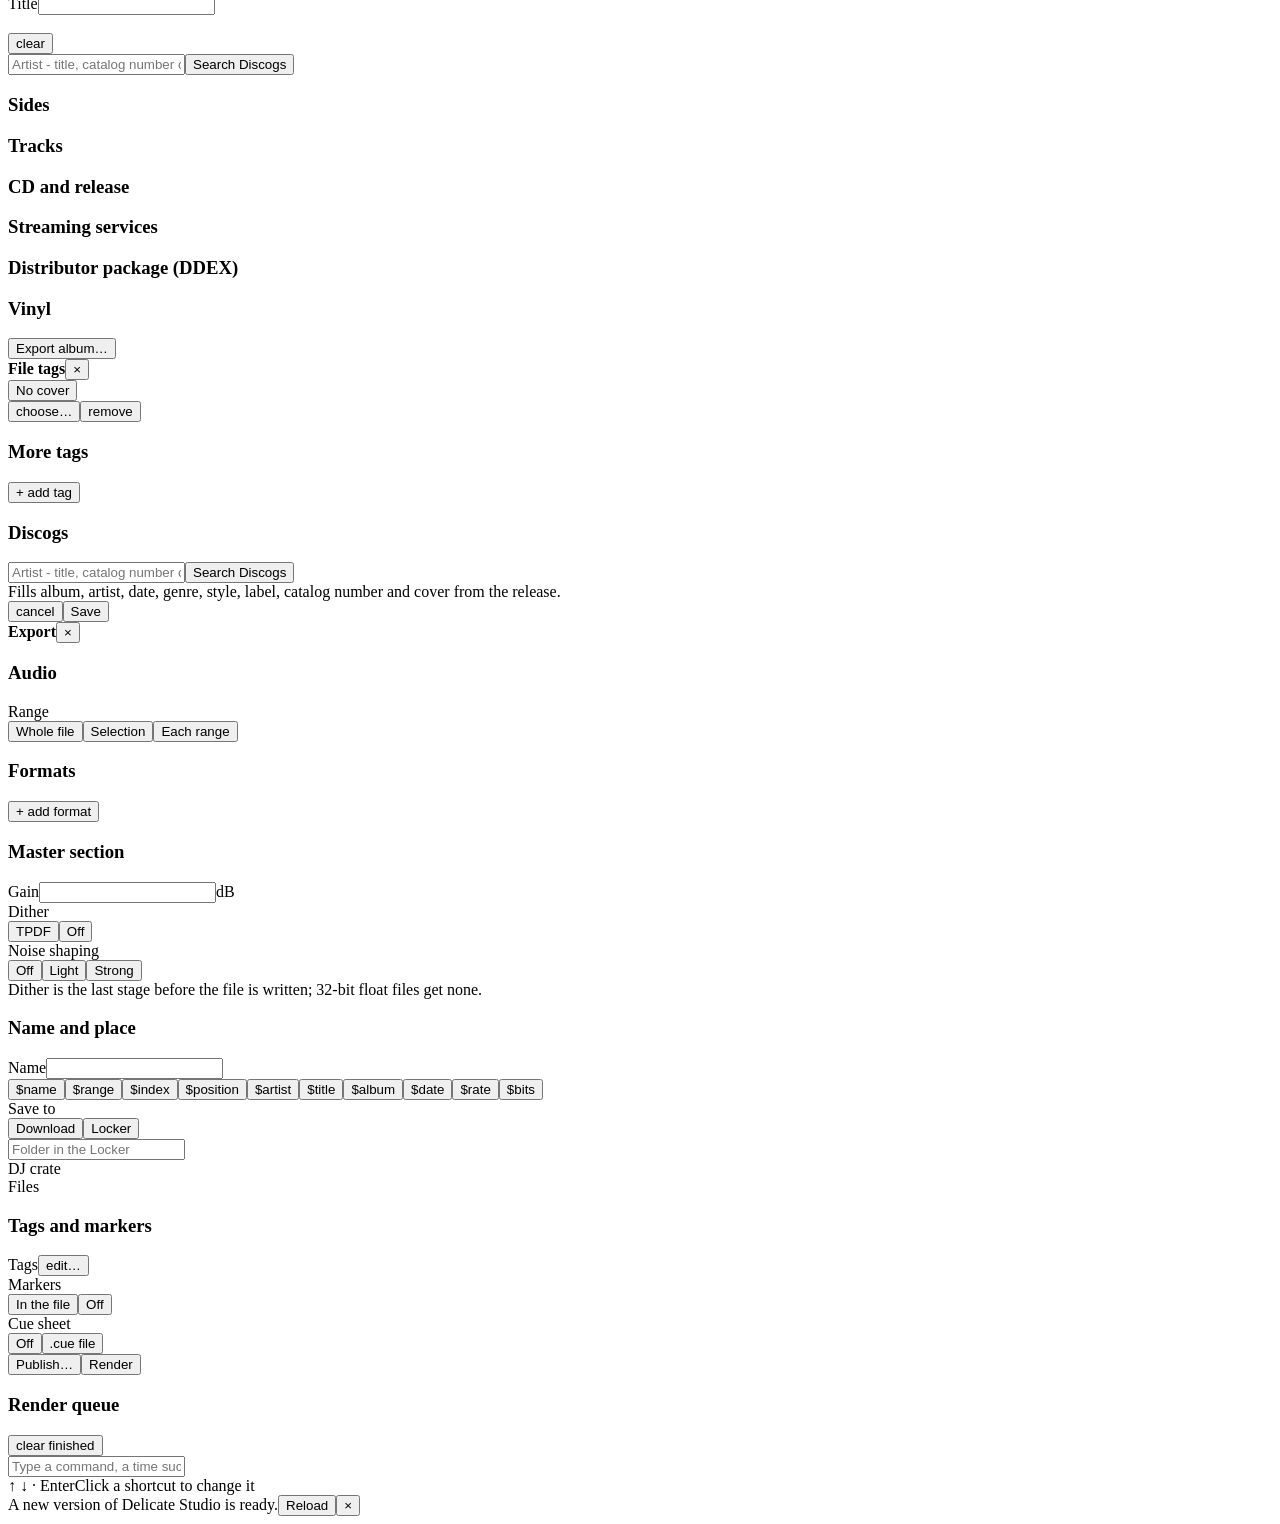
==== commit 31e13945: "Studio step 18a: CD import on a Mac — Import a CD… takes the CD folder or its AIFF tracks with the h" ====
--- a/web/index.html
+++ b/web/index.html
@@ -108,7 +108,7 @@
         <div class="fpane" data-pane="studio"><div id="filesList" class="flist"></div><div class="sinfo" id="storeInfo"></div></div>
         <div class="fpane hidden" data-pane="library"><input id="libQ" class="fsearch" type="search" placeholder="Search your library by title, artist or album" autocomplete="off" spellcheck="false"><div id="libList" class="flist"></div></div>
         <div class="fpane hidden" data-pane="locker"><input id="lkQ" class="fsearch" type="search" placeholder="Filter by title, artist, album or folder" autocomplete="off" spellcheck="false"><div id="lkList" class="flist"></div><div class="sinfo" id="lkInfo"></div></div>
-        <div class="fpane hidden" data-pane="albums"><div class="albhead"><span class="sinfo">An album joins the sides of a record: one Discogs release, tracks named on every side, one export.</span><button class="outbtn" id="albNew">New album</button></div><div id="albList" class="flist"></div></div>
+        <div class="fpane hidden" data-pane="albums"><div class="albhead"><span class="sinfo">An album joins the sides of a record: one Discogs release, tracks named on every side, one export.</span><button class="outbtn" id="ciOpen">Import a CD…</button><button class="outbtn" id="albNew">New album</button></div><div id="albList" class="flist"></div></div>
         <div class="fpane hidden" data-pane="midi"><div class="albhead"><span class="sinfo">MIDI files open in the piano roll: edit the notes, play them on the built-in synth or your own gear, save them as .mid.</span><button class="outbtn" id="prImport">Import .mid…</button><button class="outbtn" id="prNew">New MIDI</button><input type="file" id="prFile" accept=".mid,.midi,audio/midi" hidden></div><div id="prList" class="flist"></div></div>
         <div class="fpane hidden" data-pane="sessions"><div class="albhead"><span class="sinfo">A session lays out Studio files on tracks and mixes them: a DJ set with its room microphone, a band, a podcast.</span><button class="outbtn" id="djOpen">DJ recording…</button><button class="outbtn" id="sesNew">New session</button></div><div id="sesList" class="flist"></div></div>
       </div>
@@ -444,6 +444,14 @@
   </div>
 </div>
 
+<div id="cdi" class="hidden">
+  <div class="panel cipanel" role="dialog" aria-labelledby="ciHead">
+    <div class="phead"><b id="ciHead">Import a CD</b><span class="grow"></span><button class="x" id="ciClose" title="Close" aria-label="Close">×</button></div>
+    <div id="ciBody"></div>
+    <input type="file" id="ciFiles" accept=".aiff,.aif,.plist,audio/aiff,audio/x-aiff" multiple hidden>
+    <input type="file" id="ciDir" webkitdirectory multiple hidden>
+  </div>
+</div>
 <div id="alb" class="hidden">
   <div class="panel albpanel" role="dialog" aria-labelledby="albTitle">
     <div class="phead"><b id="albTitle">Album</b><span class="grow"></span><button class="outbtn" id="albDel">delete album</button><button class="x" id="albClose" title="Close" aria-label="Close">×</button></div>
@@ -601,6 +609,8 @@
 <script src="/streaming.js"></script>
 <script src="/cal.js"></script>
 <script src="/ddex.js"></script>
+<script src="/cdcore.js"></script>
+<script src="/cdrip.js"></script>
 <script src="/rec.js"></script>
 <script src="/ext.js"></script>
 <script src="/tour.js"></script>
